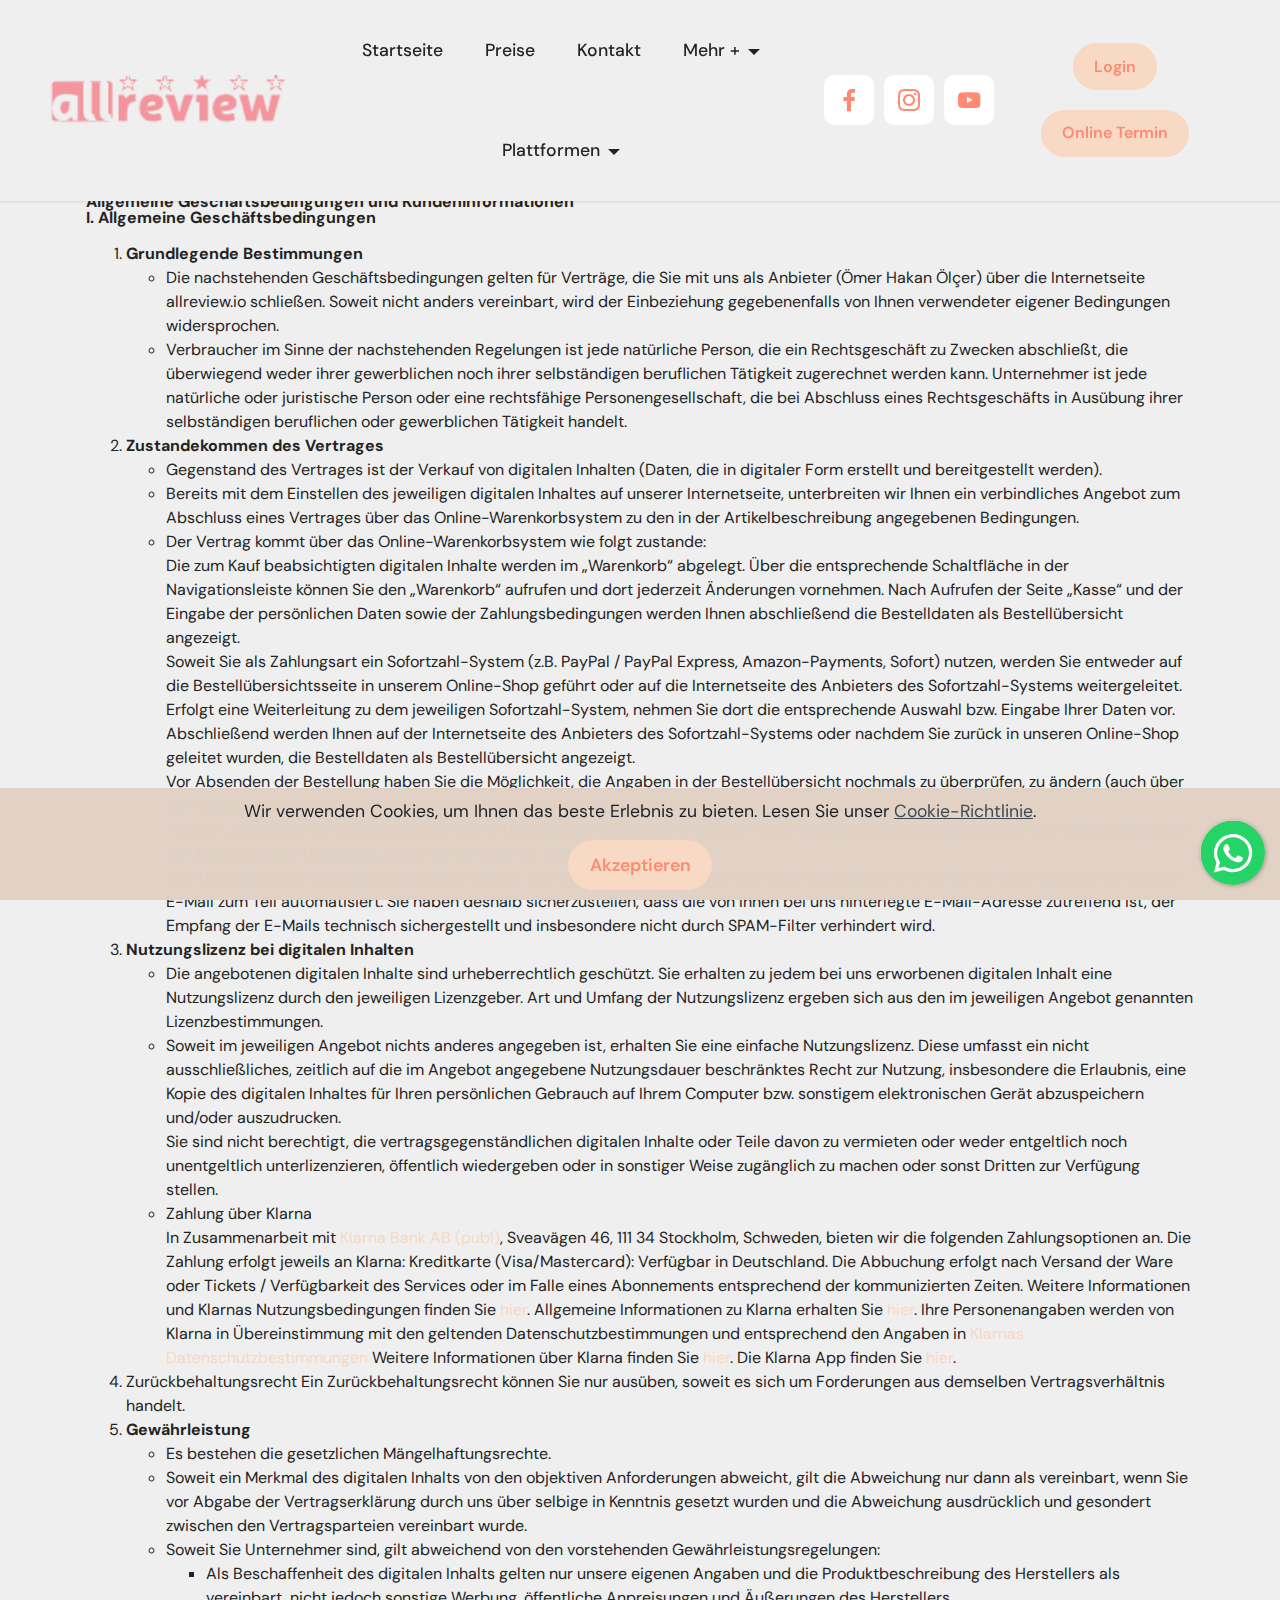
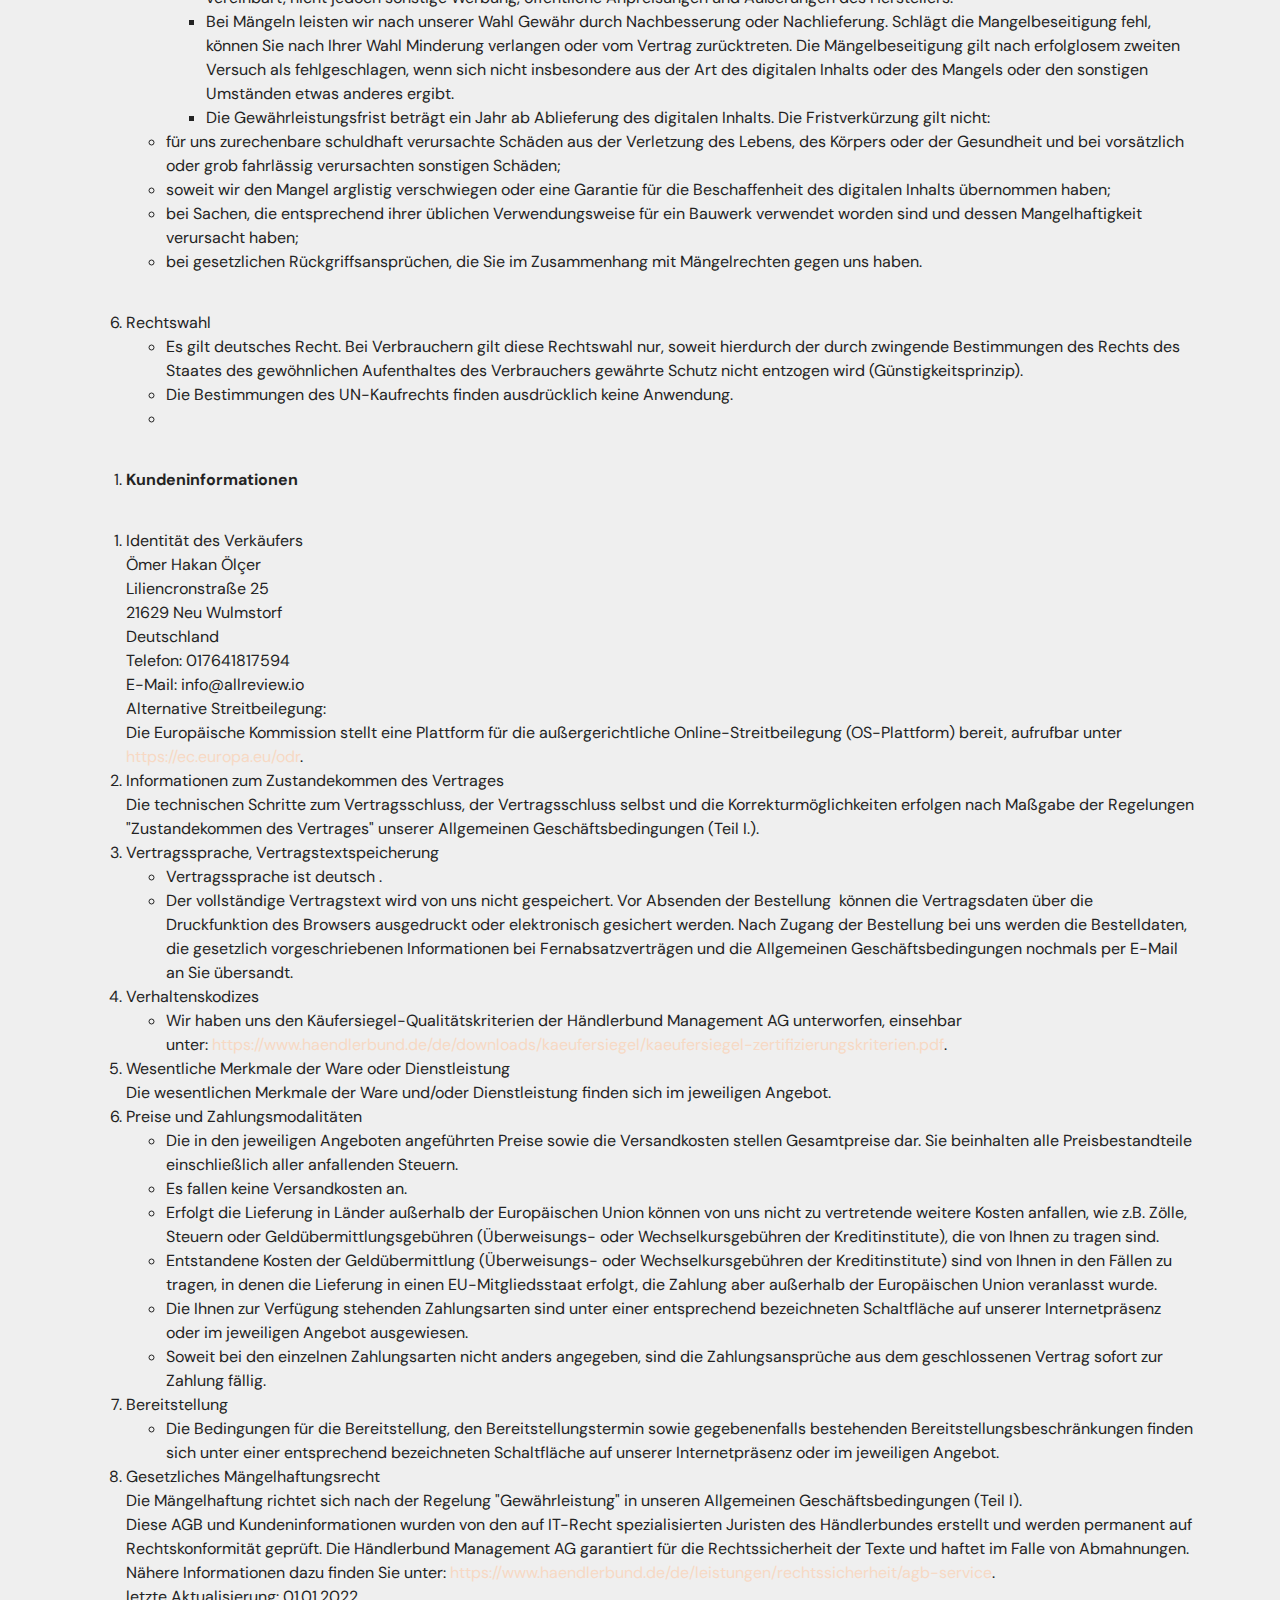
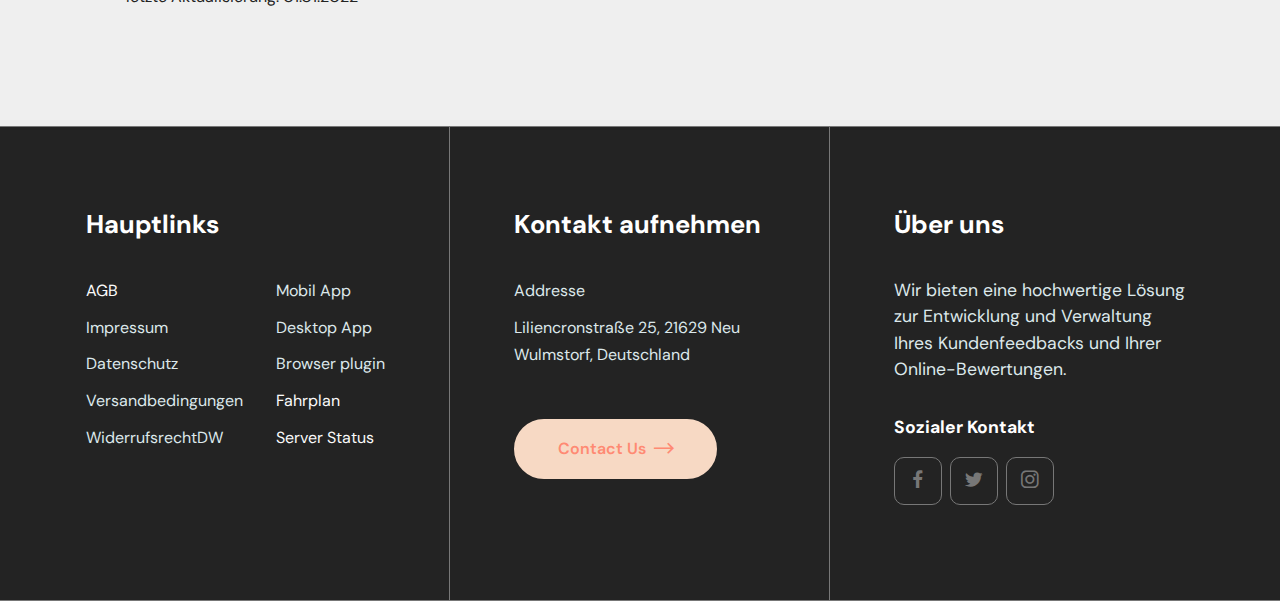
==== agb.html @ 7623071d "2" ====
<!DOCTYPE html>
<html  lang="de">
<head>
  
  <meta charset="UTF-8">
  <meta http-equiv="X-UA-Compatible" content="IE=edge">
  
  <meta name="twitter:card" content="summary_large_image"/>
  <meta name="twitter:image:src" content="">
  <meta property="og:image" content="">
  <meta name="twitter:title" content="AGB">
  <meta name="viewport" content="width=device-width, initial-scale=1, minimum-scale=1">
  <link rel="shortcut icon" href="assets/images/logo-128x128.png" type="image/x-icon">
  <meta name="description" content="">
  
  
  <title>AGB</title>
  <link rel="stylesheet" href="assets/web/assets/mobirise-icons2/mobirise2.css">
  <link rel="stylesheet" href="assets/tether/tether.min.css">
  <link rel="stylesheet" href="assets/bootstrap/css/bootstrap.min.css">
  <link rel="stylesheet" href="assets/bootstrap/css/bootstrap-grid.min.css">
  <link rel="stylesheet" href="assets/bootstrap/css/bootstrap-reboot.min.css">
  <link rel="stylesheet" href="assets/web/assets/gdpr-plugin/gdpr-styles.css">
  <link rel="stylesheet" href="assets/chatbutton/floating-wpp.css">
  <link rel="stylesheet" href="assets/dropdown/css/style.css">
  <link rel="stylesheet" href="assets/socicon/css/styles.css">
  <link rel="stylesheet" href="assets/theme/css/style.css">
  <link rel="preload" href="https://fonts.googleapis.com/css?family=DM+Sans:400,400i,500,500i,700,700i&display=swap" as="style" onload="this.onload=null;this.rel='stylesheet'">
  <noscript><link rel="stylesheet" href="https://fonts.googleapis.com/css?family=DM+Sans:400,400i,500,500i,700,700i&display=swap"></noscript>
  <link rel="preload" as="style" href="assets/mobirise/css/mbr-additional.css"><link rel="stylesheet" href="assets/mobirise/css/mbr-additional.css" type="text/css">
  
  
  <script src="https://cdn.gravitec.net/storage/577060b74be6c25f3ea1b6c2cb32efcf/client.js" async></script>
  
</head>
<body>
  
  <section class="menu menu1 cid-tbPLp9if0p" once="menu" id="menu01-10">
    
    <nav class="navbar navbar-dropdown navbar-fixed-top navbar-expand-lg">
        <div class="container-fluid">
            <div class="navbar-brand">
                <span class="navbar-logo">
                    <a href="index.html#header01-0">
                        <img src="[data-uri]" alt="Allreview.io" style="height: 3rem;" loading="lazy" class="lazyload" data-src="assets/images/logo-1.png">
                    </a>
                </span>
                
            </div>
            <button class="navbar-toggler" type="button" data-toggle="collapse" data-target="#navbarSupportedContent" aria-controls="navbarNavAltMarkup" aria-expanded="false" aria-label="Toggle navigation">
                <div class="hamburger">
                    <span></span>
                    <span></span>
                    <span></span>
                    <span></span>
                </div>
            </button>
            <div class="collapse navbar-collapse" id="navbarSupportedContent">
                <ul class="navbar-nav nav-dropdown" data-app-modern-menu="true"><li class="nav-item"><a class="nav-link link text-black text-primary display-7" href="index.html#header01-0" aria-expanded="false">Startseite</a></li>
                    <li class="nav-item"><a class="nav-link link text-black text-primary display-7" href="index.html#article8-6" aria-expanded="false">Preise</a></li>
                    <li class="nav-item"><a class="nav-link link text-black text-primary display-7" href="kontakt.html#contact4-e">Kontakt</a></li><li class="nav-item dropdown"><a class="nav-link link text-black dropdown-toggle display-7" href="#" data-toggle="dropdown-submenu" aria-expanded="false">Mehr +</a><div class="dropdown-menu"><a class="text-black dropdown-item text-primary display-7" href="uber-uns.html#top">Über uns</a><a class="text-black dropdown-item text-primary display-7" href="mannsshaft.html#team01-h" aria-expanded="false">Mannschaft</a><a class="text-black dropdown-item text-primary display-7" href="https://app.loopedin.io/allreview#/roadmap" aria-expanded="false" target="_blank">Fahrplan</a><a class="text-black dropdown-item text-primary display-7" href="https://stats.uptimerobot.com/9y4GzhzDp0" aria-expanded="false" target="_blank">Server Status</a></div></li><li class="nav-item dropdown"><a class="nav-link link text-black dropdown-toggle display-7" href="#" data-toggle="dropdown-submenu" aria-expanded="false">Plattformen</a><div class="dropdown-menu"><a class="text-black dropdown-item text-primary display-7" href="mobil-app.html#article8-u">Mobil App</a><a class="text-black dropdown-item text-primary display-7" href="desktop-app.html#article8-t" aria-expanded="false">Desktop App</a><a class="text-black dropdown-item text-primary display-7" href="browser-plugin.html#article8-s" aria-expanded="false">Browser Plugin</a></div></li></ul>
                <div class="icons-menu">
                    <a class="iconfont-wrapper" href="#" target="_blank">
                        <span class="p-2 mbr-iconfont socicon-facebook socicon" style="color: rgb(255, 138, 115); fill: rgb(255, 138, 115);"></span>
                    </a>
                    <a class="iconfont-wrapper" href="#" target="_blank">
                        <span class="p-2 mbr-iconfont socicon-instagram socicon" style="color: rgb(255, 138, 115); fill: rgb(255, 138, 115);"></span>
                    </a>
                    <a class="iconfont-wrapper" href="#" target="_blank">
                        <span class="p-2 mbr-iconfont socicon-youtube socicon" style="color: rgb(255, 138, 115); fill: rgb(255, 138, 115);"></span>
                    </a>
                    
                </div>
                <div class="navbar-buttons mbr-section-btn"><a class="btn btn-primary display-4" href="#">Login</a> <a class="btn btn-primary display-4" href="#" data-toggle="modal" data-bs-toggle="modal" data-target="#mbr-popup-1o" data-bs-target="#mbr-popup-1o">Online Termin</a></div>
            </div>
        </div>
    </nav>
</section>

<section class="content2 cid-tbPLAe4bmD" id="content02-15">
    
    <div class="container">
        <div class="row justify-content-center">
            <div class="col-md-12 col-lg-12">
                
                <h4 class="mbr-section-subtitle mbr-fonts-style mb-3 display-5"><strong>AGB</strong></h4>
                <p class="mbr-text mbr-fonts-style display-7">
                    </p><p><strong>Allgemeine Geschäftsbedingungen und Kundeninformationen<br>I. Allgemeine Geschäftsbedingungen</strong></p>
<ol>
<li><strong> </strong><strong>Grundlegende Bestimmungen</strong>
<ul>
<li><strong> </strong>Die nachstehenden Geschäftsbedingungen gelten für Verträge, die Sie mit uns als Anbieter (Ömer Hakan Ölçer) über die Internetseite allreview.io schließen. Soweit nicht anders vereinbart, wird der Einbeziehung gegebenenfalls von Ihnen verwendeter eigener Bedingungen widersprochen.</li>
<li><strong> </strong>Verbraucher im Sinne der nachstehenden Regelungen ist jede natürliche Person, die ein Rechtsgeschäft zu Zwecken abschließt, die überwiegend weder ihrer gewerblichen noch ihrer selbständigen beruflichen Tätigkeit zugerechnet werden kann. Unternehmer ist jede natürliche oder juristische Person oder eine rechtsfähige Personengesellschaft, die bei Abschluss eines Rechtsgeschäfts in Ausübung ihrer selbständigen beruflichen oder gewerblichen Tätigkeit handelt.</li>
</ul>
</li>
<li><strong> </strong><strong>Zustandekommen des Vertrages</strong>
<ul>
<li><strong> </strong>Gegenstand des Vertrages ist der Verkauf von&nbsp;digitalen Inhalten (Daten, die in digitaler Form erstellt und bereitgestellt werden).</li>
<li><strong> </strong>Bereits mit dem Einstellen des jeweiligen digitalen Inhaltes auf unserer Internetseite, unterbreiten wir Ihnen ein verbindliches Angebot zum Abschluss eines Vertrages über das Online-Warenkorbsystem zu den in der Artikelbeschreibung angegebenen Bedingungen.</li>
<li><strong> </strong>Der Vertrag kommt über das Online-Warenkorbsystem wie folgt zustande:<br>Die zum Kauf beabsichtigten digitalen Inhalte werden im „Warenkorb“ abgelegt. Über die entsprechende Schaltfläche in der Navigationsleiste können Sie den „Warenkorb“ aufrufen und dort jederzeit Änderungen vornehmen. Nach Aufrufen der Seite „Kasse“ und der Eingabe der persönlichen Daten sowie der Zahlungsbedingungen werden Ihnen abschließend die Bestelldaten als Bestellübersicht angezeigt. <br>Soweit Sie als Zahlungsart ein Sofortzahl-System (z.B. PayPal / PayPal Express, Amazon-Payments, Sofort) nutzen, werden Sie entweder auf die Bestellübersichtsseite&nbsp;in unserem Online-Shop&nbsp;geführt oder auf die Internetseite des Anbieters des Sofortzahl-Systems weitergeleitet.<br>Erfolgt eine Weiterleitung zu dem jeweiligen Sofortzahl-System, nehmen Sie dort die entsprechende Auswahl bzw. Eingabe Ihrer Daten vor. Abschließend werden Ihnen auf der Internetseite des Anbieters des Sofortzahl-Systems oder nachdem Sie zurück in unseren Online-Shop geleitet wurden, die Bestelldaten als Bestellübersicht angezeigt.&nbsp;<br>Vor Absenden der Bestellung haben Sie die Möglichkeit, die Angaben in der Bestellübersicht nochmals zu überprüfen, zu ändern (auch über die Funktion „zurück“ des Internetbrowsers) bzw. die Bestellung abzubrechen.<br>Mit dem Absenden der Bestellung über die entsprechende Schaltfläche ("kaufen" oder ähnliche Bezeichnung) erklären Sie rechtsverbindlich die Annahme des Angebotes, wodurch der Vertrag zustande kommt.</li>
<li><strong> </strong>Die Abwicklung der Bestellung und Übermittlung aller im Zusammenhang mit dem Vertragsschluss erforderlichen Informationen erfolgt per E-Mail zum Teil automatisiert. Sie haben deshalb sicherzustellen, dass die von Ihnen bei uns hinterlegte E-Mail-Adresse zutreffend ist, der Empfang der E-Mails technisch sichergestellt und insbesondere nicht durch SPAM-Filter verhindert wird.</li>
</ul>
</li>
<li><strong> </strong><strong>Nutzungslizenz bei digitalen Inhalten</strong>
<ul>
<li><strong> </strong>Die angebotenen digitalen Inhalte sind urheberrechtlich geschützt. Sie erhalten zu jedem bei uns erworbenen digitalen Inhalt eine Nutzungslizenz durch den jeweiligen Lizenzgeber. Art und Umfang der Nutzungslizenz ergeben sich aus den im jeweiligen Angebot genannten Lizenzbestimmungen.</li>
<li><strong> </strong>Soweit im jeweiligen Angebot nichts anderes angegeben ist, erhalten Sie eine einfache Nutzungslizenz. Diese umfasst ein nicht ausschließliches, zeitlich auf die im Angebot angegebene Nutzungsdauer beschränktes Recht zur Nutzung, insbesondere die Erlaubnis, eine Kopie des digitalen Inhaltes für Ihren persönlichen Gebrauch auf Ihrem Computer bzw. sonstigem elektronischen Gerät abzuspeichern und/oder auszudrucken.&nbsp;<br>Sie sind nicht berechtigt, die vertragsgegenständlichen digitalen Inhalte oder Teile davon zu vermieten oder weder entgeltlich noch unentgeltlich unterlizenzieren, öffentlich wiedergeben oder in sonstiger Weise zugänglich zu machen oder sonst Dritten zur Verfügung stellen.</li>
<li><strong> </strong>Zahlung über Klarna<br>In Zusammenarbeit mit <a href="https://www.klarna.com/de/">Klarna Bank AB (publ)</a>, Sveavägen 46, 111 34 Stockholm, Schweden, bieten wir die folgenden Zahlungsoptionen an. Die Zahlung erfolgt jeweils an Klarna: Kreditkarte (Visa/Mastercard): Verfügbar in Deutschland. Die Abbuchung erfolgt nach Versand der Ware oder Tickets / Verfügbarkeit des Services oder im Falle eines Abonnements entsprechend der kommunizierten Zeiten. Weitere Informationen und Klarnas Nutzungsbedingungen finden Sie <a href="https://cdn.klarna.com/1.0/shared/content/legal/terms/0/de_de/user">hier</a>. Allgemeine Informationen zu Klarna erhalten Sie <a href="https://www.klarna.com/de/">hier</a>. Ihre Personenangaben werden von Klarna in Übereinstimmung mit den geltenden Datenschutzbestimmungen und entsprechend den Angaben in <a href="https://cdn.klarna.com/1.0/shared/content/legal/terms/0/de_de/privacy">Klarnas Datenschutzbestimmungen</a> Weitere Informationen über Klarna finden Sie <a href="https://www.klarna.com/de/smoooth-mehrzuklarna/">hier</a>. Die Klarna App finden Sie <a href="https://www.klarna.com/de/klarna-app/">hier</a>.</li>
</ul>
</li>
<li><strong> </strong>Zurückbehaltungsrecht Ein Zurückbehaltungsrecht können Sie nur ausüben, soweit es sich um Forderungen aus demselben Vertragsverhältnis handelt.</li>
<li><strong> </strong><strong>Gewährleistung</strong>
<ul>
<li><strong> </strong>Es bestehen die gesetzlichen Mängelhaftungsrechte.</li>
<li><strong> </strong>Soweit ein Merkmal des digitalen Inhalts von den objektiven Anforderungen abweicht, gilt die Abweichung nur dann als vereinbart, wenn Sie vor Abgabe der Vertragserklärung durch uns über selbige in Kenntnis gesetzt wurden und die Abweichung ausdrücklich und gesondert zwischen den Vertragsparteien vereinbart wurde.</li>
<li><strong> </strong>Soweit Sie Unternehmer sind, gilt abweichend von den vorstehenden Gewährleistungsregelungen:
<ul>
<li><strong> </strong>Als Beschaffenheit des digitalen Inhalts gelten nur unsere eigenen Angaben und die Produktbeschreibung des Herstellers als vereinbart, nicht jedoch sonstige Werbung, öffentliche Anpreisungen und Äußerungen des Herstellers.</li>
<li><strong> </strong>Bei Mängeln leisten wir nach unserer Wahl Gewähr durch Nachbesserung oder Nachlieferung. Schlägt die Mangelbeseitigung fehl, können Sie nach Ihrer Wahl Minderung verlangen oder vom Vertrag zurücktreten. Die Mängelbeseitigung gilt nach erfolglosem zweiten Versuch als fehlgeschlagen, wenn sich nicht insbesondere aus der Art des digitalen Inhalts oder des Mangels oder den sonstigen Umständen etwas anderes ergibt.</li>
<li><strong> </strong>Die Gewährleistungsfrist beträgt ein Jahr ab Ablieferung des digitalen Inhalts. Die Fristverkürzung gilt nicht:</li>
</ul>
</li>
<li>für uns zurechenbare schuldhaft verursachte Schäden aus der Verletzung des Lebens, des Körpers oder der Gesundheit und bei vorsätzlich oder grob fahrlässig verursachten sonstigen Schäden;</li>
<li>soweit wir den Mangel arglistig verschwiegen oder eine Garantie für die Beschaffenheit des digitalen Inhalts übernommen haben;</li>
<li>bei Sachen, die entsprechend ihrer üblichen Verwendungsweise für ein Bauwerk verwendet worden sind und dessen Mangelhaftigkeit verursacht haben;</li>
<li>bei gesetzlichen Rückgriffsansprüchen, die Sie im Zusammenhang mit Mängelrechten gegen uns haben.</li>
</ul>
</li>
</ol>
<ol start="6">
<li><strong> </strong>Rechtswahl
<ul>
<li><strong> </strong>Es gilt deutsches Recht. Bei Verbrauchern gilt diese Rechtswahl nur, soweit hierdurch der durch zwingende Bestimmungen des Rechts des Staates des gewöhnlichen Aufenthaltes des Verbrauchers gewährte Schutz nicht entzogen wird (Günstigkeitsprinzip).</li>
<li><strong> </strong>Die Bestimmungen des UN-Kaufrechts finden ausdrücklich keine Anwendung.</li>
<li>&nbsp;</li>
</ul>
</li>
</ol>
<ol>
<li><strong> Kundeninformationen</strong></li>
</ol>
<ol>
<li><strong> </strong>Identität des Verkäufers<br>Ömer Hakan Ölçer<br>Liliencronstraße 25<br>21629 Neu Wulmstorf<br>Deutschland<br>Telefon: 017641817594<br>E-Mail: info@allreview.io<br>Alternative Streitbeilegung:<br>Die Europäische Kommission stellt eine Plattform für die außergerichtliche Online-Streitbeilegung (OS-Plattform) bereit, aufrufbar unter <a href="https://ec.europa.eu/odr">https://ec.europa.eu/odr</a>.</li>
<li><strong> </strong>Informationen zum Zustandekommen des Vertrages<br>Die technischen Schritte zum Vertragsschluss, der Vertragsschluss selbst und die Korrekturmöglichkeiten erfolgen nach Maßgabe der Regelungen "Zustandekommen des Vertrages" unserer Allgemeinen Geschäftsbedingungen (Teil I.).</li>
<li><strong> </strong>Vertragssprache, Vertragstextspeicherung
<ul>
<li><strong> </strong>Vertragssprache ist deutsch&nbsp;.</li>
<li><strong> </strong>Der vollständige Vertragstext wird von uns nicht gespeichert. Vor Absenden der Bestellung &nbsp;können die Vertragsdaten über die Druckfunktion des Browsers ausgedruckt oder elektronisch gesichert werden. Nach Zugang der Bestellung bei uns werden die Bestelldaten, die gesetzlich vorgeschriebenen Informationen bei Fernabsatzverträgen und die Allgemeinen Geschäftsbedingungen nochmals per E-Mail an Sie übersandt.</li>
</ul>
</li>
<li><strong> </strong>Verhaltenskodizes
<ul>
<li><strong> </strong>Wir haben uns den Käufersiegel-Qualitätskriterien der Händlerbund Management AG unterworfen, einsehbar unter:&nbsp;<a href="https://www.haendlerbund.de/de/downloads/kaeufersiegel/kaeufersiegel-zertifizierungskriterien.pdf">https://www.haendlerbund.de/de/downloads/kaeufersiegel/kaeufersiegel-zertifizierungskriterien.pdf</a>.</li>
</ul>
</li>
<li><strong> </strong>Wesentliche Merkmale der Ware oder Dienstleistung<br>Die wesentlichen Merkmale der Ware und/oder Dienstleistung finden sich im jeweiligen Angebot.</li>
<li><strong> </strong>Preise und Zahlungsmodalitäten
<ul>
<li><strong> </strong>Die in den jeweiligen Angeboten angeführten Preise sowie die Versandkosten stellen Gesamtpreise dar. Sie beinhalten alle Preisbestandteile einschließlich aller anfallenden Steuern.</li>
<li><strong> </strong>Es fallen keine Versandkosten an.</li>
<li><strong> </strong>Erfolgt die Lieferung in Länder außerhalb der Europäischen Union können von uns nicht zu vertretende weitere Kosten anfallen, wie z.B. Zölle, Steuern oder Geldübermittlungsgebühren (Überweisungs- oder Wechselkursgebühren der Kreditinstitute), die von Ihnen zu tragen sind.&nbsp;</li>
<li><strong> </strong>Entstandene Kosten der Geldübermittlung&nbsp;(Überweisungs- oder Wechselkursgebühren der Kreditinstitute)&nbsp;sind von Ihnen&nbsp;in den Fällen zu tragen, in denen die Lieferung in einen EU-Mitgliedsstaat erfolgt, die Zahlung aber außerhalb der Europäischen Union veranlasst wurde.</li>
<li><strong> </strong>Die Ihnen zur Verfügung stehenden Zahlungsarten sind unter einer entsprechend bezeichneten Schaltfläche auf unserer Internetpräsenz oder im jeweiligen Angebot ausgewiesen.</li>
<li><strong> </strong>Soweit bei den einzelnen Zahlungsarten nicht anders angegeben, sind die Zahlungsansprüche aus dem geschlossenen Vertrag sofort zur Zahlung fällig.</li>
</ul>
</li>
<li><strong> </strong>Bereitstellung
<ul>
<li><strong> </strong>Die Bedingungen für die Bereitstellung, den Bereitstellungstermin sowie gegebenenfalls bestehenden Bereitstellungsbeschränkungen finden sich unter einer entsprechend bezeichneten Schaltfläche auf unserer Internetpräsenz oder im jeweiligen Angebot.</li>
</ul>
</li>
<li><strong> </strong>Gesetzliches Mängelhaftungsrecht <br>Die Mängelhaftung richtet sich nach der Regelung "Gewährleistung" in unseren Allgemeinen Geschäftsbedingungen (Teil I). <br>Diese AGB und Kundeninformationen wurden von den auf IT-Recht spezialisierten Juristen des Händlerbundes erstellt und werden permanent auf Rechtskonformität geprüft. Die Händlerbund Management AG garantiert für die Rechtssicherheit der Texte und haftet im Falle von Abmahnungen. Nähere Informationen dazu finden Sie unter:&nbsp;<a href="https://www.haendlerbund.de/de/leistungen/rechtssicherheit/agb-service">https://www.haendlerbund.de/de/leistungen/rechtssicherheit/agb-service</a>.<br>letzte Aktualisierung: 01.01.2022</li>
</ol>
            </div>
        </div>
    </div>
</section>

<section class="footer2 cid-tbPLpcjijs" once="footers" id="footer02-14">
    
    
    <div class="container">
        <div class="row mbr-white">
            <div class="col-12 col-md-6 col-lg-4 padding border-col">
                <h5 class="mbr-section-subtitle mbr-fonts-style mb-4 display-5"><strong>Hauptlinks</strong></h5>
                <div class="row">
                    <div class="col-lg-6">
                        <ul class="list mbr-fonts-style m-0 display-4">
                            <li class="mbr-text list item-wrap"><a href="agb.html#content02-15" class="text-white">AGB</a></li>
                            <li class="mbr-text list item-wrap"><a href="impressum.html#content02-1a" class="text-info text-primary">Impressum</a></li>
                            <li class="mbr-text list item-wrap"><a href="datenschutz.html#content02-17" class="text-info text-primary">Datenschutz</a></li>
                            <li class="mbr-text list item-wrap"><a href="zahlung-und-versand.html#content02-1d" class="text-info text-primary" target="_blank">Versandbedingungen</a></li>
                            <li class="mbr-text list item-wrap"><a href="widerrufsrecht-fur-Verbraucher.html#content02-1g" class="text-info text-primary" target="_blank">WiderrufsrechtDW</a></li>
                            
                        </ul>
                    </div>
                    <div class="col-lg-6">
                        <ul class="list mbr-fonts-style m-0 display-4">
                            <li class="mbr-text item-wrap"><a href="mobil-app.html#article8-u" class="text-info text-primary">Mobil App</a></li>
                            <li class="mbr-text item-wrap"><a href="desktop-app.html#article8-t" class="text-info text-primary">Desktop App</a></li>
                            <li class="mbr-text item-wrap"><a href="browser-plugin.html#article8-s" class="text-info text-primary">Browser plugin</a></li>
                            <li class="mbr-text item-wrap"><a href="https://app.loopedin.io/allreview#/roadmap" class="text-white" target="_blank">Fahrplan</a></li>
                            <li class="mbr-text item-wrap"><a href="https://stats.uptimerobot.com/9y4GzhzDp0" class="text-white" target="_blank">Server Status</a></li>
                           
                        </ul>
                    </div>
                </div>
            </div>
            <div class="col-12 col-md-6 col-lg-4 padding padding-col border-col">
                <h5 class="mbr-section-subtitle mbr-fonts-style mb-4 display-5"><strong>Kontakt aufnehmen</strong></h5>
                <ul class="list mbr-fonts-style mb-4 display-4">
                    <li class="mbr-text item-wrap"><a href="#" class="text-info">Address</a>e</li>
                    <li class="mbr-text item-wrap">Liliencronstraße 25, 21629 Neu Wulmstorf, Deutschland</li>
                </ul>

                <div class="mbr-section-btn"><a class="btn btn-primary btn-lg display-4" href="tel:+017641817594"><span class="mobi-mbri mobi-mbri-right mbr-iconfont mbr-iconfont-btn"></span>Contact Us</a></div>

            </div>
            <div class="col-12 col-md-6 col-lg-4 padding-col padding">
                <h5 class="mbr-section-subtitle mbr-fonts-style mb-4 display-5">
                    <strong>Über uns</strong></h5>
                <p class="mbr-text mbr-fonts-style mb-4 display-7">
                    Wir bieten eine hochwertige Lösung zur Entwicklung und Verwaltung Ihres Kundenfeedbacks und Ihrer Online-Bewertungen.</p>
                <h5 class="mbr-section-subtitle mbr-fonts-style mb-3 display-7"><strong>Sozialer Kontakt</strong></h5>
                <div class="social-row display-7">
                    <div class="soc-item">
                        <a href="https://twitter.com/mobirise" target="_blank">
                            <span class="mbr-iconfont socicon socicon-facebook"></span>
                        </a>
                    </div>
                    <div class="soc-item">
                        <a href="https://twitter.com/mobirise" target="_blank">
                            <span class="mbr-iconfont socicon socicon-twitter"></span>
                        </a>
                    </div>
                    <div class="soc-item">
                        <a href="https://twitter.com/mobirise" target="_blank">
                            <span class="mbr-iconfont socicon socicon-instagram"></span>
                        </a>
                    </div>
                    
                </div>
            </div>
        </div>
    </div>
</section>

<div class="modal mbr-popup cid-tcp46pRm6q fade" tabindex="-1" role="dialog" data-overlay-color="#000000" data-overlay-opacity="0.8" id="mbr-popup-1o" aria-hidden="true">
        <div class="modal-dialog modal-dialog-centered" role="document">
            <div class="modal-content">
                <div class="container position-static margin-center-pos">
                    <div class="modal-header pb-0">
                        <h5 class="modal-title mbr-fonts-style display-5">Online Termin</h5>
                        <button type="button" class="close d-flex" data-dismiss="modal" data-bs-dismiss="modal" aria-label="Close">
                            <svg version="1.1" xmlns="http://www.w3.org/2000/svg" width="23" height="23" viewBox="0 0 23 23" fill="currentColor">
                                <path d="M13.4 12l10.3 10.3-1.4 1.4L12 13.4 1.7 23.7.3 22.3 10.6 12 .3 1.7 1.7.3 12 10.6 22.3.3l1.4 1.4L13.4 12z">
                                </path>
                            </svg>
                        </button>
                    </div>

                    <div class="modal-body">
                          <script type="text/javascript" src="https://form.jotform.com/jsform/221953844950362"></script>
                    </div>
                </div>
            </div>
        </div>
    </div>


<script src="assets/web/assets/jquery/jquery.min.js"></script>
  <script src="assets/popper/popper.min.js"></script>
  <script src="assets/tether/tether.min.js"></script>
  <script src="assets/bootstrap/js/bootstrap.min.js"></script>
  <script src="assets/web/assets/cookies-alert-plugin/cookies-alert-core.js"></script>
  <script src="assets/web/assets/cookies-alert-plugin/cookies-alert-script.js"></script>
  <script src="assets/smoothscroll/smooth-scroll.js"></script>
  <script src="assets/chatbutton/floating-wpp.js"></script>
  <script src="assets/chatbutton/script.js"></script>
  <script src="assets/dropdown/js/nav-dropdown.js"></script>
  <script src="assets/dropdown/js/navbar-dropdown.js"></script>
  <script src="assets/touchswipe/jquery.touch-swipe.min.js"></script>
  <script src="assets/popup-plugin/script.js"></script>
  <script src="assets/popup-overlay-plugin/script.js"></script>
  <script src="assets/theme/js/script.js"></script>
  
  
  
<input name="cookieData" type="hidden" data-cookie-customdialogselector="null" data-cookie-colortext="#1b2026" data-cookie-colorbg="rgba(226, 209, 197, 0.99)" data-cookie-textbutton="Akzeptieren" data-cookie-colorbutton="" data-cookie-colorlink="#424a4d" data-cookie-underlinelink="true" data-cookie-text="Wir verwenden Cookies, um Ihnen das beste Erlebnis zu bieten. Lesen Sie unser <a href='https://hafsa1319.github.io/allreview_/datenschutz.html#content02-17'>Cookie-Richtlinie</a>.">
  <div id="chatbutton-wa" data-phone="+017641817594" data-headertitle="👋 Chat with us on WhatsApp!" data-popupmessage="Hi!👋

Type a message here. It will go straight to our phone! 🔥

Mobirise Team" data-placeholder="Type here" data-position="left" data-headercolor="#39847a" data-backgroundcolor="#e5ddd5" data-autoopentimeout="5" data-size="65px"><div class="floating-wpp-button" style="width: 65px; height: 65px;"><div class="floating-wpp-button-image"><!--?xml version="1.0" encoding="UTF-8" standalone="no"?--><svg xmlns="http://www.w3.org/2000/svg" xmlns:xlink="http://www.w3.org/1999/xlink" style="isolation:isolate" viewBox="0 0 800 800" width="65" height="65"><defs><clipPath id="_clipPath_A3g8G5hPEGG2L0B6hFCxamU4cc8rfqzQ"><rect width="800" height="800"></rect></clipPath></defs><g clip-path="url(#_clipPath_A3g8G5hPEGG2L0B6hFCxamU4cc8rfqzQ)"><g><path d=" M 787.59 800 L 12.41 800 C 5.556 800 0 793.332 0 785.108 L 0 14.892 C 0 6.667 5.556 0 12.41 0 L 787.59 0 C 794.444 0 800 6.667 800 14.892 L 800 785.108 C 800 793.332 794.444 800 787.59 800 Z " fill="rgb(37,211,102)"></path></g><g><path d=" M 508.558 450.429 C 502.67 447.483 473.723 433.24 468.325 431.273 C 462.929 429.308 459.003 428.328 455.078 434.22 C 451.153 440.114 439.869 453.377 436.434 457.307 C 433 461.236 429.565 461.729 423.677 458.78 C 417.79 455.834 398.818 449.617 376.328 429.556 C 358.825 413.943 347.008 394.663 343.574 388.768 C 340.139 382.873 343.207 379.687 346.155 376.752 C 348.804 374.113 352.044 369.874 354.987 366.436 C 357.931 362.999 358.912 360.541 360.875 356.614 C 362.837 352.683 361.857 349.246 360.383 346.299 C 358.912 343.352 347.136 314.369 342.231 302.579 C 337.451 291.099 332.597 292.654 328.983 292.472 C 325.552 292.301 321.622 292.265 317.698 292.265 C 313.773 292.265 307.394 293.739 301.996 299.632 C 296.6 305.527 281.389 319.772 281.389 348.752 C 281.389 377.735 302.487 405.731 305.431 409.661 C 308.376 413.592 346.949 473.062 406.015 498.566 C 420.062 504.634 431.03 508.256 439.581 510.969 C 453.685 515.451 466.521 514.818 476.666 513.302 C 487.978 511.613 511.502 499.06 516.409 485.307 C 521.315 471.55 521.315 459.762 519.842 457.307 C 518.371 454.851 514.446 453.377 508.558 450.429 Z  M 401.126 597.117 L 401.047 597.117 C 365.902 597.104 331.431 587.661 301.36 569.817 L 294.208 565.572 L 220.08 585.017 L 239.866 512.743 L 235.21 505.332 C 215.604 474.149 205.248 438.108 205.264 401.1 C 205.307 293.113 293.17 205.257 401.204 205.257 C 453.518 205.275 502.693 225.674 539.673 262.696 C 576.651 299.716 597.004 348.925 596.983 401.258 C 596.939 509.254 509.078 597.117 401.126 597.117 Z  M 567.816 234.565 C 523.327 190.024 464.161 165.484 401.124 165.458 C 271.24 165.458 165.529 271.161 165.477 401.085 C 165.46 442.617 176.311 483.154 196.932 518.892 L 163.502 641 L 288.421 608.232 C 322.839 627.005 361.591 636.901 401.03 636.913 L 401.126 636.913 L 401.127 636.913 C 530.998 636.913 636.717 531.2 636.77 401.274 C 636.794 338.309 612.306 279.105 567.816 234.565" fill-rule="evenodd" fill="rgb(255,255,255)"></path></g></g></svg></div></div></div>
 <script>"use strict";if("loading"in HTMLImageElement.prototype){document.querySelectorAll('img[loading="lazy"],iframe[loading="lazy"]').forEach(e=>{e.src=e.dataset.src,e.style.paddingTop=100*e.getAttribute("data-aspectratio")+"%",e.style.height=0,e.onload=function(){e.removeAttribute("style")}})}else{const e=document.createElement("script");e.src="https://cdnjs.cloudflare.com/ajax/libs/lazysizes/5.1.2/lazysizes.min.js",document.body.appendChild(e)}</script>
</body>
</html>
---- assets/web/assets/mobirise-icons2/mobirise2.css ----
@font-face {
  font-family: 'Moririse2';
  font-display: swap;
  src:  url('mobirise2.eot?f2bix4');
  src:  url('mobirise2.eot?f2bix4#iefix') format('embedded-opentype'),
    url('mobirise2.ttf?f2bix4') format('truetype'),
    url('mobirise2.woff?f2bix4') format('woff'),
    url('mobirise2.svg?f2bix4#mobirise2') format('svg');
  font-weight: normal;
  font-style: normal;
}

[class^="mobi-"], [class*=" mobi-"] {
  /* use !important to prevent issues with browser extensions that change fonts */
  font-family: 'Moririse2' !important;
  speak: none;
  font-style: normal;
  font-weight: normal;
  font-variant: normal;
  text-transform: none;
  line-height: 1;

  /* Better Font Rendering =========== */
  -webkit-font-smoothing: antialiased;
  -moz-osx-font-smoothing: grayscale;
}

.mobi-mbri-add-submenu:before {
  content: "\e900";
}
.mobi-mbri-alert:before {
  content: "\e901";
}
.mobi-mbri-align-center:before {
  content: "\e902";
}
.mobi-mbri-align-justify:before {
  content: "\e903";
}
.mobi-mbri-align-left:before {
  content: "\e904";
}
.mobi-mbri-align-right:before {
  content: "\e905";
}
.mobi-mbri-android:before {
  content: "\e906";
}
.mobi-mbri-apple:before {
  content: "\e907";
}
.mobi-mbri-arrow-down:before {
  content: "\e908";
}
.mobi-mbri-arrow-next:before {
  content: "\e909";
}
.mobi-mbri-arrow-prev:before {
  content: "\e90a";
}
.mobi-mbri-arrow-up:before {
  content: "\e90b";
}
.mobi-mbri-bold:before {
  content: "\e90c";
}
.mobi-mbri-bookmark:before {
  content: "\e90d";
}
.mobi-mbri-bootstrap:before {
  content: "\e90e";
}
.mobi-mbri-briefcase:before {
  content: "\e90f";
}
.mobi-mbri-browse:before {
  content: "\e910";
}
.mobi-mbri-bulleted-list:before {
  content: "\e911";
}
.mobi-mbri-calendar:before {
  content: "\e912";
}
.mobi-mbri-camera:before {
  content: "\e913";
}
.mobi-mbri-cart-add:before {
  content: "\e914";
}
.mobi-mbri-cart-full:before {
  content: "\e915";
}
.mobi-mbri-cash:before {
  content: "\e916";
}
.mobi-mbri-change-style:before {
  content: "\e917";
}
.mobi-mbri-chat:before {
  content: "\e918";
}
.mobi-mbri-clock:before {
  content: "\e919";
}
.mobi-mbri-close:before {
  content: "\e91a";
}
.mobi-mbri-cloud:before {
  content: "\e91b";
}
.mobi-mbri-code:before {
  content: "\e91c";
}
.mobi-mbri-contact-form:before {
  content: "\e91d";
}
.mobi-mbri-credit-card:before {
  content: "\e91e";
}
.mobi-mbri-cursor-click:before {
  content: "\e91f";
}
.mobi-mbri-cust-feedback:before {
  content: "\e920";
}
.mobi-mbri-database:before {
  content: "\e921";
}
.mobi-mbri-delivery:before {
  content: "\e922";
}
.mobi-mbri-desktop:before {
  content: "\e923";
}
.mobi-mbri-devices:before {
  content: "\e924";
}
.mobi-mbri-down:before {
  content: "\e925";
}
.mobi-mbri-download-2:before {
  content: "\e926";
}
.mobi-mbri-download:before {
  content: "\e927";
}
.mobi-mbri-drag-n-drop-2:before {
  content: "\e928";
}
.mobi-mbri-drag-n-drop:before {
  content: "\e929";
}
.mobi-mbri-edit-2:before {
  content: "\e92a";
}
.mobi-mbri-edit:before {
  content: "\e92b";
}
.mobi-mbri-error:before {
  content: "\e92c";
}
.mobi-mbri-extension:before {
  content: "\e92d";
}
.mobi-mbri-features:before {
  content: "\e92e";
}
.mobi-mbri-file:before {
  content: "\e92f";
}
.mobi-mbri-flag:before {
  content: "\e930";
}
.mobi-mbri-folder:before {
  content: "\e931";
}
.mobi-mbri-gift:before {
  content: "\e932";
}
.mobi-mbri-github:before {
  content: "\e933";
}
.mobi-mbri-globe-2:before {
  content: "\e934";
}
.mobi-mbri-globe:before {
  content: "\e935";
}
.mobi-mbri-growing-chart:before {
  content: "\e936";
}
.mobi-mbri-hearth:before {
  content: "\e937";
}
.mobi-mbri-help:before {
  content: "\e938";
}
.mobi-mbri-home:before {
  content: "\e939";
}
.mobi-mbri-hot-cup:before {
  content: "\e93a";
}
.mobi-mbri-idea:before {
  content: "\e93b";
}
.mobi-mbri-image-gallery:before {
  content: "\e93c";
}
.mobi-mbri-image-slider:before {
  content: "\e93d";
}
.mobi-mbri-info:before {
  content: "\e93e";
}
.mobi-mbri-italic:before {
  content: "\e93f";
}
.mobi-mbri-key:before {
  content: "\e940";
}
.mobi-mbri-laptop:before {
  content: "\e941";
}
.mobi-mbri-layers:before {
  content: "\e942";
}
.mobi-mbri-left-right:before {
  content: "\e943";
}
.mobi-mbri-left:before {
  content: "\e944";
}
.mobi-mbri-letter:before {
  content: "\e945";
}
.mobi-mbri-like:before {
  content: "\e946";
}
.mobi-mbri-link:before {
  content: "\e947";
}
.mobi-mbri-lock:before {
  content: "\e948";
}
.mobi-mbri-login:before {
  content: "\e949";
}
.mobi-mbri-logout:before {
  content: "\e94a";
}
.mobi-mbri-magic-stick:before {
  content: "\e94b";
}
.mobi-mbri-map-pin:before {
  content: "\e94c";
}
.mobi-mbri-menu:before {
  content: "\e94d";
}
.mobi-mbri-mobile-2:before {
  content: "\e94e";
}
.mobi-mbri-mobile-horizontal:before {
  content: "\e94f";
}
.mobi-mbri-mobile:before {
  content: "\e950";
}
.mobi-mbri-mobirise:before {
  content: "\e951";
}
.mobi-mbri-more-horizontal:before {
  content: "\e952";
}
.mobi-mbri-more-vertical:before {
  content: "\e953";
}
.mobi-mbri-music:before {
  content: "\e954";
}
.mobi-mbri-new-file:before {
  content: "\e955";
}
.mobi-mbri-numbered-list:before {
  content: "\e956";
}
.mobi-mbri-opened-folder:before {
  content: "\e957";
}
.mobi-mbri-pages:before {
  content: "\e958";
}
.mobi-mbri-paper-plane:before {
  content: "\e959";
}
.mobi-mbri-paperclip:before {
  content: "\e95a";
}
.mobi-mbri-phone:before {
  content: "\e95b";
}
.mobi-mbri-photo:before {
  content: "\e95c";
}
.mobi-mbri-photos:before {
  content: "\e95d";
}
.mobi-mbri-pin:before {
  content: "\e95e";
}
.mobi-mbri-play:before {
  content: "\e95f";
}
.mobi-mbri-plus:before {
  content: "\e960";
}
.mobi-mbri-preview:before {
  content: "\e961";
}
.mobi-mbri-print:before {
  content: "\e962";
}
.mobi-mbri-protect:before {
  content: "\e963";
}
.mobi-mbri-question:before {
  content: "\e964";
}
.mobi-mbri-quote-left:before {
  content: "\e965";
}
.mobi-mbri-quote-right:before {
  content: "\e966";
}
.mobi-mbri-redo:before {
  content: "\e967";
}
.mobi-mbri-refresh:before {
  content: "\e968";
}
.mobi-mbri-responsive-2:before {
  content: "\e969";
}
.mobi-mbri-responsive:before {
  content: "\e96a";
}
.mobi-mbri-right:before {
  content: "\e96b";
}
.mobi-mbri-rocket:before {
  content: "\e96c";
}
.mobi-mbri-sad-face:before {
  content: "\e96d";
}
.mobi-mbri-sale:before {
  content: "\e96e";
}
.mobi-mbri-save:before {
  content: "\e96f";
}
.mobi-mbri-search:before {
  content: "\e970";
}
.mobi-mbri-setting-2:before {
  content: "\e971";
}
.mobi-mbri-setting-3:before {
  content: "\e972";
}
.mobi-mbri-setting:before {
  content: "\e973";
}
.mobi-mbri-share:before {
  content: "\e974";
}
.mobi-mbri-shopping-bag:before {
  content: "\e975";
}
.mobi-mbri-shopping-basket:before {
  content: "\e976";
}
.mobi-mbri-shopping-cart:before {
  content: "\e977";
}
.mobi-mbri-sites:before {
  content: "\e978";
}
.mobi-mbri-smile-face:before {
  content: "\e979";
}
.mobi-mbri-speed:before {
  content: "\e97a";
}
.mobi-mbri-star:before {
  content: "\e97b";
}
.mobi-mbri-success:before {
  content: "\e97c";
}
.mobi-mbri-sun:before {
  content: "\e97d";
}
.mobi-mbri-sun2:before {
  content: "\e97e";
}
.mobi-mbri-tablet-vertical:before {
  content: "\e97f";
}
.mobi-mbri-tablet:before {
  content: "\e980";
}
.mobi-mbri-target:before {
  content: "\e981";
}
.mobi-mbri-timer:before {
  content: "\e982";
}
.mobi-mbri-to-ftp:before {
  content: "\e983";
}
.mobi-mbri-to-local-drive:before {
  content: "\e984";
}
.mobi-mbri-touch-swipe:before {
  content: "\e985";
}
.mobi-mbri-touch:before {
  content: "\e986";
}
.mobi-mbri-trash:before {
  content: "\e987";
}
.mobi-mbri-underline:before {
  content: "\e988";
}
.mobi-mbri-undo:before {
  content: "\e989";
}
.mobi-mbri-unlink:before {
  content: "\e98a";
}
.mobi-mbri-unlock:before {
  content: "\e98b";
}
.mobi-mbri-up-down:before {
  content: "\e98c";
}
.mobi-mbri-up:before {
  content: "\e98d";
}
.mobi-mbri-update:before {
  content: "\e98e";
}
.mobi-mbri-upload-2:before {
  content: "\e98f";
}
.mobi-mbri-upload:before {
  content: "\e990";
}
.mobi-mbri-user-2:before {
  content: "\e991";
}
.mobi-mbri-user:before {
  content: "\e992";
}
.mobi-mbri-users:before {
  content: "\e993";
}
.mobi-mbri-video-play:before {
  content: "\e994";
}
.mobi-mbri-video:before {
  content: "\e995";
}
.mobi-mbri-watch:before {
  content: "\e996";
}
.mobi-mbri-website-theme-2:before {
  content: "\e997";
}
.mobi-mbri-website-theme:before {
  content: "\e998";
}
.mobi-mbri-wifi:before {
  content: "\e999";
}
.mobi-mbri-windows:before {
  content: "\e99a";
}
.mobi-mbri-zoom-in:before {
  content: "\e99b";
}
.mobi-mbri-zoom-out:before {
  content: "\e99c";
}
---- assets/web/assets/gdpr-plugin/gdpr-styles.css ----
.gdpr-block {
    padding: 10px;
    font-size: 14px;
    display: block;
    width: 100%;
    text-align: center;
}
.gdpr-block.covert {
	display: none;
}
.textGDPR {
    position: relative;
}
.gdpr-block label span.textGDPR input[name='gdpr']{
    width: 15px;
    height: 15px;
    margin: 0;
    position: absolute;
    top: 3px;
    left: -20px;
}
.gdpr-block label {
    color: #a7a7a7;
    vertical-align: middle;
    user-select: none;
    margin-bottom: 0;
}
---- assets/chatbutton/floating-wpp.css ----
.floating-wpp {
    position: fixed;
    bottom: 15px;
    left: 15px;
    font-size: 14px;
    transition: bottom 0.2s;
    z-index: 1021;
}

.floating-wpp .floating-wpp-button {
    position: relative;
    border-radius: 50%;
    box-shadow: 1px 1px 4px rgba(60, 60, 60, 0.4);
    transition: box-shadow 0.2s;
    cursor: pointer;
    overflow: hidden;
}

.floating-wpp .floating-wpp-button img,
.floating-wpp .floating-wpp-button svg {
    position: absolute;
    width: 100%;
    height: auto;
    object-fit: cover;
    top: 50%;
    left: 50%;
    transform: translate3d(-50%, -50%, 0);
    border-radius: 50%;
}

.floating-wpp:hover .floating-wpp-button {
    box-shadow: 1px 2px 8px rgba(60, 60, 60, 0.4);
}

.floating-wpp .floating-wpp-popup {
    /*border: 2px solid white;*/
    border-radius: 8px;
    background-color: #e5ddd5;
    position: absolute;
    overflow: hidden;
    padding: 0;
    box-shadow: 1px 2px 8px rgba(60, 60, 60, 0.25);
    width: 0px;
    height: 0px;
    bottom: 0;
    opacity: 0;
    transition: bottom 0.1s ease-out, opacity 0.2s ease-out;
    transform-origin: bottom;
}

.floating-wpp .floating-wpp-popup.active {
    padding: 0 15px 12px 15px;
    width: 280px;
    height: auto;
    bottom: 82px;
    opacity: 1;
}

.floating-wpp .floating-wpp-popup .floating-wpp-message {
    background-color: white;
    padding: 8px;
    border-radius: 7.5px 7.5px 7.5px 7.5px;
    box-shadow: 1px 1px 5px rgba(0, 0, 0, 0.15);
    opacity: 0;
    transition: opacity 0.2s;
    max-width: 100%;
}

.floating-wpp .floating-wpp-popup.active .floating-wpp-message {
    opacity: 1;
    transition-delay: 0.2s;
}

.floating-wpp .floating-wpp-popup .floating-wpp-head {
    text-align: left;
    color: white;
    margin: 0 -15px 15px -15px;
    padding: 15px 15px;
    display: flex;
    flex-direction: column;
    justify-content: space-between;
    cursor: pointer;
}

.floating-wpp-headName {
    margin: 0;
}

.floating-wpp .floating-wpp-popup .floating-wpp-head .close {
    position: absolute;
    top: 14px;
    right: 8px;
    color: #ffffff;
    text-shadow: none;
    opacity: 1;
    font-size: inherit;
}

.floating-wpp .floating-wpp-input-message {
    background-color: #e5ddd5;
    margin: 5px -15px -15px -15px;
    padding: 0 15px;
    display: flex;
    align-items: center;
}

.floating-wpp .floating-wpp-input-message textarea {
    border: 1px solid #ffffff;
    border-radius: 21px;
    box-shadow: none;
    padding: 8px 12px;
    margin: 10px 0 15px 0;
    width: 100%;
    max-width: 100%;
    font-family: inherit;
    font-size: inherit;
    resize: none;
    outline: none;
    color: #4a4a4a;
    box-shadow: 1px 2px 8px rgba(60, 60, 60, 0.25);
    visibility: visible !important;
    animation-delay: 0s;
    animation-duration: 0s;
}

.floating-wpp .floating-wpp-btn-send {
    margin: 10px 0 15px 12px;
    font-size: 0;
    cursor: pointer;
    box-shadow: 1px 2px 8px rgba(60, 60, 60, 0.25);
    border-radius: 50%;
}
---- assets/dropdown/css/style.css ----
.navbar-dropdown {
  left: 0;
  padding: 0;
  position: absolute;
  right: 0;
  top: 0;
  transition: all 0.45s ease;
  z-index: 1030;
  background: #282828; }
  .navbar-dropdown .navbar-logo {
    margin-right: 0.8rem;
    transition: margin 0.3s ease-in-out;
    vertical-align: middle; }
    .navbar-dropdown .navbar-logo img {
      height: 3.125rem;
      transition: all 0.3s ease-in-out; }
    .navbar-dropdown .navbar-logo.mbr-iconfont {
      font-size: 3.125rem;
      line-height: 3.125rem; }
  .navbar-dropdown .navbar-caption {
    font-weight: 700;
    white-space: normal;
    vertical-align: -4px;
    line-height: 3.125rem !important; }
    .navbar-dropdown .navbar-caption, .navbar-dropdown .navbar-caption:hover {
      color: inherit;
      text-decoration: none; }
  .navbar-dropdown .mbr-iconfont + .navbar-caption {
    vertical-align: -1px; }
  .navbar-dropdown.navbar-fixed-top {
    position: fixed; }
  .navbar-dropdown .navbar-brand span {
    vertical-align: -4px; }
  .navbar-dropdown.bg-color.transparent {
    background: none; }
  .navbar-dropdown.navbar-short .navbar-brand {
    padding: 0.625rem 0; }
    .navbar-dropdown.navbar-short .navbar-brand span {
      vertical-align: -1px; }
  .navbar-dropdown.navbar-short .navbar-caption {
    line-height: 2.375rem !important;
    vertical-align: -2px; }
  .navbar-dropdown.navbar-short .navbar-logo {
    margin-right: 0.5rem; }
    .navbar-dropdown.navbar-short .navbar-logo img {
      height: 2.375rem; }
    .navbar-dropdown.navbar-short .navbar-logo.mbr-iconfont {
      font-size: 2.375rem;
      line-height: 2.375rem; }
  .navbar-dropdown.navbar-short .mbr-table-cell {
    height: 3.625rem; }
  .navbar-dropdown .navbar-close {
    left: 0.6875rem;
    position: fixed;
    top: 0.75rem;
    z-index: 1000; }
  .navbar-dropdown .hamburger-icon {
    content: "";
    display: inline-block;
    vertical-align: middle;
    width: 16px;
    -webkit-box-shadow: 0 -6px 0 1px #282828,0 0 0 1px #282828,0 6px 0 1px #282828;
    -moz-box-shadow: 0 -6px 0 1px #282828,0 0 0 1px #282828,0 6px 0 1px #282828;
    box-shadow: 0 -6px 0 1px #282828,0 0 0 1px #282828,0 6px 0 1px #282828; }

.dropdown-menu .dropdown-toggle[data-toggle="dropdown-submenu"]::after {
  border-bottom: 0.35em solid transparent;
  border-left: 0.35em solid;
  border-right: 0;
  border-top: 0.35em solid transparent;
  margin-left: 0.3rem; }

.dropdown-menu .dropdown-item:focus {
  outline: 0; }

.nav-dropdown {
  font-size: 0.75rem;
  font-weight: 500;
  height: auto !important; }
  .nav-dropdown .nav-btn {
    padding-left: 1rem; }
  .nav-dropdown .link {
    margin: .667em 1.667em;
    font-weight: 500;
    padding: 0;
    transition: color .2s ease-in-out; }
    .nav-dropdown .link.dropdown-toggle {
      margin-right: 2.583em; }
      .nav-dropdown .link.dropdown-toggle::after {
        margin-left: .25rem;
        border-top: 0.35em solid;
        border-right: 0.35em solid transparent;
        border-left: 0.35em solid transparent;
        border-bottom: 0; }
      .nav-dropdown .link.dropdown-toggle[aria-expanded="true"] {
        margin: 0;
        padding: 0.667em 3.263em  0.667em 1.667em; }
  .nav-dropdown .link::after,
  .nav-dropdown .dropdown-item::after {
    color: inherit; }
  .nav-dropdown .btn {
    font-size: 0.75rem;
    font-weight: 700;
    letter-spacing: 0;
    margin-bottom: 0;
    padding-left: 1.25rem;
    padding-right: 1.25rem; }
  .nav-dropdown .dropdown-menu {
    border-radius: 0;
    border: 0;
    left: 0;
    margin: 0;
    padding-bottom: 1.25rem;
    padding-top: 1.25rem;
    position: relative; }
  .nav-dropdown .dropdown-submenu {
    margin-left: 0.125rem;
    top: 0; }
  .nav-dropdown .dropdown-item {
    font-weight: 500;
    line-height: 2;
    padding: 0.3846em 4.615em 0.3846em 1.5385em;
    position: relative;
    transition: color .2s ease-in-out, background-color .2s ease-in-out; }
    .nav-dropdown .dropdown-item::after {
      margin-top: -0.3077em;
      position: absolute;
      right: 1.1538em;
      top: 50%; }
    .nav-dropdown .dropdown-item:focus, .nav-dropdown .dropdown-item:hover {
      background: none; }

@media (max-width: 767px) {
  .nav-dropdown.navbar-toggleable-sm {
    bottom: 0;
    display: none;
    left: 0;
    overflow-x: hidden;
    position: fixed;
    top: 0;
    transform: translateX(-100%);
    -ms-transform: translateX(-100%);
    -webkit-transform: translateX(-100%);
    width: 18.75rem;
    z-index: 999; } }
.nav-dropdown.navbar-toggleable-xl {
  bottom: 0;
  display: none;
  left: 0;
  overflow-x: hidden;
  position: fixed;
  top: 0;
  transform: translateX(-100%);
  -ms-transform: translateX(-100%);
  -webkit-transform: translateX(-100%);
  width: 18.75rem;
  z-index: 999; }

.nav-dropdown-sm {
  display: block !important;
  overflow-x: hidden;
  overflow: auto;
  padding-top: 3.875rem; }
  .nav-dropdown-sm::after {
    content: "";
    display: block;
    height: 3rem;
    width: 100%; }
  .nav-dropdown-sm.collapse.in ~ .navbar-close {
    display: block !important; }
  .nav-dropdown-sm.collapsing, .nav-dropdown-sm.collapse.in {
    transform: translateX(0);
    -ms-transform: translateX(0);
    -webkit-transform: translateX(0);
    transition: all 0.25s ease-out;
    -webkit-transition: all 0.25s ease-out;
    background: #282828; }
  .nav-dropdown-sm.collapsing[aria-expanded="false"] {
    transform: translateX(-100%);
    -ms-transform: translateX(-100%);
    -webkit-transform: translateX(-100%); }
  .nav-dropdown-sm .nav-item {
    display: block;
    margin-left: 0 !important;
    padding-left: 0; }
  .nav-dropdown-sm .link,
  .nav-dropdown-sm .dropdown-item {
    border-top: 1px dotted rgba(255, 255, 255, 0.1);
    font-size: 0.8125rem;
    line-height: 1.6;
    margin: 0 !important;
    padding: 0.875rem 2.4rem 0.875rem 1.5625rem !important;
    position: relative;
    white-space: normal; }
    .nav-dropdown-sm .link:focus, .nav-dropdown-sm .link:hover,
    .nav-dropdown-sm .dropdown-item:focus,
    .nav-dropdown-sm .dropdown-item:hover {
      background: rgba(0, 0, 0, 0.2) !important;
      color: #c0a375; }
  .nav-dropdown-sm .nav-btn {
    position: relative;
    padding: 1.5625rem 1.5625rem 0 1.5625rem; }
    .nav-dropdown-sm .nav-btn::before {
      border-top: 1px dotted rgba(255, 255, 255, 0.1);
      content: "";
      left: 0;
      position: absolute;
      top: 0;
      width: 100%; }
    .nav-dropdown-sm .nav-btn + .nav-btn {
      padding-top: 0.625rem; }
      .nav-dropdown-sm .nav-btn + .nav-btn::before {
        display: none; }
  .nav-dropdown-sm .btn {
    padding: 0.625rem 0; }
  .nav-dropdown-sm .dropdown-toggle[data-toggle="dropdown-submenu"]::after {
    margin-left: .25rem;
    border-top: 0.35em solid;
    border-right: 0.35em solid transparent;
    border-left: 0.35em solid transparent;
    border-bottom: 0; }
  .nav-dropdown-sm .dropdown-toggle[data-toggle="dropdown-submenu"][aria-expanded="true"]::after {
    border-top: 0;
    border-right: 0.35em solid transparent;
    border-left: 0.35em solid transparent;
    border-bottom: 0.35em solid; }
  .nav-dropdown-sm .dropdown-menu {
    margin: 0;
    padding: 0;
    position: relative;
    top: 0;
    left: 0;
    width: 100%;
    border: 0;
    float: none;
    border-radius: 0;
    background: none; }
  .nav-dropdown-sm .dropdown-submenu {
    left: 100%;
    margin-left: 0.125rem;
    margin-top: -1.25rem;
    top: 0; }

.navbar-toggleable-sm .nav-dropdown .dropdown-menu {
  position: absolute; }

.navbar-toggleable-sm .nav-dropdown .dropdown-submenu {
  left: 100%;
  margin-left: 0.125rem;
  margin-top: -1.25rem;
  top: 0; }

.navbar-toggleable-sm.opened .nav-dropdown .dropdown-menu {
  position: relative; }

.navbar-toggleable-sm.opened .nav-dropdown .dropdown-submenu {
  left: 0;
  margin-left: 00rem;
  margin-top: 0rem;
  top: 0; }

.is-builder .nav-dropdown.collapsing {
  transition: none !important; }

/*# sourceMappingURL=style.css.map */
---- assets/socicon/css/styles.css ----
@charset "UTF-8";

@font-face {
  font-family: 'Socicon';
  src:  url('../fonts/socicon.eot');
  src:  url('../fonts/socicon.eot?#iefix') format('embedded-opentype'),
    url('../fonts/socicon.woff2') format('woff2'),
    url('../fonts/socicon.ttf') format('truetype'),
    url('../fonts/socicon.woff') format('woff'),
    url('../fonts/socicon.svg#socicon') format('svg');
  font-weight: normal;
  font-style: normal;
  font-display: swap;
}

[data-icon]:before {
  font-family: "socicon" !important;
  content: attr(data-icon);
  font-style: normal !important;
  font-weight: normal !important;
  font-variant: normal !important;
  text-transform: none !important;
  speak: none;
  line-height: 1;
  -webkit-font-smoothing: antialiased;
  -moz-osx-font-smoothing: grayscale;
}

[class^="socicon-"], [class*=" socicon-"] {
  /* use !important to prevent issues with browser extensions that change fonts */
  font-family: 'Socicon' !important;
  speak: none;
  font-style: normal;
  font-weight: normal;
  font-variant: normal;
  text-transform: none;
  line-height: 1;

  /* Better Font Rendering =========== */
  -webkit-font-smoothing: antialiased;
  -moz-osx-font-smoothing: grayscale;
}

.socicon-eitaa:before {
  content: "\e97c";
}
.socicon-soroush:before {
  content: "\e97d";
}
.socicon-bale:before {
  content: "\e97e";
}
.socicon-zazzle:before {
  content: "\e97b";
}
.socicon-society6:before {
  content: "\e97a";
}
.socicon-redbubble:before {
  content: "\e979";
}
.socicon-avvo:before {
  content: "\e978";
}
.socicon-stitcher:before {
  content: "\e977";
}
.socicon-googlehangouts:before {
  content: "\e974";
}
.socicon-dlive:before {
  content: "\e975";
}
.socicon-vsco:before {
  content: "\e976";
}
.socicon-flipboard:before {
  content: "\e973";
}
.socicon-ubuntu:before {
  content: "\e958";
}
.socicon-artstation:before {
  content: "\e959";
}
.socicon-invision:before {
  content: "\e95a";
}
.socicon-torial:before {
  content: "\e95b";
}
.socicon-collectorz:before {
  content: "\e95c";
}
.socicon-seenthis:before {
  content: "\e95d";
}
.socicon-googleplaymusic:before {
  content: "\e95e";
}
.socicon-debian:before {
  content: "\e95f";
}
.socicon-filmfreeway:before {
  content: "\e960";
}
.socicon-gnome:before {
  content: "\e961";
}
.socicon-itchio:before {
  content: "\e962";
}
.socicon-jamendo:before {
  content: "\e963";
}
.socicon-mix:before {
  content: "\e964";
}
.socicon-sharepoint:before {
  content: "\e965";
}
.socicon-tinder:before {
  content: "\e966";
}
.socicon-windguru:before {
  content: "\e967";
}
.socicon-cdbaby:before {
  content: "\e968";
}
.socicon-elementaryos:before {
  content: "\e969";
}
.socicon-stage32:before {
  content: "\e96a";
}
.socicon-tiktok:before {
  content: "\e96b";
}
.socicon-gitter:before {
  content: "\e96c";
}
.socicon-letterboxd:before {
  content: "\e96d";
}
.socicon-threema:before {
  content: "\e96e";
}
.socicon-splice:before {
  content: "\e96f";
}
.socicon-metapop:before {
  content: "\e970";
}
.socicon-naver:before {
  content: "\e971";
}
.socicon-remote:before {
  content: "\e972";
}
.socicon-internet:before {
  content: "\e957";
}
.socicon-moddb:before {
  content: "\e94b";
}
.socicon-indiedb:before {
  content: "\e94c";
}
.socicon-traxsource:before {
  content: "\e94d";
}
.socicon-gamefor:before {
  content: "\e94e";
}
.socicon-pixiv:before {
  content: "\e94f";
}
.socicon-myanimelist:before {
  content: "\e950";
}
.socicon-blackberry:before {
  content: "\e951";
}
.socicon-wickr:before {
  content: "\e952";
}
.socicon-spip:before {
  content: "\e953";
}
.socicon-napster:before {
  content: "\e954";
}
.socicon-beatport:before {
  content: "\e955";
}
.socicon-hackerone:before {
  content: "\e956";
}
.socicon-hackernews:before {
  content: "\e946";
}
.socicon-smashwords:before {
  content: "\e947";
}
.socicon-kobo:before {
  content: "\e948";
}
.socicon-bookbub:before {
  content: "\e949";
}
.socicon-mailru:before {
  content: "\e94a";
}
.socicon-gitlab:before {
  content: "\e945";
}
.socicon-instructables:before {
  content: "\e944";
}
.socicon-portfolio:before {
  content: "\e943";
}
.socicon-codered:before {
  content: "\e940";
}
.socicon-origin:before {
  content: "\e941";
}
.socicon-nextdoor:before {
  content: "\e942";
}
.socicon-udemy:before {
  content: "\e93f";
}
.socicon-livemaster:before {
  content: "\e93e";
}
.socicon-crunchbase:before {
  content: "\e93b";
}
.socicon-homefy:before {
  content: "\e93c";
}
.socicon-calendly:before {
  content: "\e93d";
}
.socicon-realtor:before {
  content: "\e90f";
}
.socicon-tidal:before {
  content: "\e910";
}
.socicon-qobuz:before {
  content: "\e911";
}
.socicon-natgeo:before {
  content: "\e912";
}
.socicon-mastodon:before {
  content: "\e913";
}
.socicon-unsplash:before {
  content: "\e914";
}
.socicon-homeadvisor:before {
  content: "\e915";
}
.socicon-angieslist:before {
  content: "\e916";
}
.socicon-codepen:before {
  content: "\e917";
}
.socicon-slack:before {
  content: "\e918";
}
.socicon-openaigym:before {
  content: "\e919";
}
.socicon-logmein:before {
  content: "\e91a";
}
.socicon-fiverr:before {
  content: "\e91b";
}
.socicon-gotomeeting:before {
  content: "\e91c";
}
.socicon-aliexpress:before {
  content: "\e91d";
}
.socicon-guru:before {
  content: "\e91e";
}
.socicon-appstore:before {
  content: "\e91f";
}
.socicon-homes:before {
  content: "\e920";
}
.socicon-zoom:before {
  content: "\e921";
}
.socicon-alibaba:before {
  content: "\e922";
}
.socicon-craigslist:before {
  content: "\e923";
}
.socicon-wix:before {
  content: "\e924";
}
.socicon-redfin:before {
  content: "\e925";
}
.socicon-googlecalendar:before {
  content: "\e926";
}
.socicon-shopify:before {
  content: "\e927";
}
.socicon-freelancer:before {
  content: "\e928";
}
.socicon-seedrs:before {
  content: "\e929";
}
.socicon-bing:before {
  content: "\e92a";
}
.socicon-doodle:before {
  content: "\e92b";
}
.socicon-bonanza:before {
  content: "\e92c";
}
.socicon-squarespace:before {
  content: "\e92d";
}
.socicon-toptal:before {
  content: "\e92e";
}
.socicon-gust:before {
  content: "\e92f";
}
.socicon-ask:before {
  content: "\e930";
}
.socicon-trulia:before {
  content: "\e931";
}
.socicon-loomly:before {
  content: "\e932";
}
.socicon-ghost:before {
  content: "\e933";
}
.socicon-upwork:before {
  content: "\e934";
}
.socicon-fundable:before {
  content: "\e935";
}
.socicon-booking:before {
  content: "\e936";
}
.socicon-googlemaps:before {
  content: "\e937";
}
.socicon-zillow:before {
  content: "\e938";
}
.socicon-niconico:before {
  content: "\e939";
}
.socicon-toneden:before {
  content: "\e93a";
}
.socicon-augment:before {
  content: "\e908";
}
.socicon-bitbucket:before {
  content: "\e909";
}
.socicon-fyuse:before {
  content: "\e90a";
}
.socicon-yt-gaming:before {
  content: "\e90b";
}
.socicon-sketchfab:before {
  content: "\e90c";
}
.socicon-mobcrush:before {
  content: "\e90d";
}
.socicon-microsoft:before {
  content: "\e90e";
}
.socicon-pandora:before {
  content: "\e907";
}
.socicon-messenger:before {
  content: "\e906";
}
.socicon-gamewisp:before {
  content: "\e905";
}
.socicon-bloglovin:before {
  content: "\e904";
}
.socicon-tunein:before {
  content: "\e903";
}
.socicon-gamejolt:before {
  content: "\e901";
}
.socicon-trello:before {
  content: "\e902";
}
.socicon-spreadshirt:before {
  content: "\e900";
}
.socicon-500px:before {
  content: "\e000";
}
.socicon-8tracks:before {
  content: "\e001";
}
.socicon-airbnb:before {
  content: "\e002";
}
.socicon-alliance:before {
  content: "\e003";
}
.socicon-amazon:before {
  content: "\e004";
}
.socicon-amplement:before {
  content: "\e005";
}
.socicon-android:before {
  content: "\e006";
}
.socicon-angellist:before {
  content: "\e007";
}
.socicon-apple:before {
  content: "\e008";
}
.socicon-appnet:before {
  content: "\e009";
}
.socicon-baidu:before {
  content: "\e00a";
}
.socicon-bandcamp:before {
  content: "\e00b";
}
.socicon-battlenet:before {
  content: "\e00c";
}
.socicon-mixer:before {
  content: "\e00d";
}
.socicon-bebee:before {
  content: "\e00e";
}
.socicon-bebo:before {
  content: "\e00f";
}
.socicon-behance:before {
  content: "\e010";
}
.socicon-blizzard:before {
  content: "\e011";
}
.socicon-blogger:before {
  content: "\e012";
}
.socicon-buffer:before {
  content: "\e013";
}
.socicon-chrome:before {
  content: "\e014";
}
.socicon-coderwall:before {
  content: "\e015";
}
.socicon-curse:before {
  content: "\e016";
}
.socicon-dailymotion:before {
  content: "\e017";
}
.socicon-deezer:before {
  content: "\e018";
}
.socicon-delicious:before {
  content: "\e019";
}
.socicon-deviantart:before {
  content: "\e01a";
}
.socicon-diablo:before {
  content: "\e01b";
}
.socicon-digg:before {
  content: "\e01c";
}
.socicon-discord:before {
  content: "\e01d";
}
.socicon-disqus:before {
  content: "\e01e";
}
.socicon-douban:before {
  content: "\e01f";
}
.socicon-draugiem:before {
  content: "\e020";
}
.socicon-dribbble:before {
  content: "\e021";
}
.socicon-drupal:before {
  content: "\e022";
}
.socicon-ebay:before {
  content: "\e023";
}
.socicon-ello:before {
  content: "\e024";
}
.socicon-endomodo:before {
  content: "\e025";
}
.socicon-envato:before {
  content: "\e026";
}
.socicon-etsy:before {
  content: "\e027";
}
.socicon-facebook:before {
  content: "\e028";
}
.socicon-feedburner:before {
  content: "\e029";
}
.socicon-filmweb:before {
  content: "\e02a";
}
.socicon-firefox:before {
  content: "\e02b";
}
.socicon-flattr:before {
  content: "\e02c";
}
.socicon-flickr:before {
  content: "\e02d";
}
.socicon-formulr:before {
  content: "\e02e";
}
.socicon-forrst:before {
  content: "\e02f";
}
.socicon-foursquare:before {
  content: "\e030";
}
.socicon-friendfeed:before {
  content: "\e031";
}
.socicon-github:before {
  content: "\e032";
}
.socicon-goodreads:before {
  content: "\e033";
}
.socicon-google:before {
  content: "\e034";
}
.socicon-googlescholar:before {
  content: "\e035";
}
.socicon-googlegroups:before {
  content: "\e036";
}
.socicon-googlephotos:before {
  content: "\e037";
}
.socicon-googleplus:before {
  content: "\e038";
}
.socicon-grooveshark:before {
  content: "\e039";
}
.socicon-hackerrank:before {
  content: "\e03a";
}
.socicon-hearthstone:before {
  content: "\e03b";
}
.socicon-hellocoton:before {
  content: "\e03c";
}
.socicon-heroes:before {
  content: "\e03d";
}
.socicon-smashcast:before {
  content: "\e03e";
}
.socicon-horde:before {
  content: "\e03f";
}
.socicon-houzz:before {
  content: "\e040";
}
.socicon-icq:before {
  content: "\e041";
}
.socicon-identica:before {
  content: "\e042";
}
.socicon-imdb:before {
  content: "\e043";
}
.socicon-instagram:before {
  content: "\e044";
}
.socicon-issuu:before {
  content: "\e045";
}
.socicon-istock:before {
  content: "\e046";
}
.socicon-itunes:before {
  content: "\e047";
}
.socicon-keybase:before {
  content: "\e048";
}
.socicon-lanyrd:before {
  content: "\e049";
}
.socicon-lastfm:before {
  content: "\e04a";
}
.socicon-line:before {
  content: "\e04b";
}
.socicon-linkedin:before {
  content: "\e04c";
}
.socicon-livejournal:before {
  content: "\e04d";
}
.socicon-lyft:before {
  content: "\e04e";
}
.socicon-macos:before {
  content: "\e04f";
}
.socicon-mail:before {
  content: "\e050";
}
.socicon-medium:before {
  content: "\e051";
}
.socicon-meetup:before {
  content: "\e052";
}
.socicon-mixcloud:before {
  content: "\e053";
}
.socicon-modelmayhem:before {
  content: "\e054";
}
.socicon-mumble:before {
  content: "\e055";
}
.socicon-myspace:before {
  content: "\e056";
}
.socicon-newsvine:before {
  content: "\e057";
}
.socicon-nintendo:before {
  content: "\e058";
}
.socicon-npm:before {
  content: "\e059";
}
.socicon-odnoklassniki:before {
  content: "\e05a";
}
.socicon-openid:before {
  content: "\e05b";
}
.socicon-opera:before {
  content: "\e05c";
}
.socicon-outlook:before {
  content: "\e05d";
}
.socicon-overwatch:before {
  content: "\e05e";
}
.socicon-patreon:before {
  content: "\e05f";
}
.socicon-paypal:before {
  content: "\e060";
}
.socicon-periscope:before {
  content: "\e061";
}
.socicon-persona:before {
  content: "\e062";
}
.socicon-pinterest:before {
  content: "\e063";
}
.socicon-play:before {
  content: "\e064";
}
.socicon-player:before {
  content: "\e065";
}
.socicon-playstation:before {
  content: "\e066";
}
.socicon-pocket:before {
  content: "\e067";
}
.socicon-qq:before {
  content: "\e068";
}
.socicon-quora:before {
  content: "\e069";
}
.socicon-raidcall:before {
  content: "\e06a";
}
.socicon-ravelry:before {
  content: "\e06b";
}
.socicon-reddit:before {
  content: "\e06c";
}
.socicon-renren:before {
  content: "\e06d";
}
.socicon-researchgate:before {
  content: "\e06e";
}
.socicon-residentadvisor:before {
  content: "\e06f";
}
.socicon-reverbnation:before {
  content: "\e070";
}
.socicon-rss:before {
  content: "\e071";
}
.socicon-sharethis:before {
  content: "\e072";
}
.socicon-skype:before {
  content: "\e073";
}
.socicon-slideshare:before {
  content: "\e074";
}
.socicon-smugmug:before {
  content: "\e075";
}
.socicon-snapchat:before {
  content: "\e076";
}
.socicon-songkick:before {
  content: "\e077";
}
.socicon-soundcloud:before {
  content: "\e078";
}
.socicon-spotify:before {
  content: "\e079";
}
.socicon-stackexchange:before {
  content: "\e07a";
}
.socicon-stackoverflow:before {
  content: "\e07b";
}
.socicon-starcraft:before {
  content: "\e07c";
}
.socicon-stayfriends:before {
  content: "\e07d";
}
.socicon-steam:before {
  content: "\e07e";
}
.socicon-storehouse:before {
  content: "\e07f";
}
.socicon-strava:before {
  content: "\e080";
}
.socicon-streamjar:before {
  content: "\e081";
}
.socicon-stumbleupon:before {
  content: "\e082";
}
.socicon-swarm:before {
  content: "\e083";
}
.socicon-teamspeak:before {
  content: "\e084";
}
.socicon-teamviewer:before {
  content: "\e085";
}
.socicon-technorati:before {
  content: "\e086";
}
.socicon-telegram:before {
  content: "\e087";
}
.socicon-tripadvisor:before {
  content: "\e088";
}
.socicon-tripit:before {
  content: "\e089";
}
.socicon-triplej:before {
  content: "\e08a";
}
.socicon-tumblr:before {
  content: "\e08b";
}
.socicon-twitch:before {
  content: "\e08c";
}
.socicon-twitter:before {
  content: "\e08d";
}
.socicon-uber:before {
  content: "\e08e";
}
.socicon-ventrilo:before {
  content: "\e08f";
}
.socicon-viadeo:before {
  content: "\e090";
}
.socicon-viber:before {
  content: "\e091";
}
.socicon-viewbug:before {
  content: "\e092";
}
.socicon-vimeo:before {
  content: "\e093";
}
.socicon-vine:before {
  content: "\e094";
}
.socicon-vkontakte:before {
  content: "\e095";
}
.socicon-warcraft:before {
  content: "\e096";
}
.socicon-wechat:before {
  content: "\e097";
}
.socicon-weibo:before {
  content: "\e098";
}
.socicon-whatsapp:before {
  content: "\e099";
}
.socicon-wikipedia:before {
  content: "\e09a";
}
.socicon-windows:before {
  content: "\e09b";
}
.socicon-wordpress:before {
  content: "\e09c";
}
.socicon-wykop:before {
  content: "\e09d";
}
.socicon-xbox:before {
  content: "\e09e";
}
.socicon-xing:before {
  content: "\e09f";
}
.socicon-yahoo:before {
  content: "\e0a0";
}
.socicon-yammer:before {
  content: "\e0a1";
}
.socicon-yandex:before {
  content: "\e0a2";
}
.socicon-yelp:before {
  content: "\e0a3";
}
.socicon-younow:before {
  content: "\e0a4";
}
.socicon-youtube:before {
  content: "\e0a5";
}
.socicon-zapier:before {
  content: "\e0a6";
}
.socicon-zerply:before {
  content: "\e0a7";
}
.socicon-zomato:before {
  content: "\e0a8";
}
.socicon-zynga:before {
  content: "\e0a9";
}
---- assets/theme/css/style.css ----
@charset "UTF-8";
section {
  background-color: #ffffff;
}

body {
  font-style: normal;
  line-height: 1.5;
  font-weight: 400;
  color: #232323;
  position: relative;
}

section,
.container,
.container-fluid {
  position: relative;
  word-wrap: break-word;
}

a.mbr-iconfont:hover {
  text-decoration: none;
}

.article .lead p,
.article .lead ul,
.article .lead ol,
.article .lead pre,
.article .lead blockquote {
  margin-bottom: 0;
}

a {
  font-style: normal;
  font-weight: 400;
  cursor: pointer;
}
a, a:hover {
  text-decoration: none;
}

.mbr-section-title {
  font-style: normal;
  line-height: 1.3;
}

.mbr-section-subtitle {
  line-height: 1.3;
}

.mbr-text {
  font-style: normal;
  line-height: 1.7;
}

h1,
h2,
h3,
h4,
h5,
h6,
.display-1,
.display-2,
.display-4,
.display-5,
.display-7,
span,
p,
a {
  line-height: 1;
  word-break: break-word;
  word-wrap: break-word;
  font-weight: 400;
}

b,
strong {
  font-weight: bold;
}

input:-webkit-autofill, input:-webkit-autofill:hover, input:-webkit-autofill:focus, input:-webkit-autofill:active {
  transition-delay: 9999s;
  -webkit-transition-property: background-color, color;
  transition-property: background-color, color;
}

textarea[type=hidden] {
  display: none;
}

section {
  background-position: 50% 50%;
  background-repeat: no-repeat;
  background-size: cover;
}
section .mbr-background-video,
section .mbr-background-video-preview {
  position: absolute;
  bottom: 0;
  left: 0;
  right: 0;
  top: 0;
}

.hidden {
  visibility: hidden;
}

.mbr-z-index20 {
  z-index: 20;
}

/*! Base colors */
.mbr-white {
  color: #ffffff;
}

.mbr-black {
  color: #111111;
}

.mbr-bg-white {
  background-color: #ffffff;
}

.mbr-bg-black {
  background-color: #000000;
}

/*! Text-aligns */
.align-left {
  text-align: left;
}

.align-center {
  text-align: center;
}

.align-right {
  text-align: right;
}

@media (max-width: 767px) {
  .align-right, .align-left {
    text-align: center;
  }
}

/*! Font-weight  */
.mbr-light {
  font-weight: 300;
}

.mbr-regular {
  font-weight: 400;
}

.mbr-semibold {
  font-weight: 500;
}

.mbr-bold {
  font-weight: 700;
}

/*! Media  */
.media-content {
  flex-basis: 100%;
}

.media-container-row {
  display: flex;
  flex-direction: row;
  flex-wrap: wrap;
  justify-content: center;
  align-content: center;
  align-items: start;
}
.media-container-row .media-size-item {
  width: 400px;
}

.media-container-column {
  display: flex;
  flex-direction: column;
  flex-wrap: wrap;
  justify-content: center;
  align-content: center;
  align-items: stretch;
}
.media-container-column > * {
  width: 100%;
}

@media (min-width: 992px) {
  .media-container-row {
    flex-wrap: nowrap;
  }
}
figure {
  margin-bottom: 0;
  overflow: hidden;
}

figure[mbr-media-size] {
  transition: width 0.1s;
}

img,
iframe {
  display: block;
  width: 100%;
}

.card {
  background-color: transparent;
  border: none;
}

.card-box {
  width: 100%;
}

.card-img {
  text-align: center;
  flex-shrink: 0;
  -webkit-flex-shrink: 0;
}

.media {
  max-width: 100%;
  margin: 0 auto;
}

.mbr-figure {
  align-self: center;
}

.media-container > div {
  max-width: 100%;
}

.mbr-figure img,
.card-img img {
  width: 100%;
}

@media (max-width: 991px) {
  .media-size-item {
    width: auto !important;
  }

  .media {
    width: auto;
  }

  .mbr-figure {
    width: 100% !important;
  }
}
/*! Buttons */
.mbr-section-btn {
  margin-left: -0.6rem;
  margin-right: -0.6rem;
  font-size: 0;
}

.btn {
  font-weight: 600;
  border-width: 1px;
  font-style: normal;
  margin: 0.6rem 0.6rem;
  white-space: normal;
  transition: all 0.2s ease-in-out;
  display: inline-flex;
  align-items: center;
  justify-content: center;
  word-break: break-word;
}

.btn-sm {
  font-weight: 600;
  letter-spacing: 0px;
  transition: all 0.3s ease-in-out;
}

.btn-md {
  font-weight: 600;
  letter-spacing: 0px;
  transition: all 0.3s ease-in-out;
}

.btn-lg {
  font-weight: 600;
  letter-spacing: 0px;
  transition: all 0.3s ease-in-out;
}

.btn-form {
  margin: 0;
}
.btn-form:hover {
  cursor: pointer;
}

nav .mbr-section-btn {
  margin-left: 0rem;
  margin-right: 0rem;
}

/*! Btn icon margin */
.btn .mbr-iconfont,
.btn.btn-sm .mbr-iconfont {
  order: 1;
  cursor: pointer;
  margin-left: 0.5rem;
  vertical-align: sub;
}

.btn.btn-md .mbr-iconfont,
.btn.btn-md .mbr-iconfont {
  margin-left: 0.8rem;
}

.mbr-regular {
  font-weight: 400;
}

.mbr-semibold {
  font-weight: 500;
}

.mbr-bold {
  font-weight: 700;
}

[type=submit] {
  -webkit-appearance: none;
}

/*! Full-screen */
.mbr-fullscreen .mbr-overlay {
  min-height: 100vh;
}

.mbr-fullscreen {
  display: flex;
  display: -moz-flex;
  display: -ms-flex;
  display: -o-flex;
  align-items: center;
  min-height: 100vh;
  padding-top: 3rem;
  padding-bottom: 3rem;
}

/*! Map */
.map {
  height: 25rem;
  position: relative;
}
.map iframe {
  width: 100%;
  height: 100%;
}

/*! Scroll to top arrow */
.mbr-arrow-up {
  bottom: 25px;
  right: 90px;
  position: fixed;
  text-align: right;
  z-index: 5000;
  color: #ffffff;
  font-size: 22px;
}

.mbr-arrow-up a {
  background: rgba(0, 0, 0, 0.2);
  border-radius: 50%;
  color: #fff;
  display: inline-block;
  height: 60px;
  width: 60px;
  border: 2px solid #fff;
  outline-style: none !important;
  position: relative;
  text-decoration: none;
  transition: all 0.3s ease-in-out;
  cursor: pointer;
  text-align: center;
}
.mbr-arrow-up a:hover {
  background-color: rgba(0, 0, 0, 0.4);
}
.mbr-arrow-up a i {
  line-height: 60px;
}

.mbr-arrow-up-icon {
  display: block;
  color: #fff;
}

.mbr-arrow-up-icon::before {
  content: "›";
  display: inline-block;
  font-family: serif;
  font-size: 22px;
  line-height: 1;
  font-style: normal;
  position: relative;
  top: 6px;
  left: -4px;
  transform: rotate(-90deg);
}

/*! Arrow Down */
.mbr-arrow {
  position: absolute;
  bottom: 45px;
  left: 50%;
  width: 60px;
  height: 60px;
  cursor: pointer;
  background-color: rgba(80, 80, 80, 0.5);
  border-radius: 50%;
  transform: translateX(-50%);
}
@media (max-width: 767px) {
  .mbr-arrow {
    display: none;
  }
}
.mbr-arrow > a {
  display: inline-block;
  text-decoration: none;
  outline-style: none;
  -webkit-animation: arrowdown 1.7s ease-in-out infinite;
          animation: arrowdown 1.7s ease-in-out infinite;
  color: #ffffff;
}
.mbr-arrow > a > i {
  position: absolute;
  top: -2px;
  left: 15px;
  font-size: 2rem;
}

#scrollToTop a i::before {
  content: "";
  position: absolute;
  display: block;
  border-bottom: 2.5px solid #fff;
  border-left: 2.5px solid #fff;
  width: 27.8%;
  height: 27.8%;
  left: 50%;
  top: 51%;
  transform: translateY(-30%) translateX(-50%) rotate(135deg);
}

@keyframes arrowdown {
  0% {
    transform: translateY(0px);
  }
  50% {
    transform: translateY(-5px);
  }
  100% {
    transform: translateY(0px);
  }
}
@-webkit-keyframes arrowdown {
  0% {
    transform: translateY(0px);
  }
  50% {
    transform: translateY(-5px);
  }
  100% {
    transform: translateY(0px);
  }
}
@media (max-width: 500px) {
  .mbr-arrow-up {
    left: 0;
    right: 0;
    text-align: center;
  }
}
/*Gradients animation*/
@keyframes gradient-animation {
  from {
    background-position: 0% 100%;
    -webkit-animation-timing-function: ease-in-out;
            animation-timing-function: ease-in-out;
  }
  to {
    background-position: 100% 0%;
    -webkit-animation-timing-function: ease-in-out;
            animation-timing-function: ease-in-out;
  }
}
@-webkit-keyframes gradient-animation {
  from {
    background-position: 0% 100%;
    -webkit-animation-timing-function: ease-in-out;
            animation-timing-function: ease-in-out;
  }
  to {
    background-position: 100% 0%;
    -webkit-animation-timing-function: ease-in-out;
            animation-timing-function: ease-in-out;
  }
}
.bg-gradient {
  background-size: 200% 200%;
  animation: gradient-animation 5s infinite alternate;
  -webkit-animation: gradient-animation 5s infinite alternate;
}

.menu .navbar-brand {
  display: -webkit-flex;
}
.menu .navbar-brand span {
  display: flex;
  display: -webkit-flex;
}
.menu .navbar-brand .navbar-caption-wrap {
  display: -webkit-flex;
}
.menu .navbar-brand .navbar-logo img {
  display: -webkit-flex;
  width: auto;
}
@media (min-width: 768px) and (max-width: 991px) {
  .menu .navbar-toggleable-sm .navbar-nav {
    display: -ms-flexbox;
  }
}
@media (max-width: 991px) {
  .menu .navbar-collapse {
    max-height: 93.5vh;
  }
  .menu .navbar-collapse.show {
    overflow: auto;
  }
}
@media (min-width: 992px) {
  .menu .navbar-nav.nav-dropdown {
    display: -webkit-flex;
  }
  .menu .navbar-toggleable-sm .navbar-collapse {
    display: -webkit-flex !important;
  }
  .menu .collapsed .navbar-collapse {
    max-height: 93.5vh;
  }
  .menu .collapsed .navbar-collapse.show {
    overflow: auto;
  }
}
@media (max-width: 767px) {
  .menu .navbar-collapse {
    max-height: 80vh;
  }
}

.nav-link .mbr-iconfont {
  margin-right: 0.5rem;
}

.navbar {
  display: -webkit-flex;
  -webkit-flex-wrap: wrap;
  -webkit-align-items: center;
  -webkit-justify-content: space-between;
}

.navbar-collapse {
  -webkit-flex-basis: 100%;
  -webkit-flex-grow: 1;
  -webkit-align-items: center;
}

.nav-dropdown .link {
  padding: 0.667em 1.667em !important;
  margin: 0 !important;
}

.nav {
  display: -webkit-flex;
  -webkit-flex-wrap: wrap;
}

.row {
  display: -webkit-flex;
  -webkit-flex-wrap: wrap;
}

.justify-content-center {
  -webkit-justify-content: center;
}

.form-inline {
  display: -webkit-flex;
}

.card-wrapper {
  -webkit-flex: 1;
}

.carousel-control {
  z-index: 10;
  display: -webkit-flex;
}

.carousel-controls {
  display: -webkit-flex;
}

.media {
  display: -webkit-flex;
}

.form-group:focus {
  outline: none;
}

.jq-selectbox__select {
  padding: 7px 0;
  position: relative;
}

.jq-selectbox__dropdown {
  overflow: hidden;
  border-radius: 10px;
  position: absolute;
  top: 100%;
  left: 0 !important;
  width: 100% !important;
}

.jq-selectbox__trigger-arrow {
  right: 0;
  transform: translateY(-50%);
}

.jq-selectbox li {
  padding: 1.07em 0.5em;
}

input[type=range] {
  padding-left: 0 !important;
  padding-right: 0 !important;
}

.modal-dialog,
.modal-content {
  height: 100%;
}

.modal-dialog .carousel-inner {
  height: calc(100vh - 1.75rem);
}
@media (max-width: 575px) {
  .modal-dialog .carousel-inner {
    height: calc(100vh - 1rem);
  }
}

.carousel-item {
  text-align: center;
}

.carousel-item img {
  margin: auto;
}

.navbar-toggler {
  align-self: flex-start;
  padding: 0.25rem 0.75rem;
  font-size: 1.25rem;
  line-height: 1;
  background: transparent;
  border: 1px solid transparent;
  border-radius: 0.25rem;
}

.navbar-toggler:focus,
.navbar-toggler:hover {
  text-decoration: none;
}

.navbar-toggler-icon {
  display: inline-block;
  width: 1.5em;
  height: 1.5em;
  vertical-align: middle;
  content: "";
  background: no-repeat center center;
  background-size: 100% 100%;
}

.navbar-toggler-left {
  position: absolute;
  left: 1rem;
}

.navbar-toggler-right {
  position: absolute;
  right: 1rem;
}

.card-img {
  width: auto;
}

.menu .navbar.collapsed:not(.beta-menu) {
  flex-direction: column;
}

.carousel-item.active,
.carousel-item-next,
.carousel-item-prev {
  display: flex;
}

.note-air-layout .dropup .dropdown-menu,
.note-air-layout .navbar-fixed-bottom .dropdown .dropdown-menu {
  bottom: initial !important;
}

html,
body {
  height: auto;
  min-height: 100vh;
}

.dropup .dropdown-toggle::after {
  display: none;
}

.form-asterisk {
  font-family: initial;
  position: absolute;
  top: -2px;
  font-weight: normal;
}

.form-control-label {
  position: relative;
  cursor: pointer;
  margin-bottom: 0.357em;
  padding: 0;
}

.alert {
  color: #ffffff;
  border-radius: 0;
  border: 0;
  font-size: 1.1rem;
  line-height: 1.5;
  margin-bottom: 1.875rem;
  padding: 1.25rem;
  position: relative;
  text-align: center;
}
.alert.alert-form::after {
  background-color: inherit;
  bottom: -7px;
  content: "";
  display: block;
  height: 14px;
  left: 50%;
  margin-left: -7px;
  position: absolute;
  transform: rotate(45deg);
  width: 14px;
}

.form-control {
  background-color: #ffffff;
  background-clip: border-box;
  color: #232323;
  line-height: 1rem !important;
  height: auto;
  padding: 0.6rem 1.2rem;
  transition: border-color 0.25s ease 0s;
  border: 1px solid transparent !important;
  border-radius: 4px;
  box-shadow: rgba(0, 0, 0, 0.07) 0px 1px 1px 0px, rgba(0, 0, 0, 0.07) 0px 1px 3px 0px, rgba(0, 0, 0, 0.03) 0px 0px 0px 1px;
}
.form-active .form-control:invalid {
  border-color: red;
}

form .row {
  margin-left: -0.6rem;
  margin-right: -0.6rem;
}
form .row [class*=col] {
  padding-left: 0.6rem;
  padding-right: 0.6rem;
}

form .mbr-section-btn {
  margin: 0;
  padding-left: 0.6rem;
  padding-right: 0.6rem;
}

form .btn {
  display: flex;
  padding: 0.6rem 1.2rem;
  margin: 0;
}

form .form-check-input {
  margin-top: 0.5;
}

textarea.form-control {
  line-height: 1.5rem !important;
}

.form-group {
  margin-bottom: 1.2rem;
}

.form-control,
form .btn {
  min-height: 48px;
}

.gdpr-block label span.textGDPR input[name=gdpr] {
  top: 7px;
}

.form-control:focus {
  box-shadow: none;
}

:focus {
  outline: none;
}

.mbr-overlay {
  background-color: #000;
  bottom: 0;
  left: 0;
  opacity: 0.5;
  position: absolute;
  right: 0;
  top: 0;
  z-index: 0;
  pointer-events: none;
}

blockquote {
  font-style: italic;
  padding: 3rem;
  font-size: 1.09rem;
  position: relative;
  border-left: 3px solid;
}

ul,
ol,
pre,
blockquote {
  margin-bottom: 2.3125rem;
}

.mt-4 {
  margin-top: 2rem !important;
}

.mb-4 {
  margin-bottom: 2rem !important;
}

@media (max-width: 992px) {
  .md-pb {
      margin-bottom: 2rem;
  }
  }

@media (min-width: 992px) {
  .container {
    padding-left: 16px;
    padding-right: 16px;
  }

  .row {
    margin-left: -16px;
    margin-right: -16px;
  }
  .row > [class*=col] {
    padding-left: 16px;
    padding-right: 16px;
  }
}
@media (min-width: 768px) {
  .container-fluid {
    padding-left: 32px;
    padding-right: 32px;
  }
}
@media (min-width: 768px) and (max-width: 991px) {
  .mbr-container {
    padding-left: 32px;
    padding-right: 32px;
  }
}
@media (max-width: 767px) {
  .mbr-container {
    padding-left: 16px;
    padding-right: 16px;
  }
}
.card-wrapper,
.item-wrapper {
  overflow: hidden;
}

.app-video-wrapper > img {
  opacity: 1;
}
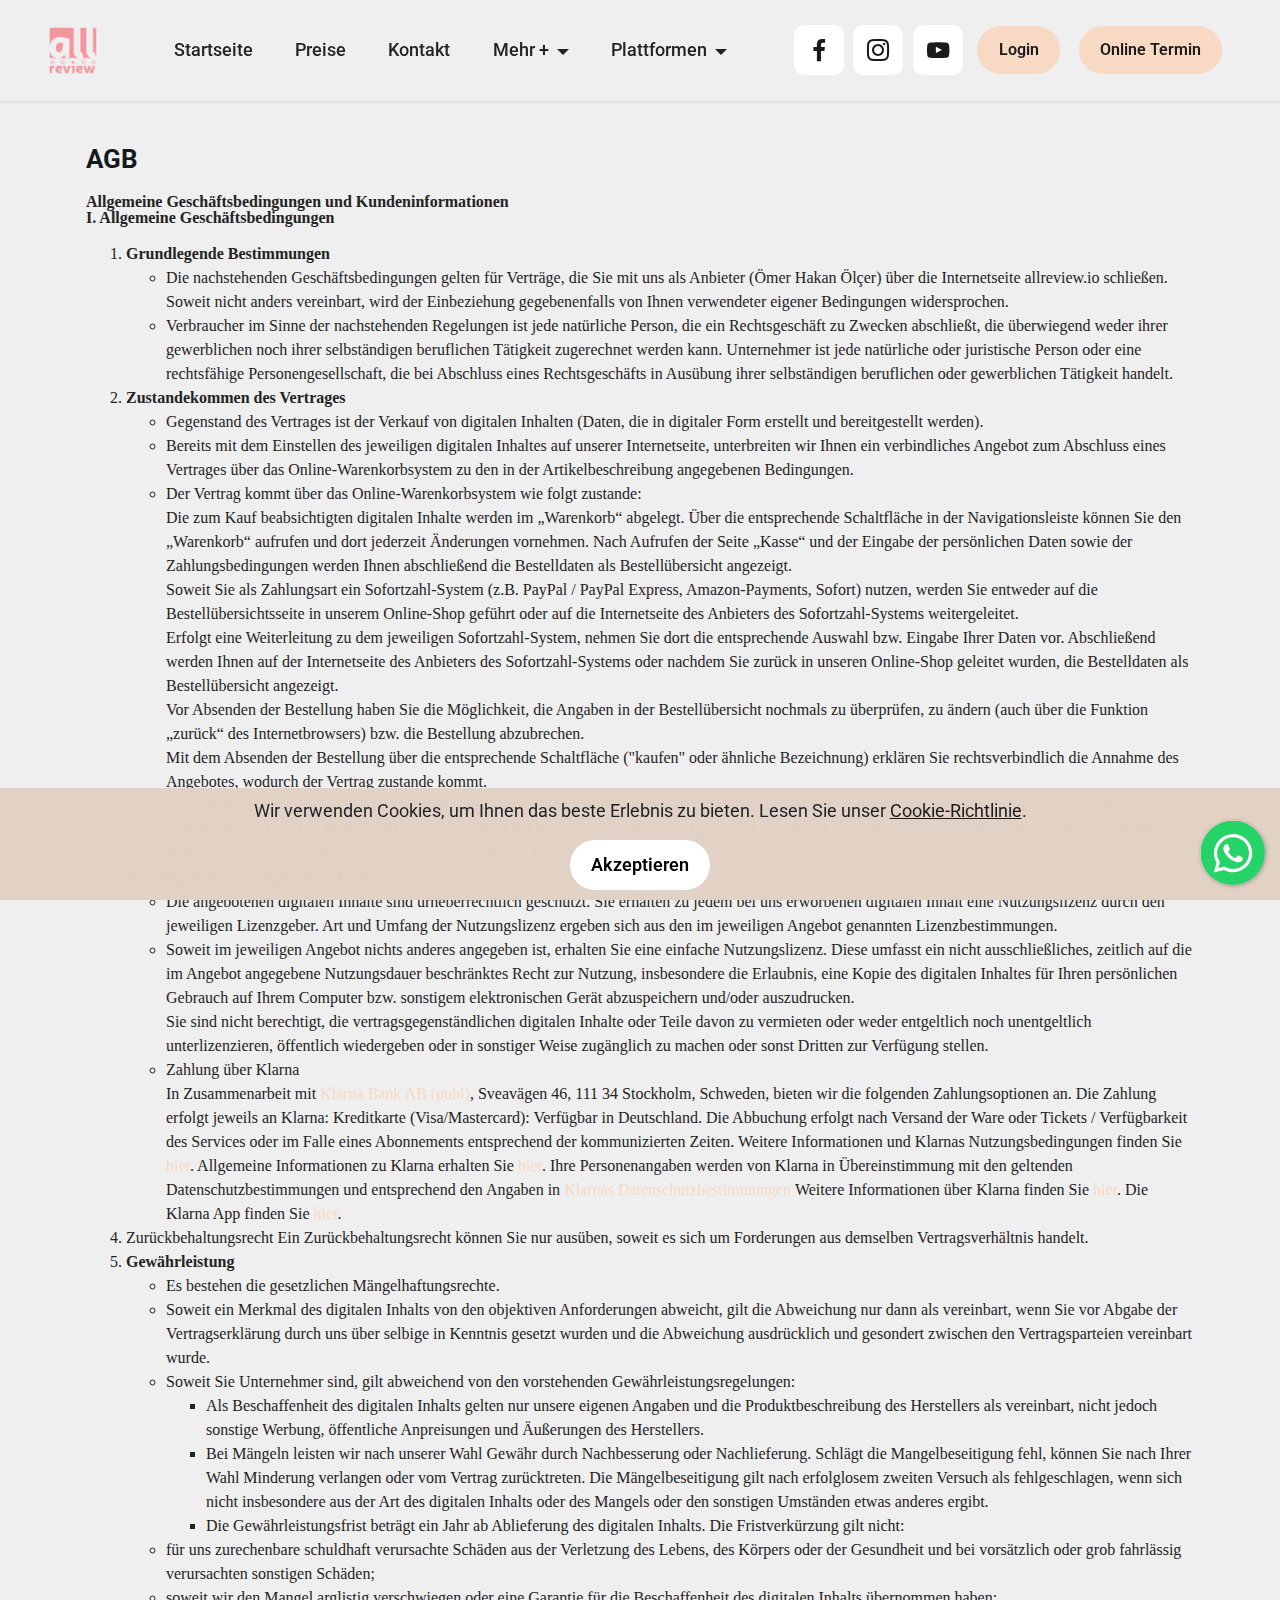
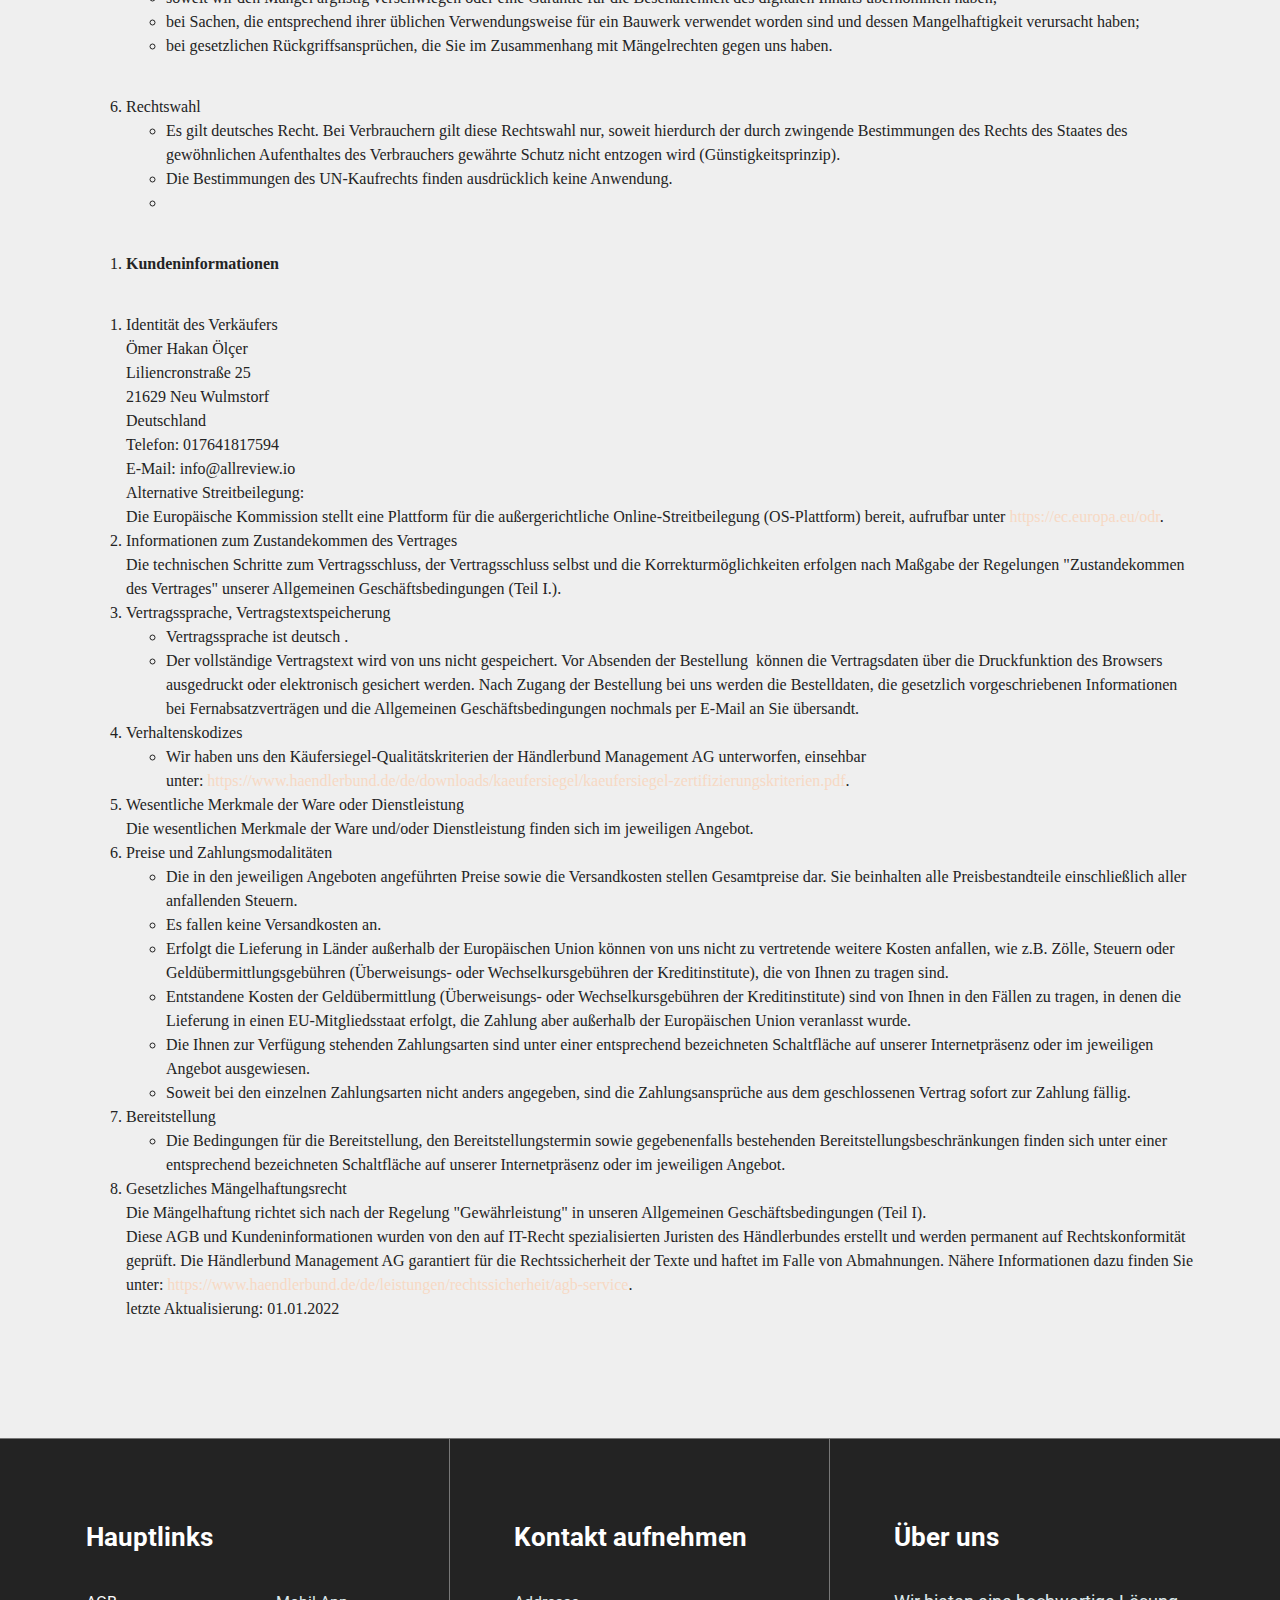
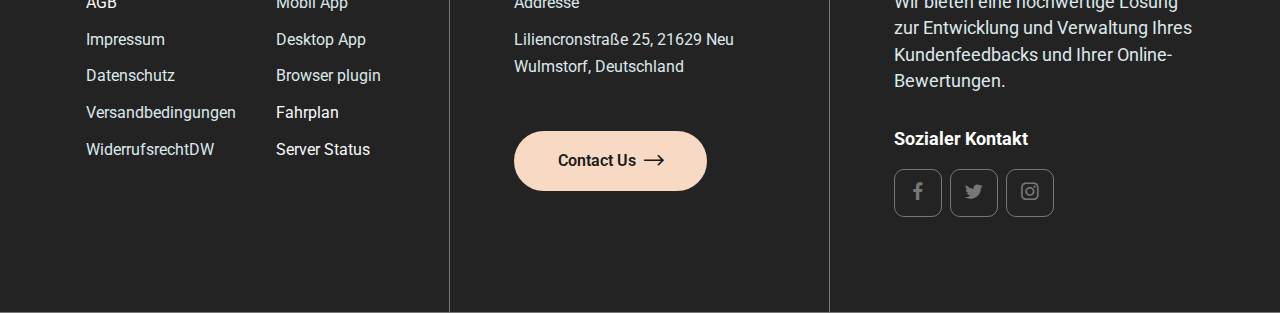
==== commit 1a80b1eb: "2" ====
--- a/agb.html
+++ b/agb.html
@@ -25,8 +25,8 @@
   <link rel="stylesheet" href="assets/dropdown/css/style.css">
   <link rel="stylesheet" href="assets/socicon/css/styles.css">
   <link rel="stylesheet" href="assets/theme/css/style.css">
-  <link rel="preload" href="https://fonts.googleapis.com/css?family=DM+Sans:400,400i,500,500i,700,700i&display=swap" as="style" onload="this.onload=null;this.rel='stylesheet'">
-  <noscript><link rel="stylesheet" href="https://fonts.googleapis.com/css?family=DM+Sans:400,400i,500,500i,700,700i&display=swap"></noscript>
+  <link rel="preload" href="https://fonts.googleapis.com/css?family=Roboto:100,100i,300,300i,400,400i,500,500i,700,700i,900,900i&display=swap" as="style" onload="this.onload=null;this.rel='stylesheet'">
+  <noscript><link rel="stylesheet" href="https://fonts.googleapis.com/css?family=Roboto:100,100i,300,300i,400,400i,500,500i,700,700i,900,900i&display=swap"></noscript>
   <link rel="preload" as="style" href="assets/mobirise/css/mbr-additional.css"><link rel="stylesheet" href="assets/mobirise/css/mbr-additional.css" type="text/css">
   
   
@@ -42,7 +42,7 @@
             <div class="navbar-brand">
                 <span class="navbar-logo">
                     <a href="index.html#header01-0">
-                        <img src="[data-uri]" alt="Allreview.io" style="height: 3rem;" loading="lazy" class="lazyload" data-src="assets/images/logo-1.png">
+                        <img src="[data-uri]" alt="Allreview.io" style="height: 5.5rem;" loading="lazy" class="lazyload" data-src="assets/images/favicon.png">
                     </a>
                 </span>
                 
@@ -57,17 +57,17 @@
             </button>
             <div class="collapse navbar-collapse" id="navbarSupportedContent">
                 <ul class="navbar-nav nav-dropdown" data-app-modern-menu="true"><li class="nav-item"><a class="nav-link link text-black text-primary display-7" href="index.html#header01-0" aria-expanded="false">Startseite</a></li>
-                    <li class="nav-item"><a class="nav-link link text-black text-primary display-7" href="index.html#article8-6" aria-expanded="false">Preise</a></li>
-                    <li class="nav-item"><a class="nav-link link text-black text-primary display-7" href="kontakt.html#contact4-e">Kontakt</a></li><li class="nav-item dropdown"><a class="nav-link link text-black dropdown-toggle display-7" href="#" data-toggle="dropdown-submenu" aria-expanded="false">Mehr +</a><div class="dropdown-menu"><a class="text-black dropdown-item text-primary display-7" href="uber-uns.html#top">Über uns</a><a class="text-black dropdown-item text-primary display-7" href="mannsshaft.html#team01-h" aria-expanded="false">Mannschaft</a><a class="text-black dropdown-item text-primary display-7" href="https://app.loopedin.io/allreview#/roadmap" aria-expanded="false" target="_blank">Fahrplan</a><a class="text-black dropdown-item text-primary display-7" href="https://stats.uptimerobot.com/9y4GzhzDp0" aria-expanded="false" target="_blank">Server Status</a></div></li><li class="nav-item dropdown"><a class="nav-link link text-black dropdown-toggle display-7" href="#" data-toggle="dropdown-submenu" aria-expanded="false">Plattformen</a><div class="dropdown-menu"><a class="text-black dropdown-item text-primary display-7" href="mobil-app.html#article8-u">Mobil App</a><a class="text-black dropdown-item text-primary display-7" href="desktop-app.html#article8-t" aria-expanded="false">Desktop App</a><a class="text-black dropdown-item text-primary display-7" href="browser-plugin.html#article8-s" aria-expanded="false">Browser Plugin</a></div></li></ul>
+                    <li class="nav-item"><a class="nav-link link text-black text-primary display-7" href="index.html#content02-1z" aria-expanded="false">Preise</a></li>
+                    <li class="nav-item"><a class="nav-link link text-black text-primary display-7" href="kontakt.html#contact4-e">Kontakt</a></li><li class="nav-item dropdown"><a class="nav-link link text-black dropdown-toggle display-7" href="#" data-toggle="dropdown-submenu" aria-expanded="false">Mehr +</a><div class="dropdown-menu"><a class="text-black dropdown-item text-primary display-7" href="uber-uns.html#article4-23">Über uns</a><a class="text-black dropdown-item text-primary display-7" href="mannsshaft.html#content02-26" aria-expanded="false">Mannschaft</a><a class="text-black dropdown-item text-primary display-7" href="https://app.loopedin.io/allreview#/roadmap" aria-expanded="false" target="_blank">Fahrplan</a><a class="text-black dropdown-item text-primary display-7" href="https://stats.uptimerobot.com/9y4GzhzDp0" aria-expanded="false" target="_blank">Server Status</a></div></li><li class="nav-item dropdown open"><a class="nav-link link text-black dropdown-toggle display-7" href="#" data-toggle="dropdown-submenu" aria-expanded="true">Plattformen</a><div class="dropdown-menu"><a class="text-black dropdown-item text-primary display-7" href="mobil-app.html#article8-u">Mobil App</a><a class="text-black dropdown-item text-primary display-7" href="desktop-app.html#article8-t" aria-expanded="false">Desktop App</a><a class="text-black dropdown-item text-primary display-7" href="browser-plugin.html#article8-s" aria-expanded="false">Browser Plugin</a></div></li></ul>
                 <div class="icons-menu">
                     <a class="iconfont-wrapper" href="#" target="_blank">
-                        <span class="p-2 mbr-iconfont socicon-facebook socicon" style="color: rgb(255, 138, 115); fill: rgb(255, 138, 115);"></span>
+                        <span class="p-2 mbr-iconfont socicon-facebook socicon" style="color: rgb(26, 26, 26); fill: rgb(26, 26, 26);"></span>
                     </a>
                     <a class="iconfont-wrapper" href="#" target="_blank">
-                        <span class="p-2 mbr-iconfont socicon-instagram socicon" style="color: rgb(255, 138, 115); fill: rgb(255, 138, 115);"></span>
+                        <span class="p-2 mbr-iconfont socicon-instagram socicon" style="color: rgb(26, 26, 26); fill: rgb(26, 26, 26);"></span>
                     </a>
                     <a class="iconfont-wrapper" href="#" target="_blank">
-                        <span class="p-2 mbr-iconfont socicon-youtube socicon" style="color: rgb(255, 138, 115); fill: rgb(255, 138, 115);"></span>
+                        <span class="p-2 mbr-iconfont socicon-youtube socicon" style="color: rgb(26, 26, 26); fill: rgb(26, 26, 26);"></span>
                     </a>
                     
                 </div>
@@ -196,9 +196,9 @@
                     </div>
                     <div class="col-lg-6">
                         <ul class="list mbr-fonts-style m-0 display-4">
-                            <li class="mbr-text item-wrap"><a href="mobil-app.html#article8-u" class="text-info text-primary">Mobil App</a></li>
-                            <li class="mbr-text item-wrap"><a href="desktop-app.html#article8-t" class="text-info text-primary">Desktop App</a></li>
-                            <li class="mbr-text item-wrap"><a href="browser-plugin.html#article8-s" class="text-info text-primary">Browser plugin</a></li>
+                            <li class="mbr-text item-wrap"><a href="mobil-app.html#features014-2d" class="text-info text-primary">Mobil App</a></li>
+                            <li class="mbr-text item-wrap"><a href="desktop-app.html#features014-2e" class="text-info text-primary">Desktop App</a></li>
+                            <li class="mbr-text item-wrap"><a href="browser-plugin.html#features014-2f" class="text-info text-primary">Browser plugin</a></li>
                             <li class="mbr-text item-wrap"><a href="https://app.loopedin.io/allreview#/roadmap" class="text-white" target="_blank">Fahrplan</a></li>
                             <li class="mbr-text item-wrap"><a href="https://stats.uptimerobot.com/9y4GzhzDp0" class="text-white" target="_blank">Server Status</a></li>
                            
@@ -286,7 +286,7 @@
   
   
   
-<input name="cookieData" type="hidden" data-cookie-customdialogselector="null" data-cookie-colortext="#1b2026" data-cookie-colorbg="rgba(226, 209, 197, 0.99)" data-cookie-textbutton="Akzeptieren" data-cookie-colorbutton="" data-cookie-colorlink="#424a4d" data-cookie-underlinelink="true" data-cookie-text="Wir verwenden Cookies, um Ihnen das beste Erlebnis zu bieten. Lesen Sie unser <a href='https://hafsa1319.github.io/allreview_/datenschutz.html#content02-17'>Cookie-Richtlinie</a>.">
+<input name="cookieData" type="hidden" data-cookie-customdialogselector="null" data-cookie-colortext="#1b2026" data-cookie-colorbg="rgba(226, 209, 197, 0.99)" data-cookie-textbutton="Akzeptieren" data-cookie-colorbutton="#ffffff" data-cookie-colorlink="#1a1a1a" data-cookie-underlinelink="true" data-cookie-text="Wir verwenden Cookies, um Ihnen das beste Erlebnis zu bieten. Lesen Sie unser <a href='https://hafsa1319.github.io/allreview_/datenschutz.html#content02-17'>Cookie-Richtlinie</a>.">
   <div id="chatbutton-wa" data-phone="+017641817594" data-headertitle="👋 Chat with us on WhatsApp!" data-popupmessage="Hi!👋
 
 Type a message here. It will go straight to our phone! 🔥
--- a/assets/mobirise/css/mbr-additional.css
+++ b/assets/mobirise/css/mbr-additional.css
@@ -5,7 +5,7 @@
   font-family: DM Sans;
 }
 .display-1 {
-  font-family: 'DM Sans', sans-serif;
+  font-family: 'Roboto', sans-serif;
   font-size: 3.8rem;
   line-height: 1.1;
 }
@@ -13,7 +13,7 @@
   font-size: 4.75rem;
 }
 .display-2 {
-  font-family: 'DM Sans', sans-serif;
+  font-family: 'Roboto', sans-serif;
   font-size: 3.1rem;
   line-height: 1.1;
 }
@@ -21,7 +21,7 @@
   font-size: 3.875rem;
 }
 .display-4 {
-  font-family: 'DM Sans', sans-serif;
+  font-family: 'Roboto', sans-serif;
   font-size: 1rem;
   line-height: 1.5;
 }
@@ -29,7 +29,7 @@
   font-size: 1.25rem;
 }
 .display-5 {
-  font-family: 'DM Sans', sans-serif;
+  font-family: 'Roboto', sans-serif;
   font-size: 1.6rem;
   line-height: 1.5;
 }
@@ -37,7 +37,7 @@
   font-size: 2rem;
 }
 .display-7 {
-  font-family: 'DM Sans', sans-serif;
+  font-family: 'Roboto', sans-serif;
   font-size: 1.1rem;
   line-height: 1.5;
 }
@@ -84,13 +84,13 @@
 /* Buttons */
 .btn-primary,
 .btn-primary:active {
-  color: #ff8a73 !important;
+  color: #1a1a1a !important;
   background-color: #f7d9c4 !important;
   border-color: #f7d9c4 !important;
 }
 .btn-primary:active,
 .btn-primary:active:active {
-  color: #ff8a73 !important;
+  color: #1a1a1a !important;
 }
 .btn-primary:hover,
 .btn-primary:active:hover,
@@ -98,13 +98,13 @@
 .btn-primary:active:focus {
   background: white!important;
   border-color: white!important;
-  color: #ff8a73 !important;
+  color: #1a1a1a !important;
 }
 .btn-secondary,
 .btn-secondary:active {
   color: white!important;
-  background-color: #ff8a73 !important;
-  border-color: #ff8a73 !important;
+  background-color: #1a1a1a !important;
+  border-color: #1a1a1a !important;
 }
 .btn-secondary:hover,
 .btn-secondary:active:hover,
@@ -112,11 +112,11 @@
 .btn-secondary:active:focus {
   background: #f7d9c4 !important;
   border-color: #f7d9c4 !important;
-  color: #ff8a73 !important;
+  color: #1a1a1a !important;
 }
 .btn-info,
 .btn-info:active {
-  color: #ff8a73 !important;
+  color: #1a1a1a !important;
   background-color: #dce8eb !important;
   border-color: #dce8eb !important;
 }
@@ -124,8 +124,8 @@
 .btn-info:active:hover,
 .btn-info:focus,
 .btn-info:active:focus {
-  background-color: #ff8a73 !important;
-  border-color: #ff8a73 !important;
+  background-color: #1a1a1a !important;
+  border-color: #1a1a1a !important;
   color: white!important;
 }
 .btn {
@@ -189,8 +189,8 @@
 }
 .btn-secondary,
 .btn-secondary:active {
-  background-color: #ff8a73 !important;
-  border-color: #ff8a73 !important;
+  background-color: #1a1a1a !important;
+  border-color: #1a1a1a !important;
   color: #ffffff;
   box-shadow: 0 2px 2px 0 rgba(0, 0, 0, 0.2);
 }
@@ -199,15 +199,15 @@
 .btn-secondary.focus,
 .btn-secondary.active {
   color: #ffffff;
-  background-color: #ff421c;
-  border-color: #ff421c;
+  background-color: #000000;
+  border-color: #000000;
   box-shadow: 0 2px 5px 0 rgba(0, 0, 0, 0.2);
 }
 .btn-secondary.disabled,
 .btn-secondary:disabled {
   color: #ffffff !important;
-  background-color: #ff421c !important;
-  border-color: #ff421c !important;
+  background-color: #000000 !important;
+  border-color: #000000 !important;
 }
 .btn-info {
   box-shadow: none!important;
@@ -390,40 +390,40 @@
 .btn-primary-outline:focus {
   border-color: #f7d9c4 !important;
   background: #f7d9c4 !important;
-  color: #ff8a73 !important;
+  color: #1a1a1a !important;
 }
 .btn-secondary-outline {
-  color: #ff8a73 !important;
+  color: #1a1a1a !important;
 }
 .btn-secondary-outline,
 .btn-secondary-outline:active {
   background-color: transparent !important;
-  border-color: #ff8a73;
-  color: #ff8a73;
+  border-color: #1a1a1a;
+  color: #1a1a1a;
 }
 .btn-secondary-outline:hover,
 .btn-secondary-outline:focus,
 .btn-secondary-outline.focus,
 .btn-secondary-outline.active {
-  color: #ff421c !important;
+  color: #000000 !important;
   background-color: transparent!important;
-  border-color: #ff421c !important;
+  border-color: #000000 !important;
   box-shadow: none!important;
 }
 .btn-secondary-outline.disabled,
 .btn-secondary-outline:disabled {
   color: #ffffff !important;
-  background-color: #ff8a73 !important;
-  border-color: #ff8a73 !important;
+  background-color: #1a1a1a !important;
+  border-color: #1a1a1a !important;
 }
 .btn-secondary-outline:active {
-  color: #ff8a73 !important;
+  color: #1a1a1a !important;
 }
 .btn-secondary-outline:hover,
 .btn-secondary-outline:focus {
   border-color: #f7d9c4 !important;
   background: #f7d9c4 !important;
-  color: #ff8a73 !important;
+  color: #1a1a1a !important;
 }
 .btn-info-outline {
   color: #dce8eb !important;
@@ -456,7 +456,7 @@
 .btn-info-outline:focus {
   border-color: #f7d9c4 !important;
   background: #f7d9c4 !important;
-  color: #ff8a73 !important;
+  color: #1a1a1a !important;
 }
 .btn-success-outline {
   color: #464646 !important;
@@ -489,7 +489,7 @@
 .btn-success-outline:focus {
   border-color: #f7d9c4 !important;
   background: #f7d9c4 !important;
-  color: #ff8a73 !important;
+  color: #1a1a1a !important;
 }
 .btn-warning-outline {
   color: #e2d1c5 !important;
@@ -522,7 +522,7 @@
 .btn-warning-outline:focus {
   border-color: #f7d9c4 !important;
   background: #f7d9c4 !important;
-  color: #ff8a73 !important;
+  color: #1a1a1a !important;
 }
 .btn-danger-outline {
   color: #ff8484 !important;
@@ -555,7 +555,7 @@
 .btn-danger-outline:focus {
   border-color: #f7d9c4 !important;
   background: #f7d9c4 !important;
-  color: #ff8a73 !important;
+  color: #1a1a1a !important;
 }
 .btn-black-outline {
   color: #232323 !important;
@@ -588,7 +588,7 @@
 .btn-black-outline:focus {
   border-color: #f7d9c4 !important;
   background: #f7d9c4 !important;
-  color: #ff8a73 !important;
+  color: #1a1a1a !important;
 }
 .btn-white-outline {
   color: #fafafa !important;
@@ -621,13 +621,13 @@
 .btn-white-outline:focus {
   border-color: #f7d9c4 !important;
   background: #f7d9c4 !important;
-  color: #ff8a73 !important;
+  color: #1a1a1a !important;
 }
 .text-primary {
   color: #f7d9c4 !important;
 }
 .text-secondary {
-  color: #ff8a73 !important;
+  color: #1a1a1a !important;
 }
 .text-success {
   color: #464646 !important;
@@ -655,7 +655,7 @@
 a.text-secondary:hover,
 a.text-secondary:focus,
 a.text-secondary.active {
-  color: #ffdfd9 !important;
+  color: #4d4d4d !important;
 }
 a.text-success:hover,
 a.text-success:focus,
@@ -764,7 +764,7 @@
   display: none;
 }
 .form-control {
-  font-family: 'DM Sans', sans-serif;
+  font-family: 'Roboto', sans-serif;
   font-size: 1rem;
   line-height: 1.5;
   font-weight: 400;
@@ -778,7 +778,7 @@
   border-color: #f7d9c4 !important;
 }
 .form-control:-webkit-input-placeholder {
-  font-family: 'DM Sans', sans-serif;
+  font-family: 'Roboto', sans-serif;
   font-size: 1rem;
   line-height: 1.5;
   font-weight: 400;
@@ -836,8 +836,8 @@
 }
 .xdsoft_datetimepicker .xdsoft_calendar td:hover,
 .xdsoft_datetimepicker .xdsoft_timepicker .xdsoft_time_box > div > div:hover {
-  color: #000000 !important;
-  background: #ff8a73 !important;
+  color: #ffffff !important;
+  background: #1a1a1a !important;
   box-shadow: none !important;
 }
 .lazy-bg {
@@ -1034,7 +1034,7 @@
 }
 @media (min-width: 992px) {
   .cid-st2eExKwNs .navbar.collapsed.opened:not(.navbar-short) .navbar-collapse {
-    max-height: calc(98.5vh - 3rem);
+    max-height: calc(98.5vh - 8rem);
   }
 }
 .cid-st2eExKwNs .navbar.collapsed .dropdown-menu .dropdown-submenu {
@@ -1259,7 +1259,7 @@
 }
 .cid-st2eElkdSs .mbr-text,
 .cid-st2eElkdSs .mbr-section-btn {
-  color: #000000;
+  color: #777777;
 }
 .cid-st2eElkdSs .mbr-section-title {
   color: #000000;
@@ -1336,10 +1336,14 @@
 }
 .cid-tbMT5rLU5O .card-text {
   color: #777777;
-  text-align: center;
+  text-align: left;
+}
+.cid-tbMT5rLU5O .card-title,
+.cid-tbMT5rLU5O .iconfont-wrapper {
+  text-align: left;
 }
 .cid-tcoLlOIFrO {
-  padding-top: 0rem;
+  padding-top: 3rem;
   padding-bottom: 0rem;
   background-color: #ffffff;
 }
@@ -1433,13 +1437,13 @@
   border-radius: 1rem;
 }
 .cid-tcoLlOIFrO .col-video .mbr-media img {
-  height: 720px;
+  height: 600px;
   flex-grow: 1;
   border-radius: 1rem;
 }
 @media (min-width: 992px) {
   .cid-tcoLlOIFrO .col-video .mbr-media img {
-    height: 600px;
+    height: 500px;
   }
 }
 @media (max-width: 767px) {
@@ -1516,38 +1520,85 @@
 .cid-tcoLlOIFrO .mbr-list {
   color: #1a1a1a;
 }
-.cid-tbMX8sPQgR {
-  padding-top: 6rem;
-  padding-bottom: 3rem;
-  background-color: #efefef;
-}
-.cid-tbMX8sPQgR .card-wrapper {
-  display: flex;
-  justify-content: center;
-}
-.cid-tbMX8sPQgR .mbr-iconfont {
-  font-size: 2rem;
+.cid-tcsjCLaqTn {
+  padding-top: 0px;
+  padding-bottom: 0px;
+  background-color: #ffffff;
+}
+.cid-tcsjCLaqTn .stats-item {
+  padding: 80px 10px;
+  background-color: #ffffff;
+  display: flex;
+  justify-content: center;
+}
+.cid-tcsjCLaqTn .stats-item:hover .mbr-iconfont::before {
+  -webkit-animation: updown 0.45s ease-in-out 0.1s;
+  animation: updown 0.45s ease-in-out 0.1s;
+  display: block;
+}
+.cid-tcsjCLaqTn .stats-item > span {
+  transition: all 0.3s ease-in-out;
+}
+.cid-tcsjCLaqTn .heading {
   color: #ffffff;
 }
-.cid-tbMX8sPQgR .icon-wrapper {
-  background: #ff8a8a;
+.cid-tcsjCLaqTn .counter {
+  text-align: center;
+  color: #ffffff;
+}
+.cid-tcsjCLaqTn .mbr-iconfont {
+  font-size: 45px;
+  align-self: center;
+  margin-bottom: 22px;
+  border: 2px dashed #f7d9c4;
   border-radius: 50%;
-  min-width: 70px;
-  height: 70px;
-  display: flex;
-  justify-content: center;
-  align-items: center;
-}
-.cid-tbMX8sPQgR .card-box {
-  padding-left: 1.5rem;
-  width: fit-content;
-  min-width: 170px;
-}
-.cid-tbMX8sPQgR .card-text {
-  color: #777777;
+  padding: 35.5px;
+}
+.cid-tcsjCLaqTn .mbr-card-title,
+.cid-tcsjCLaqTn .mbr-iconfont {
+  text-align: center;
+  color: #ffffff;
+  display: block;
+}
+.cid-tcsjCLaqTn .mbr-card-title {
+  opacity: 0.5;
+}
+@media (max-width: 768px) {
+  .cid-tcsjCLaqTn .stats-item {
+    padding: 30px 25px;
+  }
+}
+@-webkit-keyframes updown {
+  0% {
+    transform: translateY(0);
+  }
+  40% {
+    transform: translateY(-5px);
+  }
+  100% {
+    transform: translateY(0);
+  }
+}
+@keyframes updown {
+  0% {
+    transform: translateY(0);
+  }
+  40% {
+    transform: translateY(-5px);
+  }
+  100% {
+    transform: translateY(0);
+  }
+}
+.cid-tcsjCLaqTn .stats-item .common-wrap .fld-wrap .counter {
+  color: #000000;
+}
+.cid-tcsjCLaqTn .stats-item .common-wrap .fld-wrap .mbr-card-title,
+.cid-tcsjCLaqTn .mbr-iconfont {
+  color: #000000;
 }
 .cid-tcoNsYW1YW {
-  padding-top: 0rem;
+  padding-top: 1rem;
   padding-bottom: 0rem;
   background-color: #ffffff;
 }
@@ -1638,13 +1689,13 @@
   border-radius: 1rem;
 }
 .cid-tcoNsYW1YW .col-video .mbr-media img {
-  height: 720px;
+  height: 360px;
   flex-grow: 1;
   border-radius: 1rem;
 }
 @media (min-width: 992px) {
   .cid-tcoNsYW1YW .col-video .mbr-media img {
-    height: 600px;
+    height: 300px;
   }
 }
 @media (max-width: 767px) {
@@ -1719,7 +1770,7 @@
   color: #1a1a1a;
 }
 .cid-tcoOeYn5zS {
-  padding-top: 0rem;
+  padding-top: 5rem;
   padding-bottom: 0rem;
   background-color: #efefef;
 }
@@ -1813,13 +1864,13 @@
   border-radius: 1rem;
 }
 .cid-tcoOeYn5zS .col-video .mbr-media img {
-  height: 720px;
+  height: 600px;
   flex-grow: 1;
   border-radius: 1rem;
 }
 @media (min-width: 992px) {
   .cid-tcoOeYn5zS .col-video .mbr-media img {
-    height: 600px;
+    height: 500px;
   }
 }
 @media (max-width: 767px) {
@@ -1893,14 +1944,17 @@
 .cid-tcoOeYn5zS .mbr-section-btn {
   color: #1a1a1a;
 }
-.cid-tbN1Lk0G2H {
+.cid-tcrY5Z5Ztw {
+  padding-top: 5rem;
+  padding-bottom: 0rem;
   background-color: #ffffff;
-  padding-top: 7rem;
-  padding-bottom: 1rem;
-}
-.cid-tbN1Lk0G2H .mbr-section-subtitle {
-  color: #012b3a;
-  font-size: 60px;
+}
+.cid-tcrY5Z5Ztw .mbr-section-subtitle {
+  color: #14191e;
+}
+.cid-tcrY5Z5Ztw .mbr-text {
+  color: #1b2026;
+  text-align: center;
 }
 .cid-tbN7xHlGVc {
   padding-top: 15px;
@@ -2042,12 +2096,49 @@
   color: #3d626c;
   text-align: left;
 }
-.cid-tcoUwc6tIC {
+.cid-tcs3qf2hef {
+  padding-top: 5rem;
+  padding-bottom: 0rem;
+  background-color: #ffffff;
+}
+.cid-tcs3qf2hef .mbr-section-subtitle {
+  color: #14191e;
+}
+.cid-tcs3qf2hef .mbr-text {
+  color: #1b2026;
+  text-align: center;
+}
+.cid-tcs32s54t9 {
+  padding-top: 0rem;
+  padding-bottom: 3rem;
+  background-color: #ffffff;
+}
+.cid-tcs32s54t9 .it {
+  margin-top: 30px;
+}
+.cid-tcs32s54t9 .it:nth-child(0) {
+  margin-top: 0px;
+}
+@media (max-width: 576px) {
+  .cid-tcs32s54t9 .it {
+    margin-top: 30px;
+  }
+  .cid-tcs32s54t9 .it:nth-child(2) {
+    margin-top: 0px;
+  }
+  .cid-tcs32s54t9 .it:nth-child(3) {
+    margin-top: 0px;
+  }
+  .cid-tcs32s54t9 .it:nth-child(4) {
+    margin-top: 0px;
+  }
+}
+.cid-tcs3Ey9bnw {
   padding-top: 4rem;
   padding-bottom: 4rem;
   background-color: #ffffff;
 }
-.cid-tcoUwc6tIC .item-wrapper {
+.cid-tcs3Ey9bnw .item-wrapper {
   position: relative;
   border-radius: 10px;
   height: fit-content;
@@ -2056,7 +2147,7 @@
   flex-flow: column nowrap;
   box-shadow: 0px 16px 32px 0px #0000000a;
 }
-.cid-tcoUwc6tIC .item-content {
+.cid-tcs3Ey9bnw .item-content {
   background: #ffffff;
   transition: all 0.3s;
   border-top: 0px;
@@ -2065,11 +2156,11 @@
   padding: 1rem 1rem;
 }
 @media (max-width: 767px) {
-  .cid-tcoUwc6tIC .item-content {
+  .cid-tcs3Ey9bnw .item-content {
     padding: 1rem 1.5rem;
   }
 }
-.cid-tcoUwc6tIC .mbr-iconfont {
+.cid-tcs3Ey9bnw .mbr-iconfont {
   position: absolute;
   bottom: -1.9rem;
   font-size: 10px;
@@ -2081,51 +2172,51 @@
   color: #1b2026;
 }
 @media (max-width: 767px) {
-  .cid-tcoUwc6tIC .mbr-iconfont {
+  .cid-tcs3Ey9bnw .mbr-iconfont {
     right: 1rem;
   }
 }
-.cid-tcoUwc6tIC img,
-.cid-tcoUwc6tIC .item-img {
+.cid-tcs3Ey9bnw img,
+.cid-tcs3Ey9bnw .item-img {
   position: relative;
   width: 100%;
   height: 150px;
   object-fit: cover;
 }
-.cid-tcoUwc6tIC .item:focus,
-.cid-tcoUwc6tIC span:focus {
+.cid-tcs3Ey9bnw .item:focus,
+.cid-tcs3Ey9bnw span:focus {
   outline: none;
 }
-.cid-tcoUwc6tIC .item {
+.cid-tcs3Ey9bnw .item {
   cursor: pointer;
   margin-bottom: 2rem;
 }
-.cid-tcoUwc6tIC .mbr-section-title {
+.cid-tcs3Ey9bnw .mbr-section-title {
   color: #232323;
 }
-.cid-tcoUwc6tIC .mbr-text,
-.cid-tcoUwc6tIC .mbr-section-btn {
+.cid-tcs3Ey9bnw .mbr-text,
+.cid-tcs3Ey9bnw .mbr-section-btn {
   text-align: left;
   color: #777777;
 }
-.cid-tcoUwc6tIC .item-title {
+.cid-tcs3Ey9bnw .item-title {
   text-align: center;
   color: #1b2026;
 }
-.cid-tcoUwc6tIC .item-subtitle {
+.cid-tcs3Ey9bnw .item-subtitle {
   text-align: left;
   color: #777777;
 }
-.cid-tcoUwc6tIC .mbr-section-subtitle {
+.cid-tcs3Ey9bnw .mbr-section-subtitle {
   color: #777777;
 }
-.cid-tcoUwc6tIC h5 {
+.cid-tcs3Ey9bnw h5 {
   padding: 0;
   font-size: 12px;
 }
 .cid-st2KYI2kYn {
-  padding-top: 30px;
-  padding-bottom: 30px;
+  padding-top: 2rem;
+  padding-bottom: 2rem;
   background-color: #efefef;
 }
 .cid-st2KYI2kYn .mbr-overlay {
@@ -2269,6 +2360,165 @@
   text-align: center;
   margin-top: 0px;
   font-size: 25px;
+}
+.cid-st2KYI2kYn .row {
+  padding-bottom: 20px;
+}
+@media (min-width: 992px) {
+  .cid-st2KYI2kYn .row {
+    padding-bottom: 40px;
+  }
+}
+.cid-st2KYI2kYn .mbr-section-head {
+  display: flex;
+}
+.cid-st2KYI2kYn .text-container {
+  display: flex;
+  flex-direction: column;
+  justify-content: center;
+  padding: 30px;
+  background-color: rgba(255, 255, 255, 0.08);
+  text-align: left;
+  width: 100%;
+  height: 100%;
+  border-radius: 1rem;
+}
+@media (min-width: 992px) {
+  .cid-st2KYI2kYn .text-container {
+    padding: 40px;
+  }
+}
+@media (min-width: 1200px) {
+  .cid-st2KYI2kYn .text-container {
+    padding: 60px;
+  }
+}
+@media (max-width: 575px) {
+  .cid-st2KYI2kYn .text-container {
+    text-align: center!important;
+  }
+}
+.cid-st2KYI2kYn .mbr-section-title {
+  color: #1a1a1a;
+  text-align: center;
+  margin-top: 120px;
+  font-size: 65px;
+}
+.cid-st2KYI2kYn .mbr-section-subtitle {
+  margin-top: 0px;
+  color: #ffffff;
+  opacity: 0.5;
+  text-align: center;
+}
+.cid-st2KYI2kYn .mbr-section-btn {
+  margin-top: 20px;
+}
+@media (max-width: 575px) {
+  .cid-st2KYI2kYn .mbr-section-btn {
+    display: flex;
+    flex-wrap: wrap;
+  }
+  .cid-st2KYI2kYn .mbr-section-btn .btn {
+    width: 100%;
+  }
+}
+.cid-st2KYI2kYn .col-video {
+  height: auto;
+  display: flex;
+  margin-top: 20px;
+}
+@media (min-width: 992px) {
+  .cid-st2KYI2kYn .col-video {
+    margin-top: 0;
+  }
+}
+.cid-st2KYI2kYn .col-video .box {
+  display: flex;
+  height: 100%;
+  width: 100%;
+  border-radius: 1rem;
+}
+.cid-st2KYI2kYn .col-video .mbr-media {
+  display: flex;
+  height: 100%;
+  width: 100%;
+  flex-direction: column;
+  border-radius: 1rem;
+}
+.cid-st2KYI2kYn .col-video .mbr-media img {
+  flex-grow: 1;
+  border-radius: 1rem;
+}
+@media (max-width: 767px) {
+  .cid-st2KYI2kYn .col-video .mbr-media img {
+    height: auto;
+  }
+}
+.cid-st2KYI2kYn .col-video .mbr-media a:hover {
+  background-image: none !important;
+}
+.cid-st2KYI2kYn .mbr-media {
+  position: relative;
+}
+.cid-st2KYI2kYn .mbr-media img {
+  width: 100%;
+  object-fit: cover;
+}
+.cid-st2KYI2kYn .icon-wrap {
+  left: 50%;
+  top: 50%;
+  transform: translate(-50%, -50%);
+  position: absolute;
+}
+.cid-st2KYI2kYn .mbr-media span {
+  font-size: 4rem;
+  transition: all 0.2s;
+}
+.cid-st2KYI2kYn .modalWindow {
+  position: fixed;
+  z-index: 5000;
+  left: 0;
+  top: 0;
+  background-color: rgba(61, 61, 61, 0.65);
+  width: 100%;
+  height: 100%;
+}
+.cid-st2KYI2kYn .modalWindow .modalWindow-container {
+  display: table-cell;
+  vertical-align: middle;
+}
+.cid-st2KYI2kYn .modalWindow .modalWindow-video {
+  height: calc(44.9943757vw);
+  width: 80vw;
+  margin: 0 auto;
+}
+.cid-st2KYI2kYn .close {
+  position: fixed;
+  opacity: 0.5;
+  font-size: 22px;
+  font-weight: 300;
+  width: 60px;
+  height: 60px;
+  border-radius: 50%;
+  color: #fff;
+  top: 2.5rem;
+  right: 2.5rem;
+  border: 2px solid #fff;
+  text-shadow: none;
+  z-index: 5;
+  transition: opacity 0.3s ease;
+  align-items: center;
+  justify-content: center;
+  display: flex;
+}
+.cid-st2KYI2kYn .close:hover {
+  opacity: 1;
+  background: #000;
+  color: #fff;
+}
+.cid-st2KYI2kYn .mbr-section-subtitle,
+.cid-st2KYI2kYn .mbr-section-btn {
+  color: #1a1a1a;
 }
 .cid-st2KZwV6ZE {
   padding-top: 2rem;
@@ -2859,7 +3109,7 @@
 }
 @media (min-width: 992px) {
   .cid-tbNwiehf0W .navbar.collapsed.opened:not(.navbar-short) .navbar-collapse {
-    max-height: calc(98.5vh - 3rem);
+    max-height: calc(98.5vh - 8rem);
   }
 }
 .cid-tbNwiehf0W .navbar.collapsed .dropdown-menu .dropdown-submenu {
@@ -3077,81 +3327,55 @@
     left: -1rem;
   }
 }
-.cid-tbNwm3xeEU {
-  padding-top: 7rem;
-  padding-bottom: 5rem;
-  background: #efefef;
-}
-.cid-tbNwm3xeEU .team-card {
+.cid-tcscTiOQns {
+  padding-top: 10rem;
+  padding-bottom: 0rem;
+  background-color: #ffffff;
+}
+.cid-tcscTiOQns .mbr-section-subtitle {
+  color: #14191e;
+}
+.cid-tcscTiOQns .mbr-text {
+  color: #1b2026;
+  text-align: center;
+}
+.cid-tcscf7hKkC {
+  padding-top: 2rem;
+  padding-bottom: 1rem;
+  background-color: #ffffff;
+}
+.cid-tcscf7hKkC .mbr-iconfont {
+  display: block;
+  font-size: 5rem;
+  color: #1b2026;
   margin-bottom: 2rem;
+}
+.cid-tcscf7hKkC .card-wrapper {
+  min-height: 110px;
   transition: all 0.3s;
-}
-.cid-tbNwm3xeEU .team-card:hover {
-  transform: translateY(-10px);
-}
-.cid-tbNwm3xeEU .card-wrap {
+  border-radius: 10px;
+  padding: 1rem;
   background: #ffffff;
-  border-radius: 10px;
-  padding-top: 3rem;
-}
-@media (max-width: 991px) {
-  .cid-tbNwm3xeEU .card-wrap {
-    margin-bottom: 2rem;
-  }
-}
-.cid-tbNwm3xeEU .card-wrap .image-wrap img {
-  width: 150px;
-  height: 150px;
-  object-fit: cover;
-  margin: auto;
-  border-radius: 50%;
-}
-@media (min-width: 768px) {
-  .cid-tbNwm3xeEU .card-wrap .content-wrap {
-    padding: 2rem;
-    padding-bottom: 0;
-  }
-}
-@media (max-width: 767px) {
-  .cid-tbNwm3xeEU .card-wrap .content-wrap {
-    padding: 1rem;
-    padding-bottom: 0;
-  }
-}
-.cid-tbNwm3xeEU .social-row {
-  text-align: center;
-  padding-top: 2rem;
-}
-.cid-tbNwm3xeEU .social-row .soc-item {
-  display: inline-block;
-  text-align: center;
-  border-top-right-radius: 30%;
-  border-top-left-radius: 30%;
-  margin-right: 0.6rem;
-  padding: 0.8rem;
-  background: #efefef;
-  transition: all 0.3s;
-}
-.cid-tbNwm3xeEU .social-row .soc-item .mbr-iconfont {
-  transition: all 0.3s;
-  display: flex;
-  justify-content: center;
-  align-content: center;
-  color: #14191e;
-  font-size: 1rem;
-}
-.cid-tbNwm3xeEU .social-row .soc-item:hover {
-  background-color: #f7d9c4;
-}
-.cid-tbNwm3xeEU .social-row .soc-item:hover .mbr-iconfont {
-  color: white;
-}
-.cid-tbNwm3xeEU .mbr-role,
-.cid-tbNwm3xeEU .social-row {
+  display: flex;
+  justify-content: center;
+  align-items: center;
+}
+.cid-tcscf7hKkC .card-title,
+.cid-tcscf7hKkC .card-box {
   color: #777777;
 }
-.cid-tbNwm3xeEU .mbr-section-subtitle {
-  color: #777777;
+.cid-tcscf7hKkC H3 {
+  color: #000000;
+}
+.cid-tcscf7hKkC .isim {
+  font-size: 18px;
+  font-weight: bold;
+  color: #000000;
+}
+.cid-tcscf7hKkC .gorev {
+  font-size: 16px;
+  font-weight: 500px;
+  color: #000000;
 }
 .cid-tbNwmZs301 {
   padding-top: 0rem;
@@ -3550,6 +3774,513 @@
 }
 .cid-tcp46pQ5Sf .mbr-section-btn .btn {
   margin: 0;
+}
+.cid-tcsonKX6JL {
+  z-index: 1000;
+  width: 100%;
+  position: relative;
+  min-height: 60px;
+}
+.cid-tcsonKX6JL .navbar-collapse {
+  transition: none;
+  min-height: 100px;
+}
+.cid-tcsonKX6JL nav.navbar {
+  position: fixed;
+}
+.cid-tcsonKX6JL .nav-item {
+  height: 100px;
+  display: flex;
+  flex-direction: column;
+  align-items: center;
+  justify-content: center;
+}
+.cid-tcsonKX6JL .nav-item:hover {
+  background: white;
+}
+@media (max-width: 992px) {
+  .cid-tcsonKX6JL .nav-item {
+    height: auto;
+  }
+}
+.cid-tcsonKX6JL .navbar-nav {
+  margin: auto;
+  height: 100%!important;
+  display: flex;
+  justify-content: center;
+  align-items: center;
+}
+.cid-tcsonKX6JL .dropdown-item:before {
+  font-family: Moririse2 !important;
+  content: "\e966";
+  display: inline-block;
+  width: 0;
+  position: absolute;
+  left: 1rem;
+  top: 0.5rem;
+  margin-right: 0.5rem;
+  line-height: 1;
+  font-size: inherit;
+  vertical-align: middle;
+  text-align: center;
+  overflow: hidden;
+  transform: scale(0, 1);
+  transition: all 0.25s ease-in-out;
+}
+.cid-tcsonKX6JL .dropdown-menu {
+  padding: 0;
+  box-shadow: 0 1px 3px 0 rgba(0, 0, 0, 0.1);
+}
+.cid-tcsonKX6JL .dropdown-item {
+  border-bottom: 1px solid #e6e6e6;
+}
+.cid-tcsonKX6JL .dropdown-item:hover,
+.cid-tcsonKX6JL .dropdown-item:focus {
+  background: white !important;
+}
+.cid-tcsonKX6JL .dropdown-item:first-child {
+  border-top-left-radius: 4px;
+  border-top-right-radius: 4px;
+}
+.cid-tcsonKX6JL .dropdown-item:last-child {
+  border-bottom: none;
+  border-bottom-left-radius: 4px;
+  border-bottom-right-radius: 4px;
+}
+.cid-tcsonKX6JL .nav-dropdown .link {
+  padding: 0.6em .6em !important;
+  margin: 0 0.6em !important;
+}
+.cid-tcsonKX6JL .nav-dropdown .link.dropdown-toggle::after {
+  margin-left: 0.5rem;
+  margin-top: 0.2rem;
+}
+.cid-tcsonKX6JL .nav-link {
+  position: relative;
+}
+.cid-tcsonKX6JL .container {
+  display: flex;
+  margin: auto;
+}
+.cid-tcsonKX6JL .iconfont-wrapper {
+  color: #000000 !important;
+  font-size: 1.4rem;
+  display: flex;
+  justify-content: center;
+  align-items: center;
+  height: 50px;
+  width: 50px;
+  background: white;
+  margin: 0 0.3rem;
+  border-radius: 10px;
+}
+.cid-tcsonKX6JL .dropdown-menu,
+.cid-tcsonKX6JL .navbar.opened {
+  background: #efefef !important;
+}
+.cid-tcsonKX6JL .nav-item:focus,
+.cid-tcsonKX6JL .nav-link:focus {
+  outline: none;
+}
+.cid-tcsonKX6JL .dropdown .dropdown-menu .dropdown-item {
+  width: auto;
+  transition: all 0.25s ease-in-out;
+}
+.cid-tcsonKX6JL .dropdown .dropdown-menu .dropdown-item::after {
+  right: 0.5rem;
+}
+.cid-tcsonKX6JL .dropdown .dropdown-menu .dropdown-item .mbr-iconfont {
+  vertical-align: sub;
+}
+.cid-tcsonKX6JL .dropdown .dropdown-menu .dropdown-item .mbr-iconfont:before {
+  display: inline-block;
+  transform: scale(1, 1);
+  transition: all 0.25s ease-in-out;
+}
+.cid-tcsonKX6JL .collapsed .dropdown-menu .dropdown-item:before {
+  display: none;
+}
+.cid-tcsonKX6JL .collapsed .dropdown .dropdown-menu .dropdown-item {
+  padding: 0.235em 1.5em 0.235em 1.5em !important;
+  transition: none;
+  margin: 0 !important;
+}
+.cid-tcsonKX6JL .navbar {
+  min-height: 100px;
+  transition: all 0.3s;
+  border-bottom: 1px solid transparent;
+  box-shadow: 0 1px 3px 0 rgba(0, 0, 0, 0.1);
+  background: #efefef;
+}
+.cid-tcsonKX6JL .navbar.opened {
+  transition: all 0.3s;
+}
+.cid-tcsonKX6JL .navbar .dropdown-item {
+  padding: 0.5rem 1.8rem;
+}
+.cid-tcsonKX6JL .navbar .navbar-logo img {
+  width: auto;
+}
+.cid-tcsonKX6JL .navbar .navbar-collapse {
+  justify-content: flex-end;
+  z-index: 1;
+}
+.cid-tcsonKX6JL .navbar.collapsed {
+  justify-content: center;
+}
+.cid-tcsonKX6JL .navbar.collapsed .nav-item .nav-link::before {
+  display: none;
+}
+.cid-tcsonKX6JL .navbar.collapsed.opened .dropdown-menu {
+  top: 0;
+}
+@media (min-width: 992px) {
+  .cid-tcsonKX6JL .navbar.collapsed.opened:not(.navbar-short) .navbar-collapse {
+    max-height: calc(98.5vh - 8rem);
+  }
+}
+.cid-tcsonKX6JL .navbar.collapsed .dropdown-menu .dropdown-submenu {
+  left: 0 !important;
+}
+.cid-tcsonKX6JL .navbar.collapsed .dropdown-menu .dropdown-item:after {
+  right: auto;
+}
+.cid-tcsonKX6JL .navbar.collapsed .dropdown-menu .dropdown-toggle[data-toggle="dropdown-submenu"]:after {
+  margin-left: 0.5rem;
+  margin-top: 0.2rem;
+  border-top: 0.35em solid;
+  border-right: 0.35em solid transparent;
+  border-left: 0.35em solid transparent;
+  border-bottom: 0;
+  top: 41%;
+}
+.cid-tcsonKX6JL .navbar.collapsed ul.navbar-nav li {
+  margin: auto;
+}
+.cid-tcsonKX6JL .navbar.collapsed .dropdown-menu .dropdown-item {
+  padding: 0.25rem 1.5rem;
+  text-align: center;
+}
+.cid-tcsonKX6JL .navbar.collapsed .icons-menu {
+  padding-left: 0;
+  padding-right: 0;
+  padding-top: 0.5rem;
+  padding-bottom: 0.5rem;
+}
+@media (max-width: 991px) {
+  .cid-tcsonKX6JL .navbar .nav-item .nav-link::before {
+    display: none;
+  }
+  .cid-tcsonKX6JL .navbar.opened .dropdown-menu {
+    top: 0;
+  }
+  .cid-tcsonKX6JL .navbar .dropdown-menu .dropdown-submenu {
+    left: 0 !important;
+  }
+  .cid-tcsonKX6JL .navbar .dropdown-menu .dropdown-item:after {
+    right: auto;
+  }
+  .cid-tcsonKX6JL .navbar .dropdown-menu .dropdown-toggle[data-toggle="dropdown-submenu"]:after {
+    margin-left: 0.5rem;
+    margin-top: 0.2rem;
+    border-top: 0.35em solid;
+    border-right: 0.35em solid transparent;
+    border-left: 0.35em solid transparent;
+    border-bottom: 0;
+    top: 40%;
+  }
+  .cid-tcsonKX6JL .navbar .navbar-logo img {
+    height: 3rem !important;
+  }
+  .cid-tcsonKX6JL .navbar ul.navbar-nav li {
+    margin: auto;
+  }
+  .cid-tcsonKX6JL .navbar .dropdown-menu .dropdown-item {
+    padding: 0.25rem 1.5rem !important;
+    text-align: center;
+  }
+  .cid-tcsonKX6JL .navbar .navbar-brand {
+    flex-shrink: initial;
+    flex-basis: auto;
+    word-break: break-word;
+    padding-right: 2rem;
+  }
+  .cid-tcsonKX6JL .navbar .navbar-toggler {
+    flex-basis: auto;
+  }
+  .cid-tcsonKX6JL .navbar .icons-menu {
+    padding-left: 0;
+    padding-top: 0.5rem;
+    padding-bottom: 0.5rem;
+  }
+}
+.cid-tcsonKX6JL .navbar.navbar-short {
+  min-height: 60px;
+}
+.cid-tcsonKX6JL .navbar.navbar-short .navbar-logo img {
+  height: 2.5rem !important;
+}
+.cid-tcsonKX6JL .navbar.navbar-short .navbar-brand {
+  min-height: 60px;
+  padding: 0;
+}
+.cid-tcsonKX6JL .navbar-brand {
+  min-height: 70px;
+  flex-shrink: 0;
+  align-items: center;
+  margin-right: 0;
+  padding: 10px 0;
+  transition: all 0.3s;
+  word-break: break-word;
+  z-index: 1;
+}
+.cid-tcsonKX6JL .navbar-brand .navbar-caption {
+  line-height: inherit !important;
+}
+.cid-tcsonKX6JL .navbar-brand .navbar-logo a {
+  outline: none;
+}
+.cid-tcsonKX6JL .dropdown-item.active,
+.cid-tcsonKX6JL .dropdown-item:active {
+  background-color: transparent;
+}
+.cid-tcsonKX6JL .navbar-expand-lg .navbar-nav .nav-link {
+  padding: 0;
+}
+.cid-tcsonKX6JL .nav-dropdown .link.dropdown-toggle {
+  margin-right: 1.667em;
+}
+.cid-tcsonKX6JL .nav-dropdown .link.dropdown-toggle[aria-expanded="true"] {
+  margin-right: 0;
+  padding: 0.667em 1.667em;
+}
+.cid-tcsonKX6JL .navbar.navbar-expand-lg .dropdown .dropdown-menu {
+  background: #efefef;
+}
+.cid-tcsonKX6JL .navbar.navbar-expand-lg .dropdown .dropdown-menu .dropdown-submenu {
+  margin: 0;
+  left: 100%;
+}
+.cid-tcsonKX6JL .navbar .dropdown.open > .dropdown-menu {
+  display: block;
+}
+.cid-tcsonKX6JL ul.navbar-nav {
+  flex-wrap: wrap;
+}
+.cid-tcsonKX6JL .navbar-buttons {
+  text-align: center;
+  min-width: 170px;
+}
+.cid-tcsonKX6JL button.navbar-toggler {
+  outline: none;
+  width: 31px;
+  height: 20px;
+  cursor: pointer;
+  transition: all 0.2s;
+  position: relative;
+  align-self: center;
+}
+.cid-tcsonKX6JL button.navbar-toggler .hamburger span {
+  position: absolute;
+  right: 0;
+  width: 30px;
+  height: 2px;
+  border-right: 5px;
+  background-color: #000000;
+}
+.cid-tcsonKX6JL button.navbar-toggler .hamburger span:nth-child(1) {
+  top: 0;
+  transition: all 0.2s;
+}
+.cid-tcsonKX6JL button.navbar-toggler .hamburger span:nth-child(2) {
+  top: 8px;
+  transition: all 0.15s;
+}
+.cid-tcsonKX6JL button.navbar-toggler .hamburger span:nth-child(3) {
+  top: 8px;
+  transition: all 0.15s;
+}
+.cid-tcsonKX6JL button.navbar-toggler .hamburger span:nth-child(4) {
+  top: 16px;
+  transition: all 0.2s;
+}
+.cid-tcsonKX6JL nav.opened .hamburger span:nth-child(1) {
+  top: 8px;
+  width: 0;
+  opacity: 0;
+  right: 50%;
+  transition: all 0.2s;
+}
+.cid-tcsonKX6JL nav.opened .hamburger span:nth-child(2) {
+  transform: rotate(45deg);
+  transition: all 0.25s;
+}
+.cid-tcsonKX6JL nav.opened .hamburger span:nth-child(3) {
+  transform: rotate(-45deg);
+  transition: all 0.25s;
+}
+.cid-tcsonKX6JL nav.opened .hamburger span:nth-child(4) {
+  top: 8px;
+  width: 0;
+  opacity: 0;
+  right: 50%;
+  transition: all 0.2s;
+}
+.cid-tcsonKX6JL .navbar-dropdown {
+  padding: 0 1rem;
+  position: fixed;
+}
+.cid-tcsonKX6JL a.nav-link {
+  display: flex;
+  align-items: center;
+  justify-content: center;
+}
+.cid-tcsonKX6JL .icons-menu {
+  flex-wrap: nowrap;
+  display: flex;
+  justify-content: center;
+  text-align: center;
+}
+@media screen and (-ms-high-contrast: active), (-ms-high-contrast: none) {
+  .cid-tcsonKX6JL .navbar {
+    height: 70px;
+  }
+  .cid-tcsonKX6JL .navbar.opened {
+    height: auto;
+  }
+  .cid-tcsonKX6JL .nav-item .nav-link:hover::before {
+    width: 175%;
+    max-width: calc(100% + 2rem);
+    left: -1rem;
+  }
+}
+.cid-tcsumPcf8E {
+  padding-top: 10rem;
+  padding-bottom: 0rem;
+  background-color: #ffffff;
+}
+.cid-tcsumPcf8E .mbr-section-subtitle {
+  color: #14191e;
+}
+.cid-tcsumPcf8E .mbr-text {
+  color: #1b2026;
+  text-align: center;
+}
+.cid-tcsayK2kRv {
+  padding-top: 0rem;
+  padding-bottom: 5rem;
+  background-color: #ffffff;
+}
+.cid-tcsayK2kRv .article-wrapper {
+  border-top: 2px solid #191919;
+}
+.cid-tcsayK2kRv .article-wrapper {
+  padding-bottom: 200px;
+  padding-top: 25px;
+}
+.cid-tcsayK2kRv .mbr-text {
+  margin-bottom: 40px;
+}
+@media (max-width: 768px) {
+  .cid-tcsayK2kRv .article-wrapper {
+    padding-bottom: 100px;
+  }
+}
+@media (max-width: 425px) {
+  .cid-tcsayK2kRv .article-wrapper {
+    padding-bottom: 60px;
+  }
+}
+@media (max-width: 320px) {
+  .cid-tcsayK2kRv .article-wrapper {
+    padding-bottom: 40px;
+  }
+}
+.cid-tcsayK2kRv .mbr-text,
+.cid-tcsayK2kRv .mbr-section-btn {
+  color: #626462;
+  text-align: left;
+}
+.cid-tcsayK2kRv .mbr-section-title {
+  text-align: center;
+}
+.cid-tcsc3foFqS {
+  padding-top: 30px;
+  padding-bottom: 30px;
+  background-color: #000000;
+}
+.cid-tcsc3foFqS .row-links {
+  width: 100%;
+  -webkit-justify-content: center;
+  justify-content: center;
+}
+.cid-tcsc3foFqS .social-row {
+  width: 100%;
+  -webkit-justify-content: center;
+  justify-content: center;
+}
+.cid-tcsc3foFqS .media-container-row {
+  -webkit-flex-direction: column;
+  flex-direction: column;
+  -webkit-justify-content: center;
+  justify-content: center;
+  -webkit-align-items: center;
+  align-items: center;
+}
+.cid-tcsc3foFqS .media-container-row .foot-menu {
+  list-style: none;
+  display: flex;
+  -webkit-justify-content: center;
+  justify-content: center;
+  -webkit-flex-wrap: wrap;
+  flex-wrap: wrap;
+  padding: 0;
+  margin-bottom: 0;
+}
+.cid-tcsc3foFqS .media-container-row .foot-menu li {
+  padding: 0 1rem 1rem 1rem;
+}
+.cid-tcsc3foFqS .media-container-row .foot-menu li p {
+  margin: 0;
+}
+.cid-tcsc3foFqS .media-container-row .social-list {
+  padding-left: 0;
+  margin-bottom: 0;
+  list-style: none;
+  display: flex;
+  -webkit-flex-wrap: wrap;
+  flex-wrap: wrap;
+  -webkit-justify-content: flex-end;
+  justify-content: flex-end;
+}
+.cid-tcsc3foFqS .media-container-row .social-list .mbr-iconfont-social {
+  font-size: 1.5rem;
+  color: #ffffff;
+}
+.cid-tcsc3foFqS .media-container-row .social-list .soc-item {
+  margin: 0 0.5rem;
+}
+.cid-tcsc3foFqS .media-container-row .social-list a {
+  margin: 0;
+  opacity: 0.5;
+  -webkit-transition: 0.2s linear;
+  transition: 0.2s linear;
+}
+.cid-tcsc3foFqS .media-container-row .social-list a:hover {
+  opacity: 1;
+}
+@media (max-width: 767px) {
+  .cid-tcsc3foFqS .media-container-row .social-list {
+    -webkit-justify-content: center;
+    justify-content: center;
+  }
+}
+.cid-tcsc3foFqS .media-container-row .row-copirayt {
+  word-break: break-word;
+  width: 100%;
+}
+.cid-tcsc3foFqS .media-container-row .row-copirayt p {
+  width: 100%;
 }
 .cid-tbNKHbpbXJ {
   z-index: 1000;
@@ -3712,7 +4443,7 @@
 }
 @media (min-width: 992px) {
   .cid-tbNKHbpbXJ .navbar.collapsed.opened:not(.navbar-short) .navbar-collapse {
-    max-height: calc(98.5vh - 3rem);
+    max-height: calc(98.5vh - 8rem);
   }
 }
 .cid-tbNKHbpbXJ .navbar.collapsed .dropdown-menu .dropdown-submenu {
@@ -3930,88 +4661,88 @@
     left: -1rem;
   }
 }
-.cid-tbNIQJW3Dn {
+.cid-tcsptLXp6m {
+  padding-top: 10rem;
+  padding-bottom: 4rem;
   background-color: #ffffff;
-  padding-top: 6rem;
-  padding-bottom: 0rem;
-}
-.cid-tbNIQJW3Dn .mbr-section-subtitle {
-  color: #012b3a;
-  font-size: 60px;
-}
-.cid-tbNBTSB1WT {
-  padding-top: 0rem;
-  padding-bottom: 0rem;
-  background-color: #ffffff;
-}
-.cid-tbNBTSB1WT .image_wrapper {
+}
+.cid-tcsptLXp6m .item-wrapper {
+  position: relative;
+  border-radius: 10px;
+  height: fit-content;
+  display: flex;
+  overflow: hidden;
+  flex-flow: column nowrap;
+}
+.cid-tcsptLXp6m .item-content {
+  background: #ffffff;
+  transition: all 0.3s;
+  border-top: 0px;
+  border-bottom-right-radius: 10px;
+  border-bottom-left-radius: 10px;
+  padding: 1rem 1rem;
+}
+@media (max-width: 767px) {
+  .cid-tcsptLXp6m .item-content {
+    padding: 1rem 1.5rem;
+  }
+}
+.cid-tcsptLXp6m .mbr-iconfont {
+  position: absolute;
+  bottom: -1.9rem;
+  font-size: 10px;
+  right: 2rem;
+  padding: 1.2rem 1.2rem;
+  box-shadow: 0px 16px 32px 0px #0000000a;
+  background: #ffffff;
+  border-radius: 10px;
+  color: #1b2026;
+}
+@media (max-width: 767px) {
+  .cid-tcsptLXp6m .mbr-iconfont {
+    right: 1rem;
+  }
+}
+.cid-tcsptLXp6m img,
+.cid-tcsptLXp6m .item-img {
+  position: relative;
+  width: 100%;
+  height: 150px;
+  object-fit: cover;
+}
+.cid-tcsptLXp6m .item:focus,
+.cid-tcsptLXp6m span:focus {
+  outline: none;
+}
+.cid-tcsptLXp6m .item {
+  cursor: pointer;
+  margin-bottom: 2rem;
+}
+.cid-tcsptLXp6m .mbr-section-title {
+  color: #232323;
+}
+.cid-tcsptLXp6m .mbr-text,
+.cid-tcsptLXp6m .mbr-section-btn {
+  text-align: left;
+  color: #777777;
+}
+.cid-tcsptLXp6m .item-title {
   text-align: center;
-  width: 100%;
-  height: 100%;
-  display: block;
-}
-.cid-tbNBTSB1WT .item-img {
-  width: 150px;
-  margin-bottom: 21px;
-  height: 100%;
-  display: inline-block;
-}
-.cid-tbNBTSB1WT img {
-  object-fit: contain;
-  height: 100%;
-  width: 100%;
-}
-.cid-tbNBTSB1WT .item {
-  margin-bottom: 70px;
-}
-.cid-tbNBTSB1WT .item-title {
-  margin-bottom: 11px;
-  color: #202020;
-}
-.cid-tbNBTSB1WT .item-wrapper {
-  height: 100%;
-  display: flex;
-  flex-flow: column nowrap;
-  overflow: visible;
-}
-.cid-tbNBTSB1WT .mbr-text {
-  margin-bottom: 18px;
-}
-.cid-tbNBTSB1WT .linkBtn a {
-  position: relative;
-  display: inline-block;
-  padding: 1px 7px;
-  vertical-align: middle;
-  overflow: hidden;
-  line-height: 2em;
-  font-weight: 600;
-  text-decoration: none;
-  letter-spacing: .2em;
-}
-.cid-tbNBTSB1WT .linkBtn a:after,
-.cid-tbNBTSB1WT .linkBtn a:before {
-  content: '';
-  display: block;
-  width: 100%;
-  height: 1px;
-  position: absolute;
-  bottom: 0;
-  background-color: currentColor;
-  transition: transform 0.4s cubic-bezier(0.31, 0.29, 0.05, 0.96);
-}
-.cid-tbNBTSB1WT .linkBtn a:before {
-  left: 0;
-}
-.cid-tbNBTSB1WT .linkBtn a:after {
-  left: -100%;
-  transition-delay: .3s;
-}
-.cid-tbNBTSB1WT .linkBtn a:hover:before,
-.cid-tbNBTSB1WT .linkBtn a:hover:after {
-  transform: translateX(100%);
+  color: #1b2026;
+}
+.cid-tcsptLXp6m .item-subtitle {
+  text-align: left;
+  color: #777777;
+}
+.cid-tcsptLXp6m .mbr-section-subtitle {
+  color: #777777;
+}
+.cid-tcsptLXp6m h5 {
+  padding: 0;
+  font-size: 12px;
 }
 .cid-tbNErZSljM {
-  padding-top: 0rem;
+  padding-top: 1rem;
   padding-bottom: 4rem;
   background-color: #ffffff;
 }
@@ -4659,7 +5390,7 @@
 }
 @media (min-width: 992px) {
   .cid-tbNJOwnNsF .navbar.collapsed.opened:not(.navbar-short) .navbar-collapse {
-    max-height: calc(98.5vh - 3rem);
+    max-height: calc(98.5vh - 8rem);
   }
 }
 .cid-tbNJOwnNsF .navbar.collapsed .dropdown-menu .dropdown-submenu {
@@ -4877,85 +5608,85 @@
     left: -1rem;
   }
 }
-.cid-tbNIKmWDya {
-  background-color: #ffffff;
-  padding-top: 8rem;
-  padding-bottom: 0rem;
-}
-.cid-tbNIKmWDya .mbr-section-subtitle {
-  color: #012b3a;
-  font-size: 60px;
-}
-.cid-tbNEZd57fe {
-  padding-top: 0rem;
+.cid-tcsrbcaRIK {
+  padding-top: 10rem;
   padding-bottom: 0rem;
   background-color: #ffffff;
 }
-.cid-tbNEZd57fe .image_wrapper {
+.cid-tcsrbcaRIK .item-wrapper {
+  position: relative;
+  border-radius: 10px;
+  height: fit-content;
+  display: flex;
+  overflow: hidden;
+  flex-flow: column nowrap;
+}
+.cid-tcsrbcaRIK .item-content {
+  background: #ffffff;
+  transition: all 0.3s;
+  border-top: 0px;
+  border-bottom-right-radius: 10px;
+  border-bottom-left-radius: 10px;
+  padding: 1rem 1rem;
+}
+@media (max-width: 767px) {
+  .cid-tcsrbcaRIK .item-content {
+    padding: 1rem 1.5rem;
+  }
+}
+.cid-tcsrbcaRIK .mbr-iconfont {
+  position: absolute;
+  bottom: -1.9rem;
+  font-size: 10px;
+  right: 2rem;
+  padding: 1.2rem 1.2rem;
+  box-shadow: 0px 16px 32px 0px #0000000a;
+  background: #ffffff;
+  border-radius: 10px;
+  color: #1b2026;
+}
+@media (max-width: 767px) {
+  .cid-tcsrbcaRIK .mbr-iconfont {
+    right: 1rem;
+  }
+}
+.cid-tcsrbcaRIK img,
+.cid-tcsrbcaRIK .item-img {
+  position: relative;
+  width: 100%;
+  height: 150px;
+  object-fit: cover;
+}
+.cid-tcsrbcaRIK .item:focus,
+.cid-tcsrbcaRIK span:focus {
+  outline: none;
+}
+.cid-tcsrbcaRIK .item {
+  cursor: pointer;
+  margin-bottom: 2rem;
+}
+.cid-tcsrbcaRIK .mbr-section-title {
+  color: #232323;
+}
+.cid-tcsrbcaRIK .mbr-text,
+.cid-tcsrbcaRIK .mbr-section-btn {
+  text-align: left;
+  color: #777777;
+}
+.cid-tcsrbcaRIK .item-title {
   text-align: center;
-  width: 100%;
-  height: 100%;
-  display: block;
-}
-.cid-tbNEZd57fe .item-img {
-  width: 150px;
-  margin-bottom: 21px;
-  height: 100%;
-  display: inline-block;
-}
-.cid-tbNEZd57fe img {
-  object-fit: contain;
-  height: 100%;
-  width: 100%;
-}
-.cid-tbNEZd57fe .item {
-  margin-bottom: 70px;
-}
-.cid-tbNEZd57fe .item-title {
-  margin-bottom: 11px;
-  color: #202020;
-}
-.cid-tbNEZd57fe .item-wrapper {
-  height: 100%;
-  display: flex;
-  flex-flow: column nowrap;
-  overflow: visible;
-}
-.cid-tbNEZd57fe .mbr-text {
-  margin-bottom: 18px;
-}
-.cid-tbNEZd57fe .linkBtn a {
-  position: relative;
-  display: inline-block;
-  padding: 1px 7px;
-  vertical-align: middle;
-  overflow: hidden;
-  line-height: 2em;
-  font-weight: 600;
-  text-decoration: none;
-  letter-spacing: .2em;
-}
-.cid-tbNEZd57fe .linkBtn a:after,
-.cid-tbNEZd57fe .linkBtn a:before {
-  content: '';
-  display: block;
-  width: 100%;
-  height: 1px;
-  position: absolute;
-  bottom: 0;
-  background-color: currentColor;
-  transition: transform 0.4s cubic-bezier(0.31, 0.29, 0.05, 0.96);
-}
-.cid-tbNEZd57fe .linkBtn a:before {
-  left: 0;
-}
-.cid-tbNEZd57fe .linkBtn a:after {
-  left: -100%;
-  transition-delay: .3s;
-}
-.cid-tbNEZd57fe .linkBtn a:hover:before,
-.cid-tbNEZd57fe .linkBtn a:hover:after {
-  transform: translateX(100%);
+  color: #1b2026;
+}
+.cid-tcsrbcaRIK .item-subtitle {
+  text-align: left;
+  color: #777777;
+}
+.cid-tcsrbcaRIK .mbr-section-subtitle {
+  color: #777777;
+}
+.cid-tcsrbcaRIK h5 {
+  padding: 0;
+  font-size: 12px;
 }
 .cid-tbNF54p5bU {
   padding-top: 0rem;
@@ -5606,7 +6337,7 @@
 }
 @media (min-width: 992px) {
   .cid-tbNKNyyyK4 .navbar.collapsed.opened:not(.navbar-short) .navbar-collapse {
-    max-height: calc(98.5vh - 3rem);
+    max-height: calc(98.5vh - 8rem);
   }
 }
 .cid-tbNKNyyyK4 .navbar.collapsed .dropdown-menu .dropdown-submenu {
@@ -5824,85 +6555,85 @@
     left: -1rem;
   }
 }
-.cid-tbNICDyUq8 {
+.cid-tcst8AmrPR {
+  padding-top: 9rem;
+  padding-bottom: 4rem;
   background-color: #ffffff;
-  padding-top: 6rem;
-  padding-bottom: 0rem;
-}
-.cid-tbNICDyUq8 .mbr-section-subtitle {
-  color: #012b3a;
-  font-size: 60px;
-}
-.cid-tbNH4NesqP {
-  padding-top: 0rem;
-  padding-bottom: 0rem;
-  background-color: #ffffff;
-}
-.cid-tbNH4NesqP .image_wrapper {
+}
+.cid-tcst8AmrPR .item-wrapper {
+  position: relative;
+  border-radius: 10px;
+  height: fit-content;
+  display: flex;
+  overflow: hidden;
+  flex-flow: column nowrap;
+}
+.cid-tcst8AmrPR .item-content {
+  background: #ffffff;
+  transition: all 0.3s;
+  border-top: 0px;
+  border-bottom-right-radius: 10px;
+  border-bottom-left-radius: 10px;
+  padding: 1rem 1rem;
+}
+@media (max-width: 767px) {
+  .cid-tcst8AmrPR .item-content {
+    padding: 1rem 1.5rem;
+  }
+}
+.cid-tcst8AmrPR .mbr-iconfont {
+  position: absolute;
+  bottom: -1.9rem;
+  font-size: 10px;
+  right: 2rem;
+  padding: 1.2rem 1.2rem;
+  box-shadow: 0px 16px 32px 0px #0000000a;
+  background: #ffffff;
+  border-radius: 10px;
+  color: #1b2026;
+}
+@media (max-width: 767px) {
+  .cid-tcst8AmrPR .mbr-iconfont {
+    right: 1rem;
+  }
+}
+.cid-tcst8AmrPR img,
+.cid-tcst8AmrPR .item-img {
+  position: relative;
+  width: 100%;
+  height: 150px;
+  object-fit: cover;
+}
+.cid-tcst8AmrPR .item:focus,
+.cid-tcst8AmrPR span:focus {
+  outline: none;
+}
+.cid-tcst8AmrPR .item {
+  cursor: pointer;
+  margin-bottom: 2rem;
+}
+.cid-tcst8AmrPR .mbr-section-title {
+  color: #232323;
+}
+.cid-tcst8AmrPR .mbr-text,
+.cid-tcst8AmrPR .mbr-section-btn {
+  text-align: left;
+  color: #777777;
+}
+.cid-tcst8AmrPR .item-title {
   text-align: center;
-  width: 100%;
-  height: 100%;
-  display: block;
-}
-.cid-tbNH4NesqP .item-img {
-  width: 200px;
-  margin-bottom: 21px;
-  height: 100%;
-  display: inline-block;
-}
-.cid-tbNH4NesqP img {
-  object-fit: contain;
-  height: 100%;
-  width: 100%;
-}
-.cid-tbNH4NesqP .item {
-  margin-bottom: 70px;
-}
-.cid-tbNH4NesqP .item-title {
-  margin-bottom: 11px;
-  color: #202020;
-}
-.cid-tbNH4NesqP .item-wrapper {
-  height: 100%;
-  display: flex;
-  flex-flow: column nowrap;
-  overflow: visible;
-}
-.cid-tbNH4NesqP .mbr-text {
-  margin-bottom: 18px;
-}
-.cid-tbNH4NesqP .linkBtn a {
-  position: relative;
-  display: inline-block;
-  padding: 1px 7px;
-  vertical-align: middle;
-  overflow: hidden;
-  line-height: 2em;
-  font-weight: 600;
-  text-decoration: none;
-  letter-spacing: .2em;
-}
-.cid-tbNH4NesqP .linkBtn a:after,
-.cid-tbNH4NesqP .linkBtn a:before {
-  content: '';
-  display: block;
-  width: 100%;
-  height: 1px;
-  position: absolute;
-  bottom: 0;
-  background-color: currentColor;
-  transition: transform 0.4s cubic-bezier(0.31, 0.29, 0.05, 0.96);
-}
-.cid-tbNH4NesqP .linkBtn a:before {
-  left: 0;
-}
-.cid-tbNH4NesqP .linkBtn a:after {
-  left: -100%;
-  transition-delay: .3s;
-}
-.cid-tbNH4NesqP .linkBtn a:hover:before,
-.cid-tbNH4NesqP .linkBtn a:hover:after {
-  transform: translateX(100%);
+  color: #1b2026;
+}
+.cid-tcst8AmrPR .item-subtitle {
+  text-align: left;
+  color: #777777;
+}
+.cid-tcst8AmrPR .mbr-section-subtitle {
+  color: #777777;
+}
+.cid-tcst8AmrPR h5 {
+  padding: 0;
+  font-size: 12px;
 }
 .cid-tbNIaoE3Od {
   padding-top: 0rem;
@@ -6553,7 +7284,7 @@
 }
 @media (min-width: 992px) {
   .cid-tbNqsk07qT .navbar.collapsed.opened:not(.navbar-short) .navbar-collapse {
-    max-height: calc(98.5vh - 3rem);
+    max-height: calc(98.5vh - 8rem);
   }
 }
 .cid-tbNqsk07qT .navbar.collapsed .dropdown-menu .dropdown-submenu {
@@ -6808,10 +7539,10 @@
   flex-grow: 0;
   text-align: center;
   padding: 2rem 1rem;
-  background-color: #f3edf7;
+  background-color: #f7d9c4;
   border-width: 1px;
   border-style: dashed;
-  border-color: #cd8ad1;
+  border-color: #ffffff;
   border-radius: 30px;
   justify-content: center;
 }
@@ -6861,6 +7592,18 @@
 .cid-tbNr7jUR2I textarea:-moz-placeholder {
   color: #dce8eb !important;
   opacity: 0.5;
+}
+.cid-tbNr7jUR2I .form-control {
+  border-color: #e3d9ca !important;
+  color: #1a1a1a !important;
+}
+.cid-tbNr7jUR2I input::-webkit-input-placeholder,
+.cid-tbNr7jUR2I textarea::-webkit-input-placeholder {
+  color: #777777 !important;
+}
+.cid-tbNr7jUR2I input:-moz-placeholder,
+.cid-tbNr7jUR2I textarea:-moz-placeholder {
+  color: #777777 !important;
 }
 .cid-tbNr7jUR2I .mbr-section-btn {
   margin-top: 10.8px;
@@ -7437,7 +8180,7 @@
 }
 @media (min-width: 992px) {
   .cid-tbPLp9if0p .navbar.collapsed.opened:not(.navbar-short) .navbar-collapse {
-    max-height: calc(98.5vh - 3rem);
+    max-height: calc(98.5vh - 8rem);
   }
 }
 .cid-tbPLp9if0p .navbar.collapsed .dropdown-menu .dropdown-submenu {
@@ -8225,7 +8968,7 @@
 }
 @media (min-width: 992px) {
   .cid-tbPTGrZ3wd .navbar.collapsed.opened:not(.navbar-short) .navbar-collapse {
-    max-height: calc(98.5vh - 3rem);
+    max-height: calc(98.5vh - 8rem);
   }
 }
 .cid-tbPTGrZ3wd .navbar.collapsed .dropdown-menu .dropdown-submenu {
@@ -9013,7 +9756,7 @@
 }
 @media (min-width: 992px) {
   .cid-tbPVnKsqhs .navbar.collapsed.opened:not(.navbar-short) .navbar-collapse {
-    max-height: calc(98.5vh - 3rem);
+    max-height: calc(98.5vh - 8rem);
   }
 }
 .cid-tbPVnKsqhs .navbar.collapsed .dropdown-menu .dropdown-submenu {
@@ -9801,7 +10544,7 @@
 }
 @media (min-width: 992px) {
   .cid-tbPWOvoJqH .navbar.collapsed.opened:not(.navbar-short) .navbar-collapse {
-    max-height: calc(98.5vh - 3rem);
+    max-height: calc(98.5vh - 8rem);
   }
 }
 .cid-tbPWOvoJqH .navbar.collapsed .dropdown-menu .dropdown-submenu {
@@ -10589,7 +11332,7 @@
 }
 @media (min-width: 992px) {
   .cid-tbPXgYGm63 .navbar.collapsed.opened:not(.navbar-short) .navbar-collapse {
-    max-height: calc(98.5vh - 3rem);
+    max-height: calc(98.5vh - 8rem);
   }
 }
 .cid-tbPXgYGm63 .navbar.collapsed .dropdown-menu .dropdown-submenu {
--- a/assets/mobirise/css/mbr-additional.css
+++ b/assets/mobirise/css/mbr-additional.css
@@ -5,7 +5,7 @@
   font-family: DM Sans;
 }
 .display-1 {
-  font-family: 'DM Sans', sans-serif;
+  font-family: 'Roboto', sans-serif;
   font-size: 3.8rem;
   line-height: 1.1;
 }
@@ -13,7 +13,7 @@
   font-size: 4.75rem;
 }
 .display-2 {
-  font-family: 'DM Sans', sans-serif;
+  font-family: 'Roboto', sans-serif;
   font-size: 3.1rem;
   line-height: 1.1;
 }
@@ -21,7 +21,7 @@
   font-size: 3.875rem;
 }
 .display-4 {
-  font-family: 'DM Sans', sans-serif;
+  font-family: 'Roboto', sans-serif;
   font-size: 1rem;
   line-height: 1.5;
 }
@@ -29,7 +29,7 @@
   font-size: 1.25rem;
 }
 .display-5 {
-  font-family: 'DM Sans', sans-serif;
+  font-family: 'Roboto', sans-serif;
   font-size: 1.6rem;
   line-height: 1.5;
 }
@@ -37,7 +37,7 @@
   font-size: 2rem;
 }
 .display-7 {
-  font-family: 'DM Sans', sans-serif;
+  font-family: 'Roboto', sans-serif;
   font-size: 1.1rem;
   line-height: 1.5;
 }
@@ -84,13 +84,13 @@
 /* Buttons */
 .btn-primary,
 .btn-primary:active {
-  color: #ff8a73 !important;
+  color: #1a1a1a !important;
   background-color: #f7d9c4 !important;
   border-color: #f7d9c4 !important;
 }
 .btn-primary:active,
 .btn-primary:active:active {
-  color: #ff8a73 !important;
+  color: #1a1a1a !important;
 }
 .btn-primary:hover,
 .btn-primary:active:hover,
@@ -98,13 +98,13 @@
 .btn-primary:active:focus {
   background: white!important;
   border-color: white!important;
-  color: #ff8a73 !important;
+  color: #1a1a1a !important;
 }
 .btn-secondary,
 .btn-secondary:active {
   color: white!important;
-  background-color: #ff8a73 !important;
-  border-color: #ff8a73 !important;
+  background-color: #1a1a1a !important;
+  border-color: #1a1a1a !important;
 }
 .btn-secondary:hover,
 .btn-secondary:active:hover,
@@ -112,11 +112,11 @@
 .btn-secondary:active:focus {
   background: #f7d9c4 !important;
   border-color: #f7d9c4 !important;
-  color: #ff8a73 !important;
+  color: #1a1a1a !important;
 }
 .btn-info,
 .btn-info:active {
-  color: #ff8a73 !important;
+  color: #1a1a1a !important;
   background-color: #dce8eb !important;
   border-color: #dce8eb !important;
 }
@@ -124,8 +124,8 @@
 .btn-info:active:hover,
 .btn-info:focus,
 .btn-info:active:focus {
-  background-color: #ff8a73 !important;
-  border-color: #ff8a73 !important;
+  background-color: #1a1a1a !important;
+  border-color: #1a1a1a !important;
   color: white!important;
 }
 .btn {
@@ -189,8 +189,8 @@
 }
 .btn-secondary,
 .btn-secondary:active {
-  background-color: #ff8a73 !important;
-  border-color: #ff8a73 !important;
+  background-color: #1a1a1a !important;
+  border-color: #1a1a1a !important;
   color: #ffffff;
   box-shadow: 0 2px 2px 0 rgba(0, 0, 0, 0.2);
 }
@@ -199,15 +199,15 @@
 .btn-secondary.focus,
 .btn-secondary.active {
   color: #ffffff;
-  background-color: #ff421c;
-  border-color: #ff421c;
+  background-color: #000000;
+  border-color: #000000;
   box-shadow: 0 2px 5px 0 rgba(0, 0, 0, 0.2);
 }
 .btn-secondary.disabled,
 .btn-secondary:disabled {
   color: #ffffff !important;
-  background-color: #ff421c !important;
-  border-color: #ff421c !important;
+  background-color: #000000 !important;
+  border-color: #000000 !important;
 }
 .btn-info {
   box-shadow: none!important;
@@ -390,40 +390,40 @@
 .btn-primary-outline:focus {
   border-color: #f7d9c4 !important;
   background: #f7d9c4 !important;
-  color: #ff8a73 !important;
+  color: #1a1a1a !important;
 }
 .btn-secondary-outline {
-  color: #ff8a73 !important;
+  color: #1a1a1a !important;
 }
 .btn-secondary-outline,
 .btn-secondary-outline:active {
   background-color: transparent !important;
-  border-color: #ff8a73;
-  color: #ff8a73;
+  border-color: #1a1a1a;
+  color: #1a1a1a;
 }
 .btn-secondary-outline:hover,
 .btn-secondary-outline:focus,
 .btn-secondary-outline.focus,
 .btn-secondary-outline.active {
-  color: #ff421c !important;
+  color: #000000 !important;
   background-color: transparent!important;
-  border-color: #ff421c !important;
+  border-color: #000000 !important;
   box-shadow: none!important;
 }
 .btn-secondary-outline.disabled,
 .btn-secondary-outline:disabled {
   color: #ffffff !important;
-  background-color: #ff8a73 !important;
-  border-color: #ff8a73 !important;
+  background-color: #1a1a1a !important;
+  border-color: #1a1a1a !important;
 }
 .btn-secondary-outline:active {
-  color: #ff8a73 !important;
+  color: #1a1a1a !important;
 }
 .btn-secondary-outline:hover,
 .btn-secondary-outline:focus {
   border-color: #f7d9c4 !important;
   background: #f7d9c4 !important;
-  color: #ff8a73 !important;
+  color: #1a1a1a !important;
 }
 .btn-info-outline {
   color: #dce8eb !important;
@@ -456,7 +456,7 @@
 .btn-info-outline:focus {
   border-color: #f7d9c4 !important;
   background: #f7d9c4 !important;
-  color: #ff8a73 !important;
+  color: #1a1a1a !important;
 }
 .btn-success-outline {
   color: #464646 !important;
@@ -489,7 +489,7 @@
 .btn-success-outline:focus {
   border-color: #f7d9c4 !important;
   background: #f7d9c4 !important;
-  color: #ff8a73 !important;
+  color: #1a1a1a !important;
 }
 .btn-warning-outline {
   color: #e2d1c5 !important;
@@ -522,7 +522,7 @@
 .btn-warning-outline:focus {
   border-color: #f7d9c4 !important;
   background: #f7d9c4 !important;
-  color: #ff8a73 !important;
+  color: #1a1a1a !important;
 }
 .btn-danger-outline {
   color: #ff8484 !important;
@@ -555,7 +555,7 @@
 .btn-danger-outline:focus {
   border-color: #f7d9c4 !important;
   background: #f7d9c4 !important;
-  color: #ff8a73 !important;
+  color: #1a1a1a !important;
 }
 .btn-black-outline {
   color: #232323 !important;
@@ -588,7 +588,7 @@
 .btn-black-outline:focus {
   border-color: #f7d9c4 !important;
   background: #f7d9c4 !important;
-  color: #ff8a73 !important;
+  color: #1a1a1a !important;
 }
 .btn-white-outline {
   color: #fafafa !important;
@@ -621,13 +621,13 @@
 .btn-white-outline:focus {
   border-color: #f7d9c4 !important;
   background: #f7d9c4 !important;
-  color: #ff8a73 !important;
+  color: #1a1a1a !important;
 }
 .text-primary {
   color: #f7d9c4 !important;
 }
 .text-secondary {
-  color: #ff8a73 !important;
+  color: #1a1a1a !important;
 }
 .text-success {
   color: #464646 !important;
@@ -655,7 +655,7 @@
 a.text-secondary:hover,
 a.text-secondary:focus,
 a.text-secondary.active {
-  color: #ffdfd9 !important;
+  color: #4d4d4d !important;
 }
 a.text-success:hover,
 a.text-success:focus,
@@ -764,7 +764,7 @@
   display: none;
 }
 .form-control {
-  font-family: 'DM Sans', sans-serif;
+  font-family: 'Roboto', sans-serif;
   font-size: 1rem;
   line-height: 1.5;
   font-weight: 400;
@@ -778,7 +778,7 @@
   border-color: #f7d9c4 !important;
 }
 .form-control:-webkit-input-placeholder {
-  font-family: 'DM Sans', sans-serif;
+  font-family: 'Roboto', sans-serif;
   font-size: 1rem;
   line-height: 1.5;
   font-weight: 400;
@@ -836,8 +836,8 @@
 }
 .xdsoft_datetimepicker .xdsoft_calendar td:hover,
 .xdsoft_datetimepicker .xdsoft_timepicker .xdsoft_time_box > div > div:hover {
-  color: #000000 !important;
-  background: #ff8a73 !important;
+  color: #ffffff !important;
+  background: #1a1a1a !important;
   box-shadow: none !important;
 }
 .lazy-bg {
@@ -1034,7 +1034,7 @@
 }
 @media (min-width: 992px) {
   .cid-st2eExKwNs .navbar.collapsed.opened:not(.navbar-short) .navbar-collapse {
-    max-height: calc(98.5vh - 3rem);
+    max-height: calc(98.5vh - 8rem);
   }
 }
 .cid-st2eExKwNs .navbar.collapsed .dropdown-menu .dropdown-submenu {
@@ -1259,7 +1259,7 @@
 }
 .cid-st2eElkdSs .mbr-text,
 .cid-st2eElkdSs .mbr-section-btn {
-  color: #000000;
+  color: #777777;
 }
 .cid-st2eElkdSs .mbr-section-title {
   color: #000000;
@@ -1336,10 +1336,14 @@
 }
 .cid-tbMT5rLU5O .card-text {
   color: #777777;
-  text-align: center;
+  text-align: left;
+}
+.cid-tbMT5rLU5O .card-title,
+.cid-tbMT5rLU5O .iconfont-wrapper {
+  text-align: left;
 }
 .cid-tcoLlOIFrO {
-  padding-top: 0rem;
+  padding-top: 3rem;
   padding-bottom: 0rem;
   background-color: #ffffff;
 }
@@ -1433,13 +1437,13 @@
   border-radius: 1rem;
 }
 .cid-tcoLlOIFrO .col-video .mbr-media img {
-  height: 720px;
+  height: 600px;
   flex-grow: 1;
   border-radius: 1rem;
 }
 @media (min-width: 992px) {
   .cid-tcoLlOIFrO .col-video .mbr-media img {
-    height: 600px;
+    height: 500px;
   }
 }
 @media (max-width: 767px) {
@@ -1516,38 +1520,85 @@
 .cid-tcoLlOIFrO .mbr-list {
   color: #1a1a1a;
 }
-.cid-tbMX8sPQgR {
-  padding-top: 6rem;
-  padding-bottom: 3rem;
-  background-color: #efefef;
-}
-.cid-tbMX8sPQgR .card-wrapper {
-  display: flex;
-  justify-content: center;
-}
-.cid-tbMX8sPQgR .mbr-iconfont {
-  font-size: 2rem;
+.cid-tcsjCLaqTn {
+  padding-top: 0px;
+  padding-bottom: 0px;
+  background-color: #ffffff;
+}
+.cid-tcsjCLaqTn .stats-item {
+  padding: 80px 10px;
+  background-color: #ffffff;
+  display: flex;
+  justify-content: center;
+}
+.cid-tcsjCLaqTn .stats-item:hover .mbr-iconfont::before {
+  -webkit-animation: updown 0.45s ease-in-out 0.1s;
+  animation: updown 0.45s ease-in-out 0.1s;
+  display: block;
+}
+.cid-tcsjCLaqTn .stats-item > span {
+  transition: all 0.3s ease-in-out;
+}
+.cid-tcsjCLaqTn .heading {
   color: #ffffff;
 }
-.cid-tbMX8sPQgR .icon-wrapper {
-  background: #ff8a8a;
+.cid-tcsjCLaqTn .counter {
+  text-align: center;
+  color: #ffffff;
+}
+.cid-tcsjCLaqTn .mbr-iconfont {
+  font-size: 45px;
+  align-self: center;
+  margin-bottom: 22px;
+  border: 2px dashed #f7d9c4;
   border-radius: 50%;
-  min-width: 70px;
-  height: 70px;
-  display: flex;
-  justify-content: center;
-  align-items: center;
-}
-.cid-tbMX8sPQgR .card-box {
-  padding-left: 1.5rem;
-  width: fit-content;
-  min-width: 170px;
-}
-.cid-tbMX8sPQgR .card-text {
-  color: #777777;
+  padding: 35.5px;
+}
+.cid-tcsjCLaqTn .mbr-card-title,
+.cid-tcsjCLaqTn .mbr-iconfont {
+  text-align: center;
+  color: #ffffff;
+  display: block;
+}
+.cid-tcsjCLaqTn .mbr-card-title {
+  opacity: 0.5;
+}
+@media (max-width: 768px) {
+  .cid-tcsjCLaqTn .stats-item {
+    padding: 30px 25px;
+  }
+}
+@-webkit-keyframes updown {
+  0% {
+    transform: translateY(0);
+  }
+  40% {
+    transform: translateY(-5px);
+  }
+  100% {
+    transform: translateY(0);
+  }
+}
+@keyframes updown {
+  0% {
+    transform: translateY(0);
+  }
+  40% {
+    transform: translateY(-5px);
+  }
+  100% {
+    transform: translateY(0);
+  }
+}
+.cid-tcsjCLaqTn .stats-item .common-wrap .fld-wrap .counter {
+  color: #000000;
+}
+.cid-tcsjCLaqTn .stats-item .common-wrap .fld-wrap .mbr-card-title,
+.cid-tcsjCLaqTn .mbr-iconfont {
+  color: #000000;
 }
 .cid-tcoNsYW1YW {
-  padding-top: 0rem;
+  padding-top: 1rem;
   padding-bottom: 0rem;
   background-color: #ffffff;
 }
@@ -1638,13 +1689,13 @@
   border-radius: 1rem;
 }
 .cid-tcoNsYW1YW .col-video .mbr-media img {
-  height: 720px;
+  height: 360px;
   flex-grow: 1;
   border-radius: 1rem;
 }
 @media (min-width: 992px) {
   .cid-tcoNsYW1YW .col-video .mbr-media img {
-    height: 600px;
+    height: 300px;
   }
 }
 @media (max-width: 767px) {
@@ -1719,7 +1770,7 @@
   color: #1a1a1a;
 }
 .cid-tcoOeYn5zS {
-  padding-top: 0rem;
+  padding-top: 5rem;
   padding-bottom: 0rem;
   background-color: #efefef;
 }
@@ -1813,13 +1864,13 @@
   border-radius: 1rem;
 }
 .cid-tcoOeYn5zS .col-video .mbr-media img {
-  height: 720px;
+  height: 600px;
   flex-grow: 1;
   border-radius: 1rem;
 }
 @media (min-width: 992px) {
   .cid-tcoOeYn5zS .col-video .mbr-media img {
-    height: 600px;
+    height: 500px;
   }
 }
 @media (max-width: 767px) {
@@ -1893,14 +1944,17 @@
 .cid-tcoOeYn5zS .mbr-section-btn {
   color: #1a1a1a;
 }
-.cid-tbN1Lk0G2H {
+.cid-tcrY5Z5Ztw {
+  padding-top: 5rem;
+  padding-bottom: 0rem;
   background-color: #ffffff;
-  padding-top: 7rem;
-  padding-bottom: 1rem;
-}
-.cid-tbN1Lk0G2H .mbr-section-subtitle {
-  color: #012b3a;
-  font-size: 60px;
+}
+.cid-tcrY5Z5Ztw .mbr-section-subtitle {
+  color: #14191e;
+}
+.cid-tcrY5Z5Ztw .mbr-text {
+  color: #1b2026;
+  text-align: center;
 }
 .cid-tbN7xHlGVc {
   padding-top: 15px;
@@ -2042,12 +2096,49 @@
   color: #3d626c;
   text-align: left;
 }
-.cid-tcoUwc6tIC {
+.cid-tcs3qf2hef {
+  padding-top: 5rem;
+  padding-bottom: 0rem;
+  background-color: #ffffff;
+}
+.cid-tcs3qf2hef .mbr-section-subtitle {
+  color: #14191e;
+}
+.cid-tcs3qf2hef .mbr-text {
+  color: #1b2026;
+  text-align: center;
+}
+.cid-tcs32s54t9 {
+  padding-top: 0rem;
+  padding-bottom: 3rem;
+  background-color: #ffffff;
+}
+.cid-tcs32s54t9 .it {
+  margin-top: 30px;
+}
+.cid-tcs32s54t9 .it:nth-child(0) {
+  margin-top: 0px;
+}
+@media (max-width: 576px) {
+  .cid-tcs32s54t9 .it {
+    margin-top: 30px;
+  }
+  .cid-tcs32s54t9 .it:nth-child(2) {
+    margin-top: 0px;
+  }
+  .cid-tcs32s54t9 .it:nth-child(3) {
+    margin-top: 0px;
+  }
+  .cid-tcs32s54t9 .it:nth-child(4) {
+    margin-top: 0px;
+  }
+}
+.cid-tcs3Ey9bnw {
   padding-top: 4rem;
   padding-bottom: 4rem;
   background-color: #ffffff;
 }
-.cid-tcoUwc6tIC .item-wrapper {
+.cid-tcs3Ey9bnw .item-wrapper {
   position: relative;
   border-radius: 10px;
   height: fit-content;
@@ -2056,7 +2147,7 @@
   flex-flow: column nowrap;
   box-shadow: 0px 16px 32px 0px #0000000a;
 }
-.cid-tcoUwc6tIC .item-content {
+.cid-tcs3Ey9bnw .item-content {
   background: #ffffff;
   transition: all 0.3s;
   border-top: 0px;
@@ -2065,11 +2156,11 @@
   padding: 1rem 1rem;
 }
 @media (max-width: 767px) {
-  .cid-tcoUwc6tIC .item-content {
+  .cid-tcs3Ey9bnw .item-content {
     padding: 1rem 1.5rem;
   }
 }
-.cid-tcoUwc6tIC .mbr-iconfont {
+.cid-tcs3Ey9bnw .mbr-iconfont {
   position: absolute;
   bottom: -1.9rem;
   font-size: 10px;
@@ -2081,51 +2172,51 @@
   color: #1b2026;
 }
 @media (max-width: 767px) {
-  .cid-tcoUwc6tIC .mbr-iconfont {
+  .cid-tcs3Ey9bnw .mbr-iconfont {
     right: 1rem;
   }
 }
-.cid-tcoUwc6tIC img,
-.cid-tcoUwc6tIC .item-img {
+.cid-tcs3Ey9bnw img,
+.cid-tcs3Ey9bnw .item-img {
   position: relative;
   width: 100%;
   height: 150px;
   object-fit: cover;
 }
-.cid-tcoUwc6tIC .item:focus,
-.cid-tcoUwc6tIC span:focus {
+.cid-tcs3Ey9bnw .item:focus,
+.cid-tcs3Ey9bnw span:focus {
   outline: none;
 }
-.cid-tcoUwc6tIC .item {
+.cid-tcs3Ey9bnw .item {
   cursor: pointer;
   margin-bottom: 2rem;
 }
-.cid-tcoUwc6tIC .mbr-section-title {
+.cid-tcs3Ey9bnw .mbr-section-title {
   color: #232323;
 }
-.cid-tcoUwc6tIC .mbr-text,
-.cid-tcoUwc6tIC .mbr-section-btn {
+.cid-tcs3Ey9bnw .mbr-text,
+.cid-tcs3Ey9bnw .mbr-section-btn {
   text-align: left;
   color: #777777;
 }
-.cid-tcoUwc6tIC .item-title {
+.cid-tcs3Ey9bnw .item-title {
   text-align: center;
   color: #1b2026;
 }
-.cid-tcoUwc6tIC .item-subtitle {
+.cid-tcs3Ey9bnw .item-subtitle {
   text-align: left;
   color: #777777;
 }
-.cid-tcoUwc6tIC .mbr-section-subtitle {
+.cid-tcs3Ey9bnw .mbr-section-subtitle {
   color: #777777;
 }
-.cid-tcoUwc6tIC h5 {
+.cid-tcs3Ey9bnw h5 {
   padding: 0;
   font-size: 12px;
 }
 .cid-st2KYI2kYn {
-  padding-top: 30px;
-  padding-bottom: 30px;
+  padding-top: 2rem;
+  padding-bottom: 2rem;
   background-color: #efefef;
 }
 .cid-st2KYI2kYn .mbr-overlay {
@@ -2269,6 +2360,165 @@
   text-align: center;
   margin-top: 0px;
   font-size: 25px;
+}
+.cid-st2KYI2kYn .row {
+  padding-bottom: 20px;
+}
+@media (min-width: 992px) {
+  .cid-st2KYI2kYn .row {
+    padding-bottom: 40px;
+  }
+}
+.cid-st2KYI2kYn .mbr-section-head {
+  display: flex;
+}
+.cid-st2KYI2kYn .text-container {
+  display: flex;
+  flex-direction: column;
+  justify-content: center;
+  padding: 30px;
+  background-color: rgba(255, 255, 255, 0.08);
+  text-align: left;
+  width: 100%;
+  height: 100%;
+  border-radius: 1rem;
+}
+@media (min-width: 992px) {
+  .cid-st2KYI2kYn .text-container {
+    padding: 40px;
+  }
+}
+@media (min-width: 1200px) {
+  .cid-st2KYI2kYn .text-container {
+    padding: 60px;
+  }
+}
+@media (max-width: 575px) {
+  .cid-st2KYI2kYn .text-container {
+    text-align: center!important;
+  }
+}
+.cid-st2KYI2kYn .mbr-section-title {
+  color: #1a1a1a;
+  text-align: center;
+  margin-top: 120px;
+  font-size: 65px;
+}
+.cid-st2KYI2kYn .mbr-section-subtitle {
+  margin-top: 0px;
+  color: #ffffff;
+  opacity: 0.5;
+  text-align: center;
+}
+.cid-st2KYI2kYn .mbr-section-btn {
+  margin-top: 20px;
+}
+@media (max-width: 575px) {
+  .cid-st2KYI2kYn .mbr-section-btn {
+    display: flex;
+    flex-wrap: wrap;
+  }
+  .cid-st2KYI2kYn .mbr-section-btn .btn {
+    width: 100%;
+  }
+}
+.cid-st2KYI2kYn .col-video {
+  height: auto;
+  display: flex;
+  margin-top: 20px;
+}
+@media (min-width: 992px) {
+  .cid-st2KYI2kYn .col-video {
+    margin-top: 0;
+  }
+}
+.cid-st2KYI2kYn .col-video .box {
+  display: flex;
+  height: 100%;
+  width: 100%;
+  border-radius: 1rem;
+}
+.cid-st2KYI2kYn .col-video .mbr-media {
+  display: flex;
+  height: 100%;
+  width: 100%;
+  flex-direction: column;
+  border-radius: 1rem;
+}
+.cid-st2KYI2kYn .col-video .mbr-media img {
+  flex-grow: 1;
+  border-radius: 1rem;
+}
+@media (max-width: 767px) {
+  .cid-st2KYI2kYn .col-video .mbr-media img {
+    height: auto;
+  }
+}
+.cid-st2KYI2kYn .col-video .mbr-media a:hover {
+  background-image: none !important;
+}
+.cid-st2KYI2kYn .mbr-media {
+  position: relative;
+}
+.cid-st2KYI2kYn .mbr-media img {
+  width: 100%;
+  object-fit: cover;
+}
+.cid-st2KYI2kYn .icon-wrap {
+  left: 50%;
+  top: 50%;
+  transform: translate(-50%, -50%);
+  position: absolute;
+}
+.cid-st2KYI2kYn .mbr-media span {
+  font-size: 4rem;
+  transition: all 0.2s;
+}
+.cid-st2KYI2kYn .modalWindow {
+  position: fixed;
+  z-index: 5000;
+  left: 0;
+  top: 0;
+  background-color: rgba(61, 61, 61, 0.65);
+  width: 100%;
+  height: 100%;
+}
+.cid-st2KYI2kYn .modalWindow .modalWindow-container {
+  display: table-cell;
+  vertical-align: middle;
+}
+.cid-st2KYI2kYn .modalWindow .modalWindow-video {
+  height: calc(44.9943757vw);
+  width: 80vw;
+  margin: 0 auto;
+}
+.cid-st2KYI2kYn .close {
+  position: fixed;
+  opacity: 0.5;
+  font-size: 22px;
+  font-weight: 300;
+  width: 60px;
+  height: 60px;
+  border-radius: 50%;
+  color: #fff;
+  top: 2.5rem;
+  right: 2.5rem;
+  border: 2px solid #fff;
+  text-shadow: none;
+  z-index: 5;
+  transition: opacity 0.3s ease;
+  align-items: center;
+  justify-content: center;
+  display: flex;
+}
+.cid-st2KYI2kYn .close:hover {
+  opacity: 1;
+  background: #000;
+  color: #fff;
+}
+.cid-st2KYI2kYn .mbr-section-subtitle,
+.cid-st2KYI2kYn .mbr-section-btn {
+  color: #1a1a1a;
 }
 .cid-st2KZwV6ZE {
   padding-top: 2rem;
@@ -2859,7 +3109,7 @@
 }
 @media (min-width: 992px) {
   .cid-tbNwiehf0W .navbar.collapsed.opened:not(.navbar-short) .navbar-collapse {
-    max-height: calc(98.5vh - 3rem);
+    max-height: calc(98.5vh - 8rem);
   }
 }
 .cid-tbNwiehf0W .navbar.collapsed .dropdown-menu .dropdown-submenu {
@@ -3077,81 +3327,55 @@
     left: -1rem;
   }
 }
-.cid-tbNwm3xeEU {
-  padding-top: 7rem;
-  padding-bottom: 5rem;
-  background: #efefef;
-}
-.cid-tbNwm3xeEU .team-card {
+.cid-tcscTiOQns {
+  padding-top: 10rem;
+  padding-bottom: 0rem;
+  background-color: #ffffff;
+}
+.cid-tcscTiOQns .mbr-section-subtitle {
+  color: #14191e;
+}
+.cid-tcscTiOQns .mbr-text {
+  color: #1b2026;
+  text-align: center;
+}
+.cid-tcscf7hKkC {
+  padding-top: 2rem;
+  padding-bottom: 1rem;
+  background-color: #ffffff;
+}
+.cid-tcscf7hKkC .mbr-iconfont {
+  display: block;
+  font-size: 5rem;
+  color: #1b2026;
   margin-bottom: 2rem;
+}
+.cid-tcscf7hKkC .card-wrapper {
+  min-height: 110px;
   transition: all 0.3s;
-}
-.cid-tbNwm3xeEU .team-card:hover {
-  transform: translateY(-10px);
-}
-.cid-tbNwm3xeEU .card-wrap {
+  border-radius: 10px;
+  padding: 1rem;
   background: #ffffff;
-  border-radius: 10px;
-  padding-top: 3rem;
-}
-@media (max-width: 991px) {
-  .cid-tbNwm3xeEU .card-wrap {
-    margin-bottom: 2rem;
-  }
-}
-.cid-tbNwm3xeEU .card-wrap .image-wrap img {
-  width: 150px;
-  height: 150px;
-  object-fit: cover;
-  margin: auto;
-  border-radius: 50%;
-}
-@media (min-width: 768px) {
-  .cid-tbNwm3xeEU .card-wrap .content-wrap {
-    padding: 2rem;
-    padding-bottom: 0;
-  }
-}
-@media (max-width: 767px) {
-  .cid-tbNwm3xeEU .card-wrap .content-wrap {
-    padding: 1rem;
-    padding-bottom: 0;
-  }
-}
-.cid-tbNwm3xeEU .social-row {
-  text-align: center;
-  padding-top: 2rem;
-}
-.cid-tbNwm3xeEU .social-row .soc-item {
-  display: inline-block;
-  text-align: center;
-  border-top-right-radius: 30%;
-  border-top-left-radius: 30%;
-  margin-right: 0.6rem;
-  padding: 0.8rem;
-  background: #efefef;
-  transition: all 0.3s;
-}
-.cid-tbNwm3xeEU .social-row .soc-item .mbr-iconfont {
-  transition: all 0.3s;
-  display: flex;
-  justify-content: center;
-  align-content: center;
-  color: #14191e;
-  font-size: 1rem;
-}
-.cid-tbNwm3xeEU .social-row .soc-item:hover {
-  background-color: #f7d9c4;
-}
-.cid-tbNwm3xeEU .social-row .soc-item:hover .mbr-iconfont {
-  color: white;
-}
-.cid-tbNwm3xeEU .mbr-role,
-.cid-tbNwm3xeEU .social-row {
+  display: flex;
+  justify-content: center;
+  align-items: center;
+}
+.cid-tcscf7hKkC .card-title,
+.cid-tcscf7hKkC .card-box {
   color: #777777;
 }
-.cid-tbNwm3xeEU .mbr-section-subtitle {
-  color: #777777;
+.cid-tcscf7hKkC H3 {
+  color: #000000;
+}
+.cid-tcscf7hKkC .isim {
+  font-size: 18px;
+  font-weight: bold;
+  color: #000000;
+}
+.cid-tcscf7hKkC .gorev {
+  font-size: 16px;
+  font-weight: 500px;
+  color: #000000;
 }
 .cid-tbNwmZs301 {
   padding-top: 0rem;
@@ -3550,6 +3774,513 @@
 }
 .cid-tcp46pQ5Sf .mbr-section-btn .btn {
   margin: 0;
+}
+.cid-tcsonKX6JL {
+  z-index: 1000;
+  width: 100%;
+  position: relative;
+  min-height: 60px;
+}
+.cid-tcsonKX6JL .navbar-collapse {
+  transition: none;
+  min-height: 100px;
+}
+.cid-tcsonKX6JL nav.navbar {
+  position: fixed;
+}
+.cid-tcsonKX6JL .nav-item {
+  height: 100px;
+  display: flex;
+  flex-direction: column;
+  align-items: center;
+  justify-content: center;
+}
+.cid-tcsonKX6JL .nav-item:hover {
+  background: white;
+}
+@media (max-width: 992px) {
+  .cid-tcsonKX6JL .nav-item {
+    height: auto;
+  }
+}
+.cid-tcsonKX6JL .navbar-nav {
+  margin: auto;
+  height: 100%!important;
+  display: flex;
+  justify-content: center;
+  align-items: center;
+}
+.cid-tcsonKX6JL .dropdown-item:before {
+  font-family: Moririse2 !important;
+  content: "\e966";
+  display: inline-block;
+  width: 0;
+  position: absolute;
+  left: 1rem;
+  top: 0.5rem;
+  margin-right: 0.5rem;
+  line-height: 1;
+  font-size: inherit;
+  vertical-align: middle;
+  text-align: center;
+  overflow: hidden;
+  transform: scale(0, 1);
+  transition: all 0.25s ease-in-out;
+}
+.cid-tcsonKX6JL .dropdown-menu {
+  padding: 0;
+  box-shadow: 0 1px 3px 0 rgba(0, 0, 0, 0.1);
+}
+.cid-tcsonKX6JL .dropdown-item {
+  border-bottom: 1px solid #e6e6e6;
+}
+.cid-tcsonKX6JL .dropdown-item:hover,
+.cid-tcsonKX6JL .dropdown-item:focus {
+  background: white !important;
+}
+.cid-tcsonKX6JL .dropdown-item:first-child {
+  border-top-left-radius: 4px;
+  border-top-right-radius: 4px;
+}
+.cid-tcsonKX6JL .dropdown-item:last-child {
+  border-bottom: none;
+  border-bottom-left-radius: 4px;
+  border-bottom-right-radius: 4px;
+}
+.cid-tcsonKX6JL .nav-dropdown .link {
+  padding: 0.6em .6em !important;
+  margin: 0 0.6em !important;
+}
+.cid-tcsonKX6JL .nav-dropdown .link.dropdown-toggle::after {
+  margin-left: 0.5rem;
+  margin-top: 0.2rem;
+}
+.cid-tcsonKX6JL .nav-link {
+  position: relative;
+}
+.cid-tcsonKX6JL .container {
+  display: flex;
+  margin: auto;
+}
+.cid-tcsonKX6JL .iconfont-wrapper {
+  color: #000000 !important;
+  font-size: 1.4rem;
+  display: flex;
+  justify-content: center;
+  align-items: center;
+  height: 50px;
+  width: 50px;
+  background: white;
+  margin: 0 0.3rem;
+  border-radius: 10px;
+}
+.cid-tcsonKX6JL .dropdown-menu,
+.cid-tcsonKX6JL .navbar.opened {
+  background: #efefef !important;
+}
+.cid-tcsonKX6JL .nav-item:focus,
+.cid-tcsonKX6JL .nav-link:focus {
+  outline: none;
+}
+.cid-tcsonKX6JL .dropdown .dropdown-menu .dropdown-item {
+  width: auto;
+  transition: all 0.25s ease-in-out;
+}
+.cid-tcsonKX6JL .dropdown .dropdown-menu .dropdown-item::after {
+  right: 0.5rem;
+}
+.cid-tcsonKX6JL .dropdown .dropdown-menu .dropdown-item .mbr-iconfont {
+  vertical-align: sub;
+}
+.cid-tcsonKX6JL .dropdown .dropdown-menu .dropdown-item .mbr-iconfont:before {
+  display: inline-block;
+  transform: scale(1, 1);
+  transition: all 0.25s ease-in-out;
+}
+.cid-tcsonKX6JL .collapsed .dropdown-menu .dropdown-item:before {
+  display: none;
+}
+.cid-tcsonKX6JL .collapsed .dropdown .dropdown-menu .dropdown-item {
+  padding: 0.235em 1.5em 0.235em 1.5em !important;
+  transition: none;
+  margin: 0 !important;
+}
+.cid-tcsonKX6JL .navbar {
+  min-height: 100px;
+  transition: all 0.3s;
+  border-bottom: 1px solid transparent;
+  box-shadow: 0 1px 3px 0 rgba(0, 0, 0, 0.1);
+  background: #efefef;
+}
+.cid-tcsonKX6JL .navbar.opened {
+  transition: all 0.3s;
+}
+.cid-tcsonKX6JL .navbar .dropdown-item {
+  padding: 0.5rem 1.8rem;
+}
+.cid-tcsonKX6JL .navbar .navbar-logo img {
+  width: auto;
+}
+.cid-tcsonKX6JL .navbar .navbar-collapse {
+  justify-content: flex-end;
+  z-index: 1;
+}
+.cid-tcsonKX6JL .navbar.collapsed {
+  justify-content: center;
+}
+.cid-tcsonKX6JL .navbar.collapsed .nav-item .nav-link::before {
+  display: none;
+}
+.cid-tcsonKX6JL .navbar.collapsed.opened .dropdown-menu {
+  top: 0;
+}
+@media (min-width: 992px) {
+  .cid-tcsonKX6JL .navbar.collapsed.opened:not(.navbar-short) .navbar-collapse {
+    max-height: calc(98.5vh - 8rem);
+  }
+}
+.cid-tcsonKX6JL .navbar.collapsed .dropdown-menu .dropdown-submenu {
+  left: 0 !important;
+}
+.cid-tcsonKX6JL .navbar.collapsed .dropdown-menu .dropdown-item:after {
+  right: auto;
+}
+.cid-tcsonKX6JL .navbar.collapsed .dropdown-menu .dropdown-toggle[data-toggle="dropdown-submenu"]:after {
+  margin-left: 0.5rem;
+  margin-top: 0.2rem;
+  border-top: 0.35em solid;
+  border-right: 0.35em solid transparent;
+  border-left: 0.35em solid transparent;
+  border-bottom: 0;
+  top: 41%;
+}
+.cid-tcsonKX6JL .navbar.collapsed ul.navbar-nav li {
+  margin: auto;
+}
+.cid-tcsonKX6JL .navbar.collapsed .dropdown-menu .dropdown-item {
+  padding: 0.25rem 1.5rem;
+  text-align: center;
+}
+.cid-tcsonKX6JL .navbar.collapsed .icons-menu {
+  padding-left: 0;
+  padding-right: 0;
+  padding-top: 0.5rem;
+  padding-bottom: 0.5rem;
+}
+@media (max-width: 991px) {
+  .cid-tcsonKX6JL .navbar .nav-item .nav-link::before {
+    display: none;
+  }
+  .cid-tcsonKX6JL .navbar.opened .dropdown-menu {
+    top: 0;
+  }
+  .cid-tcsonKX6JL .navbar .dropdown-menu .dropdown-submenu {
+    left: 0 !important;
+  }
+  .cid-tcsonKX6JL .navbar .dropdown-menu .dropdown-item:after {
+    right: auto;
+  }
+  .cid-tcsonKX6JL .navbar .dropdown-menu .dropdown-toggle[data-toggle="dropdown-submenu"]:after {
+    margin-left: 0.5rem;
+    margin-top: 0.2rem;
+    border-top: 0.35em solid;
+    border-right: 0.35em solid transparent;
+    border-left: 0.35em solid transparent;
+    border-bottom: 0;
+    top: 40%;
+  }
+  .cid-tcsonKX6JL .navbar .navbar-logo img {
+    height: 3rem !important;
+  }
+  .cid-tcsonKX6JL .navbar ul.navbar-nav li {
+    margin: auto;
+  }
+  .cid-tcsonKX6JL .navbar .dropdown-menu .dropdown-item {
+    padding: 0.25rem 1.5rem !important;
+    text-align: center;
+  }
+  .cid-tcsonKX6JL .navbar .navbar-brand {
+    flex-shrink: initial;
+    flex-basis: auto;
+    word-break: break-word;
+    padding-right: 2rem;
+  }
+  .cid-tcsonKX6JL .navbar .navbar-toggler {
+    flex-basis: auto;
+  }
+  .cid-tcsonKX6JL .navbar .icons-menu {
+    padding-left: 0;
+    padding-top: 0.5rem;
+    padding-bottom: 0.5rem;
+  }
+}
+.cid-tcsonKX6JL .navbar.navbar-short {
+  min-height: 60px;
+}
+.cid-tcsonKX6JL .navbar.navbar-short .navbar-logo img {
+  height: 2.5rem !important;
+}
+.cid-tcsonKX6JL .navbar.navbar-short .navbar-brand {
+  min-height: 60px;
+  padding: 0;
+}
+.cid-tcsonKX6JL .navbar-brand {
+  min-height: 70px;
+  flex-shrink: 0;
+  align-items: center;
+  margin-right: 0;
+  padding: 10px 0;
+  transition: all 0.3s;
+  word-break: break-word;
+  z-index: 1;
+}
+.cid-tcsonKX6JL .navbar-brand .navbar-caption {
+  line-height: inherit !important;
+}
+.cid-tcsonKX6JL .navbar-brand .navbar-logo a {
+  outline: none;
+}
+.cid-tcsonKX6JL .dropdown-item.active,
+.cid-tcsonKX6JL .dropdown-item:active {
+  background-color: transparent;
+}
+.cid-tcsonKX6JL .navbar-expand-lg .navbar-nav .nav-link {
+  padding: 0;
+}
+.cid-tcsonKX6JL .nav-dropdown .link.dropdown-toggle {
+  margin-right: 1.667em;
+}
+.cid-tcsonKX6JL .nav-dropdown .link.dropdown-toggle[aria-expanded="true"] {
+  margin-right: 0;
+  padding: 0.667em 1.667em;
+}
+.cid-tcsonKX6JL .navbar.navbar-expand-lg .dropdown .dropdown-menu {
+  background: #efefef;
+}
+.cid-tcsonKX6JL .navbar.navbar-expand-lg .dropdown .dropdown-menu .dropdown-submenu {
+  margin: 0;
+  left: 100%;
+}
+.cid-tcsonKX6JL .navbar .dropdown.open > .dropdown-menu {
+  display: block;
+}
+.cid-tcsonKX6JL ul.navbar-nav {
+  flex-wrap: wrap;
+}
+.cid-tcsonKX6JL .navbar-buttons {
+  text-align: center;
+  min-width: 170px;
+}
+.cid-tcsonKX6JL button.navbar-toggler {
+  outline: none;
+  width: 31px;
+  height: 20px;
+  cursor: pointer;
+  transition: all 0.2s;
+  position: relative;
+  align-self: center;
+}
+.cid-tcsonKX6JL button.navbar-toggler .hamburger span {
+  position: absolute;
+  right: 0;
+  width: 30px;
+  height: 2px;
+  border-right: 5px;
+  background-color: #000000;
+}
+.cid-tcsonKX6JL button.navbar-toggler .hamburger span:nth-child(1) {
+  top: 0;
+  transition: all 0.2s;
+}
+.cid-tcsonKX6JL button.navbar-toggler .hamburger span:nth-child(2) {
+  top: 8px;
+  transition: all 0.15s;
+}
+.cid-tcsonKX6JL button.navbar-toggler .hamburger span:nth-child(3) {
+  top: 8px;
+  transition: all 0.15s;
+}
+.cid-tcsonKX6JL button.navbar-toggler .hamburger span:nth-child(4) {
+  top: 16px;
+  transition: all 0.2s;
+}
+.cid-tcsonKX6JL nav.opened .hamburger span:nth-child(1) {
+  top: 8px;
+  width: 0;
+  opacity: 0;
+  right: 50%;
+  transition: all 0.2s;
+}
+.cid-tcsonKX6JL nav.opened .hamburger span:nth-child(2) {
+  transform: rotate(45deg);
+  transition: all 0.25s;
+}
+.cid-tcsonKX6JL nav.opened .hamburger span:nth-child(3) {
+  transform: rotate(-45deg);
+  transition: all 0.25s;
+}
+.cid-tcsonKX6JL nav.opened .hamburger span:nth-child(4) {
+  top: 8px;
+  width: 0;
+  opacity: 0;
+  right: 50%;
+  transition: all 0.2s;
+}
+.cid-tcsonKX6JL .navbar-dropdown {
+  padding: 0 1rem;
+  position: fixed;
+}
+.cid-tcsonKX6JL a.nav-link {
+  display: flex;
+  align-items: center;
+  justify-content: center;
+}
+.cid-tcsonKX6JL .icons-menu {
+  flex-wrap: nowrap;
+  display: flex;
+  justify-content: center;
+  text-align: center;
+}
+@media screen and (-ms-high-contrast: active), (-ms-high-contrast: none) {
+  .cid-tcsonKX6JL .navbar {
+    height: 70px;
+  }
+  .cid-tcsonKX6JL .navbar.opened {
+    height: auto;
+  }
+  .cid-tcsonKX6JL .nav-item .nav-link:hover::before {
+    width: 175%;
+    max-width: calc(100% + 2rem);
+    left: -1rem;
+  }
+}
+.cid-tcsumPcf8E {
+  padding-top: 10rem;
+  padding-bottom: 0rem;
+  background-color: #ffffff;
+}
+.cid-tcsumPcf8E .mbr-section-subtitle {
+  color: #14191e;
+}
+.cid-tcsumPcf8E .mbr-text {
+  color: #1b2026;
+  text-align: center;
+}
+.cid-tcsayK2kRv {
+  padding-top: 0rem;
+  padding-bottom: 5rem;
+  background-color: #ffffff;
+}
+.cid-tcsayK2kRv .article-wrapper {
+  border-top: 2px solid #191919;
+}
+.cid-tcsayK2kRv .article-wrapper {
+  padding-bottom: 200px;
+  padding-top: 25px;
+}
+.cid-tcsayK2kRv .mbr-text {
+  margin-bottom: 40px;
+}
+@media (max-width: 768px) {
+  .cid-tcsayK2kRv .article-wrapper {
+    padding-bottom: 100px;
+  }
+}
+@media (max-width: 425px) {
+  .cid-tcsayK2kRv .article-wrapper {
+    padding-bottom: 60px;
+  }
+}
+@media (max-width: 320px) {
+  .cid-tcsayK2kRv .article-wrapper {
+    padding-bottom: 40px;
+  }
+}
+.cid-tcsayK2kRv .mbr-text,
+.cid-tcsayK2kRv .mbr-section-btn {
+  color: #626462;
+  text-align: left;
+}
+.cid-tcsayK2kRv .mbr-section-title {
+  text-align: center;
+}
+.cid-tcsc3foFqS {
+  padding-top: 30px;
+  padding-bottom: 30px;
+  background-color: #000000;
+}
+.cid-tcsc3foFqS .row-links {
+  width: 100%;
+  -webkit-justify-content: center;
+  justify-content: center;
+}
+.cid-tcsc3foFqS .social-row {
+  width: 100%;
+  -webkit-justify-content: center;
+  justify-content: center;
+}
+.cid-tcsc3foFqS .media-container-row {
+  -webkit-flex-direction: column;
+  flex-direction: column;
+  -webkit-justify-content: center;
+  justify-content: center;
+  -webkit-align-items: center;
+  align-items: center;
+}
+.cid-tcsc3foFqS .media-container-row .foot-menu {
+  list-style: none;
+  display: flex;
+  -webkit-justify-content: center;
+  justify-content: center;
+  -webkit-flex-wrap: wrap;
+  flex-wrap: wrap;
+  padding: 0;
+  margin-bottom: 0;
+}
+.cid-tcsc3foFqS .media-container-row .foot-menu li {
+  padding: 0 1rem 1rem 1rem;
+}
+.cid-tcsc3foFqS .media-container-row .foot-menu li p {
+  margin: 0;
+}
+.cid-tcsc3foFqS .media-container-row .social-list {
+  padding-left: 0;
+  margin-bottom: 0;
+  list-style: none;
+  display: flex;
+  -webkit-flex-wrap: wrap;
+  flex-wrap: wrap;
+  -webkit-justify-content: flex-end;
+  justify-content: flex-end;
+}
+.cid-tcsc3foFqS .media-container-row .social-list .mbr-iconfont-social {
+  font-size: 1.5rem;
+  color: #ffffff;
+}
+.cid-tcsc3foFqS .media-container-row .social-list .soc-item {
+  margin: 0 0.5rem;
+}
+.cid-tcsc3foFqS .media-container-row .social-list a {
+  margin: 0;
+  opacity: 0.5;
+  -webkit-transition: 0.2s linear;
+  transition: 0.2s linear;
+}
+.cid-tcsc3foFqS .media-container-row .social-list a:hover {
+  opacity: 1;
+}
+@media (max-width: 767px) {
+  .cid-tcsc3foFqS .media-container-row .social-list {
+    -webkit-justify-content: center;
+    justify-content: center;
+  }
+}
+.cid-tcsc3foFqS .media-container-row .row-copirayt {
+  word-break: break-word;
+  width: 100%;
+}
+.cid-tcsc3foFqS .media-container-row .row-copirayt p {
+  width: 100%;
 }
 .cid-tbNKHbpbXJ {
   z-index: 1000;
@@ -3712,7 +4443,7 @@
 }
 @media (min-width: 992px) {
   .cid-tbNKHbpbXJ .navbar.collapsed.opened:not(.navbar-short) .navbar-collapse {
-    max-height: calc(98.5vh - 3rem);
+    max-height: calc(98.5vh - 8rem);
   }
 }
 .cid-tbNKHbpbXJ .navbar.collapsed .dropdown-menu .dropdown-submenu {
@@ -3930,88 +4661,88 @@
     left: -1rem;
   }
 }
-.cid-tbNIQJW3Dn {
+.cid-tcsptLXp6m {
+  padding-top: 10rem;
+  padding-bottom: 4rem;
   background-color: #ffffff;
-  padding-top: 6rem;
-  padding-bottom: 0rem;
-}
-.cid-tbNIQJW3Dn .mbr-section-subtitle {
-  color: #012b3a;
-  font-size: 60px;
-}
-.cid-tbNBTSB1WT {
-  padding-top: 0rem;
-  padding-bottom: 0rem;
-  background-color: #ffffff;
-}
-.cid-tbNBTSB1WT .image_wrapper {
+}
+.cid-tcsptLXp6m .item-wrapper {
+  position: relative;
+  border-radius: 10px;
+  height: fit-content;
+  display: flex;
+  overflow: hidden;
+  flex-flow: column nowrap;
+}
+.cid-tcsptLXp6m .item-content {
+  background: #ffffff;
+  transition: all 0.3s;
+  border-top: 0px;
+  border-bottom-right-radius: 10px;
+  border-bottom-left-radius: 10px;
+  padding: 1rem 1rem;
+}
+@media (max-width: 767px) {
+  .cid-tcsptLXp6m .item-content {
+    padding: 1rem 1.5rem;
+  }
+}
+.cid-tcsptLXp6m .mbr-iconfont {
+  position: absolute;
+  bottom: -1.9rem;
+  font-size: 10px;
+  right: 2rem;
+  padding: 1.2rem 1.2rem;
+  box-shadow: 0px 16px 32px 0px #0000000a;
+  background: #ffffff;
+  border-radius: 10px;
+  color: #1b2026;
+}
+@media (max-width: 767px) {
+  .cid-tcsptLXp6m .mbr-iconfont {
+    right: 1rem;
+  }
+}
+.cid-tcsptLXp6m img,
+.cid-tcsptLXp6m .item-img {
+  position: relative;
+  width: 100%;
+  height: 150px;
+  object-fit: cover;
+}
+.cid-tcsptLXp6m .item:focus,
+.cid-tcsptLXp6m span:focus {
+  outline: none;
+}
+.cid-tcsptLXp6m .item {
+  cursor: pointer;
+  margin-bottom: 2rem;
+}
+.cid-tcsptLXp6m .mbr-section-title {
+  color: #232323;
+}
+.cid-tcsptLXp6m .mbr-text,
+.cid-tcsptLXp6m .mbr-section-btn {
+  text-align: left;
+  color: #777777;
+}
+.cid-tcsptLXp6m .item-title {
   text-align: center;
-  width: 100%;
-  height: 100%;
-  display: block;
-}
-.cid-tbNBTSB1WT .item-img {
-  width: 150px;
-  margin-bottom: 21px;
-  height: 100%;
-  display: inline-block;
-}
-.cid-tbNBTSB1WT img {
-  object-fit: contain;
-  height: 100%;
-  width: 100%;
-}
-.cid-tbNBTSB1WT .item {
-  margin-bottom: 70px;
-}
-.cid-tbNBTSB1WT .item-title {
-  margin-bottom: 11px;
-  color: #202020;
-}
-.cid-tbNBTSB1WT .item-wrapper {
-  height: 100%;
-  display: flex;
-  flex-flow: column nowrap;
-  overflow: visible;
-}
-.cid-tbNBTSB1WT .mbr-text {
-  margin-bottom: 18px;
-}
-.cid-tbNBTSB1WT .linkBtn a {
-  position: relative;
-  display: inline-block;
-  padding: 1px 7px;
-  vertical-align: middle;
-  overflow: hidden;
-  line-height: 2em;
-  font-weight: 600;
-  text-decoration: none;
-  letter-spacing: .2em;
-}
-.cid-tbNBTSB1WT .linkBtn a:after,
-.cid-tbNBTSB1WT .linkBtn a:before {
-  content: '';
-  display: block;
-  width: 100%;
-  height: 1px;
-  position: absolute;
-  bottom: 0;
-  background-color: currentColor;
-  transition: transform 0.4s cubic-bezier(0.31, 0.29, 0.05, 0.96);
-}
-.cid-tbNBTSB1WT .linkBtn a:before {
-  left: 0;
-}
-.cid-tbNBTSB1WT .linkBtn a:after {
-  left: -100%;
-  transition-delay: .3s;
-}
-.cid-tbNBTSB1WT .linkBtn a:hover:before,
-.cid-tbNBTSB1WT .linkBtn a:hover:after {
-  transform: translateX(100%);
+  color: #1b2026;
+}
+.cid-tcsptLXp6m .item-subtitle {
+  text-align: left;
+  color: #777777;
+}
+.cid-tcsptLXp6m .mbr-section-subtitle {
+  color: #777777;
+}
+.cid-tcsptLXp6m h5 {
+  padding: 0;
+  font-size: 12px;
 }
 .cid-tbNErZSljM {
-  padding-top: 0rem;
+  padding-top: 1rem;
   padding-bottom: 4rem;
   background-color: #ffffff;
 }
@@ -4659,7 +5390,7 @@
 }
 @media (min-width: 992px) {
   .cid-tbNJOwnNsF .navbar.collapsed.opened:not(.navbar-short) .navbar-collapse {
-    max-height: calc(98.5vh - 3rem);
+    max-height: calc(98.5vh - 8rem);
   }
 }
 .cid-tbNJOwnNsF .navbar.collapsed .dropdown-menu .dropdown-submenu {
@@ -4877,85 +5608,85 @@
     left: -1rem;
   }
 }
-.cid-tbNIKmWDya {
-  background-color: #ffffff;
-  padding-top: 8rem;
-  padding-bottom: 0rem;
-}
-.cid-tbNIKmWDya .mbr-section-subtitle {
-  color: #012b3a;
-  font-size: 60px;
-}
-.cid-tbNEZd57fe {
-  padding-top: 0rem;
+.cid-tcsrbcaRIK {
+  padding-top: 10rem;
   padding-bottom: 0rem;
   background-color: #ffffff;
 }
-.cid-tbNEZd57fe .image_wrapper {
+.cid-tcsrbcaRIK .item-wrapper {
+  position: relative;
+  border-radius: 10px;
+  height: fit-content;
+  display: flex;
+  overflow: hidden;
+  flex-flow: column nowrap;
+}
+.cid-tcsrbcaRIK .item-content {
+  background: #ffffff;
+  transition: all 0.3s;
+  border-top: 0px;
+  border-bottom-right-radius: 10px;
+  border-bottom-left-radius: 10px;
+  padding: 1rem 1rem;
+}
+@media (max-width: 767px) {
+  .cid-tcsrbcaRIK .item-content {
+    padding: 1rem 1.5rem;
+  }
+}
+.cid-tcsrbcaRIK .mbr-iconfont {
+  position: absolute;
+  bottom: -1.9rem;
+  font-size: 10px;
+  right: 2rem;
+  padding: 1.2rem 1.2rem;
+  box-shadow: 0px 16px 32px 0px #0000000a;
+  background: #ffffff;
+  border-radius: 10px;
+  color: #1b2026;
+}
+@media (max-width: 767px) {
+  .cid-tcsrbcaRIK .mbr-iconfont {
+    right: 1rem;
+  }
+}
+.cid-tcsrbcaRIK img,
+.cid-tcsrbcaRIK .item-img {
+  position: relative;
+  width: 100%;
+  height: 150px;
+  object-fit: cover;
+}
+.cid-tcsrbcaRIK .item:focus,
+.cid-tcsrbcaRIK span:focus {
+  outline: none;
+}
+.cid-tcsrbcaRIK .item {
+  cursor: pointer;
+  margin-bottom: 2rem;
+}
+.cid-tcsrbcaRIK .mbr-section-title {
+  color: #232323;
+}
+.cid-tcsrbcaRIK .mbr-text,
+.cid-tcsrbcaRIK .mbr-section-btn {
+  text-align: left;
+  color: #777777;
+}
+.cid-tcsrbcaRIK .item-title {
   text-align: center;
-  width: 100%;
-  height: 100%;
-  display: block;
-}
-.cid-tbNEZd57fe .item-img {
-  width: 150px;
-  margin-bottom: 21px;
-  height: 100%;
-  display: inline-block;
-}
-.cid-tbNEZd57fe img {
-  object-fit: contain;
-  height: 100%;
-  width: 100%;
-}
-.cid-tbNEZd57fe .item {
-  margin-bottom: 70px;
-}
-.cid-tbNEZd57fe .item-title {
-  margin-bottom: 11px;
-  color: #202020;
-}
-.cid-tbNEZd57fe .item-wrapper {
-  height: 100%;
-  display: flex;
-  flex-flow: column nowrap;
-  overflow: visible;
-}
-.cid-tbNEZd57fe .mbr-text {
-  margin-bottom: 18px;
-}
-.cid-tbNEZd57fe .linkBtn a {
-  position: relative;
-  display: inline-block;
-  padding: 1px 7px;
-  vertical-align: middle;
-  overflow: hidden;
-  line-height: 2em;
-  font-weight: 600;
-  text-decoration: none;
-  letter-spacing: .2em;
-}
-.cid-tbNEZd57fe .linkBtn a:after,
-.cid-tbNEZd57fe .linkBtn a:before {
-  content: '';
-  display: block;
-  width: 100%;
-  height: 1px;
-  position: absolute;
-  bottom: 0;
-  background-color: currentColor;
-  transition: transform 0.4s cubic-bezier(0.31, 0.29, 0.05, 0.96);
-}
-.cid-tbNEZd57fe .linkBtn a:before {
-  left: 0;
-}
-.cid-tbNEZd57fe .linkBtn a:after {
-  left: -100%;
-  transition-delay: .3s;
-}
-.cid-tbNEZd57fe .linkBtn a:hover:before,
-.cid-tbNEZd57fe .linkBtn a:hover:after {
-  transform: translateX(100%);
+  color: #1b2026;
+}
+.cid-tcsrbcaRIK .item-subtitle {
+  text-align: left;
+  color: #777777;
+}
+.cid-tcsrbcaRIK .mbr-section-subtitle {
+  color: #777777;
+}
+.cid-tcsrbcaRIK h5 {
+  padding: 0;
+  font-size: 12px;
 }
 .cid-tbNF54p5bU {
   padding-top: 0rem;
@@ -5606,7 +6337,7 @@
 }
 @media (min-width: 992px) {
   .cid-tbNKNyyyK4 .navbar.collapsed.opened:not(.navbar-short) .navbar-collapse {
-    max-height: calc(98.5vh - 3rem);
+    max-height: calc(98.5vh - 8rem);
   }
 }
 .cid-tbNKNyyyK4 .navbar.collapsed .dropdown-menu .dropdown-submenu {
@@ -5824,85 +6555,85 @@
     left: -1rem;
   }
 }
-.cid-tbNICDyUq8 {
+.cid-tcst8AmrPR {
+  padding-top: 9rem;
+  padding-bottom: 4rem;
   background-color: #ffffff;
-  padding-top: 6rem;
-  padding-bottom: 0rem;
-}
-.cid-tbNICDyUq8 .mbr-section-subtitle {
-  color: #012b3a;
-  font-size: 60px;
-}
-.cid-tbNH4NesqP {
-  padding-top: 0rem;
-  padding-bottom: 0rem;
-  background-color: #ffffff;
-}
-.cid-tbNH4NesqP .image_wrapper {
+}
+.cid-tcst8AmrPR .item-wrapper {
+  position: relative;
+  border-radius: 10px;
+  height: fit-content;
+  display: flex;
+  overflow: hidden;
+  flex-flow: column nowrap;
+}
+.cid-tcst8AmrPR .item-content {
+  background: #ffffff;
+  transition: all 0.3s;
+  border-top: 0px;
+  border-bottom-right-radius: 10px;
+  border-bottom-left-radius: 10px;
+  padding: 1rem 1rem;
+}
+@media (max-width: 767px) {
+  .cid-tcst8AmrPR .item-content {
+    padding: 1rem 1.5rem;
+  }
+}
+.cid-tcst8AmrPR .mbr-iconfont {
+  position: absolute;
+  bottom: -1.9rem;
+  font-size: 10px;
+  right: 2rem;
+  padding: 1.2rem 1.2rem;
+  box-shadow: 0px 16px 32px 0px #0000000a;
+  background: #ffffff;
+  border-radius: 10px;
+  color: #1b2026;
+}
+@media (max-width: 767px) {
+  .cid-tcst8AmrPR .mbr-iconfont {
+    right: 1rem;
+  }
+}
+.cid-tcst8AmrPR img,
+.cid-tcst8AmrPR .item-img {
+  position: relative;
+  width: 100%;
+  height: 150px;
+  object-fit: cover;
+}
+.cid-tcst8AmrPR .item:focus,
+.cid-tcst8AmrPR span:focus {
+  outline: none;
+}
+.cid-tcst8AmrPR .item {
+  cursor: pointer;
+  margin-bottom: 2rem;
+}
+.cid-tcst8AmrPR .mbr-section-title {
+  color: #232323;
+}
+.cid-tcst8AmrPR .mbr-text,
+.cid-tcst8AmrPR .mbr-section-btn {
+  text-align: left;
+  color: #777777;
+}
+.cid-tcst8AmrPR .item-title {
   text-align: center;
-  width: 100%;
-  height: 100%;
-  display: block;
-}
-.cid-tbNH4NesqP .item-img {
-  width: 200px;
-  margin-bottom: 21px;
-  height: 100%;
-  display: inline-block;
-}
-.cid-tbNH4NesqP img {
-  object-fit: contain;
-  height: 100%;
-  width: 100%;
-}
-.cid-tbNH4NesqP .item {
-  margin-bottom: 70px;
-}
-.cid-tbNH4NesqP .item-title {
-  margin-bottom: 11px;
-  color: #202020;
-}
-.cid-tbNH4NesqP .item-wrapper {
-  height: 100%;
-  display: flex;
-  flex-flow: column nowrap;
-  overflow: visible;
-}
-.cid-tbNH4NesqP .mbr-text {
-  margin-bottom: 18px;
-}
-.cid-tbNH4NesqP .linkBtn a {
-  position: relative;
-  display: inline-block;
-  padding: 1px 7px;
-  vertical-align: middle;
-  overflow: hidden;
-  line-height: 2em;
-  font-weight: 600;
-  text-decoration: none;
-  letter-spacing: .2em;
-}
-.cid-tbNH4NesqP .linkBtn a:after,
-.cid-tbNH4NesqP .linkBtn a:before {
-  content: '';
-  display: block;
-  width: 100%;
-  height: 1px;
-  position: absolute;
-  bottom: 0;
-  background-color: currentColor;
-  transition: transform 0.4s cubic-bezier(0.31, 0.29, 0.05, 0.96);
-}
-.cid-tbNH4NesqP .linkBtn a:before {
-  left: 0;
-}
-.cid-tbNH4NesqP .linkBtn a:after {
-  left: -100%;
-  transition-delay: .3s;
-}
-.cid-tbNH4NesqP .linkBtn a:hover:before,
-.cid-tbNH4NesqP .linkBtn a:hover:after {
-  transform: translateX(100%);
+  color: #1b2026;
+}
+.cid-tcst8AmrPR .item-subtitle {
+  text-align: left;
+  color: #777777;
+}
+.cid-tcst8AmrPR .mbr-section-subtitle {
+  color: #777777;
+}
+.cid-tcst8AmrPR h5 {
+  padding: 0;
+  font-size: 12px;
 }
 .cid-tbNIaoE3Od {
   padding-top: 0rem;
@@ -6553,7 +7284,7 @@
 }
 @media (min-width: 992px) {
   .cid-tbNqsk07qT .navbar.collapsed.opened:not(.navbar-short) .navbar-collapse {
-    max-height: calc(98.5vh - 3rem);
+    max-height: calc(98.5vh - 8rem);
   }
 }
 .cid-tbNqsk07qT .navbar.collapsed .dropdown-menu .dropdown-submenu {
@@ -6808,10 +7539,10 @@
   flex-grow: 0;
   text-align: center;
   padding: 2rem 1rem;
-  background-color: #f3edf7;
+  background-color: #f7d9c4;
   border-width: 1px;
   border-style: dashed;
-  border-color: #cd8ad1;
+  border-color: #ffffff;
   border-radius: 30px;
   justify-content: center;
 }
@@ -6861,6 +7592,18 @@
 .cid-tbNr7jUR2I textarea:-moz-placeholder {
   color: #dce8eb !important;
   opacity: 0.5;
+}
+.cid-tbNr7jUR2I .form-control {
+  border-color: #e3d9ca !important;
+  color: #1a1a1a !important;
+}
+.cid-tbNr7jUR2I input::-webkit-input-placeholder,
+.cid-tbNr7jUR2I textarea::-webkit-input-placeholder {
+  color: #777777 !important;
+}
+.cid-tbNr7jUR2I input:-moz-placeholder,
+.cid-tbNr7jUR2I textarea:-moz-placeholder {
+  color: #777777 !important;
 }
 .cid-tbNr7jUR2I .mbr-section-btn {
   margin-top: 10.8px;
@@ -7437,7 +8180,7 @@
 }
 @media (min-width: 992px) {
   .cid-tbPLp9if0p .navbar.collapsed.opened:not(.navbar-short) .navbar-collapse {
-    max-height: calc(98.5vh - 3rem);
+    max-height: calc(98.5vh - 8rem);
   }
 }
 .cid-tbPLp9if0p .navbar.collapsed .dropdown-menu .dropdown-submenu {
@@ -8225,7 +8968,7 @@
 }
 @media (min-width: 992px) {
   .cid-tbPTGrZ3wd .navbar.collapsed.opened:not(.navbar-short) .navbar-collapse {
-    max-height: calc(98.5vh - 3rem);
+    max-height: calc(98.5vh - 8rem);
   }
 }
 .cid-tbPTGrZ3wd .navbar.collapsed .dropdown-menu .dropdown-submenu {
@@ -9013,7 +9756,7 @@
 }
 @media (min-width: 992px) {
   .cid-tbPVnKsqhs .navbar.collapsed.opened:not(.navbar-short) .navbar-collapse {
-    max-height: calc(98.5vh - 3rem);
+    max-height: calc(98.5vh - 8rem);
   }
 }
 .cid-tbPVnKsqhs .navbar.collapsed .dropdown-menu .dropdown-submenu {
@@ -9801,7 +10544,7 @@
 }
 @media (min-width: 992px) {
   .cid-tbPWOvoJqH .navbar.collapsed.opened:not(.navbar-short) .navbar-collapse {
-    max-height: calc(98.5vh - 3rem);
+    max-height: calc(98.5vh - 8rem);
   }
 }
 .cid-tbPWOvoJqH .navbar.collapsed .dropdown-menu .dropdown-submenu {
@@ -10589,7 +11332,7 @@
 }
 @media (min-width: 992px) {
   .cid-tbPXgYGm63 .navbar.collapsed.opened:not(.navbar-short) .navbar-collapse {
-    max-height: calc(98.5vh - 3rem);
+    max-height: calc(98.5vh - 8rem);
   }
 }
 .cid-tbPXgYGm63 .navbar.collapsed .dropdown-menu .dropdown-submenu {
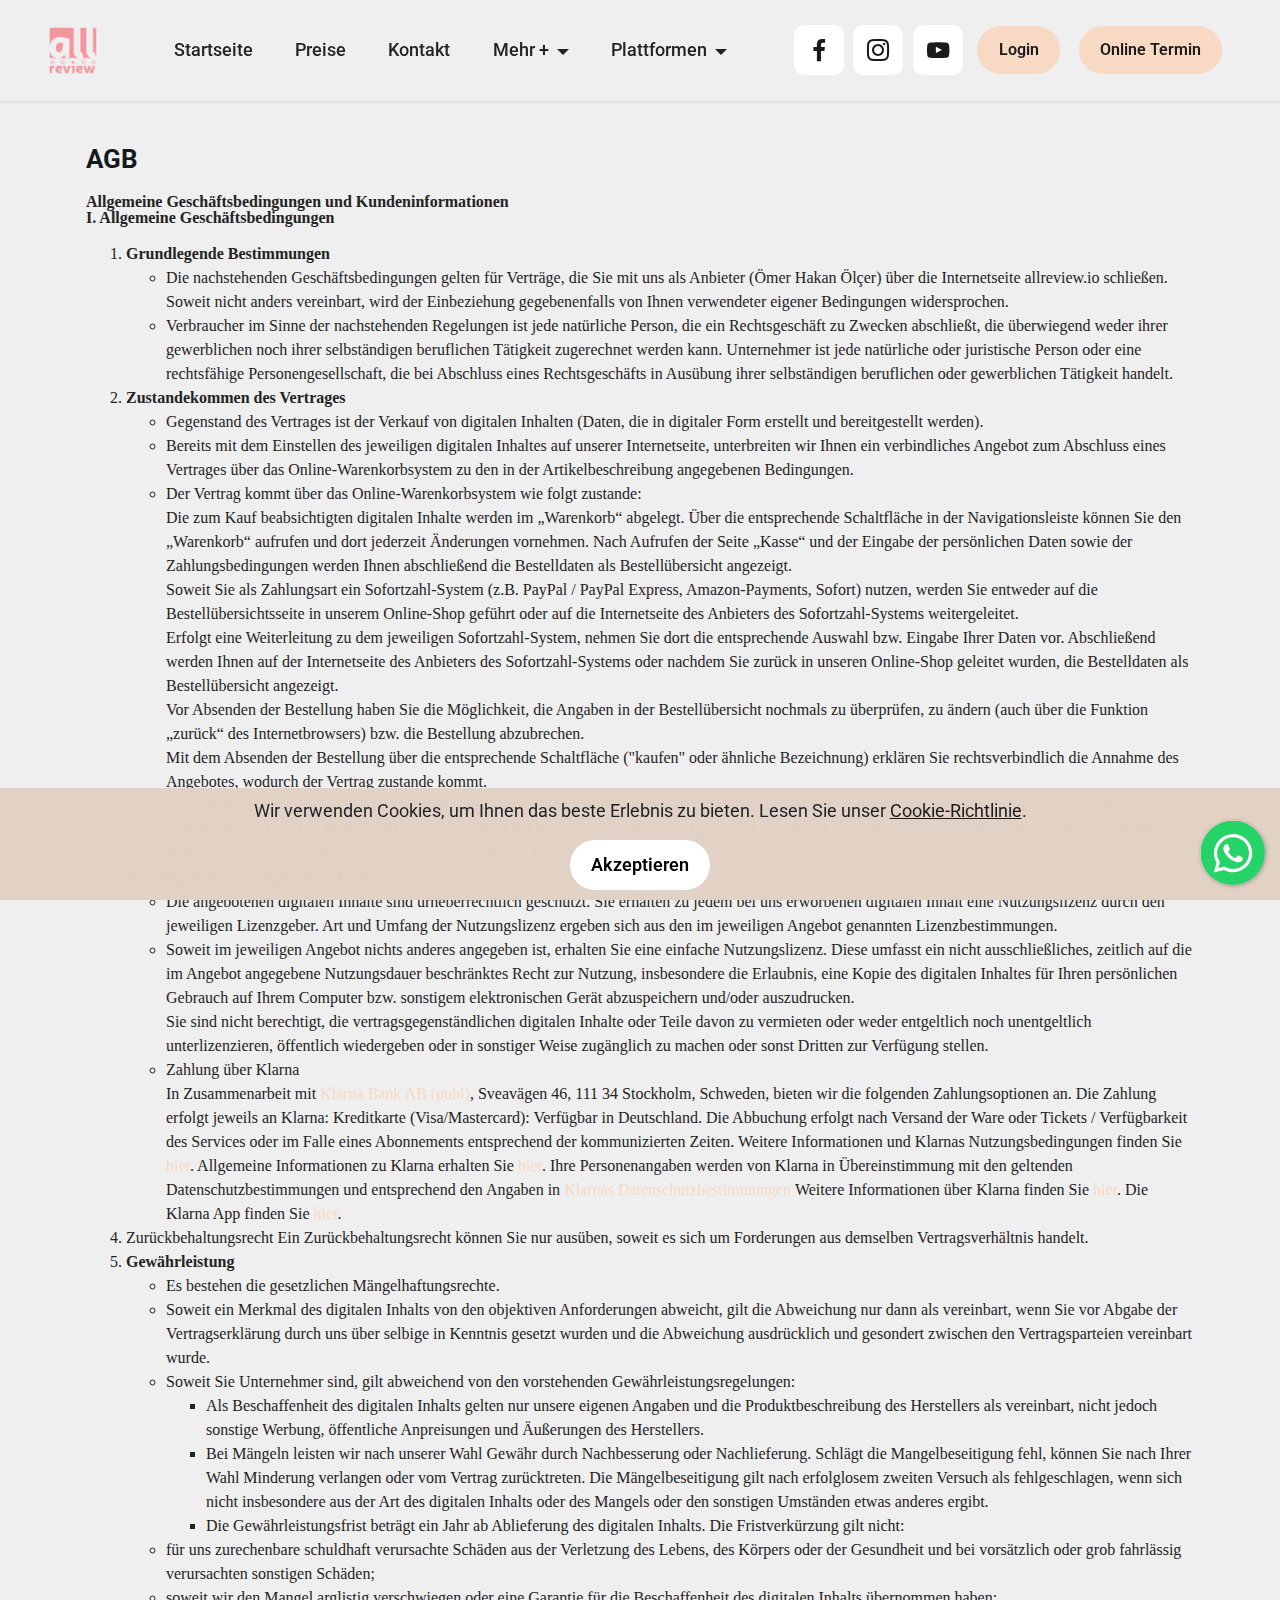
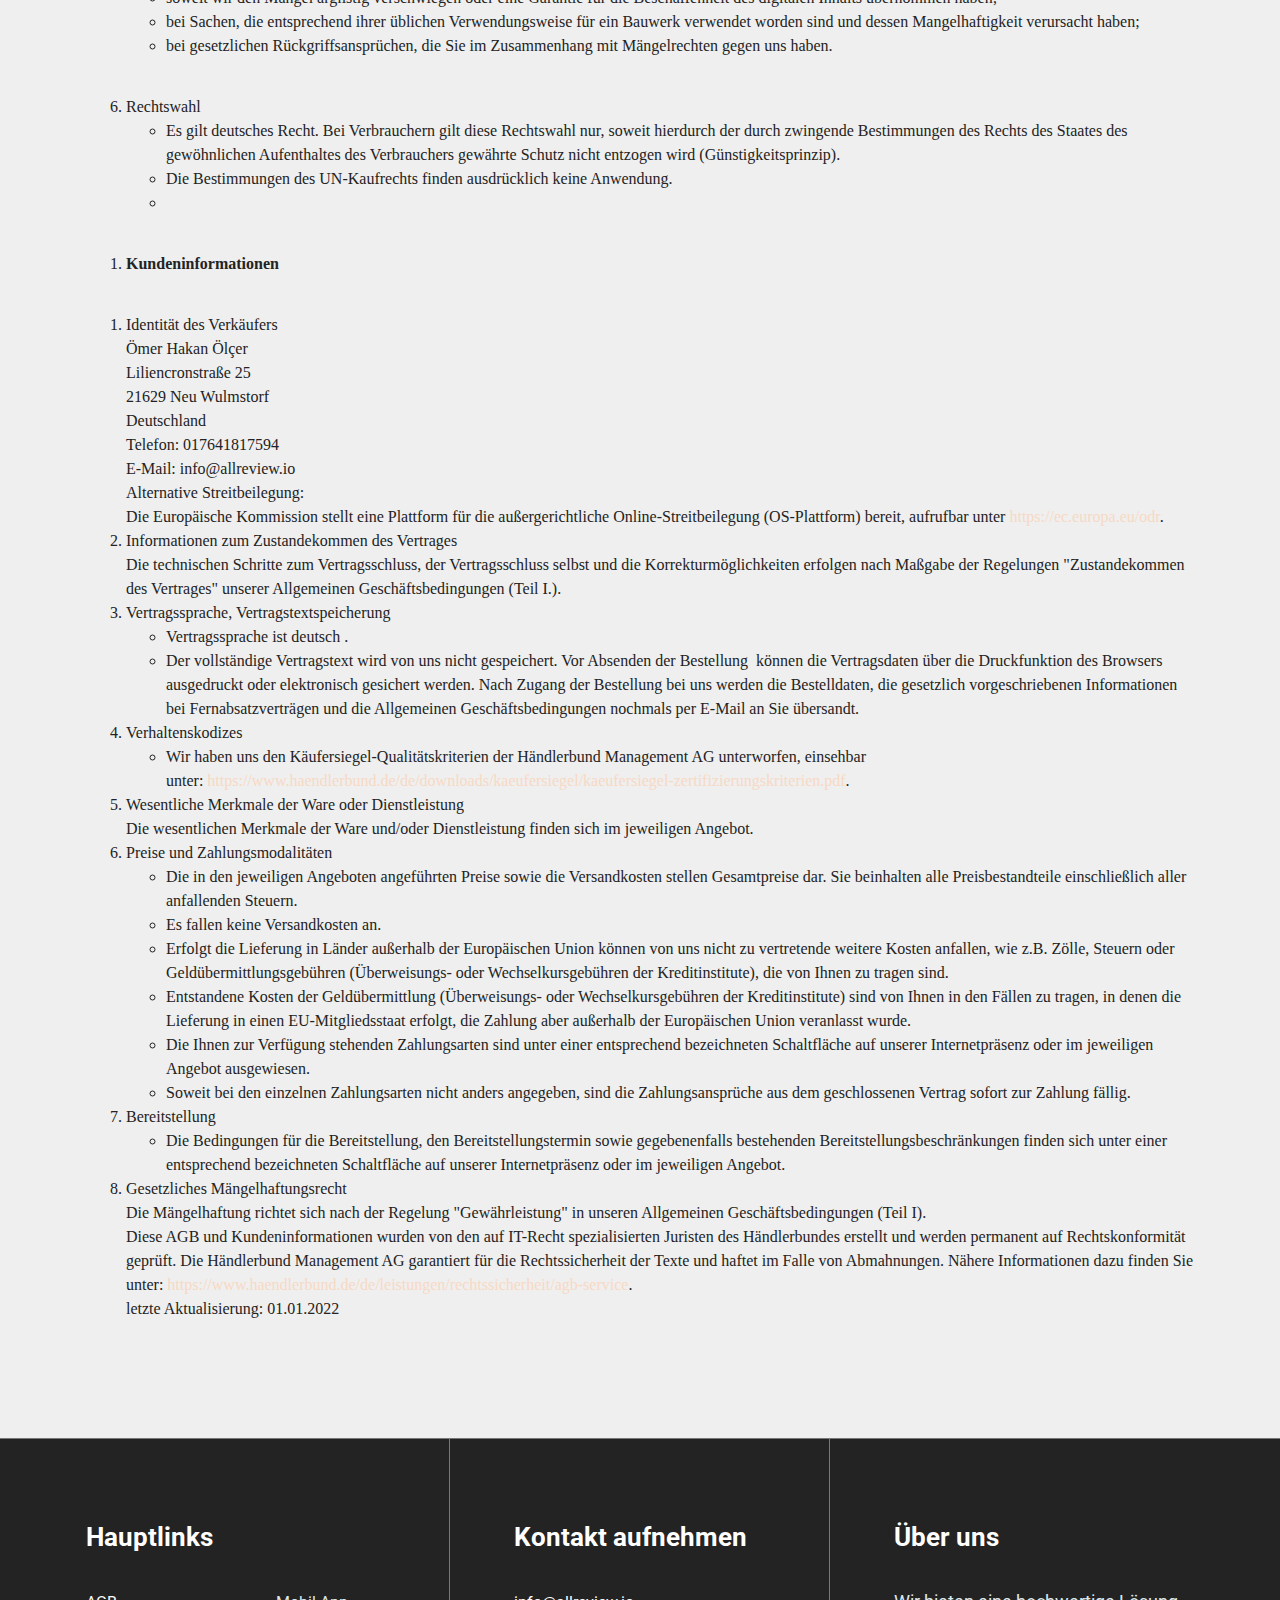
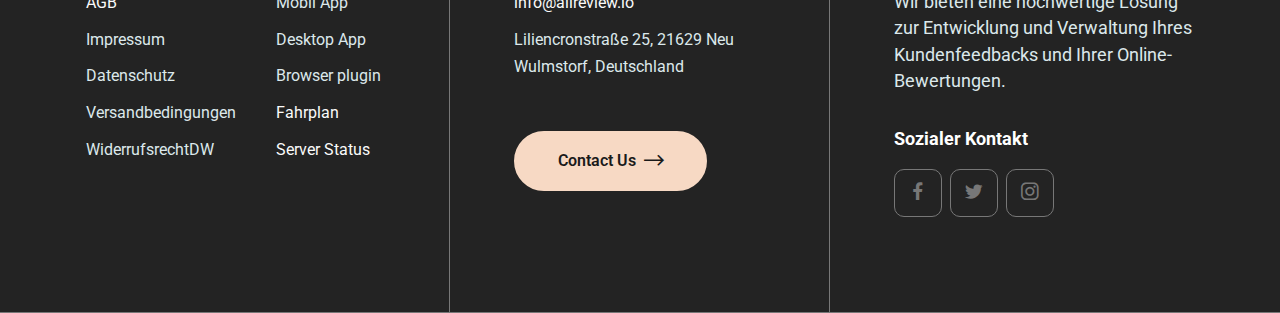
==== commit 074fd221: "1" ====
--- a/agb.html
+++ b/agb.html
@@ -58,7 +58,7 @@
             <div class="collapse navbar-collapse" id="navbarSupportedContent">
                 <ul class="navbar-nav nav-dropdown" data-app-modern-menu="true"><li class="nav-item"><a class="nav-link link text-black text-primary display-7" href="index.html#header01-0" aria-expanded="false">Startseite</a></li>
                     <li class="nav-item"><a class="nav-link link text-black text-primary display-7" href="index.html#content02-1z" aria-expanded="false">Preise</a></li>
-                    <li class="nav-item"><a class="nav-link link text-black text-primary display-7" href="kontakt.html#contact4-e">Kontakt</a></li><li class="nav-item dropdown"><a class="nav-link link text-black dropdown-toggle display-7" href="#" data-toggle="dropdown-submenu" aria-expanded="false">Mehr +</a><div class="dropdown-menu"><a class="text-black dropdown-item text-primary display-7" href="uber-uns.html#article4-23">Über uns</a><a class="text-black dropdown-item text-primary display-7" href="mannsshaft.html#content02-26" aria-expanded="false">Mannschaft</a><a class="text-black dropdown-item text-primary display-7" href="https://app.loopedin.io/allreview#/roadmap" aria-expanded="false" target="_blank">Fahrplan</a><a class="text-black dropdown-item text-primary display-7" href="https://stats.uptimerobot.com/9y4GzhzDp0" aria-expanded="false" target="_blank">Server Status</a></div></li><li class="nav-item dropdown open"><a class="nav-link link text-black dropdown-toggle display-7" href="#" data-toggle="dropdown-submenu" aria-expanded="true">Plattformen</a><div class="dropdown-menu"><a class="text-black dropdown-item text-primary display-7" href="mobil-app.html#article8-u">Mobil App</a><a class="text-black dropdown-item text-primary display-7" href="desktop-app.html#article8-t" aria-expanded="false">Desktop App</a><a class="text-black dropdown-item text-primary display-7" href="browser-plugin.html#article8-s" aria-expanded="false">Browser Plugin</a></div></li></ul>
+                    <li class="nav-item"><a class="nav-link link text-black text-primary display-7" href="kontakt.html#contact4-e">Kontakt</a></li><li class="nav-item dropdown"><a class="nav-link link text-black dropdown-toggle display-7" href="#" data-toggle="dropdown-submenu" aria-expanded="false">Mehr +</a><div class="dropdown-menu"><a class="text-black dropdown-item text-primary display-7" href="uber-uns.html#content02-2g">Über uns</a><a class="text-black dropdown-item text-primary display-7" href="mannsshaft.html#content02-26" aria-expanded="false">Mannschaft</a><a class="text-black dropdown-item text-primary display-7" href="https://app.loopedin.io/allreview#/roadmap" aria-expanded="false" target="_blank">Fahrplan</a><a class="text-black dropdown-item text-primary display-7" href="https://stats.uptimerobot.com/9y4GzhzDp0" aria-expanded="false" target="_blank">Server Status</a></div></li><li class="nav-item dropdown"><a class="nav-link link text-black dropdown-toggle display-7" href="#" data-toggle="dropdown-submenu" aria-expanded="false">Plattformen</a><div class="dropdown-menu"><a class="text-black dropdown-item text-primary display-7" href="mobil-app.html#article8-u">Mobil App</a><a class="text-black dropdown-item text-primary display-7" href="desktop-app.html#article8-t" aria-expanded="false">Desktop App</a><a class="text-black dropdown-item text-primary display-7" href="browser-plugin.html#article8-s" aria-expanded="false">Browser Plugin</a></div></li></ul>
                 <div class="icons-menu">
                     <a class="iconfont-wrapper" href="#" target="_blank">
                         <span class="p-2 mbr-iconfont socicon-facebook socicon" style="color: rgb(26, 26, 26); fill: rgb(26, 26, 26);"></span>
@@ -209,7 +209,7 @@
             <div class="col-12 col-md-6 col-lg-4 padding padding-col border-col">
                 <h5 class="mbr-section-subtitle mbr-fonts-style mb-4 display-5"><strong>Kontakt aufnehmen</strong></h5>
                 <ul class="list mbr-fonts-style mb-4 display-4">
-                    <li class="mbr-text item-wrap"><a href="#" class="text-info">Address</a>e</li>
+                    <li class="mbr-text item-wrap"><a href="mailto:info@allreview.io" class="text-white">info@allreview.io</a></li>
                     <li class="mbr-text item-wrap">Liliencronstraße 25, 21629 Neu Wulmstorf, Deutschland</li>
                 </ul>
 
--- a/assets/mobirise/css/mbr-additional.css
+++ b/assets/mobirise/css/mbr-additional.css
@@ -1034,7 +1034,7 @@
 }
 @media (min-width: 992px) {
   .cid-st2eExKwNs .navbar.collapsed.opened:not(.navbar-short) .navbar-collapse {
-    max-height: calc(98.5vh - 8rem);
+    max-height: calc(98.5vh - 5.5rem);
   }
 }
 .cid-st2eExKwNs .navbar.collapsed .dropdown-menu .dropdown-submenu {
@@ -3109,7 +3109,7 @@
 }
 @media (min-width: 992px) {
   .cid-tbNwiehf0W .navbar.collapsed.opened:not(.navbar-short) .navbar-collapse {
-    max-height: calc(98.5vh - 8rem);
+    max-height: calc(98.5vh - 5.5rem);
   }
 }
 .cid-tbNwiehf0W .navbar.collapsed .dropdown-menu .dropdown-submenu {
@@ -3936,7 +3936,7 @@
 }
 @media (min-width: 992px) {
   .cid-tcsonKX6JL .navbar.collapsed.opened:not(.navbar-short) .navbar-collapse {
-    max-height: calc(98.5vh - 8rem);
+    max-height: calc(98.5vh - 5.5rem);
   }
 }
 .cid-tcsonKX6JL .navbar.collapsed .dropdown-menu .dropdown-submenu {
@@ -4155,7 +4155,7 @@
   }
 }
 .cid-tcsumPcf8E {
-  padding-top: 10rem;
+  padding-top: 8rem;
   padding-bottom: 0rem;
   background-color: #ffffff;
 }
@@ -4167,7 +4167,7 @@
   text-align: center;
 }
 .cid-tcsayK2kRv {
-  padding-top: 0rem;
+  padding-top: 3rem;
   padding-bottom: 5rem;
   background-color: #ffffff;
 }
@@ -4204,83 +4204,105 @@
 .cid-tcsayK2kRv .mbr-section-title {
   text-align: center;
 }
-.cid-tcsc3foFqS {
-  padding-top: 30px;
-  padding-bottom: 30px;
-  background-color: #000000;
-}
-.cid-tcsc3foFqS .row-links {
-  width: 100%;
-  -webkit-justify-content: center;
+.cid-tcuON7YhQs {
+  padding-top: 0rem;
+  padding-bottom: 0rem;
+  background-color: #232323;
+  overflow: hidden;
+}
+.cid-tcuON7YhQs .social-row {
+  display: flex;
+  flex-wrap: wrap;
+}
+.cid-tcuON7YhQs li {
+  padding-bottom: 0.6rem;
+}
+.cid-tcuON7YhQs .border-col {
+  border-right: 1px solid #777777;
+  height: 100%;
+}
+@media (max-width: 992px) {
+  .cid-tcuON7YhQs .border-col {
+    border: 0px;
+  }
+}
+.cid-tcuON7YhQs .container {
+  position: relative;
+}
+.cid-tcuON7YhQs .container:before {
+  content: '';
+  top: 0;
+  width: 200%;
+  height: 1px;
+  background: #777777;
+  position: absolute;
+  left: -50%;
+}
+.cid-tcuON7YhQs .container:after {
+  content: '';
+  bottom: 0;
+  width: 200%;
+  height: 1px;
+  background: #777777;
+  position: absolute;
+  left: -50%;
+}
+.cid-tcuON7YhQs .padding-col {
+  padding-left: 4rem;
+}
+@media (max-width: 992px) {
+  .cid-tcuON7YhQs .padding-col {
+    padding: 1rem;
+    padding-top: 2rem;
+  }
+}
+.cid-tcuON7YhQs .padding {
+  padding-top: 5rem;
+  padding-bottom: 5rem;
+  height: inherit;
+}
+@media (max-width: 992px) {
+  .cid-tcuON7YhQs .padding {
+    padding: 1rem;
+    padding-top: 2rem;
+  }
+}
+.cid-tcuON7YhQs .soc-item {
+  display: flex;
+  align-items: center;
   justify-content: center;
-}
-.cid-tcsc3foFqS .social-row {
-  width: 100%;
-  -webkit-justify-content: center;
-  justify-content: center;
-}
-.cid-tcsc3foFqS .media-container-row {
-  -webkit-flex-direction: column;
-  flex-direction: column;
-  -webkit-justify-content: center;
-  justify-content: center;
-  -webkit-align-items: center;
-  align-items: center;
-}
-.cid-tcsc3foFqS .media-container-row .foot-menu {
+  border-radius: 10px;
+  margin-right: 0.5rem;
+  margin-bottom: 1rem;
+  transition: all 0.3s;
+  padding: 0.8rem;
+  height: 3rem;
+  width: 3rem;
+  border: 1px solid #777777;
+}
+.cid-tcuON7YhQs .soc-item:hover {
+  background: #f7d9c4;
+}
+.cid-tcuON7YhQs .soc-item .mbr-iconfont {
+  color: #777777;
+}
+@media (max-width: 767px) {
+  .cid-tcuON7YhQs .row {
+    text-align: center;
+  }
+  .cid-tcuON7YhQs .social-row {
+    justify-content: center;
+  }
+}
+.cid-tcuON7YhQs .list {
   list-style: none;
-  display: flex;
-  -webkit-justify-content: center;
-  justify-content: center;
-  -webkit-flex-wrap: wrap;
-  flex-wrap: wrap;
-  padding: 0;
-  margin-bottom: 0;
-}
-.cid-tcsc3foFqS .media-container-row .foot-menu li {
-  padding: 0 1rem 1rem 1rem;
-}
-.cid-tcsc3foFqS .media-container-row .foot-menu li p {
-  margin: 0;
-}
-.cid-tcsc3foFqS .media-container-row .social-list {
   padding-left: 0;
-  margin-bottom: 0;
-  list-style: none;
-  display: flex;
-  -webkit-flex-wrap: wrap;
-  flex-wrap: wrap;
-  -webkit-justify-content: flex-end;
-  justify-content: flex-end;
-}
-.cid-tcsc3foFqS .media-container-row .social-list .mbr-iconfont-social {
-  font-size: 1.5rem;
+}
+.cid-tcuON7YhQs .mbr-text {
+  color: #dce8eb;
+}
+.cid-tcuON7YhQs H5 {
   color: #ffffff;
-}
-.cid-tcsc3foFqS .media-container-row .social-list .soc-item {
-  margin: 0 0.5rem;
-}
-.cid-tcsc3foFqS .media-container-row .social-list a {
-  margin: 0;
-  opacity: 0.5;
-  -webkit-transition: 0.2s linear;
-  transition: 0.2s linear;
-}
-.cid-tcsc3foFqS .media-container-row .social-list a:hover {
-  opacity: 1;
-}
-@media (max-width: 767px) {
-  .cid-tcsc3foFqS .media-container-row .social-list {
-    -webkit-justify-content: center;
-    justify-content: center;
-  }
-}
-.cid-tcsc3foFqS .media-container-row .row-copirayt {
-  word-break: break-word;
-  width: 100%;
-}
-.cid-tcsc3foFqS .media-container-row .row-copirayt p {
-  width: 100%;
 }
 .cid-tbNKHbpbXJ {
   z-index: 1000;
@@ -4443,7 +4465,7 @@
 }
 @media (min-width: 992px) {
   .cid-tbNKHbpbXJ .navbar.collapsed.opened:not(.navbar-short) .navbar-collapse {
-    max-height: calc(98.5vh - 8rem);
+    max-height: calc(98.5vh - 5.5rem);
   }
 }
 .cid-tbNKHbpbXJ .navbar.collapsed .dropdown-menu .dropdown-submenu {
@@ -5390,7 +5412,7 @@
 }
 @media (min-width: 992px) {
   .cid-tbNJOwnNsF .navbar.collapsed.opened:not(.navbar-short) .navbar-collapse {
-    max-height: calc(98.5vh - 8rem);
+    max-height: calc(98.5vh - 5.5rem);
   }
 }
 .cid-tbNJOwnNsF .navbar.collapsed .dropdown-menu .dropdown-submenu {
@@ -6337,7 +6359,7 @@
 }
 @media (min-width: 992px) {
   .cid-tbNKNyyyK4 .navbar.collapsed.opened:not(.navbar-short) .navbar-collapse {
-    max-height: calc(98.5vh - 8rem);
+    max-height: calc(98.5vh - 5.5rem);
   }
 }
 .cid-tbNKNyyyK4 .navbar.collapsed .dropdown-menu .dropdown-submenu {
@@ -7284,7 +7306,7 @@
 }
 @media (min-width: 992px) {
   .cid-tbNqsk07qT .navbar.collapsed.opened:not(.navbar-short) .navbar-collapse {
-    max-height: calc(98.5vh - 8rem);
+    max-height: calc(98.5vh - 5.5rem);
   }
 }
 .cid-tbNqsk07qT .navbar.collapsed .dropdown-menu .dropdown-submenu {
@@ -7620,6 +7642,57 @@
 .cid-tbNr7jUR2I .mbr-section-btn {
   text-align: left;
   color: #282727;
+}
+.cid-tcuPzwtVH2 {
+  padding-top: 5rem;
+  padding-bottom: 5rem;
+  background: #ffffff;
+}
+.cid-tcuPzwtVH2 .google-map {
+  height: 30rem;
+  position: relative;
+}
+.cid-tcuPzwtVH2 .google-map iframe {
+  height: 100%;
+  width: 100%;
+}
+.cid-tcuPzwtVH2 .google-map [data-state-details] {
+  color: #6b6763;
+  height: 1.5em;
+  margin-top: -0.75em;
+  padding-left: 1.25rem;
+  padding-right: 1.25rem;
+  position: absolute;
+  text-align: center;
+  top: 50%;
+  width: 100%;
+}
+.cid-tcuPzwtVH2 .google-map[data-state] {
+  background: #e9e5dc;
+}
+.cid-tcuPzwtVH2 .google-map[data-state="loading"] [data-state-details] {
+  display: none;
+}
+.cid-tcuPzwtVH2 .mbr-section-title {
+  width: 100%;
+  margin-bottom: 8px;
+}
+.cid-tcuPzwtVH2 .mbr-section-subtitle {
+  color: #555555;
+  width: 100%;
+  margin-bottom: 12px;
+}
+.cid-tcuPzwtVH2 .mbr-fallback-image.disabled {
+  display: none;
+}
+.cid-tcuPzwtVH2 .mbr-fallback-image {
+  display: block;
+  background-size: cover;
+  background-position: center center;
+  width: 100%;
+  height: 100%;
+  position: absolute;
+  top: 0;
 }
 .cid-tbNvEf03JI {
   padding-top: 0rem;
@@ -8180,7 +8253,7 @@
 }
 @media (min-width: 992px) {
   .cid-tbPLp9if0p .navbar.collapsed.opened:not(.navbar-short) .navbar-collapse {
-    max-height: calc(98.5vh - 8rem);
+    max-height: calc(98.5vh - 5.5rem);
   }
 }
 .cid-tbPLp9if0p .navbar.collapsed .dropdown-menu .dropdown-submenu {
@@ -8968,7 +9041,7 @@
 }
 @media (min-width: 992px) {
   .cid-tbPTGrZ3wd .navbar.collapsed.opened:not(.navbar-short) .navbar-collapse {
-    max-height: calc(98.5vh - 8rem);
+    max-height: calc(98.5vh - 5.5rem);
   }
 }
 .cid-tbPTGrZ3wd .navbar.collapsed .dropdown-menu .dropdown-submenu {
@@ -9756,7 +9829,7 @@
 }
 @media (min-width: 992px) {
   .cid-tbPVnKsqhs .navbar.collapsed.opened:not(.navbar-short) .navbar-collapse {
-    max-height: calc(98.5vh - 8rem);
+    max-height: calc(98.5vh - 5.5rem);
   }
 }
 .cid-tbPVnKsqhs .navbar.collapsed .dropdown-menu .dropdown-submenu {
@@ -10544,7 +10617,7 @@
 }
 @media (min-width: 992px) {
   .cid-tbPWOvoJqH .navbar.collapsed.opened:not(.navbar-short) .navbar-collapse {
-    max-height: calc(98.5vh - 8rem);
+    max-height: calc(98.5vh - 5.5rem);
   }
 }
 .cid-tbPWOvoJqH .navbar.collapsed .dropdown-menu .dropdown-submenu {
@@ -11332,7 +11405,7 @@
 }
 @media (min-width: 992px) {
   .cid-tbPXgYGm63 .navbar.collapsed.opened:not(.navbar-short) .navbar-collapse {
-    max-height: calc(98.5vh - 8rem);
+    max-height: calc(98.5vh - 5.5rem);
   }
 }
 .cid-tbPXgYGm63 .navbar.collapsed .dropdown-menu .dropdown-submenu {
--- a/assets/mobirise/css/mbr-additional.css
+++ b/assets/mobirise/css/mbr-additional.css
@@ -1034,7 +1034,7 @@
 }
 @media (min-width: 992px) {
   .cid-st2eExKwNs .navbar.collapsed.opened:not(.navbar-short) .navbar-collapse {
-    max-height: calc(98.5vh - 8rem);
+    max-height: calc(98.5vh - 5.5rem);
   }
 }
 .cid-st2eExKwNs .navbar.collapsed .dropdown-menu .dropdown-submenu {
@@ -3109,7 +3109,7 @@
 }
 @media (min-width: 992px) {
   .cid-tbNwiehf0W .navbar.collapsed.opened:not(.navbar-short) .navbar-collapse {
-    max-height: calc(98.5vh - 8rem);
+    max-height: calc(98.5vh - 5.5rem);
   }
 }
 .cid-tbNwiehf0W .navbar.collapsed .dropdown-menu .dropdown-submenu {
@@ -3936,7 +3936,7 @@
 }
 @media (min-width: 992px) {
   .cid-tcsonKX6JL .navbar.collapsed.opened:not(.navbar-short) .navbar-collapse {
-    max-height: calc(98.5vh - 8rem);
+    max-height: calc(98.5vh - 5.5rem);
   }
 }
 .cid-tcsonKX6JL .navbar.collapsed .dropdown-menu .dropdown-submenu {
@@ -4155,7 +4155,7 @@
   }
 }
 .cid-tcsumPcf8E {
-  padding-top: 10rem;
+  padding-top: 8rem;
   padding-bottom: 0rem;
   background-color: #ffffff;
 }
@@ -4167,7 +4167,7 @@
   text-align: center;
 }
 .cid-tcsayK2kRv {
-  padding-top: 0rem;
+  padding-top: 3rem;
   padding-bottom: 5rem;
   background-color: #ffffff;
 }
@@ -4204,83 +4204,105 @@
 .cid-tcsayK2kRv .mbr-section-title {
   text-align: center;
 }
-.cid-tcsc3foFqS {
-  padding-top: 30px;
-  padding-bottom: 30px;
-  background-color: #000000;
-}
-.cid-tcsc3foFqS .row-links {
-  width: 100%;
-  -webkit-justify-content: center;
+.cid-tcuON7YhQs {
+  padding-top: 0rem;
+  padding-bottom: 0rem;
+  background-color: #232323;
+  overflow: hidden;
+}
+.cid-tcuON7YhQs .social-row {
+  display: flex;
+  flex-wrap: wrap;
+}
+.cid-tcuON7YhQs li {
+  padding-bottom: 0.6rem;
+}
+.cid-tcuON7YhQs .border-col {
+  border-right: 1px solid #777777;
+  height: 100%;
+}
+@media (max-width: 992px) {
+  .cid-tcuON7YhQs .border-col {
+    border: 0px;
+  }
+}
+.cid-tcuON7YhQs .container {
+  position: relative;
+}
+.cid-tcuON7YhQs .container:before {
+  content: '';
+  top: 0;
+  width: 200%;
+  height: 1px;
+  background: #777777;
+  position: absolute;
+  left: -50%;
+}
+.cid-tcuON7YhQs .container:after {
+  content: '';
+  bottom: 0;
+  width: 200%;
+  height: 1px;
+  background: #777777;
+  position: absolute;
+  left: -50%;
+}
+.cid-tcuON7YhQs .padding-col {
+  padding-left: 4rem;
+}
+@media (max-width: 992px) {
+  .cid-tcuON7YhQs .padding-col {
+    padding: 1rem;
+    padding-top: 2rem;
+  }
+}
+.cid-tcuON7YhQs .padding {
+  padding-top: 5rem;
+  padding-bottom: 5rem;
+  height: inherit;
+}
+@media (max-width: 992px) {
+  .cid-tcuON7YhQs .padding {
+    padding: 1rem;
+    padding-top: 2rem;
+  }
+}
+.cid-tcuON7YhQs .soc-item {
+  display: flex;
+  align-items: center;
   justify-content: center;
-}
-.cid-tcsc3foFqS .social-row {
-  width: 100%;
-  -webkit-justify-content: center;
-  justify-content: center;
-}
-.cid-tcsc3foFqS .media-container-row {
-  -webkit-flex-direction: column;
-  flex-direction: column;
-  -webkit-justify-content: center;
-  justify-content: center;
-  -webkit-align-items: center;
-  align-items: center;
-}
-.cid-tcsc3foFqS .media-container-row .foot-menu {
+  border-radius: 10px;
+  margin-right: 0.5rem;
+  margin-bottom: 1rem;
+  transition: all 0.3s;
+  padding: 0.8rem;
+  height: 3rem;
+  width: 3rem;
+  border: 1px solid #777777;
+}
+.cid-tcuON7YhQs .soc-item:hover {
+  background: #f7d9c4;
+}
+.cid-tcuON7YhQs .soc-item .mbr-iconfont {
+  color: #777777;
+}
+@media (max-width: 767px) {
+  .cid-tcuON7YhQs .row {
+    text-align: center;
+  }
+  .cid-tcuON7YhQs .social-row {
+    justify-content: center;
+  }
+}
+.cid-tcuON7YhQs .list {
   list-style: none;
-  display: flex;
-  -webkit-justify-content: center;
-  justify-content: center;
-  -webkit-flex-wrap: wrap;
-  flex-wrap: wrap;
-  padding: 0;
-  margin-bottom: 0;
-}
-.cid-tcsc3foFqS .media-container-row .foot-menu li {
-  padding: 0 1rem 1rem 1rem;
-}
-.cid-tcsc3foFqS .media-container-row .foot-menu li p {
-  margin: 0;
-}
-.cid-tcsc3foFqS .media-container-row .social-list {
   padding-left: 0;
-  margin-bottom: 0;
-  list-style: none;
-  display: flex;
-  -webkit-flex-wrap: wrap;
-  flex-wrap: wrap;
-  -webkit-justify-content: flex-end;
-  justify-content: flex-end;
-}
-.cid-tcsc3foFqS .media-container-row .social-list .mbr-iconfont-social {
-  font-size: 1.5rem;
+}
+.cid-tcuON7YhQs .mbr-text {
+  color: #dce8eb;
+}
+.cid-tcuON7YhQs H5 {
   color: #ffffff;
-}
-.cid-tcsc3foFqS .media-container-row .social-list .soc-item {
-  margin: 0 0.5rem;
-}
-.cid-tcsc3foFqS .media-container-row .social-list a {
-  margin: 0;
-  opacity: 0.5;
-  -webkit-transition: 0.2s linear;
-  transition: 0.2s linear;
-}
-.cid-tcsc3foFqS .media-container-row .social-list a:hover {
-  opacity: 1;
-}
-@media (max-width: 767px) {
-  .cid-tcsc3foFqS .media-container-row .social-list {
-    -webkit-justify-content: center;
-    justify-content: center;
-  }
-}
-.cid-tcsc3foFqS .media-container-row .row-copirayt {
-  word-break: break-word;
-  width: 100%;
-}
-.cid-tcsc3foFqS .media-container-row .row-copirayt p {
-  width: 100%;
 }
 .cid-tbNKHbpbXJ {
   z-index: 1000;
@@ -4443,7 +4465,7 @@
 }
 @media (min-width: 992px) {
   .cid-tbNKHbpbXJ .navbar.collapsed.opened:not(.navbar-short) .navbar-collapse {
-    max-height: calc(98.5vh - 8rem);
+    max-height: calc(98.5vh - 5.5rem);
   }
 }
 .cid-tbNKHbpbXJ .navbar.collapsed .dropdown-menu .dropdown-submenu {
@@ -5390,7 +5412,7 @@
 }
 @media (min-width: 992px) {
   .cid-tbNJOwnNsF .navbar.collapsed.opened:not(.navbar-short) .navbar-collapse {
-    max-height: calc(98.5vh - 8rem);
+    max-height: calc(98.5vh - 5.5rem);
   }
 }
 .cid-tbNJOwnNsF .navbar.collapsed .dropdown-menu .dropdown-submenu {
@@ -6337,7 +6359,7 @@
 }
 @media (min-width: 992px) {
   .cid-tbNKNyyyK4 .navbar.collapsed.opened:not(.navbar-short) .navbar-collapse {
-    max-height: calc(98.5vh - 8rem);
+    max-height: calc(98.5vh - 5.5rem);
   }
 }
 .cid-tbNKNyyyK4 .navbar.collapsed .dropdown-menu .dropdown-submenu {
@@ -7284,7 +7306,7 @@
 }
 @media (min-width: 992px) {
   .cid-tbNqsk07qT .navbar.collapsed.opened:not(.navbar-short) .navbar-collapse {
-    max-height: calc(98.5vh - 8rem);
+    max-height: calc(98.5vh - 5.5rem);
   }
 }
 .cid-tbNqsk07qT .navbar.collapsed .dropdown-menu .dropdown-submenu {
@@ -7620,6 +7642,57 @@
 .cid-tbNr7jUR2I .mbr-section-btn {
   text-align: left;
   color: #282727;
+}
+.cid-tcuPzwtVH2 {
+  padding-top: 5rem;
+  padding-bottom: 5rem;
+  background: #ffffff;
+}
+.cid-tcuPzwtVH2 .google-map {
+  height: 30rem;
+  position: relative;
+}
+.cid-tcuPzwtVH2 .google-map iframe {
+  height: 100%;
+  width: 100%;
+}
+.cid-tcuPzwtVH2 .google-map [data-state-details] {
+  color: #6b6763;
+  height: 1.5em;
+  margin-top: -0.75em;
+  padding-left: 1.25rem;
+  padding-right: 1.25rem;
+  position: absolute;
+  text-align: center;
+  top: 50%;
+  width: 100%;
+}
+.cid-tcuPzwtVH2 .google-map[data-state] {
+  background: #e9e5dc;
+}
+.cid-tcuPzwtVH2 .google-map[data-state="loading"] [data-state-details] {
+  display: none;
+}
+.cid-tcuPzwtVH2 .mbr-section-title {
+  width: 100%;
+  margin-bottom: 8px;
+}
+.cid-tcuPzwtVH2 .mbr-section-subtitle {
+  color: #555555;
+  width: 100%;
+  margin-bottom: 12px;
+}
+.cid-tcuPzwtVH2 .mbr-fallback-image.disabled {
+  display: none;
+}
+.cid-tcuPzwtVH2 .mbr-fallback-image {
+  display: block;
+  background-size: cover;
+  background-position: center center;
+  width: 100%;
+  height: 100%;
+  position: absolute;
+  top: 0;
 }
 .cid-tbNvEf03JI {
   padding-top: 0rem;
@@ -8180,7 +8253,7 @@
 }
 @media (min-width: 992px) {
   .cid-tbPLp9if0p .navbar.collapsed.opened:not(.navbar-short) .navbar-collapse {
-    max-height: calc(98.5vh - 8rem);
+    max-height: calc(98.5vh - 5.5rem);
   }
 }
 .cid-tbPLp9if0p .navbar.collapsed .dropdown-menu .dropdown-submenu {
@@ -8968,7 +9041,7 @@
 }
 @media (min-width: 992px) {
   .cid-tbPTGrZ3wd .navbar.collapsed.opened:not(.navbar-short) .navbar-collapse {
-    max-height: calc(98.5vh - 8rem);
+    max-height: calc(98.5vh - 5.5rem);
   }
 }
 .cid-tbPTGrZ3wd .navbar.collapsed .dropdown-menu .dropdown-submenu {
@@ -9756,7 +9829,7 @@
 }
 @media (min-width: 992px) {
   .cid-tbPVnKsqhs .navbar.collapsed.opened:not(.navbar-short) .navbar-collapse {
-    max-height: calc(98.5vh - 8rem);
+    max-height: calc(98.5vh - 5.5rem);
   }
 }
 .cid-tbPVnKsqhs .navbar.collapsed .dropdown-menu .dropdown-submenu {
@@ -10544,7 +10617,7 @@
 }
 @media (min-width: 992px) {
   .cid-tbPWOvoJqH .navbar.collapsed.opened:not(.navbar-short) .navbar-collapse {
-    max-height: calc(98.5vh - 8rem);
+    max-height: calc(98.5vh - 5.5rem);
   }
 }
 .cid-tbPWOvoJqH .navbar.collapsed .dropdown-menu .dropdown-submenu {
@@ -11332,7 +11405,7 @@
 }
 @media (min-width: 992px) {
   .cid-tbPXgYGm63 .navbar.collapsed.opened:not(.navbar-short) .navbar-collapse {
-    max-height: calc(98.5vh - 8rem);
+    max-height: calc(98.5vh - 5.5rem);
   }
 }
 .cid-tbPXgYGm63 .navbar.collapsed .dropdown-menu .dropdown-submenu {
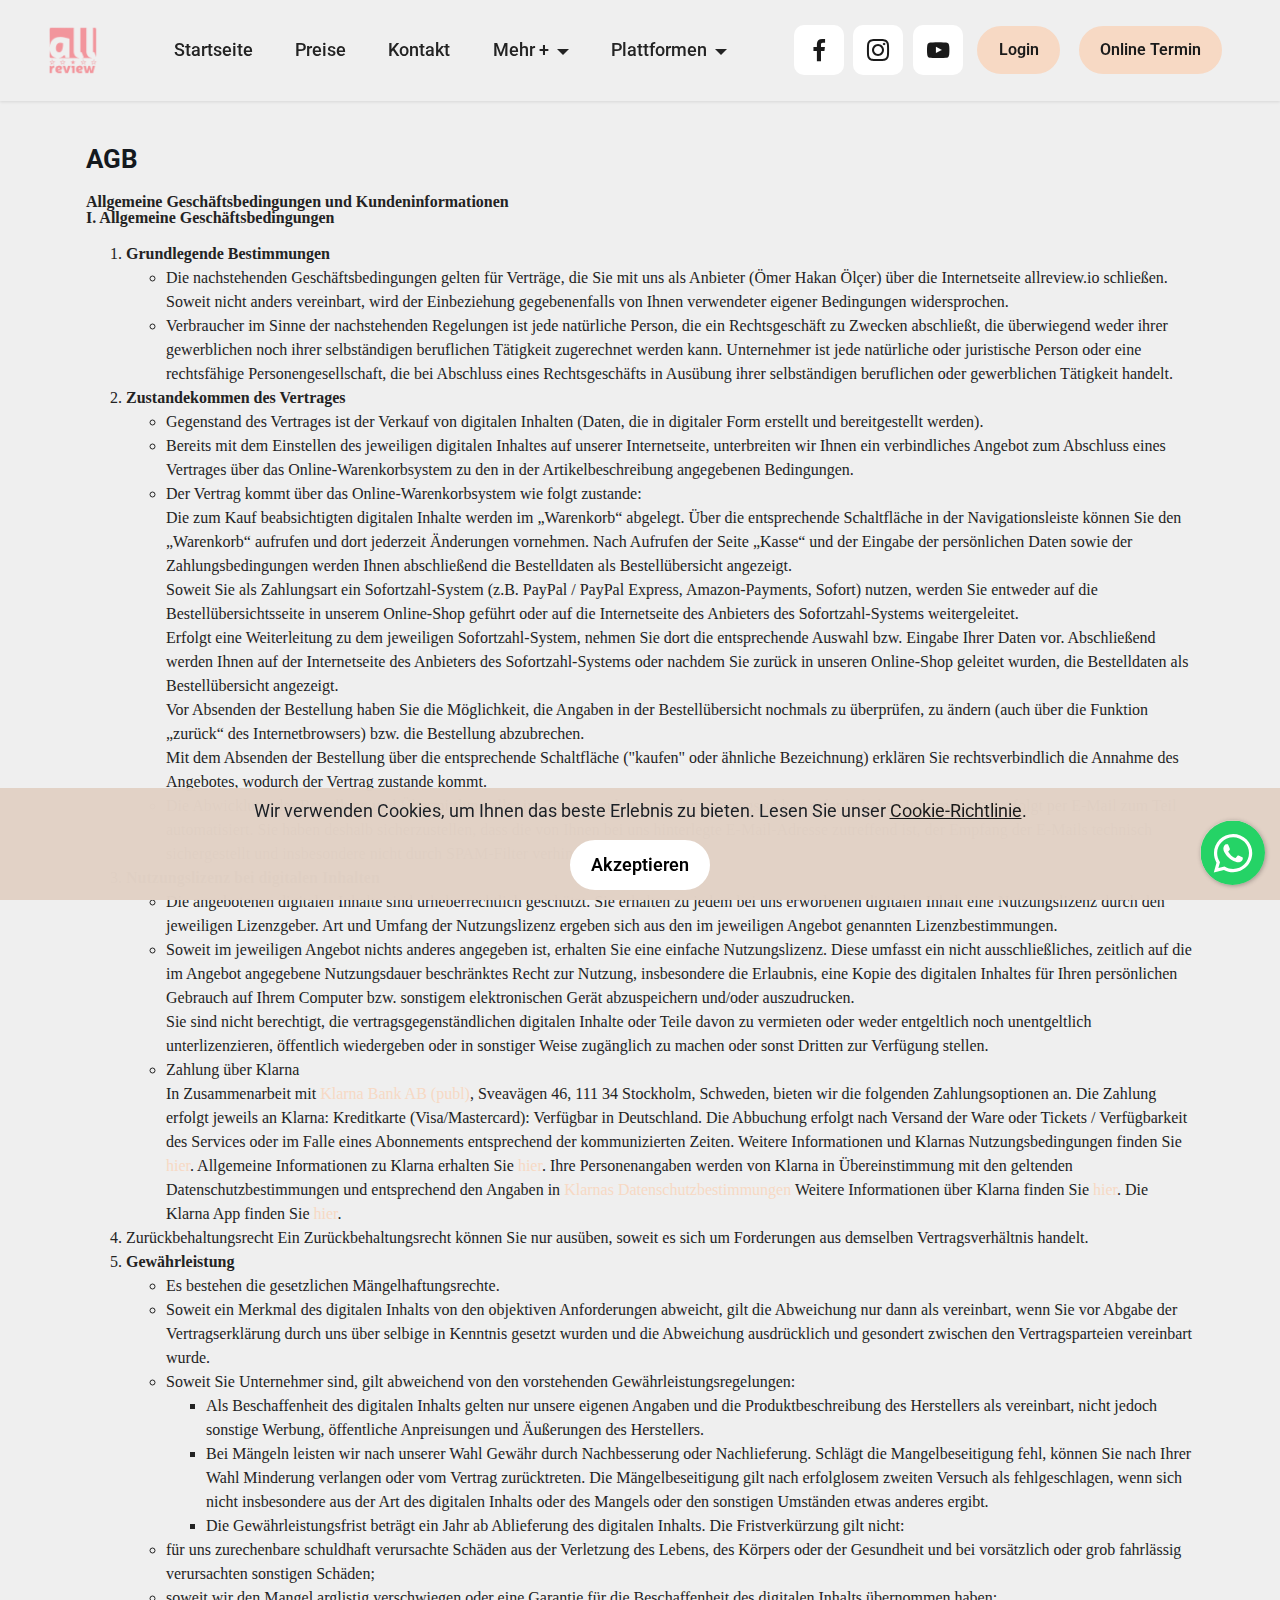
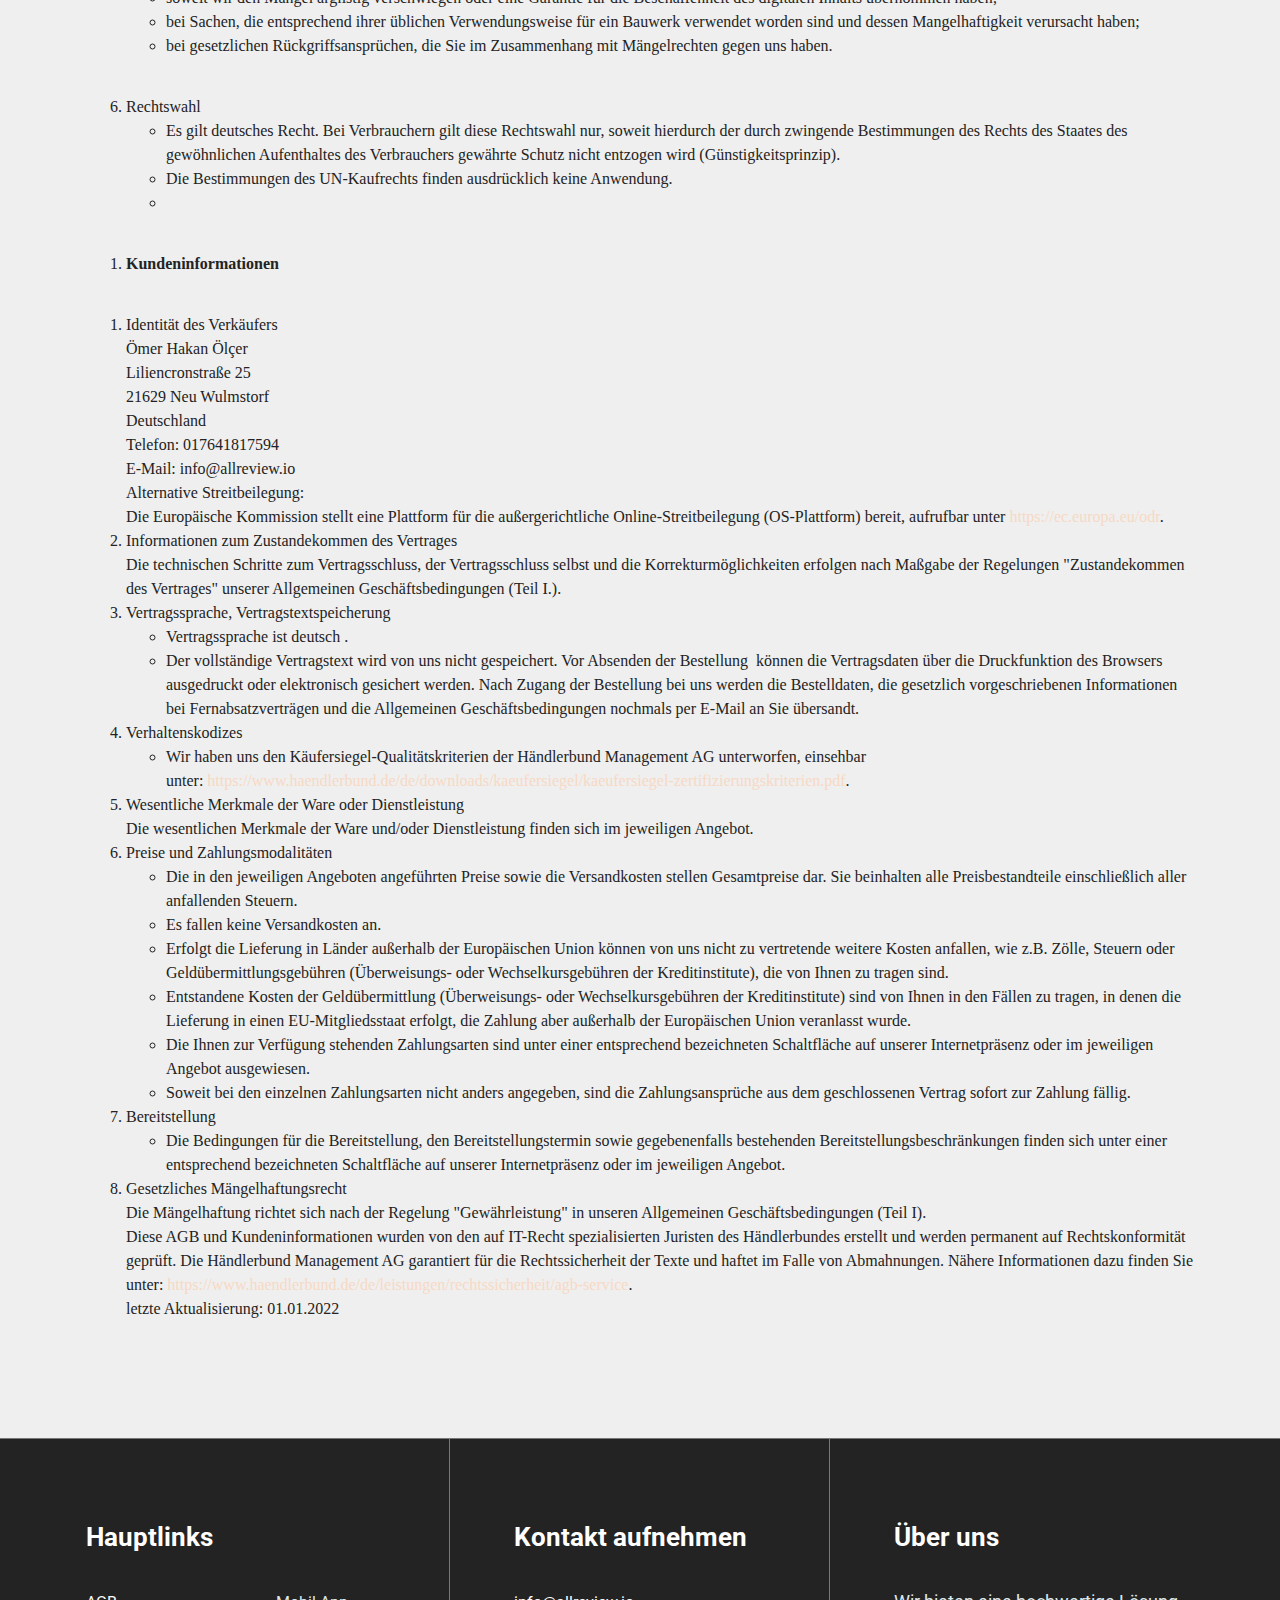
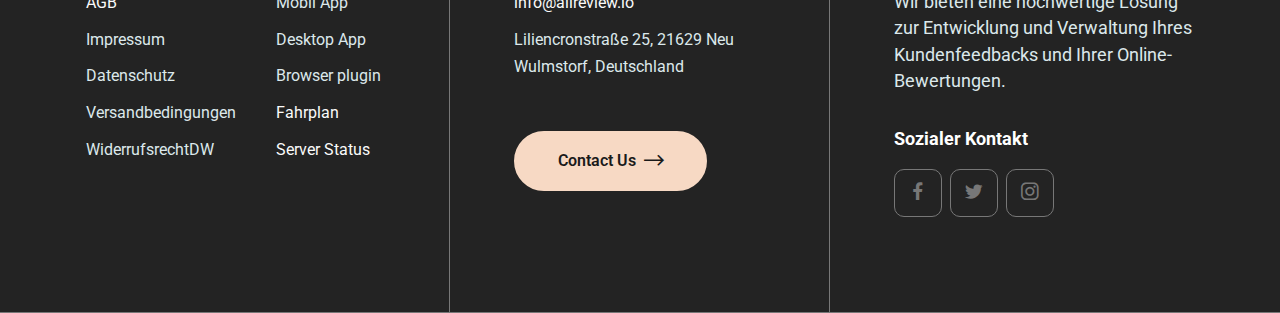
==== commit ae051a18: "78" ====
--- a/agb.html
+++ b/agb.html
@@ -31,6 +31,8 @@
   
   
   <script src="https://cdn.gravitec.net/storage/577060b74be6c25f3ea1b6c2cb32efcf/client.js" async></script>
+
+<script src="https://js.chargebee.com/v2/chargebee.js" data-cb-site="allreview" ></script>
   
 </head>
 <body>
--- a/assets/mobirise/css/mbr-additional.css
+++ b/assets/mobirise/css/mbr-additional.css
@@ -1523,11 +1523,11 @@
 .cid-tcsjCLaqTn {
   padding-top: 0px;
   padding-bottom: 0px;
-  background-color: #ffffff;
+  background-color: #efefef;
 }
 .cid-tcsjCLaqTn .stats-item {
   padding: 80px 10px;
-  background-color: #ffffff;
+  background-color: #efefef;
   display: flex;
   justify-content: center;
 }
@@ -1864,13 +1864,13 @@
   border-radius: 1rem;
 }
 .cid-tcoOeYn5zS .col-video .mbr-media img {
-  height: 600px;
+  height: 360px;
   flex-grow: 1;
   border-radius: 1rem;
 }
 @media (min-width: 992px) {
   .cid-tcoOeYn5zS .col-video .mbr-media img {
-    height: 500px;
+    height: 300px;
   }
 }
 @media (max-width: 767px) {
@@ -2099,7 +2099,7 @@
 .cid-tcs3qf2hef {
   padding-top: 5rem;
   padding-bottom: 0rem;
-  background-color: #ffffff;
+  background-color: #efefef;
 }
 .cid-tcs3qf2hef .mbr-section-subtitle {
   color: #14191e;
@@ -2111,7 +2111,7 @@
 .cid-tcs32s54t9 {
   padding-top: 0rem;
   padding-bottom: 3rem;
-  background-color: #ffffff;
+  background-color: #efefef;
 }
 .cid-tcs32s54t9 .it {
   margin-top: 30px;
@@ -12032,3 +12032,15 @@
 .cid-tcp46pR0hC .mbr-section-btn .btn {
   margin: 0;
 }
+#custom-html-2k {
+  /* Type valid CSS here */
+}
+#custom-html-2k div {
+  padding: 80px 0;
+  color: #777;
+  text-align: center;
+}
+#custom-html-2k p {
+  font-size: 60px;
+  color: #777;
+}
--- a/assets/mobirise/css/mbr-additional.css
+++ b/assets/mobirise/css/mbr-additional.css
@@ -1523,11 +1523,11 @@
 .cid-tcsjCLaqTn {
   padding-top: 0px;
   padding-bottom: 0px;
-  background-color: #ffffff;
+  background-color: #efefef;
 }
 .cid-tcsjCLaqTn .stats-item {
   padding: 80px 10px;
-  background-color: #ffffff;
+  background-color: #efefef;
   display: flex;
   justify-content: center;
 }
@@ -1864,13 +1864,13 @@
   border-radius: 1rem;
 }
 .cid-tcoOeYn5zS .col-video .mbr-media img {
-  height: 600px;
+  height: 360px;
   flex-grow: 1;
   border-radius: 1rem;
 }
 @media (min-width: 992px) {
   .cid-tcoOeYn5zS .col-video .mbr-media img {
-    height: 500px;
+    height: 300px;
   }
 }
 @media (max-width: 767px) {
@@ -2099,7 +2099,7 @@
 .cid-tcs3qf2hef {
   padding-top: 5rem;
   padding-bottom: 0rem;
-  background-color: #ffffff;
+  background-color: #efefef;
 }
 .cid-tcs3qf2hef .mbr-section-subtitle {
   color: #14191e;
@@ -2111,7 +2111,7 @@
 .cid-tcs32s54t9 {
   padding-top: 0rem;
   padding-bottom: 3rem;
-  background-color: #ffffff;
+  background-color: #efefef;
 }
 .cid-tcs32s54t9 .it {
   margin-top: 30px;
@@ -12032,3 +12032,15 @@
 .cid-tcp46pR0hC .mbr-section-btn .btn {
   margin: 0;
 }
+#custom-html-2k {
+  /* Type valid CSS here */
+}
+#custom-html-2k div {
+  padding: 80px 0;
+  color: #777;
+  text-align: center;
+}
+#custom-html-2k p {
+  font-size: 60px;
+  color: #777;
+}
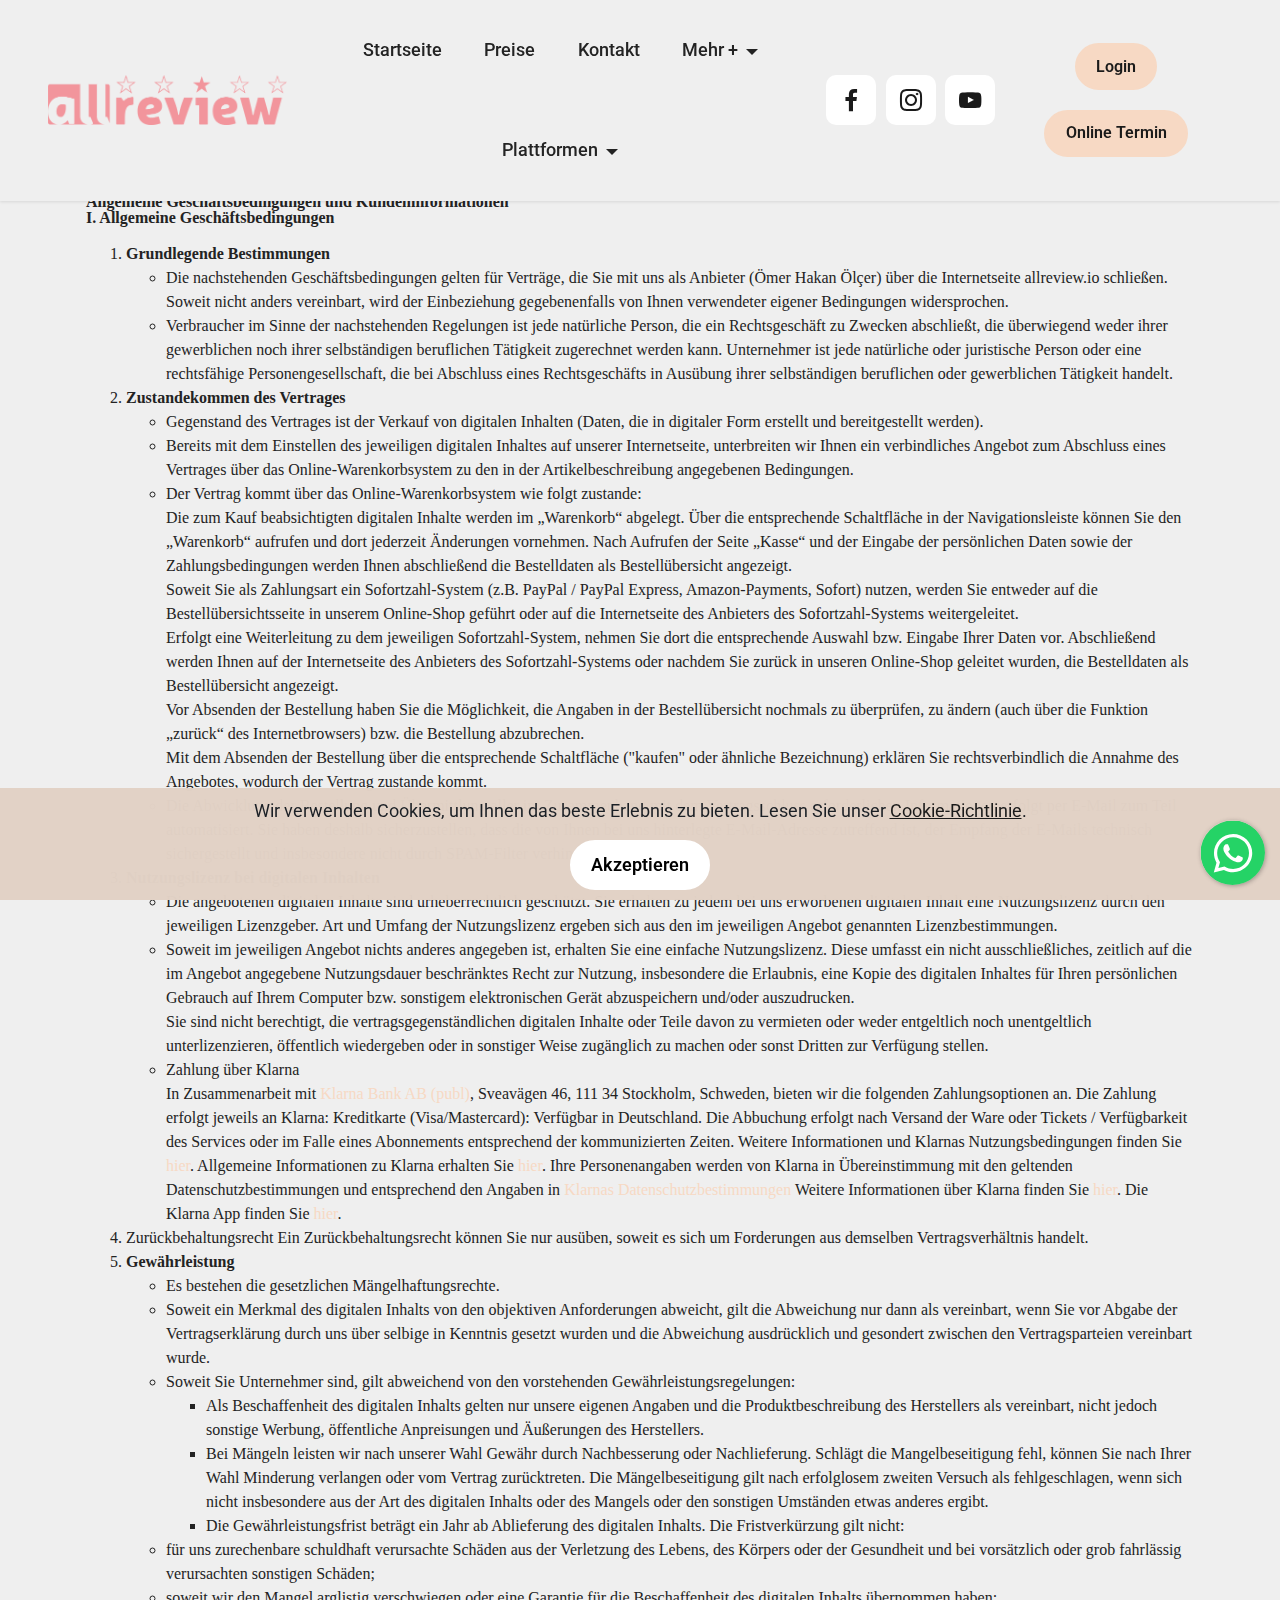
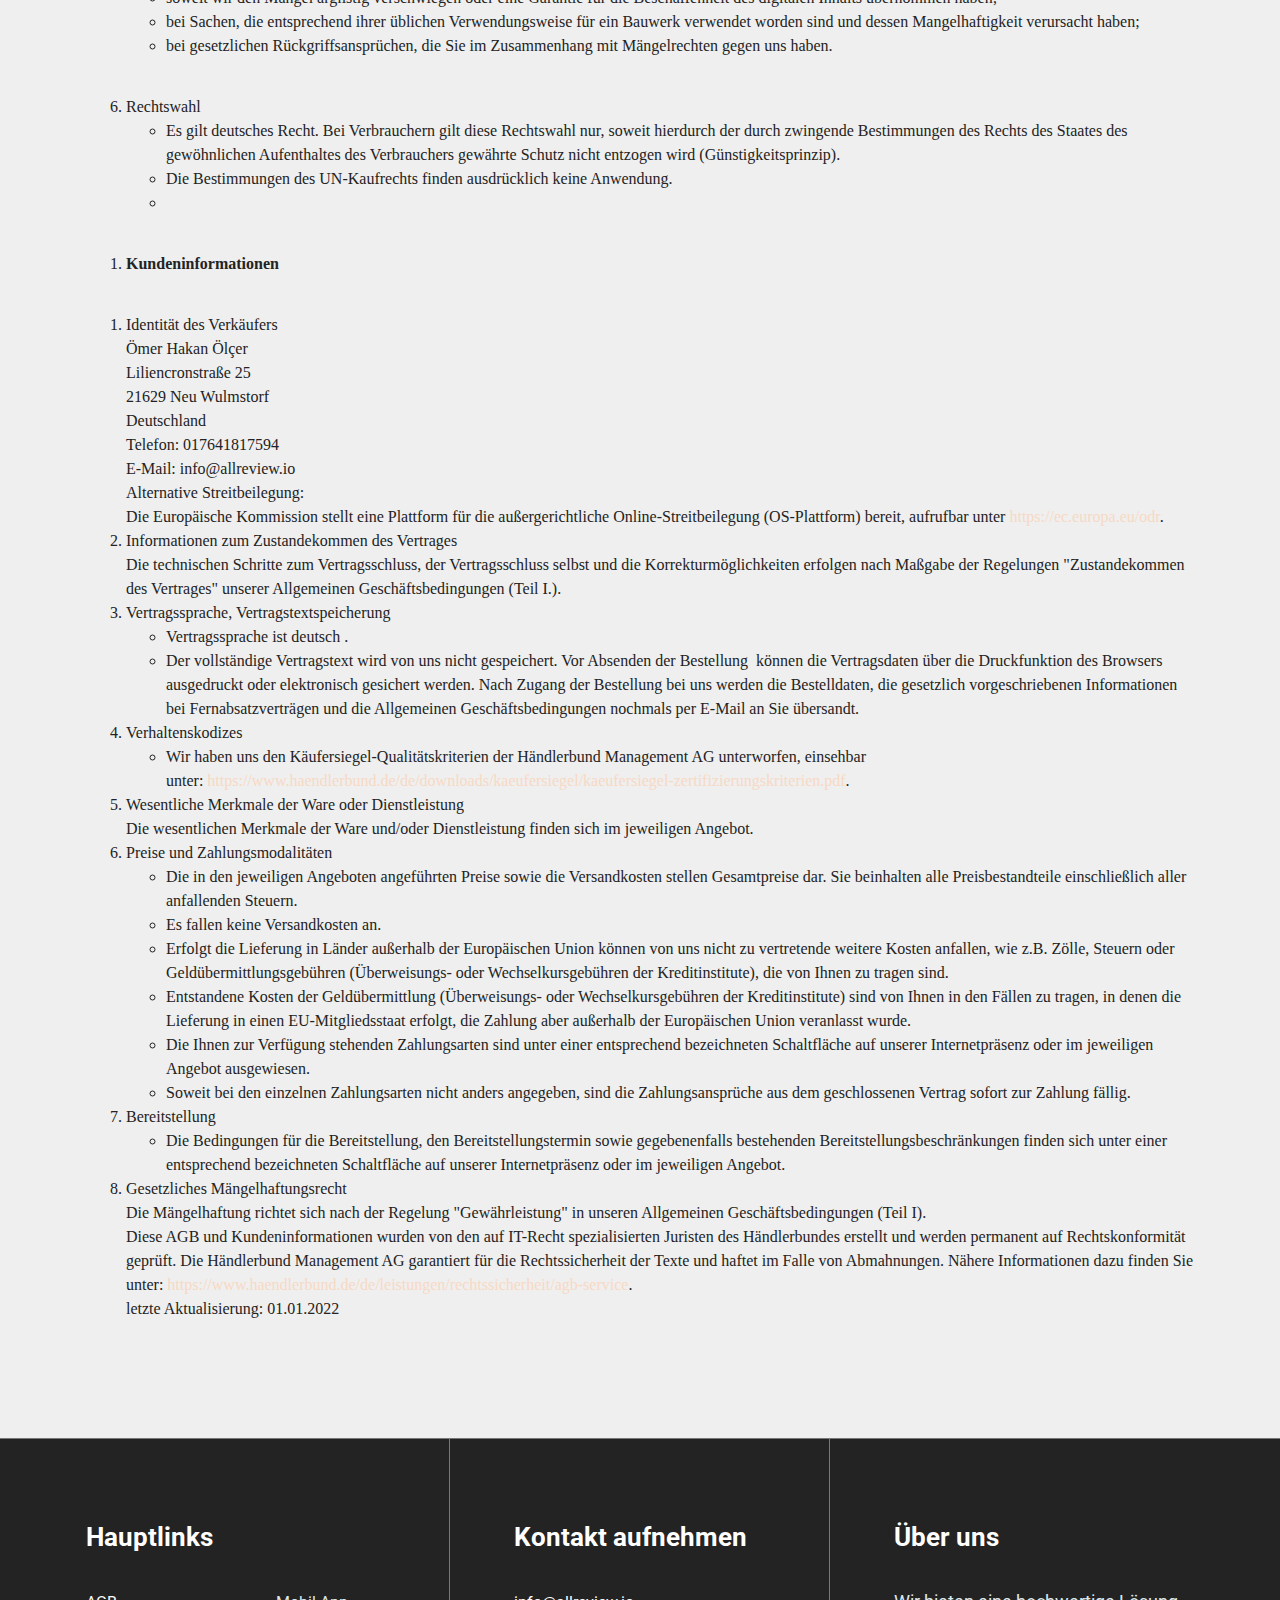
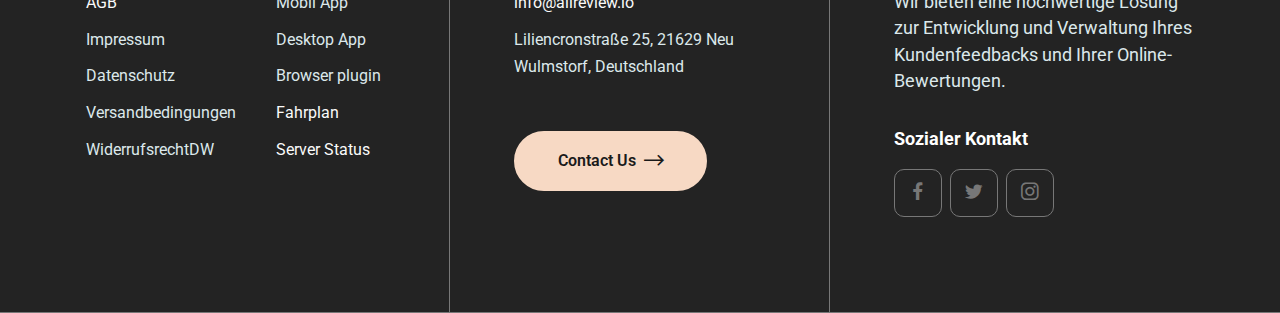
==== commit f811c6d3: "dfcvb" ====
--- a/agb.html
+++ b/agb.html
@@ -22,7 +22,7 @@
   <link rel="stylesheet" href="assets/bootstrap/css/bootstrap-reboot.min.css">
   <link rel="stylesheet" href="assets/web/assets/gdpr-plugin/gdpr-styles.css">
   <link rel="stylesheet" href="assets/chatbutton/floating-wpp.css">
-  <link rel="stylesheet" href="assets/dropdown/css/style.css">
+    <link rel="stylesheet" href="assets/dropdown/css/style.css">
   <link rel="stylesheet" href="assets/socicon/css/styles.css">
   <link rel="stylesheet" href="assets/theme/css/style.css">
   <link rel="preload" href="https://fonts.googleapis.com/css?family=Roboto:100,100i,300,300i,400,400i,500,500i,700,700i,900,900i&display=swap" as="style" onload="this.onload=null;this.rel='stylesheet'">
@@ -34,7 +34,20 @@
 
 <script src="https://js.chargebee.com/v2/chargebee.js" data-cb-site="allreview" ></script>
   
-</head>
+<meta name="theme-color" content="#f7d9c4">
+<link rel="manifest" href="manifest.json">
+<script src="sw-connect.js"></script>
+<meta name="apple-mobile-web-app-capable" content="yes">
+<link rel="apple-touch-startup-image" media="(device-width: 320px) and (device-height: 568px) and (-webkit-device-pixel-ratio: 2) and (orientation: portrait)" href="assets/images/apple-launch-640x1136.png">
+<link rel="apple-touch-startup-image" media="(device-width: 375px) and (device-height: 667px) and (-webkit-device-pixel-ratio: 2) and (orientation: portrait)" href="assets/images/apple-launch-750x1334.png">
+<link rel="apple-touch-startup-image" media="(device-width: 414px) and (device-height: 736px) and (-webkit-device-pixel-ratio: 3) and (orientation: portrait)" href="assets/images/apple-launch-1242x2208.png">
+<link rel="apple-touch-startup-image" media="(device-width: 375px) and (device-height: 812px) and (-webkit-device-pixel-ratio: 3) and (orientation: portrait)" href="assets/images/apple-launch-1125x2436.png">
+<link rel="apple-touch-startup-image" media="(device-width: 768px) and (device-height: 1024px) and (-webkit-device-pixel-ratio: 2) and (orientation: portrait)" href="assets/images/apple-launch-1536x2048.png">
+<link rel="apple-touch-startup-image" media="(device-width: 834px) and (device-height: 1112px) and (-webkit-device-pixel-ratio: 2) and (orientation: portrait)" href="assets/images/apple-launch-1668x2224.png">
+<link rel="apple-touch-startup-image" media="(device-width: 1024px) and (device-height: 1366px) and (-webkit-device-pixel-ratio: 2) and (orientation: portrait)" href="assets/images/apple-launch-2048x2732.png">
+<meta name="apple-mobile-web-app-status-bar-style" content="default">
+<meta name="apple-mobile-web-app-title" content="">
+<link rel="apple-touch-icon" href="apple-touch-icon.png"></head>
 <body>
   
   <section class="menu menu1 cid-tbPLp9if0p" once="menu" id="menu01-10">
@@ -44,7 +57,7 @@
             <div class="navbar-brand">
                 <span class="navbar-logo">
                     <a href="index.html#header01-0">
-                        <img src="[data-uri]" alt="Allreview.io" style="height: 5.5rem;" loading="lazy" class="lazyload" data-src="assets/images/favicon.png">
+                        <img src="[data-uri]" alt="Allreview.io" style="height: 5.5rem;" loading="lazy" class="lazyload" data-src="assets/images/logo-1.svg">
                     </a>
                 </span>
                 
@@ -247,28 +260,6 @@
     </div>
 </section>
 
-<div class="modal mbr-popup cid-tcp46pRm6q fade" tabindex="-1" role="dialog" data-overlay-color="#000000" data-overlay-opacity="0.8" id="mbr-popup-1o" aria-hidden="true">
-        <div class="modal-dialog modal-dialog-centered" role="document">
-            <div class="modal-content">
-                <div class="container position-static margin-center-pos">
-                    <div class="modal-header pb-0">
-                        <h5 class="modal-title mbr-fonts-style display-5">Online Termin</h5>
-                        <button type="button" class="close d-flex" data-dismiss="modal" data-bs-dismiss="modal" aria-label="Close">
-                            <svg version="1.1" xmlns="http://www.w3.org/2000/svg" width="23" height="23" viewBox="0 0 23 23" fill="currentColor">
-                                <path d="M13.4 12l10.3 10.3-1.4 1.4L12 13.4 1.7 23.7.3 22.3 10.6 12 .3 1.7 1.7.3 12 10.6 22.3.3l1.4 1.4L13.4 12z">
-                                </path>
-                            </svg>
-                        </button>
-                    </div>
-
-                    <div class="modal-body">
-                          <script type="text/javascript" src="https://form.jotform.com/jsform/221953844950362"></script>
-                    </div>
-                </div>
-            </div>
-        </div>
-    </div>
-
 
 <script src="assets/web/assets/jquery/jquery.min.js"></script>
   <script src="assets/popper/popper.min.js"></script>
@@ -279,11 +270,9 @@
   <script src="assets/smoothscroll/smooth-scroll.js"></script>
   <script src="assets/chatbutton/floating-wpp.js"></script>
   <script src="assets/chatbutton/script.js"></script>
-  <script src="assets/dropdown/js/nav-dropdown.js"></script>
+      <script src="assets/dropdown/js/nav-dropdown.js"></script>
   <script src="assets/dropdown/js/navbar-dropdown.js"></script>
   <script src="assets/touchswipe/jquery.touch-swipe.min.js"></script>
-  <script src="assets/popup-plugin/script.js"></script>
-  <script src="assets/popup-overlay-plugin/script.js"></script>
   <script src="assets/theme/js/script.js"></script>
   
   
--- a/assets/mobirise/css/mbr-additional.css
+++ b/assets/mobirise/css/mbr-additional.css
@@ -1252,95 +1252,81 @@
     left: -1rem;
   }
 }
-.cid-st2eElkdSs {
-  padding-top: 10rem;
-  padding-bottom: 10rem;
-  background-image: url("../../../assets/images/anasayfa.svg");
-}
-.cid-st2eElkdSs .mbr-text,
-.cid-st2eElkdSs .mbr-section-btn {
-  color: #777777;
-}
-.cid-st2eElkdSs .mbr-section-title {
-  color: #000000;
-}
-.cid-st2eElkdSs .mbr-section-subtitle {
-  color: #000000;
-}
-.cid-st2eElkdSs .mbr-section-btn {
-  display: flex;
-}
-.cid-tbMT5rLU5O {
+.cid-teIdUM6Kfa {
+  padding-top: 6rem;
+  padding-bottom: 6rem;
+  background-color: #fef2ea;
+}
+@media (min-width: 992px) {
+  .cid-teIdUM6Kfa .container-fluid {
+    padding: 0;
+  }
+  .cid-teIdUM6Kfa .text-wrapper {
+    max-width: 700px;
+    padding: 0 6rem;
+  }
+  .cid-teIdUM6Kfa .mbr-section-title {
+    margin-left: 3rem;
+    width: 600px;
+  }
+}
+.cid-teIdUM6Kfa .row {
+  flex-direction: row-reverse;
+}
+.cid-teIdUM6Kfa .row {
+  align-items: center;
+}
+.cid-teIdUM6Kfa .animate__fadeInUp:before {
+  background: #fef2ea;
+}
+.cid-teIdUM6Kfa .mbr-text,
+.cid-teIdUM6Kfa .mbr-section-btn {
+  color: #161734;
+  margin-left: 3rem;
+  width: 650px;
+}
+.cid-teIdUM6Kfa .mbr-section-title {
+  color: #161734;
+}
+.cid-teHD1W8n5y {
   padding-top: 5rem;
-  padding-bottom: 4rem;
-  background-color: #efefef;
-}
-.cid-tbMT5rLU5O .card-wrapper {
+  padding-bottom: 5rem;
+  background-color: #ffffff;
+}
+@media (min-width: 1500px) {
+  .cid-teHD1W8n5y .container {
+    max-width: 1400px;
+  }
+}
+.cid-teHD1W8n5y .card-wrapper {
   background: #ffffff;
-  border: 2px solid #dce8eb;
-  border-radius: 1rem;
-  transition: all 0.3s;
-  padding: 3rem;
-  margin-bottom: 15px;
-}
-.cid-tbMT5rLU5O .card-wrapper:hover {
-  border-color: #ffffff;
-}
-.cid-tbMT5rLU5O .card-wrapper:hover .mbr-iconfont {
-  background: #f7d9c4;
-}
-@media (max-width: 767px) {
-  .cid-tbMT5rLU5O .card-wrapper {
-    padding: 2rem 1rem;
-  }
-}
-.cid-tbMT5rLU5O .mbr-iconfont {
-  display: flex;
-  font-size: 4rem;
-  color: #353535;
-  background: #dce8eb;
-  width: 100px;
-  height: 100px;
-  transition: all 0.3s;
-  border-radius: 50%;
-  align-items: center;
-  justify-content: center;
-}
-.cid-tbMT5rLU5O .row {
-  justify-content: center;
-}
-.cid-tbMT5rLU5O .card-box {
-  display: flex;
-  align-items: center;
-}
-.cid-tbMT5rLU5O .card-box .iconfont-wrapper {
-  margin-right: 1.5rem;
-}
-@media (max-width: 767px) {
-  .cid-tbMT5rLU5O .card-box {
-    flex-direction: column;
-  }
-  .cid-tbMT5rLU5O .card-box .iconfont-wrapper {
-    margin-right: 0rem;
-    margin-bottom: 1.5rem;
-  }
-}
-.cid-tbMT5rLU5O .card-link {
-  text-decoration: underline;
-}
-.cid-tbMT5rLU5O .card-link:hover a {
-  background-image: none!important;
-}
-.cid-tbMT5rLU5O .mbr-section-subtitle {
-  color: #777777;
-}
-.cid-tbMT5rLU5O .card-text {
-  color: #777777;
-  text-align: left;
-}
-.cid-tbMT5rLU5O .card-title,
-.cid-tbMT5rLU5O .iconfont-wrapper {
-  text-align: left;
+  padding: 30px;
+  box-shadow: 0px 0px 30px 0px rgba(0, 0, 0, 0.15);
+  border-radius: 25px;
+  margin: 15px;
+}
+.cid-teHD1W8n5y .card-wrapper .image-wrap img {
+  width: 100%;
+}
+.cid-teHD1W8n5y .mbr-iconfont {
+  display: block;
+  font-size: 5rem;
+  color: #ff2b09;
+  margin-bottom: 2rem;
+}
+.cid-teHD1W8n5y .row {
+  justify-content: center;
+}
+.cid-teHD1W8n5y img {
+  padding-bottom: 20px;
+  height: 70px;
+  width: auto;
+  margin: auto;
+}
+.cid-teHD1W8n5y .mbr-section-title {
+  padding: 0;
+  margin: 0;
+  padding-bottom: 70px;
 }
 .cid-tcoLlOIFrO {
   padding-top: 3rem;
@@ -1520,82 +1506,42 @@
 .cid-tcoLlOIFrO .mbr-list {
   color: #1a1a1a;
 }
-.cid-tcsjCLaqTn {
-  padding-top: 0px;
-  padding-bottom: 0px;
-  background-color: #efefef;
-}
-.cid-tcsjCLaqTn .stats-item {
-  padding: 80px 10px;
-  background-color: #efefef;
-  display: flex;
-  justify-content: center;
-}
-.cid-tcsjCLaqTn .stats-item:hover .mbr-iconfont::before {
-  -webkit-animation: updown 0.45s ease-in-out 0.1s;
-  animation: updown 0.45s ease-in-out 0.1s;
+.cid-teHKOZXjIy {
+  padding-top: 5rem;
+  padding-bottom: 5rem;
+  background-color: #ffffff;
+}
+.cid-teHKOZXjIy .card-wrapper {
+  background: #ffffff;
+  padding: 40px 15px 55px;
+  box-shadow: 0px 0px 30px 0px rgba(0, 0, 0, 0.15);
+  border-radius: 35px;
+  margin: 25px 0 0;
+}
+.cid-teHKOZXjIy .card-wrapper .image-wrap img {
+  width: 100%;
+}
+.cid-teHKOZXjIy .mbr-iconfont {
   display: block;
-}
-.cid-tcsjCLaqTn .stats-item > span {
-  transition: all 0.3s ease-in-out;
-}
-.cid-tcsjCLaqTn .heading {
-  color: #ffffff;
-}
-.cid-tcsjCLaqTn .counter {
-  text-align: center;
-  color: #ffffff;
-}
-.cid-tcsjCLaqTn .mbr-iconfont {
-  font-size: 45px;
-  align-self: center;
-  margin-bottom: 22px;
-  border: 2px dashed #f7d9c4;
-  border-radius: 50%;
-  padding: 35.5px;
-}
-.cid-tcsjCLaqTn .mbr-card-title,
-.cid-tcsjCLaqTn .mbr-iconfont {
-  text-align: center;
-  color: #ffffff;
-  display: block;
-}
-.cid-tcsjCLaqTn .mbr-card-title {
-  opacity: 0.5;
-}
-@media (max-width: 768px) {
-  .cid-tcsjCLaqTn .stats-item {
-    padding: 30px 25px;
-  }
-}
-@-webkit-keyframes updown {
-  0% {
-    transform: translateY(0);
-  }
-  40% {
-    transform: translateY(-5px);
-  }
-  100% {
-    transform: translateY(0);
-  }
-}
-@keyframes updown {
-  0% {
-    transform: translateY(0);
-  }
-  40% {
-    transform: translateY(-5px);
-  }
-  100% {
-    transform: translateY(0);
-  }
-}
-.cid-tcsjCLaqTn .stats-item .common-wrap .fld-wrap .counter {
+  font-size: 5rem;
   color: #000000;
-}
-.cid-tcsjCLaqTn .stats-item .common-wrap .fld-wrap .mbr-card-title,
-.cid-tcsjCLaqTn .mbr-iconfont {
-  color: #000000;
+  margin-bottom: 2rem;
+}
+.cid-teHKOZXjIy .row {
+  justify-content: center;
+}
+.cid-teHKOZXjIy .mbr-section-title {
+  padding: 0;
+  padding-bottom: 85px;
+  margin: 0;
+}
+@media (max-width: 690px) {
+  .cid-teHKOZXjIy .item {
+    padding-bottom: 25px;
+  }
+}
+.cid-teHKOZXjIy h5 {
+  font-size: 40px!important;
 }
 .cid-tcoNsYW1YW {
   padding-top: 1rem;
@@ -2133,392 +2079,125 @@
     margin-top: 0px;
   }
 }
-.cid-tcs3Ey9bnw {
-  padding-top: 4rem;
-  padding-bottom: 4rem;
+.cid-teI87vdQFU {
+  padding-top: 2rem;
+  padding-bottom: 0rem;
   background-color: #ffffff;
 }
-.cid-tcs3Ey9bnw .item-wrapper {
+.cid-teI87vdQFU .mbr-section-subtitle {
+  color: #14191e;
+}
+.cid-teI87vdQFU .mbr-text {
+  color: #777777;
+}
+.cid-teI87vdQFU .mbr-section-title {
+  text-align: center;
+}
+.cid-teI43ZwE3X {
+  padding-top: 0px;
+  padding-bottom: 30px;
+  background-color: #ffffff;
+}
+@media (max-width: 767px) {
+  .cid-teI43ZwE3X .col-sm-6 {
+    flex: 0 0 33.333333%;
+    max-width: 33.333333%;
+  }
+  .cid-teI43ZwE3X .card {
+    margin-bottom: 2rem;
+  }
+}
+@media (min-width: 767px) and (max-width: 992px) {
+  .cid-teI43ZwE3X .card {
+    margin-bottom: 2rem;
+  }
+}
+@media (min-width: 992px) {
+  .cid-teI43ZwE3X .card-wrapper {
+    padding: 0 1.5rem;
+  }
+}
+@media (min-width: 767px) {
+  .cid-teI43ZwE3X .row {
+    margin: 0;
+  }
+}
+.cid-teI43ZwE3X .container {
+  border-top: 1px solid #ebebeb;
+  padding-top: 2rem;
+}
+.cid-teI43ZwE3X .card-img {
+  padding-bottom: 2rem;
+}
+.cid-teIa15Ns8O {
+  padding-top: 75px;
+  padding-bottom: 90px;
+  background-color: #efefef;
+}
+.cid-teIa15Ns8O .input-form {
+  display: flex;
+  -webkit-justify-content: center;
+  justify-content: center;
+}
+.cid-teIa15Ns8O .mbr-form .row {
   position: relative;
-  border-radius: 10px;
-  height: fit-content;
-  display: flex;
-  overflow: hidden;
-  flex-flow: column nowrap;
-  box-shadow: 0px 16px 32px 0px #0000000a;
-}
-.cid-tcs3Ey9bnw .item-content {
-  background: #ffffff;
-  transition: all 0.3s;
-  border-top: 0px;
-  border-bottom-right-radius: 10px;
-  border-bottom-left-radius: 10px;
-  padding: 1rem 1rem;
+  display: inline-block;
+  width: 100%;
+}
+.cid-teIa15Ns8O .form-control {
+  padding: 1.7rem 2rem;
+}
+.cid-teIa15Ns8O .input-group-btn {
+  display: inline-block;
+  position: absolute;
+  top: 15px;
+  right: -4rem;
+}
+.cid-teIa15Ns8O .underline {
+  padding-top: .5rem;
+  padding-bottom: .5rem;
+}
+.cid-teIa15Ns8O .underline .line {
+  width: 5rem;
+  height: 3px;
+  background: linear-gradient(90deg, #f7d9c4, #1a1a1a);
+  display: inline-block;
+}
+.cid-teIa15Ns8O .form1 {
+  width: 100%;
+}
+@media (min-width: 992px) {
+  .cid-teIa15Ns8O .form1 {
+    width: 80%;
+  }
 }
 @media (max-width: 767px) {
-  .cid-tcs3Ey9bnw .item-content {
-    padding: 1rem 1.5rem;
-  }
-}
-.cid-tcs3Ey9bnw .mbr-iconfont {
-  position: absolute;
-  bottom: -1.9rem;
-  font-size: 10px;
-  right: 2rem;
-  padding: 1.2rem 1.2rem;
-  box-shadow: 0px 16px 32px 0px #0000000a;
-  background: #ffffff;
-  border-radius: 10px;
-  color: #1b2026;
-}
-@media (max-width: 767px) {
-  .cid-tcs3Ey9bnw .mbr-iconfont {
-    right: 1rem;
-  }
-}
-.cid-tcs3Ey9bnw img,
-.cid-tcs3Ey9bnw .item-img {
-  position: relative;
-  width: 100%;
-  height: 150px;
-  object-fit: cover;
-}
-.cid-tcs3Ey9bnw .item:focus,
-.cid-tcs3Ey9bnw span:focus {
-  outline: none;
-}
-.cid-tcs3Ey9bnw .item {
-  cursor: pointer;
-  margin-bottom: 2rem;
-}
-.cid-tcs3Ey9bnw .mbr-section-title {
-  color: #232323;
-}
-.cid-tcs3Ey9bnw .mbr-text,
-.cid-tcs3Ey9bnw .mbr-section-btn {
-  text-align: left;
-  color: #777777;
-}
-.cid-tcs3Ey9bnw .item-title {
-  text-align: center;
-  color: #1b2026;
-}
-.cid-tcs3Ey9bnw .item-subtitle {
-  text-align: left;
-  color: #777777;
-}
-.cid-tcs3Ey9bnw .mbr-section-subtitle {
-  color: #777777;
-}
-.cid-tcs3Ey9bnw h5 {
-  padding: 0;
-  font-size: 12px;
-}
-.cid-st2KYI2kYn {
-  padding-top: 2rem;
-  padding-bottom: 2rem;
-  background-color: #efefef;
-}
-.cid-st2KYI2kYn .mbr-overlay {
-  background-color: #ffffff;
-  opacity: 0.4;
-}
-.cid-st2KYI2kYn .img-item,
-.cid-st2KYI2kYn img {
-  height: 100%;
-  object-fit: cover;
-}
-.cid-st2KYI2kYn .container-fluid {
-  padding: 0 1rem;
-}
-.cid-st2KYI2kYn .img-col {
-  padding: 0;
-}
-.cid-st2KYI2kYn .col-auto {
-  width: 100%;
-}
-.cid-st2KYI2kYn .btn {
-  display: inline-block;
-  padding: 0.8rem 1.8rem;
-}
-.cid-st2KYI2kYn .content {
-  max-width: 500px;
-  margin: 5rem auto;
-}
-.cid-st2KYI2kYn .form-control,
-.cid-st2KYI2kYn .field-input {
-  padding: 1rem 1.5rem;
-  border-radius: 10px;
-  background-color: #ffffff;
-  border-color: #ffffff;
-  color: #1b2026;
-  transition: 0.4s;
-  box-shadow: none;
-  outline: none;
-}
-.cid-st2KYI2kYn .form-control::-webkit-input-placeholder,
-.cid-st2KYI2kYn .field-input::-webkit-input-placeholder,
-.cid-st2KYI2kYn .form-control::-webkit-input-placeholder,
-.cid-st2KYI2kYn .field-input::-webkit-input-placeholder {
-  color: #777777;
-}
-.cid-st2KYI2kYn .form-control:-moz-placeholder,
-.cid-st2KYI2kYn .field-input:-moz-placeholder,
-.cid-st2KYI2kYn .form-control:-moz-placeholder,
-.cid-st2KYI2kYn .field-input:-moz-placeholder {
-  color: #777777;
-}
-.cid-st2KYI2kYn .form-control:hover,
-.cid-st2KYI2kYn .field-input:hover,
-.cid-st2KYI2kYn .form-control:focus,
-.cid-st2KYI2kYn .field-input:focus {
-  background-color: #ffffff;
-  border-color: #ffffff !important;
-  color: #1b2026;
-  box-shadow: none;
-  outline: none;
-}
-.cid-st2KYI2kYn .form-control:hover::-webkit-input-placeholder,
-.cid-st2KYI2kYn .field-input:hover::-webkit-input-placeholder,
-.cid-st2KYI2kYn .form-control:focus::-webkit-input-placeholder,
-.cid-st2KYI2kYn .field-input:focus::-webkit-input-placeholder,
-.cid-st2KYI2kYn .form-control:hover::-webkit-input-placeholder,
-.cid-st2KYI2kYn .field-input:hover::-webkit-input-placeholder,
-.cid-st2KYI2kYn .form-control:focus::-webkit-input-placeholder,
-.cid-st2KYI2kYn .field-input:focus::-webkit-input-placeholder {
-  color: #777777;
-}
-.cid-st2KYI2kYn .form-control:hover:-moz-placeholder,
-.cid-st2KYI2kYn .field-input:hover:-moz-placeholder,
-.cid-st2KYI2kYn .form-control:focus:-moz-placeholder,
-.cid-st2KYI2kYn .field-input:focus:-moz-placeholder,
-.cid-st2KYI2kYn .form-control:hover:-moz-placeholder,
-.cid-st2KYI2kYn .field-input:hover:-moz-placeholder,
-.cid-st2KYI2kYn .form-control:focus:-moz-placeholder,
-.cid-st2KYI2kYn .field-input:focus:-moz-placeholder {
-  color: #777777;
-}
-.cid-st2KYI2kYn .jq-number__spin:hover,
-.cid-st2KYI2kYn .jq-number__spin:focus {
-  background-color: #ffffff;
-  border-color: #ffffff;
-  color: #ffffff;
-  box-shadow: none;
-  outline: none;
-}
-.cid-st2KYI2kYn .jq-number__spin {
-  background-color: #ffffff;
-  border-color: #ffffff;
-  color: #1b2026;
-  transition: 0.4s;
-  box-shadow: none;
-  outline: none;
-}
-.cid-st2KYI2kYn .jq-selectbox li,
-.cid-st2KYI2kYn .jq-selectbox li {
-  background-color: #ffffff;
-  color: #000000;
-}
-.cid-st2KYI2kYn .jq-selectbox li:hover,
-.cid-st2KYI2kYn .jq-selectbox li.selected {
-  background-color: #ffffff;
-  color: #000000;
-}
-.cid-st2KYI2kYn .jq-selectbox:hover .jq-selectbox__trigger-arrow,
-.cid-st2KYI2kYn .jq-number__spin.minus:hover:after,
-.cid-st2KYI2kYn .jq-number__spin.plus:hover:after {
-  border-top-color: #ffffff;
-  border-bottom-color: #ffffff;
-}
-.cid-st2KYI2kYn .jq-selectbox .jq-selectbox__trigger-arrow,
-.cid-st2KYI2kYn .jq-number__spin.minus:after,
-.cid-st2KYI2kYn .jq-number__spin.plus:after {
-  border-top-color: #ffffff;
-  border-bottom-color: #ffffff;
-}
-.cid-st2KYI2kYn input::-webkit-clear-button {
-  display: none;
-}
-.cid-st2KYI2kYn input::-webkit-inner-spin-button {
-  display: none;
-}
-.cid-st2KYI2kYn input::-webkit-outer-spin-button {
-  display: none;
-}
-.cid-st2KYI2kYn input::-webkit-calendar-picker-indicator {
-  display: none;
-}
-.cid-st2KYI2kYn H4 {
-  color: #000000;
-}
-.cid-st2KYI2kYn .newsletter {
-  text-align: center;
-  margin-top: 120px;
-  font-size: 65px;
-}
-.cid-st2KYI2kYn .newsletter-text {
-  text-align: center;
-  margin-top: 0px;
-  font-size: 25px;
-}
-.cid-st2KYI2kYn .row {
-  padding-bottom: 20px;
-}
-@media (min-width: 992px) {
-  .cid-st2KYI2kYn .row {
-    padding-bottom: 40px;
-  }
-}
-.cid-st2KYI2kYn .mbr-section-head {
-  display: flex;
-}
-.cid-st2KYI2kYn .text-container {
-  display: flex;
-  flex-direction: column;
-  justify-content: center;
-  padding: 30px;
-  background-color: rgba(255, 255, 255, 0.08);
-  text-align: left;
-  width: 100%;
-  height: 100%;
-  border-radius: 1rem;
-}
-@media (min-width: 992px) {
-  .cid-st2KYI2kYn .text-container {
-    padding: 40px;
-  }
-}
-@media (min-width: 1200px) {
-  .cid-st2KYI2kYn .text-container {
-    padding: 60px;
-  }
-}
-@media (max-width: 575px) {
-  .cid-st2KYI2kYn .text-container {
-    text-align: center!important;
-  }
-}
-.cid-st2KYI2kYn .mbr-section-title {
-  color: #1a1a1a;
-  text-align: center;
-  margin-top: 120px;
-  font-size: 65px;
-}
-.cid-st2KYI2kYn .mbr-section-subtitle {
-  margin-top: 0px;
-  color: #ffffff;
-  opacity: 0.5;
-  text-align: center;
-}
-.cid-st2KYI2kYn .mbr-section-btn {
-  margin-top: 20px;
-}
-@media (max-width: 575px) {
-  .cid-st2KYI2kYn .mbr-section-btn {
-    display: flex;
-    flex-wrap: wrap;
-  }
-  .cid-st2KYI2kYn .mbr-section-btn .btn {
-    width: 100%;
-  }
-}
-.cid-st2KYI2kYn .col-video {
-  height: auto;
-  display: flex;
-  margin-top: 20px;
-}
-@media (min-width: 992px) {
-  .cid-st2KYI2kYn .col-video {
-    margin-top: 0;
-  }
-}
-.cid-st2KYI2kYn .col-video .box {
-  display: flex;
-  height: 100%;
-  width: 100%;
-  border-radius: 1rem;
-}
-.cid-st2KYI2kYn .col-video .mbr-media {
-  display: flex;
-  height: 100%;
-  width: 100%;
-  flex-direction: column;
-  border-radius: 1rem;
-}
-.cid-st2KYI2kYn .col-video .mbr-media img {
-  flex-grow: 1;
-  border-radius: 1rem;
-}
-@media (max-width: 767px) {
-  .cid-st2KYI2kYn .col-video .mbr-media img {
-    height: auto;
-  }
-}
-.cid-st2KYI2kYn .col-video .mbr-media a:hover {
-  background-image: none !important;
-}
-.cid-st2KYI2kYn .mbr-media {
-  position: relative;
-}
-.cid-st2KYI2kYn .mbr-media img {
-  width: 100%;
-  object-fit: cover;
-}
-.cid-st2KYI2kYn .icon-wrap {
-  left: 50%;
-  top: 50%;
-  transform: translate(-50%, -50%);
-  position: absolute;
-}
-.cid-st2KYI2kYn .mbr-media span {
-  font-size: 4rem;
-  transition: all 0.2s;
-}
-.cid-st2KYI2kYn .modalWindow {
-  position: fixed;
-  z-index: 5000;
-  left: 0;
-  top: 0;
-  background-color: rgba(61, 61, 61, 0.65);
-  width: 100%;
-  height: 100%;
-}
-.cid-st2KYI2kYn .modalWindow .modalWindow-container {
-  display: table-cell;
-  vertical-align: middle;
-}
-.cid-st2KYI2kYn .modalWindow .modalWindow-video {
-  height: calc(44.9943757vw);
-  width: 80vw;
-  margin: 0 auto;
-}
-.cid-st2KYI2kYn .close {
-  position: fixed;
-  opacity: 0.5;
-  font-size: 22px;
-  font-weight: 300;
-  width: 60px;
-  height: 60px;
-  border-radius: 50%;
-  color: #fff;
-  top: 2.5rem;
-  right: 2.5rem;
-  border: 2px solid #fff;
-  text-shadow: none;
-  z-index: 5;
-  transition: opacity 0.3s ease;
-  align-items: center;
-  justify-content: center;
-  display: flex;
-}
-.cid-st2KYI2kYn .close:hover {
-  opacity: 1;
-  background: #000;
-  color: #fff;
-}
-.cid-st2KYI2kYn .mbr-section-subtitle,
-.cid-st2KYI2kYn .mbr-section-btn {
-  color: #1a1a1a;
+  .cid-teIa15Ns8O {
+    padding-left: 1rem;
+    padding-right: 1rem;
+  }
+  .cid-teIa15Ns8O .social-media {
+    padding: 0;
+    display: block;
+  }
+  .cid-teIa15Ns8O .subtext-1,
+  .cid-teIa15Ns8O .subtext-2 {
+    text-align: center !important;
+  }
+  .cid-teIa15Ns8O .form-text {
+    text-align: center !important;
+  }
+  .cid-teIa15Ns8O .mbr-form {
+    -webkit-flex-direction: column;
+    flex-direction: column;
+    width: 100% !important;
+  }
+  .cid-teIa15Ns8O .input-group-btn {
+    position: static;
+  }
+  .cid-teIa15Ns8O .input-group-btn .btn {
+    display: block;
+  }
 }
 .cid-st2KZwV6ZE {
   padding-top: 2rem;
@@ -2649,304 +2328,6 @@
 }
 .cid-st2KXorDtr H5 {
   color: #ffffff;
-}
-.cid-tcp42HLRg7.popup-builder {
-  background-color: #ffffff;
-}
-.cid-tcp42HLRg7.popup-builder .modal {
-  position: relative;
-  display: block;
-  z-index: 1;
-}
-.cid-tcp42HLRg7.popup-builder .modal-dialog {
-  margin-top: 60px;
-  margin-bottom: 60px;
-}
-.cid-tcp42HLRg7 .modal-content,
-.cid-tcp42HLRg7 .modal-dialog {
-  height: auto;
-}
-.cid-tcp42HLRg7 .form-wrapper .input-group-btn {
-  margin-right: auto;
-  margin-left: auto;
-}
-.cid-tcp42HLRg7 .form-wrapper .input-group-btn .btn {
-  margin: 0 !important;
-}
-@media (min-width: 769px) {
-  .cid-tcp42HLRg7 .form-wrapper .mbr-form .form-group,
-  .cid-tcp42HLRg7 .form-wrapper .mbr-form .input-group-btn {
-    padding: 0 .5rem;
-  }
-}
-.cid-tcp42HLRg7 .card-img {
-  width: 100%;
-  margin: auto;
-  border-radius: 0;
-}
-.cid-tcp42HLRg7 .mbr-figure img {
-  display: block;
-  width: 100%;
-  -ms-flex-item-align: center;
-  -ms-grid-row-align: center;
-  -webkit-align-self: center;
-  align-self: center;
-}
-.cid-tcp42HLRg7 .mbr-text {
-  text-align: center;
-}
-.cid-tcp42HLRg7 .pt-0 {
-  padding-top: 0 !important;
-}
-.cid-tcp42HLRg7 .pb-0 {
-  padding-bottom: 0 !important;
-}
-.cid-tcp42HLRg7 .form-content {
-  -ms-flex-pack: center;
-  justify-content: center;
-  text-align: center;
-}
-.cid-tcp42HLRg7 .mbr-overlay {
-  bottom: 0;
-  left: 0;
-  position: absolute;
-  right: 0;
-  top: 0;
-  z-index: 0;
-  pointer-events: none;
-}
-.cid-tcp42HLRg7 .modal-open {
-  overflow: hidden;
-}
-.cid-tcp42HLRg7 .modal-open .modal {
-  overflow-x: hidden;
-  overflow-y: auto;
-}
-.cid-tcp42HLRg7 .modal {
-  position: fixed;
-  top: 0;
-  left: 0;
-  z-index: 1050;
-  display: none;
-  width: 100%;
-  height: 100%;
-  overflow: hidden;
-  outline: 0;
-}
-.cid-tcp42HLRg7 .modal-dialog {
-  position: relative;
-  width: auto;
-  margin: .5rem;
-  pointer-events: none;
-}
-.cid-tcp42HLRg7 .modal.fade .modal-dialog {
-  transition: transform 0.3s ease-out, -webkit-transform 0.3s ease-out;
-  -webkit-transform: translate(0, -50px);
-  transform: translate(0, -50px);
-}
-.cid-tcp42HLRg7 .modal.show .modal-dialog {
-  -webkit-transform: none;
-  transform: none;
-}
-.cid-tcp42HLRg7 .modal-dialog-centered {
-  display: flex;
-  -ms-flex-align: center;
-  align-items: center;
-  min-height: calc(100% - (.5rem * 2));
-}
-.cid-tcp42HLRg7 .modal-dialog-centered::before {
-  display: block;
-  height: calc(100vh - (.5rem * 2));
-  content: "";
-}
-.cid-tcp42HLRg7 .modal-content {
-  background: #ffffff;
-  position: relative;
-  display: flex;
-  -ms-flex-direction: column;
-  flex-direction: column;
-  width: 100%;
-  pointer-events: auto;
-  background-clip: padding-box;
-  border: none;
-  outline: 0;
-  -webkit-box-shadow: 0 10px 40px 0 rgba(0, 0, 0, 0.2);
-  box-shadow: 0 10px 40px 0 rgba(0, 0, 0, 0.2);
-}
-.cid-tcp42HLRg7 .margin-center-pos {
-  margin-top: auto;
-  margin-bottom: auto;
-}
-.cid-tcp42HLRg7 .modal-backdrop {
-  position: fixed;
-  top: 0;
-  left: 0;
-  z-index: 1040;
-  width: 100vw;
-  height: 100vh;
-  background-color: #000;
-}
-.cid-tcp42HLRg7 .modal-backdrop.fade {
-  opacity: 0;
-}
-.cid-tcp42HLRg7 .modal-backdrop.show {
-  opacity: .5;
-}
-.cid-tcp42HLRg7 .modal-header {
-  display: flex;
-  -ms-flex-align: start;
-  align-items: flex-start;
-  -ms-flex-pack: justify;
-  justify-content: space-between;
-  border-bottom: none;
-}
-@media (min-width: 992px) {
-  .cid-tcp42HLRg7 .modal-header {
-    padding: 2rem 2rem 1rem;
-  }
-}
-@media (max-width: 991px) {
-  .cid-tcp42HLRg7 .modal-header {
-    padding: 1rem;
-  }
-}
-.cid-tcp42HLRg7 .modal-header .close {
-  position: absolute;
-  top: 1rem;
-  right: 1rem;
-  margin: -1rem -1rem -1rem auto;
-  padding: 1rem;
-  opacity: .75;
-}
-.cid-tcp42HLRg7 .modal-header .close svg {
-  fill: #353535;
-}
-.cid-tcp42HLRg7 .modal-header .close:hover {
-  opacity: 1;
-}
-.cid-tcp42HLRg7 .modal-header .close:focus {
-  outline: none;
-}
-.cid-tcp42HLRg7 .modal-title {
-  line-height: 1.5;
-  width: 100%;
-  margin: 0;
-  text-align: center;
-}
-.cid-tcp42HLRg7 .modal-body {
-  position: relative;
-  -ms-flex: 1 1 auto;
-  flex: 1 1 auto;
-}
-@media (min-width: 992px) {
-  .cid-tcp42HLRg7 .modal-body {
-    padding: 1rem 2rem 2rem;
-  }
-}
-@media (max-width: 991px) {
-  .cid-tcp42HLRg7 .modal-body {
-    padding: 1rem;
-  }
-}
-.cid-tcp42HLRg7 .modal-footer {
-  display: flex;
-  -ms-flex-align: center;
-  align-items: center;
-  -ms-flex-pack: center;
-  justify-content: center;
-  border-top: none;
-  text-align: center;
-}
-@media (min-width: 992px) {
-  .cid-tcp42HLRg7 .modal-footer {
-    padding: 0rem 2rem 2rem;
-  }
-}
-@media (max-width: 991px) {
-  .cid-tcp42HLRg7 .modal-footer {
-    padding: 1rem;
-  }
-}
-.cid-tcp42HLRg7 .modal-scrollbar-measure {
-  position: absolute;
-  top: -9999px;
-  width: 50px;
-  height: 50px;
-  overflow: scroll;
-}
-@media (min-width: 576px) {
-  .cid-tcp42HLRg7 .modal-dialog {
-    max-width: 500px;
-    margin: 1.75rem auto;
-  }
-  .cid-tcp42HLRg7 .modal-dialog-centered {
-    min-height: calc(100% - (1.75rem * 2));
-  }
-  .cid-tcp42HLRg7 .modal-dialog-centered::before {
-    height: calc(100vh - (1.75rem * 2));
-  }
-  .cid-tcp42HLRg7 .modal-sm {
-    max-width: 300px;
-  }
-}
-@media (min-width: 992px) {
-  .cid-tcp42HLRg7 .modal-lg,
-  .cid-tcp42HLRg7 .modal-xl {
-    max-width: 800px;
-  }
-}
-@media (min-width: 1200px) {
-  .cid-tcp42HLRg7 .modal-xl {
-    max-width: 1140px;
-  }
-}
-.cid-tcp42HLRg7 .row {
-  display: flex;
-  -ms-flex-wrap: wrap;
-  flex-wrap: wrap;
-  margin-right: -15px;
-  margin-left: -15px;
-}
-.cid-tcp42HLRg7 .col-md-4 {
-  position: relative;
-  width: 100%;
-  padding-right: 15px;
-  padding-left: 15px;
-  -ms-flex: 0 0 33.333333%;
-  flex: 0 0 33.333333%;
-  max-width: 33.333333%;
-}
-.cid-tcp42HLRg7 .form-group {
-  margin-bottom: 1rem;
-}
-.cid-tcp42HLRg7 .form-control {
-  display: block;
-  width: 100%;
-  font-size: 1rem;
-  font-weight: 400;
-  line-height: 1.5;
-}
-.cid-tcp42HLRg7 .col {
-  -ms-flex-preferred-size: 0;
-  flex-basis: 0;
-  -ms-flex-positive: 1;
-  flex-grow: 1;
-  max-width: 100%;
-}
-.cid-tcp42HLRg7 .col-md-auto {
-  position: relative;
-  padding-right: 15px;
-  padding-left: 15px;
-  -ms-flex: 0 0 auto;
-  flex: 0 0 auto;
-  width: auto;
-  max-width: 100%;
-}
-.cid-tcp42HLRg7 .mbr-section-btn {
-  margin: 0;
-}
-.cid-tcp42HLRg7 .mbr-section-btn .btn {
-  margin: 0;
 }
 .cid-tbNwiehf0W {
   z-index: 1000;
@@ -3477,304 +2858,6 @@
 .cid-tbNwmZs301 H5 {
   color: #ffffff;
 }
-.cid-tcp46pQ5Sf.popup-builder {
-  background-color: #ffffff;
-}
-.cid-tcp46pQ5Sf.popup-builder .modal {
-  position: relative;
-  display: block;
-  z-index: 1;
-}
-.cid-tcp46pQ5Sf.popup-builder .modal-dialog {
-  margin-top: 60px;
-  margin-bottom: 60px;
-}
-.cid-tcp46pQ5Sf .modal-content,
-.cid-tcp46pQ5Sf .modal-dialog {
-  height: auto;
-}
-.cid-tcp46pQ5Sf .form-wrapper .input-group-btn {
-  margin-right: auto;
-  margin-left: auto;
-}
-.cid-tcp46pQ5Sf .form-wrapper .input-group-btn .btn {
-  margin: 0 !important;
-}
-@media (min-width: 769px) {
-  .cid-tcp46pQ5Sf .form-wrapper .mbr-form .form-group,
-  .cid-tcp46pQ5Sf .form-wrapper .mbr-form .input-group-btn {
-    padding: 0 .5rem;
-  }
-}
-.cid-tcp46pQ5Sf .card-img {
-  width: 100%;
-  margin: auto;
-  border-radius: 0;
-}
-.cid-tcp46pQ5Sf .mbr-figure img {
-  display: block;
-  width: 100%;
-  -ms-flex-item-align: center;
-  -ms-grid-row-align: center;
-  -webkit-align-self: center;
-  align-self: center;
-}
-.cid-tcp46pQ5Sf .mbr-text {
-  text-align: center;
-}
-.cid-tcp46pQ5Sf .pt-0 {
-  padding-top: 0 !important;
-}
-.cid-tcp46pQ5Sf .pb-0 {
-  padding-bottom: 0 !important;
-}
-.cid-tcp46pQ5Sf .form-content {
-  -ms-flex-pack: center;
-  justify-content: center;
-  text-align: center;
-}
-.cid-tcp46pQ5Sf .mbr-overlay {
-  bottom: 0;
-  left: 0;
-  position: absolute;
-  right: 0;
-  top: 0;
-  z-index: 0;
-  pointer-events: none;
-}
-.cid-tcp46pQ5Sf .modal-open {
-  overflow: hidden;
-}
-.cid-tcp46pQ5Sf .modal-open .modal {
-  overflow-x: hidden;
-  overflow-y: auto;
-}
-.cid-tcp46pQ5Sf .modal {
-  position: fixed;
-  top: 0;
-  left: 0;
-  z-index: 1050;
-  display: none;
-  width: 100%;
-  height: 100%;
-  overflow: hidden;
-  outline: 0;
-}
-.cid-tcp46pQ5Sf .modal-dialog {
-  position: relative;
-  width: auto;
-  margin: .5rem;
-  pointer-events: none;
-}
-.cid-tcp46pQ5Sf .modal.fade .modal-dialog {
-  transition: transform 0.3s ease-out, -webkit-transform 0.3s ease-out;
-  -webkit-transform: translate(0, -50px);
-  transform: translate(0, -50px);
-}
-.cid-tcp46pQ5Sf .modal.show .modal-dialog {
-  -webkit-transform: none;
-  transform: none;
-}
-.cid-tcp46pQ5Sf .modal-dialog-centered {
-  display: flex;
-  -ms-flex-align: center;
-  align-items: center;
-  min-height: calc(100% - (.5rem * 2));
-}
-.cid-tcp46pQ5Sf .modal-dialog-centered::before {
-  display: block;
-  height: calc(100vh - (.5rem * 2));
-  content: "";
-}
-.cid-tcp46pQ5Sf .modal-content {
-  background: #ffffff;
-  position: relative;
-  display: flex;
-  -ms-flex-direction: column;
-  flex-direction: column;
-  width: 100%;
-  pointer-events: auto;
-  background-clip: padding-box;
-  border: none;
-  outline: 0;
-  -webkit-box-shadow: 0 10px 40px 0 rgba(0, 0, 0, 0.2);
-  box-shadow: 0 10px 40px 0 rgba(0, 0, 0, 0.2);
-}
-.cid-tcp46pQ5Sf .margin-center-pos {
-  margin-top: auto;
-  margin-bottom: auto;
-}
-.cid-tcp46pQ5Sf .modal-backdrop {
-  position: fixed;
-  top: 0;
-  left: 0;
-  z-index: 1040;
-  width: 100vw;
-  height: 100vh;
-  background-color: #000;
-}
-.cid-tcp46pQ5Sf .modal-backdrop.fade {
-  opacity: 0;
-}
-.cid-tcp46pQ5Sf .modal-backdrop.show {
-  opacity: .5;
-}
-.cid-tcp46pQ5Sf .modal-header {
-  display: flex;
-  -ms-flex-align: start;
-  align-items: flex-start;
-  -ms-flex-pack: justify;
-  justify-content: space-between;
-  border-bottom: none;
-}
-@media (min-width: 992px) {
-  .cid-tcp46pQ5Sf .modal-header {
-    padding: 2rem 2rem 1rem;
-  }
-}
-@media (max-width: 991px) {
-  .cid-tcp46pQ5Sf .modal-header {
-    padding: 1rem;
-  }
-}
-.cid-tcp46pQ5Sf .modal-header .close {
-  position: absolute;
-  top: 1rem;
-  right: 1rem;
-  margin: -1rem -1rem -1rem auto;
-  padding: 1rem;
-  opacity: .75;
-}
-.cid-tcp46pQ5Sf .modal-header .close svg {
-  fill: #353535;
-}
-.cid-tcp46pQ5Sf .modal-header .close:hover {
-  opacity: 1;
-}
-.cid-tcp46pQ5Sf .modal-header .close:focus {
-  outline: none;
-}
-.cid-tcp46pQ5Sf .modal-title {
-  line-height: 1.5;
-  width: 100%;
-  margin: 0;
-  text-align: center;
-}
-.cid-tcp46pQ5Sf .modal-body {
-  position: relative;
-  -ms-flex: 1 1 auto;
-  flex: 1 1 auto;
-}
-@media (min-width: 992px) {
-  .cid-tcp46pQ5Sf .modal-body {
-    padding: 1rem 2rem 2rem;
-  }
-}
-@media (max-width: 991px) {
-  .cid-tcp46pQ5Sf .modal-body {
-    padding: 1rem;
-  }
-}
-.cid-tcp46pQ5Sf .modal-footer {
-  display: flex;
-  -ms-flex-align: center;
-  align-items: center;
-  -ms-flex-pack: center;
-  justify-content: center;
-  border-top: none;
-  text-align: center;
-}
-@media (min-width: 992px) {
-  .cid-tcp46pQ5Sf .modal-footer {
-    padding: 0rem 2rem 2rem;
-  }
-}
-@media (max-width: 991px) {
-  .cid-tcp46pQ5Sf .modal-footer {
-    padding: 1rem;
-  }
-}
-.cid-tcp46pQ5Sf .modal-scrollbar-measure {
-  position: absolute;
-  top: -9999px;
-  width: 50px;
-  height: 50px;
-  overflow: scroll;
-}
-@media (min-width: 576px) {
-  .cid-tcp46pQ5Sf .modal-dialog {
-    max-width: 500px;
-    margin: 1.75rem auto;
-  }
-  .cid-tcp46pQ5Sf .modal-dialog-centered {
-    min-height: calc(100% - (1.75rem * 2));
-  }
-  .cid-tcp46pQ5Sf .modal-dialog-centered::before {
-    height: calc(100vh - (1.75rem * 2));
-  }
-  .cid-tcp46pQ5Sf .modal-sm {
-    max-width: 300px;
-  }
-}
-@media (min-width: 992px) {
-  .cid-tcp46pQ5Sf .modal-lg,
-  .cid-tcp46pQ5Sf .modal-xl {
-    max-width: 800px;
-  }
-}
-@media (min-width: 1200px) {
-  .cid-tcp46pQ5Sf .modal-xl {
-    max-width: 1140px;
-  }
-}
-.cid-tcp46pQ5Sf .row {
-  display: flex;
-  -ms-flex-wrap: wrap;
-  flex-wrap: wrap;
-  margin-right: -15px;
-  margin-left: -15px;
-}
-.cid-tcp46pQ5Sf .col-md-4 {
-  position: relative;
-  width: 100%;
-  padding-right: 15px;
-  padding-left: 15px;
-  -ms-flex: 0 0 33.333333%;
-  flex: 0 0 33.333333%;
-  max-width: 33.333333%;
-}
-.cid-tcp46pQ5Sf .form-group {
-  margin-bottom: 1rem;
-}
-.cid-tcp46pQ5Sf .form-control {
-  display: block;
-  width: 100%;
-  font-size: 1rem;
-  font-weight: 400;
-  line-height: 1.5;
-}
-.cid-tcp46pQ5Sf .col {
-  -ms-flex-preferred-size: 0;
-  flex-basis: 0;
-  -ms-flex-positive: 1;
-  flex-grow: 1;
-  max-width: 100%;
-}
-.cid-tcp46pQ5Sf .col-md-auto {
-  position: relative;
-  padding-right: 15px;
-  padding-left: 15px;
-  -ms-flex: 0 0 auto;
-  flex: 0 0 auto;
-  width: auto;
-  max-width: 100%;
-}
-.cid-tcp46pQ5Sf .mbr-section-btn {
-  margin: 0;
-}
-.cid-tcp46pQ5Sf .mbr-section-btn .btn {
-  margin: 0;
-}
 .cid-tcsonKX6JL {
   z-index: 1000;
   width: 100%;
@@ -4683,88 +3766,81 @@
     left: -1rem;
   }
 }
-.cid-tcsptLXp6m {
+.cid-teIpAMKxRR {
   padding-top: 10rem;
-  padding-bottom: 4rem;
+  padding-bottom: 0rem;
   background-color: #ffffff;
 }
-.cid-tcsptLXp6m .item-wrapper {
-  position: relative;
-  border-radius: 10px;
-  height: fit-content;
-  display: flex;
-  overflow: hidden;
-  flex-flow: column nowrap;
-}
-.cid-tcsptLXp6m .item-content {
-  background: #ffffff;
-  transition: all 0.3s;
-  border-top: 0px;
-  border-bottom-right-radius: 10px;
-  border-bottom-left-radius: 10px;
-  padding: 1rem 1rem;
+.cid-teIpAMKxRR .mbr-section-title {
+  color: #010d4c;
+  margin-bottom: 15px;
+}
+.cid-teIpAMKxRR .mbr-section-subtitle {
+  color: #00284E;
+  opacity: 0.8;
+  margin-bottom: 0;
+}
+.cid-teIpAMKxRR .mbr-section-btn {
+  margin-top: 40px;
+}
+@media (max-width: 991px) {
+  .cid-teIpAMKxRR .mbr-section-btn {
+    margin-top: 30px;
+  }
+}
+.cid-teIpAMKxRR .mbr-fallback-image.disabled {
+  display: none;
+}
+.cid-teIpAMKxRR .mbr-fallback-image {
+  display: block;
+  background-size: cover;
+  background-position: center center;
+  width: 100%;
+  height: 100%;
+  position: absolute;
+  top: 0;
+}
+.cid-teIpAMKxRR .mbr-section-title,
+.cid-teIpAMKxRR .mbr-section-btn {
+  color: #000000;
+}
+.cid-teIlfCRnTr {
+  padding-top: 15px;
+  padding-bottom: 75px;
+  background-color: #ffffff;
 }
 @media (max-width: 767px) {
-  .cid-tcsptLXp6m .item-content {
-    padding: 1rem 1.5rem;
-  }
-}
-.cid-tcsptLXp6m .mbr-iconfont {
-  position: absolute;
-  bottom: -1.9rem;
-  font-size: 10px;
-  right: 2rem;
-  padding: 1.2rem 1.2rem;
-  box-shadow: 0px 16px 32px 0px #0000000a;
-  background: #ffffff;
-  border-radius: 10px;
-  color: #1b2026;
-}
-@media (max-width: 767px) {
-  .cid-tcsptLXp6m .mbr-iconfont {
-    right: 1rem;
-  }
-}
-.cid-tcsptLXp6m img,
-.cid-tcsptLXp6m .item-img {
-  position: relative;
-  width: 100%;
-  height: 150px;
-  object-fit: cover;
-}
-.cid-tcsptLXp6m .item:focus,
-.cid-tcsptLXp6m span:focus {
-  outline: none;
-}
-.cid-tcsptLXp6m .item {
-  cursor: pointer;
-  margin-bottom: 2rem;
-}
-.cid-tcsptLXp6m .mbr-section-title {
-  color: #232323;
-}
-.cid-tcsptLXp6m .mbr-text,
-.cid-tcsptLXp6m .mbr-section-btn {
-  text-align: left;
-  color: #777777;
-}
-.cid-tcsptLXp6m .item-title {
-  text-align: center;
-  color: #1b2026;
-}
-.cid-tcsptLXp6m .item-subtitle {
-  text-align: left;
-  color: #777777;
-}
-.cid-tcsptLXp6m .mbr-section-subtitle {
-  color: #777777;
-}
-.cid-tcsptLXp6m h5 {
-  padding: 0;
-  font-size: 12px;
+  .cid-teIlfCRnTr .col-sm-6 {
+    flex: 0 0 33.333333%;
+    max-width: 33.333333%;
+  }
+  .cid-teIlfCRnTr .card {
+    margin-bottom: 2rem;
+  }
+}
+@media (min-width: 767px) and (max-width: 992px) {
+  .cid-teIlfCRnTr .card {
+    margin-bottom: 2rem;
+  }
+}
+@media (min-width: 992px) {
+  .cid-teIlfCRnTr .card-wrapper {
+    padding: 0 1.5rem;
+    width: 125px;
+    height: 80px;
+  }
+}
+@media (min-width: 767px) {
+  .cid-teIlfCRnTr .row {
+    margin: 0;
+  }
+}
+.cid-teIlfCRnTr .container {
+  border-top: 1px solid #ebebeb;
+  padding-top: 2rem;
 }
 .cid-tbNErZSljM {
-  padding-top: 1rem;
+  padding-top: 5rem;
   padding-bottom: 4rem;
   background-color: #ffffff;
 }
@@ -4953,303 +4029,43 @@
 .cid-tbNKCW5AKm H5 {
   color: #ffffff;
 }
-.cid-tcp46pRYAc.popup-builder {
+.cid-teIpfZipoU {
+  padding-top: 10rem;
+  padding-bottom: 0rem;
   background-color: #ffffff;
 }
-.cid-tcp46pRYAc.popup-builder .modal {
-  position: relative;
+.cid-teIpfZipoU .mbr-section-title {
+  color: #010d4c;
+  margin-bottom: 15px;
+}
+.cid-teIpfZipoU .mbr-section-subtitle {
+  color: #00284E;
+  opacity: 0.8;
+  margin-bottom: 0;
+}
+.cid-teIpfZipoU .mbr-section-btn {
+  margin-top: 40px;
+}
+@media (max-width: 991px) {
+  .cid-teIpfZipoU .mbr-section-btn {
+    margin-top: 30px;
+  }
+}
+.cid-teIpfZipoU .mbr-fallback-image.disabled {
+  display: none;
+}
+.cid-teIpfZipoU .mbr-fallback-image {
   display: block;
-  z-index: 1;
-}
-.cid-tcp46pRYAc.popup-builder .modal-dialog {
-  margin-top: 60px;
-  margin-bottom: 60px;
-}
-.cid-tcp46pRYAc .modal-content,
-.cid-tcp46pRYAc .modal-dialog {
-  height: auto;
-}
-.cid-tcp46pRYAc .form-wrapper .input-group-btn {
-  margin-right: auto;
-  margin-left: auto;
-}
-.cid-tcp46pRYAc .form-wrapper .input-group-btn .btn {
-  margin: 0 !important;
-}
-@media (min-width: 769px) {
-  .cid-tcp46pRYAc .form-wrapper .mbr-form .form-group,
-  .cid-tcp46pRYAc .form-wrapper .mbr-form .input-group-btn {
-    padding: 0 .5rem;
-  }
-}
-.cid-tcp46pRYAc .card-img {
-  width: 100%;
-  margin: auto;
-  border-radius: 0;
-}
-.cid-tcp46pRYAc .mbr-figure img {
-  display: block;
-  width: 100%;
-  -ms-flex-item-align: center;
-  -ms-grid-row-align: center;
-  -webkit-align-self: center;
-  align-self: center;
-}
-.cid-tcp46pRYAc .mbr-text {
-  text-align: center;
-}
-.cid-tcp46pRYAc .pt-0 {
-  padding-top: 0 !important;
-}
-.cid-tcp46pRYAc .pb-0 {
-  padding-bottom: 0 !important;
-}
-.cid-tcp46pRYAc .form-content {
-  -ms-flex-pack: center;
-  justify-content: center;
-  text-align: center;
-}
-.cid-tcp46pRYAc .mbr-overlay {
-  bottom: 0;
-  left: 0;
-  position: absolute;
-  right: 0;
-  top: 0;
-  z-index: 0;
-  pointer-events: none;
-}
-.cid-tcp46pRYAc .modal-open {
-  overflow: hidden;
-}
-.cid-tcp46pRYAc .modal-open .modal {
-  overflow-x: hidden;
-  overflow-y: auto;
-}
-.cid-tcp46pRYAc .modal {
-  position: fixed;
-  top: 0;
-  left: 0;
-  z-index: 1050;
-  display: none;
+  background-size: cover;
+  background-position: center center;
   width: 100%;
   height: 100%;
-  overflow: hidden;
-  outline: 0;
-}
-.cid-tcp46pRYAc .modal-dialog {
-  position: relative;
-  width: auto;
-  margin: .5rem;
-  pointer-events: none;
-}
-.cid-tcp46pRYAc .modal.fade .modal-dialog {
-  transition: transform 0.3s ease-out, -webkit-transform 0.3s ease-out;
-  -webkit-transform: translate(0, -50px);
-  transform: translate(0, -50px);
-}
-.cid-tcp46pRYAc .modal.show .modal-dialog {
-  -webkit-transform: none;
-  transform: none;
-}
-.cid-tcp46pRYAc .modal-dialog-centered {
-  display: flex;
-  -ms-flex-align: center;
-  align-items: center;
-  min-height: calc(100% - (.5rem * 2));
-}
-.cid-tcp46pRYAc .modal-dialog-centered::before {
-  display: block;
-  height: calc(100vh - (.5rem * 2));
-  content: "";
-}
-.cid-tcp46pRYAc .modal-content {
-  background: #ffffff;
-  position: relative;
-  display: flex;
-  -ms-flex-direction: column;
-  flex-direction: column;
-  width: 100%;
-  pointer-events: auto;
-  background-clip: padding-box;
-  border: none;
-  outline: 0;
-  -webkit-box-shadow: 0 10px 40px 0 rgba(0, 0, 0, 0.2);
-  box-shadow: 0 10px 40px 0 rgba(0, 0, 0, 0.2);
-}
-.cid-tcp46pRYAc .margin-center-pos {
-  margin-top: auto;
-  margin-bottom: auto;
-}
-.cid-tcp46pRYAc .modal-backdrop {
-  position: fixed;
+  position: absolute;
   top: 0;
-  left: 0;
-  z-index: 1040;
-  width: 100vw;
-  height: 100vh;
-  background-color: #000;
-}
-.cid-tcp46pRYAc .modal-backdrop.fade {
-  opacity: 0;
-}
-.cid-tcp46pRYAc .modal-backdrop.show {
-  opacity: .5;
-}
-.cid-tcp46pRYAc .modal-header {
-  display: flex;
-  -ms-flex-align: start;
-  align-items: flex-start;
-  -ms-flex-pack: justify;
-  justify-content: space-between;
-  border-bottom: none;
-}
-@media (min-width: 992px) {
-  .cid-tcp46pRYAc .modal-header {
-    padding: 2rem 2rem 1rem;
-  }
-}
-@media (max-width: 991px) {
-  .cid-tcp46pRYAc .modal-header {
-    padding: 1rem;
-  }
-}
-.cid-tcp46pRYAc .modal-header .close {
-  position: absolute;
-  top: 1rem;
-  right: 1rem;
-  margin: -1rem -1rem -1rem auto;
-  padding: 1rem;
-  opacity: .75;
-}
-.cid-tcp46pRYAc .modal-header .close svg {
-  fill: #353535;
-}
-.cid-tcp46pRYAc .modal-header .close:hover {
-  opacity: 1;
-}
-.cid-tcp46pRYAc .modal-header .close:focus {
-  outline: none;
-}
-.cid-tcp46pRYAc .modal-title {
-  line-height: 1.5;
-  width: 100%;
-  margin: 0;
-  text-align: center;
-}
-.cid-tcp46pRYAc .modal-body {
-  position: relative;
-  -ms-flex: 1 1 auto;
-  flex: 1 1 auto;
-}
-@media (min-width: 992px) {
-  .cid-tcp46pRYAc .modal-body {
-    padding: 1rem 2rem 2rem;
-  }
-}
-@media (max-width: 991px) {
-  .cid-tcp46pRYAc .modal-body {
-    padding: 1rem;
-  }
-}
-.cid-tcp46pRYAc .modal-footer {
-  display: flex;
-  -ms-flex-align: center;
-  align-items: center;
-  -ms-flex-pack: center;
-  justify-content: center;
-  border-top: none;
-  text-align: center;
-}
-@media (min-width: 992px) {
-  .cid-tcp46pRYAc .modal-footer {
-    padding: 0rem 2rem 2rem;
-  }
-}
-@media (max-width: 991px) {
-  .cid-tcp46pRYAc .modal-footer {
-    padding: 1rem;
-  }
-}
-.cid-tcp46pRYAc .modal-scrollbar-measure {
-  position: absolute;
-  top: -9999px;
-  width: 50px;
-  height: 50px;
-  overflow: scroll;
-}
-@media (min-width: 576px) {
-  .cid-tcp46pRYAc .modal-dialog {
-    max-width: 500px;
-    margin: 1.75rem auto;
-  }
-  .cid-tcp46pRYAc .modal-dialog-centered {
-    min-height: calc(100% - (1.75rem * 2));
-  }
-  .cid-tcp46pRYAc .modal-dialog-centered::before {
-    height: calc(100vh - (1.75rem * 2));
-  }
-  .cid-tcp46pRYAc .modal-sm {
-    max-width: 300px;
-  }
-}
-@media (min-width: 992px) {
-  .cid-tcp46pRYAc .modal-lg,
-  .cid-tcp46pRYAc .modal-xl {
-    max-width: 800px;
-  }
-}
-@media (min-width: 1200px) {
-  .cid-tcp46pRYAc .modal-xl {
-    max-width: 1140px;
-  }
-}
-.cid-tcp46pRYAc .row {
-  display: flex;
-  -ms-flex-wrap: wrap;
-  flex-wrap: wrap;
-  margin-right: -15px;
-  margin-left: -15px;
-}
-.cid-tcp46pRYAc .col-md-4 {
-  position: relative;
-  width: 100%;
-  padding-right: 15px;
-  padding-left: 15px;
-  -ms-flex: 0 0 33.333333%;
-  flex: 0 0 33.333333%;
-  max-width: 33.333333%;
-}
-.cid-tcp46pRYAc .form-group {
-  margin-bottom: 1rem;
-}
-.cid-tcp46pRYAc .form-control {
-  display: block;
-  width: 100%;
-  font-size: 1rem;
-  font-weight: 400;
-  line-height: 1.5;
-}
-.cid-tcp46pRYAc .col {
-  -ms-flex-preferred-size: 0;
-  flex-basis: 0;
-  -ms-flex-positive: 1;
-  flex-grow: 1;
-  max-width: 100%;
-}
-.cid-tcp46pRYAc .col-md-auto {
-  position: relative;
-  padding-right: 15px;
-  padding-left: 15px;
-  -ms-flex: 0 0 auto;
-  flex: 0 0 auto;
-  width: auto;
-  max-width: 100%;
-}
-.cid-tcp46pRYAc .mbr-section-btn {
-  margin: 0;
-}
-.cid-tcp46pRYAc .mbr-section-btn .btn {
-  margin: 0;
+}
+.cid-teIpfZipoU .mbr-section-title,
+.cid-teIpfZipoU .mbr-section-btn {
+  color: #000000;
 }
 .cid-tbNJOwnNsF {
   z-index: 1000;
@@ -5630,85 +4446,40 @@
     left: -1rem;
   }
 }
-.cid-tcsrbcaRIK {
-  padding-top: 10rem;
-  padding-bottom: 0rem;
+.cid-teInOU9VI6 {
+  padding-top: 15px;
+  padding-bottom: 75px;
   background-color: #ffffff;
 }
-.cid-tcsrbcaRIK .item-wrapper {
-  position: relative;
-  border-radius: 10px;
-  height: fit-content;
-  display: flex;
-  overflow: hidden;
-  flex-flow: column nowrap;
-}
-.cid-tcsrbcaRIK .item-content {
-  background: #ffffff;
-  transition: all 0.3s;
-  border-top: 0px;
-  border-bottom-right-radius: 10px;
-  border-bottom-left-radius: 10px;
-  padding: 1rem 1rem;
-}
 @media (max-width: 767px) {
-  .cid-tcsrbcaRIK .item-content {
-    padding: 1rem 1.5rem;
-  }
-}
-.cid-tcsrbcaRIK .mbr-iconfont {
-  position: absolute;
-  bottom: -1.9rem;
-  font-size: 10px;
-  right: 2rem;
-  padding: 1.2rem 1.2rem;
-  box-shadow: 0px 16px 32px 0px #0000000a;
-  background: #ffffff;
-  border-radius: 10px;
-  color: #1b2026;
-}
-@media (max-width: 767px) {
-  .cid-tcsrbcaRIK .mbr-iconfont {
-    right: 1rem;
-  }
-}
-.cid-tcsrbcaRIK img,
-.cid-tcsrbcaRIK .item-img {
-  position: relative;
-  width: 100%;
-  height: 150px;
-  object-fit: cover;
-}
-.cid-tcsrbcaRIK .item:focus,
-.cid-tcsrbcaRIK span:focus {
-  outline: none;
-}
-.cid-tcsrbcaRIK .item {
-  cursor: pointer;
-  margin-bottom: 2rem;
-}
-.cid-tcsrbcaRIK .mbr-section-title {
-  color: #232323;
-}
-.cid-tcsrbcaRIK .mbr-text,
-.cid-tcsrbcaRIK .mbr-section-btn {
-  text-align: left;
-  color: #777777;
-}
-.cid-tcsrbcaRIK .item-title {
-  text-align: center;
-  color: #1b2026;
-}
-.cid-tcsrbcaRIK .item-subtitle {
-  text-align: left;
-  color: #777777;
-}
-.cid-tcsrbcaRIK .mbr-section-subtitle {
-  color: #777777;
-}
-.cid-tcsrbcaRIK h5 {
-  padding: 0;
-  font-size: 12px;
+  .cid-teInOU9VI6 .col-sm-6 {
+    flex: 0 0 33.333333%;
+    max-width: 33.333333%;
+  }
+  .cid-teInOU9VI6 .card {
+    margin-bottom: 2rem;
+  }
+}
+@media (min-width: 767px) and (max-width: 992px) {
+  .cid-teInOU9VI6 .card {
+    margin-bottom: 2rem;
+  }
+}
+@media (min-width: 992px) {
+  .cid-teInOU9VI6 .card-wrapper {
+    padding: 0 1.5rem;
+    width: 125px;
+    height: 80px;
+  }
+}
+@media (min-width: 767px) {
+  .cid-teInOU9VI6 .row {
+    margin: 0;
+  }
+}
+.cid-teInOU9VI6 .container {
+  border-top: 1px solid #ebebeb;
+  padding-top: 2rem;
 }
 .cid-tbNF54p5bU {
   padding-top: 0rem;
@@ -5899,304 +4670,6 @@
 }
 .cid-tbPZoirDvd H5 {
   color: #ffffff;
-}
-.cid-tcp46pRb20.popup-builder {
-  background-color: #ffffff;
-}
-.cid-tcp46pRb20.popup-builder .modal {
-  position: relative;
-  display: block;
-  z-index: 1;
-}
-.cid-tcp46pRb20.popup-builder .modal-dialog {
-  margin-top: 60px;
-  margin-bottom: 60px;
-}
-.cid-tcp46pRb20 .modal-content,
-.cid-tcp46pRb20 .modal-dialog {
-  height: auto;
-}
-.cid-tcp46pRb20 .form-wrapper .input-group-btn {
-  margin-right: auto;
-  margin-left: auto;
-}
-.cid-tcp46pRb20 .form-wrapper .input-group-btn .btn {
-  margin: 0 !important;
-}
-@media (min-width: 769px) {
-  .cid-tcp46pRb20 .form-wrapper .mbr-form .form-group,
-  .cid-tcp46pRb20 .form-wrapper .mbr-form .input-group-btn {
-    padding: 0 .5rem;
-  }
-}
-.cid-tcp46pRb20 .card-img {
-  width: 100%;
-  margin: auto;
-  border-radius: 0;
-}
-.cid-tcp46pRb20 .mbr-figure img {
-  display: block;
-  width: 100%;
-  -ms-flex-item-align: center;
-  -ms-grid-row-align: center;
-  -webkit-align-self: center;
-  align-self: center;
-}
-.cid-tcp46pRb20 .mbr-text {
-  text-align: center;
-}
-.cid-tcp46pRb20 .pt-0 {
-  padding-top: 0 !important;
-}
-.cid-tcp46pRb20 .pb-0 {
-  padding-bottom: 0 !important;
-}
-.cid-tcp46pRb20 .form-content {
-  -ms-flex-pack: center;
-  justify-content: center;
-  text-align: center;
-}
-.cid-tcp46pRb20 .mbr-overlay {
-  bottom: 0;
-  left: 0;
-  position: absolute;
-  right: 0;
-  top: 0;
-  z-index: 0;
-  pointer-events: none;
-}
-.cid-tcp46pRb20 .modal-open {
-  overflow: hidden;
-}
-.cid-tcp46pRb20 .modal-open .modal {
-  overflow-x: hidden;
-  overflow-y: auto;
-}
-.cid-tcp46pRb20 .modal {
-  position: fixed;
-  top: 0;
-  left: 0;
-  z-index: 1050;
-  display: none;
-  width: 100%;
-  height: 100%;
-  overflow: hidden;
-  outline: 0;
-}
-.cid-tcp46pRb20 .modal-dialog {
-  position: relative;
-  width: auto;
-  margin: .5rem;
-  pointer-events: none;
-}
-.cid-tcp46pRb20 .modal.fade .modal-dialog {
-  transition: transform 0.3s ease-out, -webkit-transform 0.3s ease-out;
-  -webkit-transform: translate(0, -50px);
-  transform: translate(0, -50px);
-}
-.cid-tcp46pRb20 .modal.show .modal-dialog {
-  -webkit-transform: none;
-  transform: none;
-}
-.cid-tcp46pRb20 .modal-dialog-centered {
-  display: flex;
-  -ms-flex-align: center;
-  align-items: center;
-  min-height: calc(100% - (.5rem * 2));
-}
-.cid-tcp46pRb20 .modal-dialog-centered::before {
-  display: block;
-  height: calc(100vh - (.5rem * 2));
-  content: "";
-}
-.cid-tcp46pRb20 .modal-content {
-  background: #ffffff;
-  position: relative;
-  display: flex;
-  -ms-flex-direction: column;
-  flex-direction: column;
-  width: 100%;
-  pointer-events: auto;
-  background-clip: padding-box;
-  border: none;
-  outline: 0;
-  -webkit-box-shadow: 0 10px 40px 0 rgba(0, 0, 0, 0.2);
-  box-shadow: 0 10px 40px 0 rgba(0, 0, 0, 0.2);
-}
-.cid-tcp46pRb20 .margin-center-pos {
-  margin-top: auto;
-  margin-bottom: auto;
-}
-.cid-tcp46pRb20 .modal-backdrop {
-  position: fixed;
-  top: 0;
-  left: 0;
-  z-index: 1040;
-  width: 100vw;
-  height: 100vh;
-  background-color: #000;
-}
-.cid-tcp46pRb20 .modal-backdrop.fade {
-  opacity: 0;
-}
-.cid-tcp46pRb20 .modal-backdrop.show {
-  opacity: .5;
-}
-.cid-tcp46pRb20 .modal-header {
-  display: flex;
-  -ms-flex-align: start;
-  align-items: flex-start;
-  -ms-flex-pack: justify;
-  justify-content: space-between;
-  border-bottom: none;
-}
-@media (min-width: 992px) {
-  .cid-tcp46pRb20 .modal-header {
-    padding: 2rem 2rem 1rem;
-  }
-}
-@media (max-width: 991px) {
-  .cid-tcp46pRb20 .modal-header {
-    padding: 1rem;
-  }
-}
-.cid-tcp46pRb20 .modal-header .close {
-  position: absolute;
-  top: 1rem;
-  right: 1rem;
-  margin: -1rem -1rem -1rem auto;
-  padding: 1rem;
-  opacity: .75;
-}
-.cid-tcp46pRb20 .modal-header .close svg {
-  fill: #353535;
-}
-.cid-tcp46pRb20 .modal-header .close:hover {
-  opacity: 1;
-}
-.cid-tcp46pRb20 .modal-header .close:focus {
-  outline: none;
-}
-.cid-tcp46pRb20 .modal-title {
-  line-height: 1.5;
-  width: 100%;
-  margin: 0;
-  text-align: center;
-}
-.cid-tcp46pRb20 .modal-body {
-  position: relative;
-  -ms-flex: 1 1 auto;
-  flex: 1 1 auto;
-}
-@media (min-width: 992px) {
-  .cid-tcp46pRb20 .modal-body {
-    padding: 1rem 2rem 2rem;
-  }
-}
-@media (max-width: 991px) {
-  .cid-tcp46pRb20 .modal-body {
-    padding: 1rem;
-  }
-}
-.cid-tcp46pRb20 .modal-footer {
-  display: flex;
-  -ms-flex-align: center;
-  align-items: center;
-  -ms-flex-pack: center;
-  justify-content: center;
-  border-top: none;
-  text-align: center;
-}
-@media (min-width: 992px) {
-  .cid-tcp46pRb20 .modal-footer {
-    padding: 0rem 2rem 2rem;
-  }
-}
-@media (max-width: 991px) {
-  .cid-tcp46pRb20 .modal-footer {
-    padding: 1rem;
-  }
-}
-.cid-tcp46pRb20 .modal-scrollbar-measure {
-  position: absolute;
-  top: -9999px;
-  width: 50px;
-  height: 50px;
-  overflow: scroll;
-}
-@media (min-width: 576px) {
-  .cid-tcp46pRb20 .modal-dialog {
-    max-width: 500px;
-    margin: 1.75rem auto;
-  }
-  .cid-tcp46pRb20 .modal-dialog-centered {
-    min-height: calc(100% - (1.75rem * 2));
-  }
-  .cid-tcp46pRb20 .modal-dialog-centered::before {
-    height: calc(100vh - (1.75rem * 2));
-  }
-  .cid-tcp46pRb20 .modal-sm {
-    max-width: 300px;
-  }
-}
-@media (min-width: 992px) {
-  .cid-tcp46pRb20 .modal-lg,
-  .cid-tcp46pRb20 .modal-xl {
-    max-width: 800px;
-  }
-}
-@media (min-width: 1200px) {
-  .cid-tcp46pRb20 .modal-xl {
-    max-width: 1140px;
-  }
-}
-.cid-tcp46pRb20 .row {
-  display: flex;
-  -ms-flex-wrap: wrap;
-  flex-wrap: wrap;
-  margin-right: -15px;
-  margin-left: -15px;
-}
-.cid-tcp46pRb20 .col-md-4 {
-  position: relative;
-  width: 100%;
-  padding-right: 15px;
-  padding-left: 15px;
-  -ms-flex: 0 0 33.333333%;
-  flex: 0 0 33.333333%;
-  max-width: 33.333333%;
-}
-.cid-tcp46pRb20 .form-group {
-  margin-bottom: 1rem;
-}
-.cid-tcp46pRb20 .form-control {
-  display: block;
-  width: 100%;
-  font-size: 1rem;
-  font-weight: 400;
-  line-height: 1.5;
-}
-.cid-tcp46pRb20 .col {
-  -ms-flex-preferred-size: 0;
-  flex-basis: 0;
-  -ms-flex-positive: 1;
-  flex-grow: 1;
-  max-width: 100%;
-}
-.cid-tcp46pRb20 .col-md-auto {
-  position: relative;
-  padding-right: 15px;
-  padding-left: 15px;
-  -ms-flex: 0 0 auto;
-  flex: 0 0 auto;
-  width: auto;
-  max-width: 100%;
-}
-.cid-tcp46pRb20 .mbr-section-btn {
-  margin: 0;
-}
-.cid-tcp46pRb20 .mbr-section-btn .btn {
-  margin: 0;
 }
 .cid-tbNKNyyyK4 {
   z-index: 1000;
@@ -6577,85 +5050,78 @@
     left: -1rem;
   }
 }
-.cid-tcst8AmrPR {
-  padding-top: 9rem;
-  padding-bottom: 4rem;
+.cid-teIpK3AMBV {
+  padding-top: 10rem;
+  padding-bottom: 0rem;
   background-color: #ffffff;
 }
-.cid-tcst8AmrPR .item-wrapper {
-  position: relative;
-  border-radius: 10px;
-  height: fit-content;
-  display: flex;
-  overflow: hidden;
-  flex-flow: column nowrap;
-}
-.cid-tcst8AmrPR .item-content {
-  background: #ffffff;
-  transition: all 0.3s;
-  border-top: 0px;
-  border-bottom-right-radius: 10px;
-  border-bottom-left-radius: 10px;
-  padding: 1rem 1rem;
+.cid-teIpK3AMBV .mbr-section-title {
+  color: #010d4c;
+  margin-bottom: 15px;
+}
+.cid-teIpK3AMBV .mbr-section-subtitle {
+  color: #00284E;
+  opacity: 0.8;
+  margin-bottom: 0;
+}
+.cid-teIpK3AMBV .mbr-section-btn {
+  margin-top: 40px;
+}
+@media (max-width: 991px) {
+  .cid-teIpK3AMBV .mbr-section-btn {
+    margin-top: 30px;
+  }
+}
+.cid-teIpK3AMBV .mbr-fallback-image.disabled {
+  display: none;
+}
+.cid-teIpK3AMBV .mbr-fallback-image {
+  display: block;
+  background-size: cover;
+  background-position: center center;
+  width: 100%;
+  height: 100%;
+  position: absolute;
+  top: 0;
+}
+.cid-teIpK3AMBV .mbr-section-title,
+.cid-teIpK3AMBV .mbr-section-btn {
+  color: #000000;
+}
+.cid-teIpKHEuXs {
+  padding-top: 15px;
+  padding-bottom: 75px;
+  background-color: #ffffff;
 }
 @media (max-width: 767px) {
-  .cid-tcst8AmrPR .item-content {
-    padding: 1rem 1.5rem;
-  }
-}
-.cid-tcst8AmrPR .mbr-iconfont {
-  position: absolute;
-  bottom: -1.9rem;
-  font-size: 10px;
-  right: 2rem;
-  padding: 1.2rem 1.2rem;
-  box-shadow: 0px 16px 32px 0px #0000000a;
-  background: #ffffff;
-  border-radius: 10px;
-  color: #1b2026;
-}
-@media (max-width: 767px) {
-  .cid-tcst8AmrPR .mbr-iconfont {
-    right: 1rem;
-  }
-}
-.cid-tcst8AmrPR img,
-.cid-tcst8AmrPR .item-img {
-  position: relative;
-  width: 100%;
-  height: 150px;
-  object-fit: cover;
-}
-.cid-tcst8AmrPR .item:focus,
-.cid-tcst8AmrPR span:focus {
-  outline: none;
-}
-.cid-tcst8AmrPR .item {
-  cursor: pointer;
-  margin-bottom: 2rem;
-}
-.cid-tcst8AmrPR .mbr-section-title {
-  color: #232323;
-}
-.cid-tcst8AmrPR .mbr-text,
-.cid-tcst8AmrPR .mbr-section-btn {
-  text-align: left;
-  color: #777777;
-}
-.cid-tcst8AmrPR .item-title {
-  text-align: center;
-  color: #1b2026;
-}
-.cid-tcst8AmrPR .item-subtitle {
-  text-align: left;
-  color: #777777;
-}
-.cid-tcst8AmrPR .mbr-section-subtitle {
-  color: #777777;
-}
-.cid-tcst8AmrPR h5 {
-  padding: 0;
-  font-size: 12px;
+  .cid-teIpKHEuXs .col-sm-6 {
+    flex: 0 0 33.333333%;
+    max-width: 33.333333%;
+  }
+  .cid-teIpKHEuXs .card {
+    margin-bottom: 2rem;
+  }
+}
+@media (min-width: 767px) and (max-width: 992px) {
+  .cid-teIpKHEuXs .card {
+    margin-bottom: 2rem;
+  }
+}
+@media (min-width: 992px) {
+  .cid-teIpKHEuXs .card-wrapper {
+    padding: 0 1.5rem;
+    width: 125px;
+    height: 80px;
+  }
+}
+@media (min-width: 767px) {
+  .cid-teIpKHEuXs .row {
+    margin: 0;
+  }
+}
+.cid-teIpKHEuXs .container {
+  border-top: 1px solid #ebebeb;
+  padding-top: 2rem;
 }
 .cid-tbNIaoE3Od {
   padding-top: 0rem;
@@ -6846,304 +5312,6 @@
 }
 .cid-tbNKLEVM5W H5 {
   color: #ffffff;
-}
-.cid-tcp46pRipK.popup-builder {
-  background-color: #ffffff;
-}
-.cid-tcp46pRipK.popup-builder .modal {
-  position: relative;
-  display: block;
-  z-index: 1;
-}
-.cid-tcp46pRipK.popup-builder .modal-dialog {
-  margin-top: 60px;
-  margin-bottom: 60px;
-}
-.cid-tcp46pRipK .modal-content,
-.cid-tcp46pRipK .modal-dialog {
-  height: auto;
-}
-.cid-tcp46pRipK .form-wrapper .input-group-btn {
-  margin-right: auto;
-  margin-left: auto;
-}
-.cid-tcp46pRipK .form-wrapper .input-group-btn .btn {
-  margin: 0 !important;
-}
-@media (min-width: 769px) {
-  .cid-tcp46pRipK .form-wrapper .mbr-form .form-group,
-  .cid-tcp46pRipK .form-wrapper .mbr-form .input-group-btn {
-    padding: 0 .5rem;
-  }
-}
-.cid-tcp46pRipK .card-img {
-  width: 100%;
-  margin: auto;
-  border-radius: 0;
-}
-.cid-tcp46pRipK .mbr-figure img {
-  display: block;
-  width: 100%;
-  -ms-flex-item-align: center;
-  -ms-grid-row-align: center;
-  -webkit-align-self: center;
-  align-self: center;
-}
-.cid-tcp46pRipK .mbr-text {
-  text-align: center;
-}
-.cid-tcp46pRipK .pt-0 {
-  padding-top: 0 !important;
-}
-.cid-tcp46pRipK .pb-0 {
-  padding-bottom: 0 !important;
-}
-.cid-tcp46pRipK .form-content {
-  -ms-flex-pack: center;
-  justify-content: center;
-  text-align: center;
-}
-.cid-tcp46pRipK .mbr-overlay {
-  bottom: 0;
-  left: 0;
-  position: absolute;
-  right: 0;
-  top: 0;
-  z-index: 0;
-  pointer-events: none;
-}
-.cid-tcp46pRipK .modal-open {
-  overflow: hidden;
-}
-.cid-tcp46pRipK .modal-open .modal {
-  overflow-x: hidden;
-  overflow-y: auto;
-}
-.cid-tcp46pRipK .modal {
-  position: fixed;
-  top: 0;
-  left: 0;
-  z-index: 1050;
-  display: none;
-  width: 100%;
-  height: 100%;
-  overflow: hidden;
-  outline: 0;
-}
-.cid-tcp46pRipK .modal-dialog {
-  position: relative;
-  width: auto;
-  margin: .5rem;
-  pointer-events: none;
-}
-.cid-tcp46pRipK .modal.fade .modal-dialog {
-  transition: transform 0.3s ease-out, -webkit-transform 0.3s ease-out;
-  -webkit-transform: translate(0, -50px);
-  transform: translate(0, -50px);
-}
-.cid-tcp46pRipK .modal.show .modal-dialog {
-  -webkit-transform: none;
-  transform: none;
-}
-.cid-tcp46pRipK .modal-dialog-centered {
-  display: flex;
-  -ms-flex-align: center;
-  align-items: center;
-  min-height: calc(100% - (.5rem * 2));
-}
-.cid-tcp46pRipK .modal-dialog-centered::before {
-  display: block;
-  height: calc(100vh - (.5rem * 2));
-  content: "";
-}
-.cid-tcp46pRipK .modal-content {
-  background: #ffffff;
-  position: relative;
-  display: flex;
-  -ms-flex-direction: column;
-  flex-direction: column;
-  width: 100%;
-  pointer-events: auto;
-  background-clip: padding-box;
-  border: none;
-  outline: 0;
-  -webkit-box-shadow: 0 10px 40px 0 rgba(0, 0, 0, 0.2);
-  box-shadow: 0 10px 40px 0 rgba(0, 0, 0, 0.2);
-}
-.cid-tcp46pRipK .margin-center-pos {
-  margin-top: auto;
-  margin-bottom: auto;
-}
-.cid-tcp46pRipK .modal-backdrop {
-  position: fixed;
-  top: 0;
-  left: 0;
-  z-index: 1040;
-  width: 100vw;
-  height: 100vh;
-  background-color: #000;
-}
-.cid-tcp46pRipK .modal-backdrop.fade {
-  opacity: 0;
-}
-.cid-tcp46pRipK .modal-backdrop.show {
-  opacity: .5;
-}
-.cid-tcp46pRipK .modal-header {
-  display: flex;
-  -ms-flex-align: start;
-  align-items: flex-start;
-  -ms-flex-pack: justify;
-  justify-content: space-between;
-  border-bottom: none;
-}
-@media (min-width: 992px) {
-  .cid-tcp46pRipK .modal-header {
-    padding: 2rem 2rem 1rem;
-  }
-}
-@media (max-width: 991px) {
-  .cid-tcp46pRipK .modal-header {
-    padding: 1rem;
-  }
-}
-.cid-tcp46pRipK .modal-header .close {
-  position: absolute;
-  top: 1rem;
-  right: 1rem;
-  margin: -1rem -1rem -1rem auto;
-  padding: 1rem;
-  opacity: .75;
-}
-.cid-tcp46pRipK .modal-header .close svg {
-  fill: #353535;
-}
-.cid-tcp46pRipK .modal-header .close:hover {
-  opacity: 1;
-}
-.cid-tcp46pRipK .modal-header .close:focus {
-  outline: none;
-}
-.cid-tcp46pRipK .modal-title {
-  line-height: 1.5;
-  width: 100%;
-  margin: 0;
-  text-align: center;
-}
-.cid-tcp46pRipK .modal-body {
-  position: relative;
-  -ms-flex: 1 1 auto;
-  flex: 1 1 auto;
-}
-@media (min-width: 992px) {
-  .cid-tcp46pRipK .modal-body {
-    padding: 1rem 2rem 2rem;
-  }
-}
-@media (max-width: 991px) {
-  .cid-tcp46pRipK .modal-body {
-    padding: 1rem;
-  }
-}
-.cid-tcp46pRipK .modal-footer {
-  display: flex;
-  -ms-flex-align: center;
-  align-items: center;
-  -ms-flex-pack: center;
-  justify-content: center;
-  border-top: none;
-  text-align: center;
-}
-@media (min-width: 992px) {
-  .cid-tcp46pRipK .modal-footer {
-    padding: 0rem 2rem 2rem;
-  }
-}
-@media (max-width: 991px) {
-  .cid-tcp46pRipK .modal-footer {
-    padding: 1rem;
-  }
-}
-.cid-tcp46pRipK .modal-scrollbar-measure {
-  position: absolute;
-  top: -9999px;
-  width: 50px;
-  height: 50px;
-  overflow: scroll;
-}
-@media (min-width: 576px) {
-  .cid-tcp46pRipK .modal-dialog {
-    max-width: 500px;
-    margin: 1.75rem auto;
-  }
-  .cid-tcp46pRipK .modal-dialog-centered {
-    min-height: calc(100% - (1.75rem * 2));
-  }
-  .cid-tcp46pRipK .modal-dialog-centered::before {
-    height: calc(100vh - (1.75rem * 2));
-  }
-  .cid-tcp46pRipK .modal-sm {
-    max-width: 300px;
-  }
-}
-@media (min-width: 992px) {
-  .cid-tcp46pRipK .modal-lg,
-  .cid-tcp46pRipK .modal-xl {
-    max-width: 800px;
-  }
-}
-@media (min-width: 1200px) {
-  .cid-tcp46pRipK .modal-xl {
-    max-width: 1140px;
-  }
-}
-.cid-tcp46pRipK .row {
-  display: flex;
-  -ms-flex-wrap: wrap;
-  flex-wrap: wrap;
-  margin-right: -15px;
-  margin-left: -15px;
-}
-.cid-tcp46pRipK .col-md-4 {
-  position: relative;
-  width: 100%;
-  padding-right: 15px;
-  padding-left: 15px;
-  -ms-flex: 0 0 33.333333%;
-  flex: 0 0 33.333333%;
-  max-width: 33.333333%;
-}
-.cid-tcp46pRipK .form-group {
-  margin-bottom: 1rem;
-}
-.cid-tcp46pRipK .form-control {
-  display: block;
-  width: 100%;
-  font-size: 1rem;
-  font-weight: 400;
-  line-height: 1.5;
-}
-.cid-tcp46pRipK .col {
-  -ms-flex-preferred-size: 0;
-  flex-basis: 0;
-  -ms-flex-positive: 1;
-  flex-grow: 1;
-  max-width: 100%;
-}
-.cid-tcp46pRipK .col-md-auto {
-  position: relative;
-  padding-right: 15px;
-  padding-left: 15px;
-  -ms-flex: 0 0 auto;
-  flex: 0 0 auto;
-  width: auto;
-  max-width: 100%;
-}
-.cid-tcp46pRipK .mbr-section-btn {
-  margin: 0;
-}
-.cid-tcp46pRipK .mbr-section-btn .btn {
-  margin: 0;
 }
 .cid-tbNqsk07qT {
   z-index: 1000;
@@ -7794,304 +5962,6 @@
 .cid-tbNvEf03JI H5 {
   color: #ffffff;
 }
-.cid-tcp46pRKFf.popup-builder {
-  background-color: #ffffff;
-}
-.cid-tcp46pRKFf.popup-builder .modal {
-  position: relative;
-  display: block;
-  z-index: 1;
-}
-.cid-tcp46pRKFf.popup-builder .modal-dialog {
-  margin-top: 60px;
-  margin-bottom: 60px;
-}
-.cid-tcp46pRKFf .modal-content,
-.cid-tcp46pRKFf .modal-dialog {
-  height: auto;
-}
-.cid-tcp46pRKFf .form-wrapper .input-group-btn {
-  margin-right: auto;
-  margin-left: auto;
-}
-.cid-tcp46pRKFf .form-wrapper .input-group-btn .btn {
-  margin: 0 !important;
-}
-@media (min-width: 769px) {
-  .cid-tcp46pRKFf .form-wrapper .mbr-form .form-group,
-  .cid-tcp46pRKFf .form-wrapper .mbr-form .input-group-btn {
-    padding: 0 .5rem;
-  }
-}
-.cid-tcp46pRKFf .card-img {
-  width: 100%;
-  margin: auto;
-  border-radius: 0;
-}
-.cid-tcp46pRKFf .mbr-figure img {
-  display: block;
-  width: 100%;
-  -ms-flex-item-align: center;
-  -ms-grid-row-align: center;
-  -webkit-align-self: center;
-  align-self: center;
-}
-.cid-tcp46pRKFf .mbr-text {
-  text-align: center;
-}
-.cid-tcp46pRKFf .pt-0 {
-  padding-top: 0 !important;
-}
-.cid-tcp46pRKFf .pb-0 {
-  padding-bottom: 0 !important;
-}
-.cid-tcp46pRKFf .form-content {
-  -ms-flex-pack: center;
-  justify-content: center;
-  text-align: center;
-}
-.cid-tcp46pRKFf .mbr-overlay {
-  bottom: 0;
-  left: 0;
-  position: absolute;
-  right: 0;
-  top: 0;
-  z-index: 0;
-  pointer-events: none;
-}
-.cid-tcp46pRKFf .modal-open {
-  overflow: hidden;
-}
-.cid-tcp46pRKFf .modal-open .modal {
-  overflow-x: hidden;
-  overflow-y: auto;
-}
-.cid-tcp46pRKFf .modal {
-  position: fixed;
-  top: 0;
-  left: 0;
-  z-index: 1050;
-  display: none;
-  width: 100%;
-  height: 100%;
-  overflow: hidden;
-  outline: 0;
-}
-.cid-tcp46pRKFf .modal-dialog {
-  position: relative;
-  width: auto;
-  margin: .5rem;
-  pointer-events: none;
-}
-.cid-tcp46pRKFf .modal.fade .modal-dialog {
-  transition: transform 0.3s ease-out, -webkit-transform 0.3s ease-out;
-  -webkit-transform: translate(0, -50px);
-  transform: translate(0, -50px);
-}
-.cid-tcp46pRKFf .modal.show .modal-dialog {
-  -webkit-transform: none;
-  transform: none;
-}
-.cid-tcp46pRKFf .modal-dialog-centered {
-  display: flex;
-  -ms-flex-align: center;
-  align-items: center;
-  min-height: calc(100% - (.5rem * 2));
-}
-.cid-tcp46pRKFf .modal-dialog-centered::before {
-  display: block;
-  height: calc(100vh - (.5rem * 2));
-  content: "";
-}
-.cid-tcp46pRKFf .modal-content {
-  background: #ffffff;
-  position: relative;
-  display: flex;
-  -ms-flex-direction: column;
-  flex-direction: column;
-  width: 100%;
-  pointer-events: auto;
-  background-clip: padding-box;
-  border: none;
-  outline: 0;
-  -webkit-box-shadow: 0 10px 40px 0 rgba(0, 0, 0, 0.2);
-  box-shadow: 0 10px 40px 0 rgba(0, 0, 0, 0.2);
-}
-.cid-tcp46pRKFf .margin-center-pos {
-  margin-top: auto;
-  margin-bottom: auto;
-}
-.cid-tcp46pRKFf .modal-backdrop {
-  position: fixed;
-  top: 0;
-  left: 0;
-  z-index: 1040;
-  width: 100vw;
-  height: 100vh;
-  background-color: #000;
-}
-.cid-tcp46pRKFf .modal-backdrop.fade {
-  opacity: 0;
-}
-.cid-tcp46pRKFf .modal-backdrop.show {
-  opacity: .5;
-}
-.cid-tcp46pRKFf .modal-header {
-  display: flex;
-  -ms-flex-align: start;
-  align-items: flex-start;
-  -ms-flex-pack: justify;
-  justify-content: space-between;
-  border-bottom: none;
-}
-@media (min-width: 992px) {
-  .cid-tcp46pRKFf .modal-header {
-    padding: 2rem 2rem 1rem;
-  }
-}
-@media (max-width: 991px) {
-  .cid-tcp46pRKFf .modal-header {
-    padding: 1rem;
-  }
-}
-.cid-tcp46pRKFf .modal-header .close {
-  position: absolute;
-  top: 1rem;
-  right: 1rem;
-  margin: -1rem -1rem -1rem auto;
-  padding: 1rem;
-  opacity: .75;
-}
-.cid-tcp46pRKFf .modal-header .close svg {
-  fill: #353535;
-}
-.cid-tcp46pRKFf .modal-header .close:hover {
-  opacity: 1;
-}
-.cid-tcp46pRKFf .modal-header .close:focus {
-  outline: none;
-}
-.cid-tcp46pRKFf .modal-title {
-  line-height: 1.5;
-  width: 100%;
-  margin: 0;
-  text-align: center;
-}
-.cid-tcp46pRKFf .modal-body {
-  position: relative;
-  -ms-flex: 1 1 auto;
-  flex: 1 1 auto;
-}
-@media (min-width: 992px) {
-  .cid-tcp46pRKFf .modal-body {
-    padding: 1rem 2rem 2rem;
-  }
-}
-@media (max-width: 991px) {
-  .cid-tcp46pRKFf .modal-body {
-    padding: 1rem;
-  }
-}
-.cid-tcp46pRKFf .modal-footer {
-  display: flex;
-  -ms-flex-align: center;
-  align-items: center;
-  -ms-flex-pack: center;
-  justify-content: center;
-  border-top: none;
-  text-align: center;
-}
-@media (min-width: 992px) {
-  .cid-tcp46pRKFf .modal-footer {
-    padding: 0rem 2rem 2rem;
-  }
-}
-@media (max-width: 991px) {
-  .cid-tcp46pRKFf .modal-footer {
-    padding: 1rem;
-  }
-}
-.cid-tcp46pRKFf .modal-scrollbar-measure {
-  position: absolute;
-  top: -9999px;
-  width: 50px;
-  height: 50px;
-  overflow: scroll;
-}
-@media (min-width: 576px) {
-  .cid-tcp46pRKFf .modal-dialog {
-    max-width: 500px;
-    margin: 1.75rem auto;
-  }
-  .cid-tcp46pRKFf .modal-dialog-centered {
-    min-height: calc(100% - (1.75rem * 2));
-  }
-  .cid-tcp46pRKFf .modal-dialog-centered::before {
-    height: calc(100vh - (1.75rem * 2));
-  }
-  .cid-tcp46pRKFf .modal-sm {
-    max-width: 300px;
-  }
-}
-@media (min-width: 992px) {
-  .cid-tcp46pRKFf .modal-lg,
-  .cid-tcp46pRKFf .modal-xl {
-    max-width: 800px;
-  }
-}
-@media (min-width: 1200px) {
-  .cid-tcp46pRKFf .modal-xl {
-    max-width: 1140px;
-  }
-}
-.cid-tcp46pRKFf .row {
-  display: flex;
-  -ms-flex-wrap: wrap;
-  flex-wrap: wrap;
-  margin-right: -15px;
-  margin-left: -15px;
-}
-.cid-tcp46pRKFf .col-md-4 {
-  position: relative;
-  width: 100%;
-  padding-right: 15px;
-  padding-left: 15px;
-  -ms-flex: 0 0 33.333333%;
-  flex: 0 0 33.333333%;
-  max-width: 33.333333%;
-}
-.cid-tcp46pRKFf .form-group {
-  margin-bottom: 1rem;
-}
-.cid-tcp46pRKFf .form-control {
-  display: block;
-  width: 100%;
-  font-size: 1rem;
-  font-weight: 400;
-  line-height: 1.5;
-}
-.cid-tcp46pRKFf .col {
-  -ms-flex-preferred-size: 0;
-  flex-basis: 0;
-  -ms-flex-positive: 1;
-  flex-grow: 1;
-  max-width: 100%;
-}
-.cid-tcp46pRKFf .col-md-auto {
-  position: relative;
-  padding-right: 15px;
-  padding-left: 15px;
-  -ms-flex: 0 0 auto;
-  flex: 0 0 auto;
-  width: auto;
-  max-width: 100%;
-}
-.cid-tcp46pRKFf .mbr-section-btn {
-  margin: 0;
-}
-.cid-tcp46pRKFf .mbr-section-btn .btn {
-  margin: 0;
-}
 .cid-tbPLp9if0p {
   z-index: 1000;
   width: 100%;
@@ -8582,304 +6452,6 @@
 .cid-tbPLpcjijs H5 {
   color: #ffffff;
 }
-.cid-tcp46pRm6q.popup-builder {
-  background-color: #ffffff;
-}
-.cid-tcp46pRm6q.popup-builder .modal {
-  position: relative;
-  display: block;
-  z-index: 1;
-}
-.cid-tcp46pRm6q.popup-builder .modal-dialog {
-  margin-top: 60px;
-  margin-bottom: 60px;
-}
-.cid-tcp46pRm6q .modal-content,
-.cid-tcp46pRm6q .modal-dialog {
-  height: auto;
-}
-.cid-tcp46pRm6q .form-wrapper .input-group-btn {
-  margin-right: auto;
-  margin-left: auto;
-}
-.cid-tcp46pRm6q .form-wrapper .input-group-btn .btn {
-  margin: 0 !important;
-}
-@media (min-width: 769px) {
-  .cid-tcp46pRm6q .form-wrapper .mbr-form .form-group,
-  .cid-tcp46pRm6q .form-wrapper .mbr-form .input-group-btn {
-    padding: 0 .5rem;
-  }
-}
-.cid-tcp46pRm6q .card-img {
-  width: 100%;
-  margin: auto;
-  border-radius: 0;
-}
-.cid-tcp46pRm6q .mbr-figure img {
-  display: block;
-  width: 100%;
-  -ms-flex-item-align: center;
-  -ms-grid-row-align: center;
-  -webkit-align-self: center;
-  align-self: center;
-}
-.cid-tcp46pRm6q .mbr-text {
-  text-align: center;
-}
-.cid-tcp46pRm6q .pt-0 {
-  padding-top: 0 !important;
-}
-.cid-tcp46pRm6q .pb-0 {
-  padding-bottom: 0 !important;
-}
-.cid-tcp46pRm6q .form-content {
-  -ms-flex-pack: center;
-  justify-content: center;
-  text-align: center;
-}
-.cid-tcp46pRm6q .mbr-overlay {
-  bottom: 0;
-  left: 0;
-  position: absolute;
-  right: 0;
-  top: 0;
-  z-index: 0;
-  pointer-events: none;
-}
-.cid-tcp46pRm6q .modal-open {
-  overflow: hidden;
-}
-.cid-tcp46pRm6q .modal-open .modal {
-  overflow-x: hidden;
-  overflow-y: auto;
-}
-.cid-tcp46pRm6q .modal {
-  position: fixed;
-  top: 0;
-  left: 0;
-  z-index: 1050;
-  display: none;
-  width: 100%;
-  height: 100%;
-  overflow: hidden;
-  outline: 0;
-}
-.cid-tcp46pRm6q .modal-dialog {
-  position: relative;
-  width: auto;
-  margin: .5rem;
-  pointer-events: none;
-}
-.cid-tcp46pRm6q .modal.fade .modal-dialog {
-  transition: transform 0.3s ease-out, -webkit-transform 0.3s ease-out;
-  -webkit-transform: translate(0, -50px);
-  transform: translate(0, -50px);
-}
-.cid-tcp46pRm6q .modal.show .modal-dialog {
-  -webkit-transform: none;
-  transform: none;
-}
-.cid-tcp46pRm6q .modal-dialog-centered {
-  display: flex;
-  -ms-flex-align: center;
-  align-items: center;
-  min-height: calc(100% - (.5rem * 2));
-}
-.cid-tcp46pRm6q .modal-dialog-centered::before {
-  display: block;
-  height: calc(100vh - (.5rem * 2));
-  content: "";
-}
-.cid-tcp46pRm6q .modal-content {
-  background: #ffffff;
-  position: relative;
-  display: flex;
-  -ms-flex-direction: column;
-  flex-direction: column;
-  width: 100%;
-  pointer-events: auto;
-  background-clip: padding-box;
-  border: none;
-  outline: 0;
-  -webkit-box-shadow: 0 10px 40px 0 rgba(0, 0, 0, 0.2);
-  box-shadow: 0 10px 40px 0 rgba(0, 0, 0, 0.2);
-}
-.cid-tcp46pRm6q .margin-center-pos {
-  margin-top: auto;
-  margin-bottom: auto;
-}
-.cid-tcp46pRm6q .modal-backdrop {
-  position: fixed;
-  top: 0;
-  left: 0;
-  z-index: 1040;
-  width: 100vw;
-  height: 100vh;
-  background-color: #000;
-}
-.cid-tcp46pRm6q .modal-backdrop.fade {
-  opacity: 0;
-}
-.cid-tcp46pRm6q .modal-backdrop.show {
-  opacity: .5;
-}
-.cid-tcp46pRm6q .modal-header {
-  display: flex;
-  -ms-flex-align: start;
-  align-items: flex-start;
-  -ms-flex-pack: justify;
-  justify-content: space-between;
-  border-bottom: none;
-}
-@media (min-width: 992px) {
-  .cid-tcp46pRm6q .modal-header {
-    padding: 2rem 2rem 1rem;
-  }
-}
-@media (max-width: 991px) {
-  .cid-tcp46pRm6q .modal-header {
-    padding: 1rem;
-  }
-}
-.cid-tcp46pRm6q .modal-header .close {
-  position: absolute;
-  top: 1rem;
-  right: 1rem;
-  margin: -1rem -1rem -1rem auto;
-  padding: 1rem;
-  opacity: .75;
-}
-.cid-tcp46pRm6q .modal-header .close svg {
-  fill: #353535;
-}
-.cid-tcp46pRm6q .modal-header .close:hover {
-  opacity: 1;
-}
-.cid-tcp46pRm6q .modal-header .close:focus {
-  outline: none;
-}
-.cid-tcp46pRm6q .modal-title {
-  line-height: 1.5;
-  width: 100%;
-  margin: 0;
-  text-align: center;
-}
-.cid-tcp46pRm6q .modal-body {
-  position: relative;
-  -ms-flex: 1 1 auto;
-  flex: 1 1 auto;
-}
-@media (min-width: 992px) {
-  .cid-tcp46pRm6q .modal-body {
-    padding: 1rem 2rem 2rem;
-  }
-}
-@media (max-width: 991px) {
-  .cid-tcp46pRm6q .modal-body {
-    padding: 1rem;
-  }
-}
-.cid-tcp46pRm6q .modal-footer {
-  display: flex;
-  -ms-flex-align: center;
-  align-items: center;
-  -ms-flex-pack: center;
-  justify-content: center;
-  border-top: none;
-  text-align: center;
-}
-@media (min-width: 992px) {
-  .cid-tcp46pRm6q .modal-footer {
-    padding: 0rem 2rem 2rem;
-  }
-}
-@media (max-width: 991px) {
-  .cid-tcp46pRm6q .modal-footer {
-    padding: 1rem;
-  }
-}
-.cid-tcp46pRm6q .modal-scrollbar-measure {
-  position: absolute;
-  top: -9999px;
-  width: 50px;
-  height: 50px;
-  overflow: scroll;
-}
-@media (min-width: 576px) {
-  .cid-tcp46pRm6q .modal-dialog {
-    max-width: 500px;
-    margin: 1.75rem auto;
-  }
-  .cid-tcp46pRm6q .modal-dialog-centered {
-    min-height: calc(100% - (1.75rem * 2));
-  }
-  .cid-tcp46pRm6q .modal-dialog-centered::before {
-    height: calc(100vh - (1.75rem * 2));
-  }
-  .cid-tcp46pRm6q .modal-sm {
-    max-width: 300px;
-  }
-}
-@media (min-width: 992px) {
-  .cid-tcp46pRm6q .modal-lg,
-  .cid-tcp46pRm6q .modal-xl {
-    max-width: 800px;
-  }
-}
-@media (min-width: 1200px) {
-  .cid-tcp46pRm6q .modal-xl {
-    max-width: 1140px;
-  }
-}
-.cid-tcp46pRm6q .row {
-  display: flex;
-  -ms-flex-wrap: wrap;
-  flex-wrap: wrap;
-  margin-right: -15px;
-  margin-left: -15px;
-}
-.cid-tcp46pRm6q .col-md-4 {
-  position: relative;
-  width: 100%;
-  padding-right: 15px;
-  padding-left: 15px;
-  -ms-flex: 0 0 33.333333%;
-  flex: 0 0 33.333333%;
-  max-width: 33.333333%;
-}
-.cid-tcp46pRm6q .form-group {
-  margin-bottom: 1rem;
-}
-.cid-tcp46pRm6q .form-control {
-  display: block;
-  width: 100%;
-  font-size: 1rem;
-  font-weight: 400;
-  line-height: 1.5;
-}
-.cid-tcp46pRm6q .col {
-  -ms-flex-preferred-size: 0;
-  flex-basis: 0;
-  -ms-flex-positive: 1;
-  flex-grow: 1;
-  max-width: 100%;
-}
-.cid-tcp46pRm6q .col-md-auto {
-  position: relative;
-  padding-right: 15px;
-  padding-left: 15px;
-  -ms-flex: 0 0 auto;
-  flex: 0 0 auto;
-  width: auto;
-  max-width: 100%;
-}
-.cid-tcp46pRm6q .mbr-section-btn {
-  margin: 0;
-}
-.cid-tcp46pRm6q .mbr-section-btn .btn {
-  margin: 0;
-}
 .cid-tbPTGrZ3wd {
   z-index: 1000;
   width: 100%;
@@ -9370,304 +6942,6 @@
 .cid-tbPTGtQtpD H5 {
   color: #ffffff;
 }
-.cid-tcp46pRepC.popup-builder {
-  background-color: #ffffff;
-}
-.cid-tcp46pRepC.popup-builder .modal {
-  position: relative;
-  display: block;
-  z-index: 1;
-}
-.cid-tcp46pRepC.popup-builder .modal-dialog {
-  margin-top: 60px;
-  margin-bottom: 60px;
-}
-.cid-tcp46pRepC .modal-content,
-.cid-tcp46pRepC .modal-dialog {
-  height: auto;
-}
-.cid-tcp46pRepC .form-wrapper .input-group-btn {
-  margin-right: auto;
-  margin-left: auto;
-}
-.cid-tcp46pRepC .form-wrapper .input-group-btn .btn {
-  margin: 0 !important;
-}
-@media (min-width: 769px) {
-  .cid-tcp46pRepC .form-wrapper .mbr-form .form-group,
-  .cid-tcp46pRepC .form-wrapper .mbr-form .input-group-btn {
-    padding: 0 .5rem;
-  }
-}
-.cid-tcp46pRepC .card-img {
-  width: 100%;
-  margin: auto;
-  border-radius: 0;
-}
-.cid-tcp46pRepC .mbr-figure img {
-  display: block;
-  width: 100%;
-  -ms-flex-item-align: center;
-  -ms-grid-row-align: center;
-  -webkit-align-self: center;
-  align-self: center;
-}
-.cid-tcp46pRepC .mbr-text {
-  text-align: center;
-}
-.cid-tcp46pRepC .pt-0 {
-  padding-top: 0 !important;
-}
-.cid-tcp46pRepC .pb-0 {
-  padding-bottom: 0 !important;
-}
-.cid-tcp46pRepC .form-content {
-  -ms-flex-pack: center;
-  justify-content: center;
-  text-align: center;
-}
-.cid-tcp46pRepC .mbr-overlay {
-  bottom: 0;
-  left: 0;
-  position: absolute;
-  right: 0;
-  top: 0;
-  z-index: 0;
-  pointer-events: none;
-}
-.cid-tcp46pRepC .modal-open {
-  overflow: hidden;
-}
-.cid-tcp46pRepC .modal-open .modal {
-  overflow-x: hidden;
-  overflow-y: auto;
-}
-.cid-tcp46pRepC .modal {
-  position: fixed;
-  top: 0;
-  left: 0;
-  z-index: 1050;
-  display: none;
-  width: 100%;
-  height: 100%;
-  overflow: hidden;
-  outline: 0;
-}
-.cid-tcp46pRepC .modal-dialog {
-  position: relative;
-  width: auto;
-  margin: .5rem;
-  pointer-events: none;
-}
-.cid-tcp46pRepC .modal.fade .modal-dialog {
-  transition: transform 0.3s ease-out, -webkit-transform 0.3s ease-out;
-  -webkit-transform: translate(0, -50px);
-  transform: translate(0, -50px);
-}
-.cid-tcp46pRepC .modal.show .modal-dialog {
-  -webkit-transform: none;
-  transform: none;
-}
-.cid-tcp46pRepC .modal-dialog-centered {
-  display: flex;
-  -ms-flex-align: center;
-  align-items: center;
-  min-height: calc(100% - (.5rem * 2));
-}
-.cid-tcp46pRepC .modal-dialog-centered::before {
-  display: block;
-  height: calc(100vh - (.5rem * 2));
-  content: "";
-}
-.cid-tcp46pRepC .modal-content {
-  background: #ffffff;
-  position: relative;
-  display: flex;
-  -ms-flex-direction: column;
-  flex-direction: column;
-  width: 100%;
-  pointer-events: auto;
-  background-clip: padding-box;
-  border: none;
-  outline: 0;
-  -webkit-box-shadow: 0 10px 40px 0 rgba(0, 0, 0, 0.2);
-  box-shadow: 0 10px 40px 0 rgba(0, 0, 0, 0.2);
-}
-.cid-tcp46pRepC .margin-center-pos {
-  margin-top: auto;
-  margin-bottom: auto;
-}
-.cid-tcp46pRepC .modal-backdrop {
-  position: fixed;
-  top: 0;
-  left: 0;
-  z-index: 1040;
-  width: 100vw;
-  height: 100vh;
-  background-color: #000;
-}
-.cid-tcp46pRepC .modal-backdrop.fade {
-  opacity: 0;
-}
-.cid-tcp46pRepC .modal-backdrop.show {
-  opacity: .5;
-}
-.cid-tcp46pRepC .modal-header {
-  display: flex;
-  -ms-flex-align: start;
-  align-items: flex-start;
-  -ms-flex-pack: justify;
-  justify-content: space-between;
-  border-bottom: none;
-}
-@media (min-width: 992px) {
-  .cid-tcp46pRepC .modal-header {
-    padding: 2rem 2rem 1rem;
-  }
-}
-@media (max-width: 991px) {
-  .cid-tcp46pRepC .modal-header {
-    padding: 1rem;
-  }
-}
-.cid-tcp46pRepC .modal-header .close {
-  position: absolute;
-  top: 1rem;
-  right: 1rem;
-  margin: -1rem -1rem -1rem auto;
-  padding: 1rem;
-  opacity: .75;
-}
-.cid-tcp46pRepC .modal-header .close svg {
-  fill: #353535;
-}
-.cid-tcp46pRepC .modal-header .close:hover {
-  opacity: 1;
-}
-.cid-tcp46pRepC .modal-header .close:focus {
-  outline: none;
-}
-.cid-tcp46pRepC .modal-title {
-  line-height: 1.5;
-  width: 100%;
-  margin: 0;
-  text-align: center;
-}
-.cid-tcp46pRepC .modal-body {
-  position: relative;
-  -ms-flex: 1 1 auto;
-  flex: 1 1 auto;
-}
-@media (min-width: 992px) {
-  .cid-tcp46pRepC .modal-body {
-    padding: 1rem 2rem 2rem;
-  }
-}
-@media (max-width: 991px) {
-  .cid-tcp46pRepC .modal-body {
-    padding: 1rem;
-  }
-}
-.cid-tcp46pRepC .modal-footer {
-  display: flex;
-  -ms-flex-align: center;
-  align-items: center;
-  -ms-flex-pack: center;
-  justify-content: center;
-  border-top: none;
-  text-align: center;
-}
-@media (min-width: 992px) {
-  .cid-tcp46pRepC .modal-footer {
-    padding: 0rem 2rem 2rem;
-  }
-}
-@media (max-width: 991px) {
-  .cid-tcp46pRepC .modal-footer {
-    padding: 1rem;
-  }
-}
-.cid-tcp46pRepC .modal-scrollbar-measure {
-  position: absolute;
-  top: -9999px;
-  width: 50px;
-  height: 50px;
-  overflow: scroll;
-}
-@media (min-width: 576px) {
-  .cid-tcp46pRepC .modal-dialog {
-    max-width: 500px;
-    margin: 1.75rem auto;
-  }
-  .cid-tcp46pRepC .modal-dialog-centered {
-    min-height: calc(100% - (1.75rem * 2));
-  }
-  .cid-tcp46pRepC .modal-dialog-centered::before {
-    height: calc(100vh - (1.75rem * 2));
-  }
-  .cid-tcp46pRepC .modal-sm {
-    max-width: 300px;
-  }
-}
-@media (min-width: 992px) {
-  .cid-tcp46pRepC .modal-lg,
-  .cid-tcp46pRepC .modal-xl {
-    max-width: 800px;
-  }
-}
-@media (min-width: 1200px) {
-  .cid-tcp46pRepC .modal-xl {
-    max-width: 1140px;
-  }
-}
-.cid-tcp46pRepC .row {
-  display: flex;
-  -ms-flex-wrap: wrap;
-  flex-wrap: wrap;
-  margin-right: -15px;
-  margin-left: -15px;
-}
-.cid-tcp46pRepC .col-md-4 {
-  position: relative;
-  width: 100%;
-  padding-right: 15px;
-  padding-left: 15px;
-  -ms-flex: 0 0 33.333333%;
-  flex: 0 0 33.333333%;
-  max-width: 33.333333%;
-}
-.cid-tcp46pRepC .form-group {
-  margin-bottom: 1rem;
-}
-.cid-tcp46pRepC .form-control {
-  display: block;
-  width: 100%;
-  font-size: 1rem;
-  font-weight: 400;
-  line-height: 1.5;
-}
-.cid-tcp46pRepC .col {
-  -ms-flex-preferred-size: 0;
-  flex-basis: 0;
-  -ms-flex-positive: 1;
-  flex-grow: 1;
-  max-width: 100%;
-}
-.cid-tcp46pRepC .col-md-auto {
-  position: relative;
-  padding-right: 15px;
-  padding-left: 15px;
-  -ms-flex: 0 0 auto;
-  flex: 0 0 auto;
-  width: auto;
-  max-width: 100%;
-}
-.cid-tcp46pRepC .mbr-section-btn {
-  margin: 0;
-}
-.cid-tcp46pRepC .mbr-section-btn .btn {
-  margin: 0;
-}
 .cid-tbPVnKsqhs {
   z-index: 1000;
   width: 100%;
@@ -10158,304 +7432,6 @@
 .cid-tbPVnMybE9 H5 {
   color: #ffffff;
 }
-.cid-tcp46pRgSm.popup-builder {
-  background-color: #ffffff;
-}
-.cid-tcp46pRgSm.popup-builder .modal {
-  position: relative;
-  display: block;
-  z-index: 1;
-}
-.cid-tcp46pRgSm.popup-builder .modal-dialog {
-  margin-top: 60px;
-  margin-bottom: 60px;
-}
-.cid-tcp46pRgSm .modal-content,
-.cid-tcp46pRgSm .modal-dialog {
-  height: auto;
-}
-.cid-tcp46pRgSm .form-wrapper .input-group-btn {
-  margin-right: auto;
-  margin-left: auto;
-}
-.cid-tcp46pRgSm .form-wrapper .input-group-btn .btn {
-  margin: 0 !important;
-}
-@media (min-width: 769px) {
-  .cid-tcp46pRgSm .form-wrapper .mbr-form .form-group,
-  .cid-tcp46pRgSm .form-wrapper .mbr-form .input-group-btn {
-    padding: 0 .5rem;
-  }
-}
-.cid-tcp46pRgSm .card-img {
-  width: 100%;
-  margin: auto;
-  border-radius: 0;
-}
-.cid-tcp46pRgSm .mbr-figure img {
-  display: block;
-  width: 100%;
-  -ms-flex-item-align: center;
-  -ms-grid-row-align: center;
-  -webkit-align-self: center;
-  align-self: center;
-}
-.cid-tcp46pRgSm .mbr-text {
-  text-align: center;
-}
-.cid-tcp46pRgSm .pt-0 {
-  padding-top: 0 !important;
-}
-.cid-tcp46pRgSm .pb-0 {
-  padding-bottom: 0 !important;
-}
-.cid-tcp46pRgSm .form-content {
-  -ms-flex-pack: center;
-  justify-content: center;
-  text-align: center;
-}
-.cid-tcp46pRgSm .mbr-overlay {
-  bottom: 0;
-  left: 0;
-  position: absolute;
-  right: 0;
-  top: 0;
-  z-index: 0;
-  pointer-events: none;
-}
-.cid-tcp46pRgSm .modal-open {
-  overflow: hidden;
-}
-.cid-tcp46pRgSm .modal-open .modal {
-  overflow-x: hidden;
-  overflow-y: auto;
-}
-.cid-tcp46pRgSm .modal {
-  position: fixed;
-  top: 0;
-  left: 0;
-  z-index: 1050;
-  display: none;
-  width: 100%;
-  height: 100%;
-  overflow: hidden;
-  outline: 0;
-}
-.cid-tcp46pRgSm .modal-dialog {
-  position: relative;
-  width: auto;
-  margin: .5rem;
-  pointer-events: none;
-}
-.cid-tcp46pRgSm .modal.fade .modal-dialog {
-  transition: transform 0.3s ease-out, -webkit-transform 0.3s ease-out;
-  -webkit-transform: translate(0, -50px);
-  transform: translate(0, -50px);
-}
-.cid-tcp46pRgSm .modal.show .modal-dialog {
-  -webkit-transform: none;
-  transform: none;
-}
-.cid-tcp46pRgSm .modal-dialog-centered {
-  display: flex;
-  -ms-flex-align: center;
-  align-items: center;
-  min-height: calc(100% - (.5rem * 2));
-}
-.cid-tcp46pRgSm .modal-dialog-centered::before {
-  display: block;
-  height: calc(100vh - (.5rem * 2));
-  content: "";
-}
-.cid-tcp46pRgSm .modal-content {
-  background: #ffffff;
-  position: relative;
-  display: flex;
-  -ms-flex-direction: column;
-  flex-direction: column;
-  width: 100%;
-  pointer-events: auto;
-  background-clip: padding-box;
-  border: none;
-  outline: 0;
-  -webkit-box-shadow: 0 10px 40px 0 rgba(0, 0, 0, 0.2);
-  box-shadow: 0 10px 40px 0 rgba(0, 0, 0, 0.2);
-}
-.cid-tcp46pRgSm .margin-center-pos {
-  margin-top: auto;
-  margin-bottom: auto;
-}
-.cid-tcp46pRgSm .modal-backdrop {
-  position: fixed;
-  top: 0;
-  left: 0;
-  z-index: 1040;
-  width: 100vw;
-  height: 100vh;
-  background-color: #000;
-}
-.cid-tcp46pRgSm .modal-backdrop.fade {
-  opacity: 0;
-}
-.cid-tcp46pRgSm .modal-backdrop.show {
-  opacity: .5;
-}
-.cid-tcp46pRgSm .modal-header {
-  display: flex;
-  -ms-flex-align: start;
-  align-items: flex-start;
-  -ms-flex-pack: justify;
-  justify-content: space-between;
-  border-bottom: none;
-}
-@media (min-width: 992px) {
-  .cid-tcp46pRgSm .modal-header {
-    padding: 2rem 2rem 1rem;
-  }
-}
-@media (max-width: 991px) {
-  .cid-tcp46pRgSm .modal-header {
-    padding: 1rem;
-  }
-}
-.cid-tcp46pRgSm .modal-header .close {
-  position: absolute;
-  top: 1rem;
-  right: 1rem;
-  margin: -1rem -1rem -1rem auto;
-  padding: 1rem;
-  opacity: .75;
-}
-.cid-tcp46pRgSm .modal-header .close svg {
-  fill: #353535;
-}
-.cid-tcp46pRgSm .modal-header .close:hover {
-  opacity: 1;
-}
-.cid-tcp46pRgSm .modal-header .close:focus {
-  outline: none;
-}
-.cid-tcp46pRgSm .modal-title {
-  line-height: 1.5;
-  width: 100%;
-  margin: 0;
-  text-align: center;
-}
-.cid-tcp46pRgSm .modal-body {
-  position: relative;
-  -ms-flex: 1 1 auto;
-  flex: 1 1 auto;
-}
-@media (min-width: 992px) {
-  .cid-tcp46pRgSm .modal-body {
-    padding: 1rem 2rem 2rem;
-  }
-}
-@media (max-width: 991px) {
-  .cid-tcp46pRgSm .modal-body {
-    padding: 1rem;
-  }
-}
-.cid-tcp46pRgSm .modal-footer {
-  display: flex;
-  -ms-flex-align: center;
-  align-items: center;
-  -ms-flex-pack: center;
-  justify-content: center;
-  border-top: none;
-  text-align: center;
-}
-@media (min-width: 992px) {
-  .cid-tcp46pRgSm .modal-footer {
-    padding: 0rem 2rem 2rem;
-  }
-}
-@media (max-width: 991px) {
-  .cid-tcp46pRgSm .modal-footer {
-    padding: 1rem;
-  }
-}
-.cid-tcp46pRgSm .modal-scrollbar-measure {
-  position: absolute;
-  top: -9999px;
-  width: 50px;
-  height: 50px;
-  overflow: scroll;
-}
-@media (min-width: 576px) {
-  .cid-tcp46pRgSm .modal-dialog {
-    max-width: 500px;
-    margin: 1.75rem auto;
-  }
-  .cid-tcp46pRgSm .modal-dialog-centered {
-    min-height: calc(100% - (1.75rem * 2));
-  }
-  .cid-tcp46pRgSm .modal-dialog-centered::before {
-    height: calc(100vh - (1.75rem * 2));
-  }
-  .cid-tcp46pRgSm .modal-sm {
-    max-width: 300px;
-  }
-}
-@media (min-width: 992px) {
-  .cid-tcp46pRgSm .modal-lg,
-  .cid-tcp46pRgSm .modal-xl {
-    max-width: 800px;
-  }
-}
-@media (min-width: 1200px) {
-  .cid-tcp46pRgSm .modal-xl {
-    max-width: 1140px;
-  }
-}
-.cid-tcp46pRgSm .row {
-  display: flex;
-  -ms-flex-wrap: wrap;
-  flex-wrap: wrap;
-  margin-right: -15px;
-  margin-left: -15px;
-}
-.cid-tcp46pRgSm .col-md-4 {
-  position: relative;
-  width: 100%;
-  padding-right: 15px;
-  padding-left: 15px;
-  -ms-flex: 0 0 33.333333%;
-  flex: 0 0 33.333333%;
-  max-width: 33.333333%;
-}
-.cid-tcp46pRgSm .form-group {
-  margin-bottom: 1rem;
-}
-.cid-tcp46pRgSm .form-control {
-  display: block;
-  width: 100%;
-  font-size: 1rem;
-  font-weight: 400;
-  line-height: 1.5;
-}
-.cid-tcp46pRgSm .col {
-  -ms-flex-preferred-size: 0;
-  flex-basis: 0;
-  -ms-flex-positive: 1;
-  flex-grow: 1;
-  max-width: 100%;
-}
-.cid-tcp46pRgSm .col-md-auto {
-  position: relative;
-  padding-right: 15px;
-  padding-left: 15px;
-  -ms-flex: 0 0 auto;
-  flex: 0 0 auto;
-  width: auto;
-  max-width: 100%;
-}
-.cid-tcp46pRgSm .mbr-section-btn {
-  margin: 0;
-}
-.cid-tcp46pRgSm .mbr-section-btn .btn {
-  margin: 0;
-}
 .cid-tbPWOvoJqH {
   z-index: 1000;
   width: 100%;
@@ -10946,304 +7922,6 @@
 .cid-tbPWOx0fJX H5 {
   color: #ffffff;
 }
-.cid-tcp46pRQJb.popup-builder {
-  background-color: #ffffff;
-}
-.cid-tcp46pRQJb.popup-builder .modal {
-  position: relative;
-  display: block;
-  z-index: 1;
-}
-.cid-tcp46pRQJb.popup-builder .modal-dialog {
-  margin-top: 60px;
-  margin-bottom: 60px;
-}
-.cid-tcp46pRQJb .modal-content,
-.cid-tcp46pRQJb .modal-dialog {
-  height: auto;
-}
-.cid-tcp46pRQJb .form-wrapper .input-group-btn {
-  margin-right: auto;
-  margin-left: auto;
-}
-.cid-tcp46pRQJb .form-wrapper .input-group-btn .btn {
-  margin: 0 !important;
-}
-@media (min-width: 769px) {
-  .cid-tcp46pRQJb .form-wrapper .mbr-form .form-group,
-  .cid-tcp46pRQJb .form-wrapper .mbr-form .input-group-btn {
-    padding: 0 .5rem;
-  }
-}
-.cid-tcp46pRQJb .card-img {
-  width: 100%;
-  margin: auto;
-  border-radius: 0;
-}
-.cid-tcp46pRQJb .mbr-figure img {
-  display: block;
-  width: 100%;
-  -ms-flex-item-align: center;
-  -ms-grid-row-align: center;
-  -webkit-align-self: center;
-  align-self: center;
-}
-.cid-tcp46pRQJb .mbr-text {
-  text-align: center;
-}
-.cid-tcp46pRQJb .pt-0 {
-  padding-top: 0 !important;
-}
-.cid-tcp46pRQJb .pb-0 {
-  padding-bottom: 0 !important;
-}
-.cid-tcp46pRQJb .form-content {
-  -ms-flex-pack: center;
-  justify-content: center;
-  text-align: center;
-}
-.cid-tcp46pRQJb .mbr-overlay {
-  bottom: 0;
-  left: 0;
-  position: absolute;
-  right: 0;
-  top: 0;
-  z-index: 0;
-  pointer-events: none;
-}
-.cid-tcp46pRQJb .modal-open {
-  overflow: hidden;
-}
-.cid-tcp46pRQJb .modal-open .modal {
-  overflow-x: hidden;
-  overflow-y: auto;
-}
-.cid-tcp46pRQJb .modal {
-  position: fixed;
-  top: 0;
-  left: 0;
-  z-index: 1050;
-  display: none;
-  width: 100%;
-  height: 100%;
-  overflow: hidden;
-  outline: 0;
-}
-.cid-tcp46pRQJb .modal-dialog {
-  position: relative;
-  width: auto;
-  margin: .5rem;
-  pointer-events: none;
-}
-.cid-tcp46pRQJb .modal.fade .modal-dialog {
-  transition: transform 0.3s ease-out, -webkit-transform 0.3s ease-out;
-  -webkit-transform: translate(0, -50px);
-  transform: translate(0, -50px);
-}
-.cid-tcp46pRQJb .modal.show .modal-dialog {
-  -webkit-transform: none;
-  transform: none;
-}
-.cid-tcp46pRQJb .modal-dialog-centered {
-  display: flex;
-  -ms-flex-align: center;
-  align-items: center;
-  min-height: calc(100% - (.5rem * 2));
-}
-.cid-tcp46pRQJb .modal-dialog-centered::before {
-  display: block;
-  height: calc(100vh - (.5rem * 2));
-  content: "";
-}
-.cid-tcp46pRQJb .modal-content {
-  background: #ffffff;
-  position: relative;
-  display: flex;
-  -ms-flex-direction: column;
-  flex-direction: column;
-  width: 100%;
-  pointer-events: auto;
-  background-clip: padding-box;
-  border: none;
-  outline: 0;
-  -webkit-box-shadow: 0 10px 40px 0 rgba(0, 0, 0, 0.2);
-  box-shadow: 0 10px 40px 0 rgba(0, 0, 0, 0.2);
-}
-.cid-tcp46pRQJb .margin-center-pos {
-  margin-top: auto;
-  margin-bottom: auto;
-}
-.cid-tcp46pRQJb .modal-backdrop {
-  position: fixed;
-  top: 0;
-  left: 0;
-  z-index: 1040;
-  width: 100vw;
-  height: 100vh;
-  background-color: #000;
-}
-.cid-tcp46pRQJb .modal-backdrop.fade {
-  opacity: 0;
-}
-.cid-tcp46pRQJb .modal-backdrop.show {
-  opacity: .5;
-}
-.cid-tcp46pRQJb .modal-header {
-  display: flex;
-  -ms-flex-align: start;
-  align-items: flex-start;
-  -ms-flex-pack: justify;
-  justify-content: space-between;
-  border-bottom: none;
-}
-@media (min-width: 992px) {
-  .cid-tcp46pRQJb .modal-header {
-    padding: 2rem 2rem 1rem;
-  }
-}
-@media (max-width: 991px) {
-  .cid-tcp46pRQJb .modal-header {
-    padding: 1rem;
-  }
-}
-.cid-tcp46pRQJb .modal-header .close {
-  position: absolute;
-  top: 1rem;
-  right: 1rem;
-  margin: -1rem -1rem -1rem auto;
-  padding: 1rem;
-  opacity: .75;
-}
-.cid-tcp46pRQJb .modal-header .close svg {
-  fill: #353535;
-}
-.cid-tcp46pRQJb .modal-header .close:hover {
-  opacity: 1;
-}
-.cid-tcp46pRQJb .modal-header .close:focus {
-  outline: none;
-}
-.cid-tcp46pRQJb .modal-title {
-  line-height: 1.5;
-  width: 100%;
-  margin: 0;
-  text-align: center;
-}
-.cid-tcp46pRQJb .modal-body {
-  position: relative;
-  -ms-flex: 1 1 auto;
-  flex: 1 1 auto;
-}
-@media (min-width: 992px) {
-  .cid-tcp46pRQJb .modal-body {
-    padding: 1rem 2rem 2rem;
-  }
-}
-@media (max-width: 991px) {
-  .cid-tcp46pRQJb .modal-body {
-    padding: 1rem;
-  }
-}
-.cid-tcp46pRQJb .modal-footer {
-  display: flex;
-  -ms-flex-align: center;
-  align-items: center;
-  -ms-flex-pack: center;
-  justify-content: center;
-  border-top: none;
-  text-align: center;
-}
-@media (min-width: 992px) {
-  .cid-tcp46pRQJb .modal-footer {
-    padding: 0rem 2rem 2rem;
-  }
-}
-@media (max-width: 991px) {
-  .cid-tcp46pRQJb .modal-footer {
-    padding: 1rem;
-  }
-}
-.cid-tcp46pRQJb .modal-scrollbar-measure {
-  position: absolute;
-  top: -9999px;
-  width: 50px;
-  height: 50px;
-  overflow: scroll;
-}
-@media (min-width: 576px) {
-  .cid-tcp46pRQJb .modal-dialog {
-    max-width: 500px;
-    margin: 1.75rem auto;
-  }
-  .cid-tcp46pRQJb .modal-dialog-centered {
-    min-height: calc(100% - (1.75rem * 2));
-  }
-  .cid-tcp46pRQJb .modal-dialog-centered::before {
-    height: calc(100vh - (1.75rem * 2));
-  }
-  .cid-tcp46pRQJb .modal-sm {
-    max-width: 300px;
-  }
-}
-@media (min-width: 992px) {
-  .cid-tcp46pRQJb .modal-lg,
-  .cid-tcp46pRQJb .modal-xl {
-    max-width: 800px;
-  }
-}
-@media (min-width: 1200px) {
-  .cid-tcp46pRQJb .modal-xl {
-    max-width: 1140px;
-  }
-}
-.cid-tcp46pRQJb .row {
-  display: flex;
-  -ms-flex-wrap: wrap;
-  flex-wrap: wrap;
-  margin-right: -15px;
-  margin-left: -15px;
-}
-.cid-tcp46pRQJb .col-md-4 {
-  position: relative;
-  width: 100%;
-  padding-right: 15px;
-  padding-left: 15px;
-  -ms-flex: 0 0 33.333333%;
-  flex: 0 0 33.333333%;
-  max-width: 33.333333%;
-}
-.cid-tcp46pRQJb .form-group {
-  margin-bottom: 1rem;
-}
-.cid-tcp46pRQJb .form-control {
-  display: block;
-  width: 100%;
-  font-size: 1rem;
-  font-weight: 400;
-  line-height: 1.5;
-}
-.cid-tcp46pRQJb .col {
-  -ms-flex-preferred-size: 0;
-  flex-basis: 0;
-  -ms-flex-positive: 1;
-  flex-grow: 1;
-  max-width: 100%;
-}
-.cid-tcp46pRQJb .col-md-auto {
-  position: relative;
-  padding-right: 15px;
-  padding-left: 15px;
-  -ms-flex: 0 0 auto;
-  flex: 0 0 auto;
-  width: auto;
-  max-width: 100%;
-}
-.cid-tcp46pRQJb .mbr-section-btn {
-  margin: 0;
-}
-.cid-tcp46pRQJb .mbr-section-btn .btn {
-  margin: 0;
-}
 .cid-tbPXgYGm63 {
   z-index: 1000;
   width: 100%;
@@ -11734,304 +8412,6 @@
 .cid-tbPXh0kYfA H5 {
   color: #ffffff;
 }
-.cid-tcp46pR0hC.popup-builder {
-  background-color: #ffffff;
-}
-.cid-tcp46pR0hC.popup-builder .modal {
-  position: relative;
-  display: block;
-  z-index: 1;
-}
-.cid-tcp46pR0hC.popup-builder .modal-dialog {
-  margin-top: 60px;
-  margin-bottom: 60px;
-}
-.cid-tcp46pR0hC .modal-content,
-.cid-tcp46pR0hC .modal-dialog {
-  height: auto;
-}
-.cid-tcp46pR0hC .form-wrapper .input-group-btn {
-  margin-right: auto;
-  margin-left: auto;
-}
-.cid-tcp46pR0hC .form-wrapper .input-group-btn .btn {
-  margin: 0 !important;
-}
-@media (min-width: 769px) {
-  .cid-tcp46pR0hC .form-wrapper .mbr-form .form-group,
-  .cid-tcp46pR0hC .form-wrapper .mbr-form .input-group-btn {
-    padding: 0 .5rem;
-  }
-}
-.cid-tcp46pR0hC .card-img {
-  width: 100%;
-  margin: auto;
-  border-radius: 0;
-}
-.cid-tcp46pR0hC .mbr-figure img {
-  display: block;
-  width: 100%;
-  -ms-flex-item-align: center;
-  -ms-grid-row-align: center;
-  -webkit-align-self: center;
-  align-self: center;
-}
-.cid-tcp46pR0hC .mbr-text {
-  text-align: center;
-}
-.cid-tcp46pR0hC .pt-0 {
-  padding-top: 0 !important;
-}
-.cid-tcp46pR0hC .pb-0 {
-  padding-bottom: 0 !important;
-}
-.cid-tcp46pR0hC .form-content {
-  -ms-flex-pack: center;
-  justify-content: center;
-  text-align: center;
-}
-.cid-tcp46pR0hC .mbr-overlay {
-  bottom: 0;
-  left: 0;
-  position: absolute;
-  right: 0;
-  top: 0;
-  z-index: 0;
-  pointer-events: none;
-}
-.cid-tcp46pR0hC .modal-open {
-  overflow: hidden;
-}
-.cid-tcp46pR0hC .modal-open .modal {
-  overflow-x: hidden;
-  overflow-y: auto;
-}
-.cid-tcp46pR0hC .modal {
-  position: fixed;
-  top: 0;
-  left: 0;
-  z-index: 1050;
-  display: none;
-  width: 100%;
-  height: 100%;
-  overflow: hidden;
-  outline: 0;
-}
-.cid-tcp46pR0hC .modal-dialog {
-  position: relative;
-  width: auto;
-  margin: .5rem;
-  pointer-events: none;
-}
-.cid-tcp46pR0hC .modal.fade .modal-dialog {
-  transition: transform 0.3s ease-out, -webkit-transform 0.3s ease-out;
-  -webkit-transform: translate(0, -50px);
-  transform: translate(0, -50px);
-}
-.cid-tcp46pR0hC .modal.show .modal-dialog {
-  -webkit-transform: none;
-  transform: none;
-}
-.cid-tcp46pR0hC .modal-dialog-centered {
-  display: flex;
-  -ms-flex-align: center;
-  align-items: center;
-  min-height: calc(100% - (.5rem * 2));
-}
-.cid-tcp46pR0hC .modal-dialog-centered::before {
-  display: block;
-  height: calc(100vh - (.5rem * 2));
-  content: "";
-}
-.cid-tcp46pR0hC .modal-content {
-  background: #ffffff;
-  position: relative;
-  display: flex;
-  -ms-flex-direction: column;
-  flex-direction: column;
-  width: 100%;
-  pointer-events: auto;
-  background-clip: padding-box;
-  border: none;
-  outline: 0;
-  -webkit-box-shadow: 0 10px 40px 0 rgba(0, 0, 0, 0.2);
-  box-shadow: 0 10px 40px 0 rgba(0, 0, 0, 0.2);
-}
-.cid-tcp46pR0hC .margin-center-pos {
-  margin-top: auto;
-  margin-bottom: auto;
-}
-.cid-tcp46pR0hC .modal-backdrop {
-  position: fixed;
-  top: 0;
-  left: 0;
-  z-index: 1040;
-  width: 100vw;
-  height: 100vh;
-  background-color: #000;
-}
-.cid-tcp46pR0hC .modal-backdrop.fade {
-  opacity: 0;
-}
-.cid-tcp46pR0hC .modal-backdrop.show {
-  opacity: .5;
-}
-.cid-tcp46pR0hC .modal-header {
-  display: flex;
-  -ms-flex-align: start;
-  align-items: flex-start;
-  -ms-flex-pack: justify;
-  justify-content: space-between;
-  border-bottom: none;
-}
-@media (min-width: 992px) {
-  .cid-tcp46pR0hC .modal-header {
-    padding: 2rem 2rem 1rem;
-  }
-}
-@media (max-width: 991px) {
-  .cid-tcp46pR0hC .modal-header {
-    padding: 1rem;
-  }
-}
-.cid-tcp46pR0hC .modal-header .close {
-  position: absolute;
-  top: 1rem;
-  right: 1rem;
-  margin: -1rem -1rem -1rem auto;
-  padding: 1rem;
-  opacity: .75;
-}
-.cid-tcp46pR0hC .modal-header .close svg {
-  fill: #353535;
-}
-.cid-tcp46pR0hC .modal-header .close:hover {
-  opacity: 1;
-}
-.cid-tcp46pR0hC .modal-header .close:focus {
-  outline: none;
-}
-.cid-tcp46pR0hC .modal-title {
-  line-height: 1.5;
-  width: 100%;
-  margin: 0;
-  text-align: center;
-}
-.cid-tcp46pR0hC .modal-body {
-  position: relative;
-  -ms-flex: 1 1 auto;
-  flex: 1 1 auto;
-}
-@media (min-width: 992px) {
-  .cid-tcp46pR0hC .modal-body {
-    padding: 1rem 2rem 2rem;
-  }
-}
-@media (max-width: 991px) {
-  .cid-tcp46pR0hC .modal-body {
-    padding: 1rem;
-  }
-}
-.cid-tcp46pR0hC .modal-footer {
-  display: flex;
-  -ms-flex-align: center;
-  align-items: center;
-  -ms-flex-pack: center;
-  justify-content: center;
-  border-top: none;
-  text-align: center;
-}
-@media (min-width: 992px) {
-  .cid-tcp46pR0hC .modal-footer {
-    padding: 0rem 2rem 2rem;
-  }
-}
-@media (max-width: 991px) {
-  .cid-tcp46pR0hC .modal-footer {
-    padding: 1rem;
-  }
-}
-.cid-tcp46pR0hC .modal-scrollbar-measure {
-  position: absolute;
-  top: -9999px;
-  width: 50px;
-  height: 50px;
-  overflow: scroll;
-}
-@media (min-width: 576px) {
-  .cid-tcp46pR0hC .modal-dialog {
-    max-width: 500px;
-    margin: 1.75rem auto;
-  }
-  .cid-tcp46pR0hC .modal-dialog-centered {
-    min-height: calc(100% - (1.75rem * 2));
-  }
-  .cid-tcp46pR0hC .modal-dialog-centered::before {
-    height: calc(100vh - (1.75rem * 2));
-  }
-  .cid-tcp46pR0hC .modal-sm {
-    max-width: 300px;
-  }
-}
-@media (min-width: 992px) {
-  .cid-tcp46pR0hC .modal-lg,
-  .cid-tcp46pR0hC .modal-xl {
-    max-width: 800px;
-  }
-}
-@media (min-width: 1200px) {
-  .cid-tcp46pR0hC .modal-xl {
-    max-width: 1140px;
-  }
-}
-.cid-tcp46pR0hC .row {
-  display: flex;
-  -ms-flex-wrap: wrap;
-  flex-wrap: wrap;
-  margin-right: -15px;
-  margin-left: -15px;
-}
-.cid-tcp46pR0hC .col-md-4 {
-  position: relative;
-  width: 100%;
-  padding-right: 15px;
-  padding-left: 15px;
-  -ms-flex: 0 0 33.333333%;
-  flex: 0 0 33.333333%;
-  max-width: 33.333333%;
-}
-.cid-tcp46pR0hC .form-group {
-  margin-bottom: 1rem;
-}
-.cid-tcp46pR0hC .form-control {
-  display: block;
-  width: 100%;
-  font-size: 1rem;
-  font-weight: 400;
-  line-height: 1.5;
-}
-.cid-tcp46pR0hC .col {
-  -ms-flex-preferred-size: 0;
-  flex-basis: 0;
-  -ms-flex-positive: 1;
-  flex-grow: 1;
-  max-width: 100%;
-}
-.cid-tcp46pR0hC .col-md-auto {
-  position: relative;
-  padding-right: 15px;
-  padding-left: 15px;
-  -ms-flex: 0 0 auto;
-  flex: 0 0 auto;
-  width: auto;
-  max-width: 100%;
-}
-.cid-tcp46pR0hC .mbr-section-btn {
-  margin: 0;
-}
-.cid-tcp46pR0hC .mbr-section-btn .btn {
-  margin: 0;
-}
 #custom-html-2k {
   /* Type valid CSS here */
 }
--- a/assets/mobirise/css/mbr-additional.css
+++ b/assets/mobirise/css/mbr-additional.css
@@ -1252,95 +1252,81 @@
     left: -1rem;
   }
 }
-.cid-st2eElkdSs {
-  padding-top: 10rem;
-  padding-bottom: 10rem;
-  background-image: url("../../../assets/images/anasayfa.svg");
-}
-.cid-st2eElkdSs .mbr-text,
-.cid-st2eElkdSs .mbr-section-btn {
-  color: #777777;
-}
-.cid-st2eElkdSs .mbr-section-title {
-  color: #000000;
-}
-.cid-st2eElkdSs .mbr-section-subtitle {
-  color: #000000;
-}
-.cid-st2eElkdSs .mbr-section-btn {
-  display: flex;
-}
-.cid-tbMT5rLU5O {
+.cid-teIdUM6Kfa {
+  padding-top: 6rem;
+  padding-bottom: 6rem;
+  background-color: #fef2ea;
+}
+@media (min-width: 992px) {
+  .cid-teIdUM6Kfa .container-fluid {
+    padding: 0;
+  }
+  .cid-teIdUM6Kfa .text-wrapper {
+    max-width: 700px;
+    padding: 0 6rem;
+  }
+  .cid-teIdUM6Kfa .mbr-section-title {
+    margin-left: 3rem;
+    width: 600px;
+  }
+}
+.cid-teIdUM6Kfa .row {
+  flex-direction: row-reverse;
+}
+.cid-teIdUM6Kfa .row {
+  align-items: center;
+}
+.cid-teIdUM6Kfa .animate__fadeInUp:before {
+  background: #fef2ea;
+}
+.cid-teIdUM6Kfa .mbr-text,
+.cid-teIdUM6Kfa .mbr-section-btn {
+  color: #161734;
+  margin-left: 3rem;
+  width: 650px;
+}
+.cid-teIdUM6Kfa .mbr-section-title {
+  color: #161734;
+}
+.cid-teHD1W8n5y {
   padding-top: 5rem;
-  padding-bottom: 4rem;
-  background-color: #efefef;
-}
-.cid-tbMT5rLU5O .card-wrapper {
+  padding-bottom: 5rem;
+  background-color: #ffffff;
+}
+@media (min-width: 1500px) {
+  .cid-teHD1W8n5y .container {
+    max-width: 1400px;
+  }
+}
+.cid-teHD1W8n5y .card-wrapper {
   background: #ffffff;
-  border: 2px solid #dce8eb;
-  border-radius: 1rem;
-  transition: all 0.3s;
-  padding: 3rem;
-  margin-bottom: 15px;
-}
-.cid-tbMT5rLU5O .card-wrapper:hover {
-  border-color: #ffffff;
-}
-.cid-tbMT5rLU5O .card-wrapper:hover .mbr-iconfont {
-  background: #f7d9c4;
-}
-@media (max-width: 767px) {
-  .cid-tbMT5rLU5O .card-wrapper {
-    padding: 2rem 1rem;
-  }
-}
-.cid-tbMT5rLU5O .mbr-iconfont {
-  display: flex;
-  font-size: 4rem;
-  color: #353535;
-  background: #dce8eb;
-  width: 100px;
-  height: 100px;
-  transition: all 0.3s;
-  border-radius: 50%;
-  align-items: center;
-  justify-content: center;
-}
-.cid-tbMT5rLU5O .row {
-  justify-content: center;
-}
-.cid-tbMT5rLU5O .card-box {
-  display: flex;
-  align-items: center;
-}
-.cid-tbMT5rLU5O .card-box .iconfont-wrapper {
-  margin-right: 1.5rem;
-}
-@media (max-width: 767px) {
-  .cid-tbMT5rLU5O .card-box {
-    flex-direction: column;
-  }
-  .cid-tbMT5rLU5O .card-box .iconfont-wrapper {
-    margin-right: 0rem;
-    margin-bottom: 1.5rem;
-  }
-}
-.cid-tbMT5rLU5O .card-link {
-  text-decoration: underline;
-}
-.cid-tbMT5rLU5O .card-link:hover a {
-  background-image: none!important;
-}
-.cid-tbMT5rLU5O .mbr-section-subtitle {
-  color: #777777;
-}
-.cid-tbMT5rLU5O .card-text {
-  color: #777777;
-  text-align: left;
-}
-.cid-tbMT5rLU5O .card-title,
-.cid-tbMT5rLU5O .iconfont-wrapper {
-  text-align: left;
+  padding: 30px;
+  box-shadow: 0px 0px 30px 0px rgba(0, 0, 0, 0.15);
+  border-radius: 25px;
+  margin: 15px;
+}
+.cid-teHD1W8n5y .card-wrapper .image-wrap img {
+  width: 100%;
+}
+.cid-teHD1W8n5y .mbr-iconfont {
+  display: block;
+  font-size: 5rem;
+  color: #ff2b09;
+  margin-bottom: 2rem;
+}
+.cid-teHD1W8n5y .row {
+  justify-content: center;
+}
+.cid-teHD1W8n5y img {
+  padding-bottom: 20px;
+  height: 70px;
+  width: auto;
+  margin: auto;
+}
+.cid-teHD1W8n5y .mbr-section-title {
+  padding: 0;
+  margin: 0;
+  padding-bottom: 70px;
 }
 .cid-tcoLlOIFrO {
   padding-top: 3rem;
@@ -1520,82 +1506,42 @@
 .cid-tcoLlOIFrO .mbr-list {
   color: #1a1a1a;
 }
-.cid-tcsjCLaqTn {
-  padding-top: 0px;
-  padding-bottom: 0px;
-  background-color: #efefef;
-}
-.cid-tcsjCLaqTn .stats-item {
-  padding: 80px 10px;
-  background-color: #efefef;
-  display: flex;
-  justify-content: center;
-}
-.cid-tcsjCLaqTn .stats-item:hover .mbr-iconfont::before {
-  -webkit-animation: updown 0.45s ease-in-out 0.1s;
-  animation: updown 0.45s ease-in-out 0.1s;
+.cid-teHKOZXjIy {
+  padding-top: 5rem;
+  padding-bottom: 5rem;
+  background-color: #ffffff;
+}
+.cid-teHKOZXjIy .card-wrapper {
+  background: #ffffff;
+  padding: 40px 15px 55px;
+  box-shadow: 0px 0px 30px 0px rgba(0, 0, 0, 0.15);
+  border-radius: 35px;
+  margin: 25px 0 0;
+}
+.cid-teHKOZXjIy .card-wrapper .image-wrap img {
+  width: 100%;
+}
+.cid-teHKOZXjIy .mbr-iconfont {
   display: block;
-}
-.cid-tcsjCLaqTn .stats-item > span {
-  transition: all 0.3s ease-in-out;
-}
-.cid-tcsjCLaqTn .heading {
-  color: #ffffff;
-}
-.cid-tcsjCLaqTn .counter {
-  text-align: center;
-  color: #ffffff;
-}
-.cid-tcsjCLaqTn .mbr-iconfont {
-  font-size: 45px;
-  align-self: center;
-  margin-bottom: 22px;
-  border: 2px dashed #f7d9c4;
-  border-radius: 50%;
-  padding: 35.5px;
-}
-.cid-tcsjCLaqTn .mbr-card-title,
-.cid-tcsjCLaqTn .mbr-iconfont {
-  text-align: center;
-  color: #ffffff;
-  display: block;
-}
-.cid-tcsjCLaqTn .mbr-card-title {
-  opacity: 0.5;
-}
-@media (max-width: 768px) {
-  .cid-tcsjCLaqTn .stats-item {
-    padding: 30px 25px;
-  }
-}
-@-webkit-keyframes updown {
-  0% {
-    transform: translateY(0);
-  }
-  40% {
-    transform: translateY(-5px);
-  }
-  100% {
-    transform: translateY(0);
-  }
-}
-@keyframes updown {
-  0% {
-    transform: translateY(0);
-  }
-  40% {
-    transform: translateY(-5px);
-  }
-  100% {
-    transform: translateY(0);
-  }
-}
-.cid-tcsjCLaqTn .stats-item .common-wrap .fld-wrap .counter {
+  font-size: 5rem;
   color: #000000;
-}
-.cid-tcsjCLaqTn .stats-item .common-wrap .fld-wrap .mbr-card-title,
-.cid-tcsjCLaqTn .mbr-iconfont {
-  color: #000000;
+  margin-bottom: 2rem;
+}
+.cid-teHKOZXjIy .row {
+  justify-content: center;
+}
+.cid-teHKOZXjIy .mbr-section-title {
+  padding: 0;
+  padding-bottom: 85px;
+  margin: 0;
+}
+@media (max-width: 690px) {
+  .cid-teHKOZXjIy .item {
+    padding-bottom: 25px;
+  }
+}
+.cid-teHKOZXjIy h5 {
+  font-size: 40px!important;
 }
 .cid-tcoNsYW1YW {
   padding-top: 1rem;
@@ -2133,392 +2079,125 @@
     margin-top: 0px;
   }
 }
-.cid-tcs3Ey9bnw {
-  padding-top: 4rem;
-  padding-bottom: 4rem;
+.cid-teI87vdQFU {
+  padding-top: 2rem;
+  padding-bottom: 0rem;
   background-color: #ffffff;
 }
-.cid-tcs3Ey9bnw .item-wrapper {
+.cid-teI87vdQFU .mbr-section-subtitle {
+  color: #14191e;
+}
+.cid-teI87vdQFU .mbr-text {
+  color: #777777;
+}
+.cid-teI87vdQFU .mbr-section-title {
+  text-align: center;
+}
+.cid-teI43ZwE3X {
+  padding-top: 0px;
+  padding-bottom: 30px;
+  background-color: #ffffff;
+}
+@media (max-width: 767px) {
+  .cid-teI43ZwE3X .col-sm-6 {
+    flex: 0 0 33.333333%;
+    max-width: 33.333333%;
+  }
+  .cid-teI43ZwE3X .card {
+    margin-bottom: 2rem;
+  }
+}
+@media (min-width: 767px) and (max-width: 992px) {
+  .cid-teI43ZwE3X .card {
+    margin-bottom: 2rem;
+  }
+}
+@media (min-width: 992px) {
+  .cid-teI43ZwE3X .card-wrapper {
+    padding: 0 1.5rem;
+  }
+}
+@media (min-width: 767px) {
+  .cid-teI43ZwE3X .row {
+    margin: 0;
+  }
+}
+.cid-teI43ZwE3X .container {
+  border-top: 1px solid #ebebeb;
+  padding-top: 2rem;
+}
+.cid-teI43ZwE3X .card-img {
+  padding-bottom: 2rem;
+}
+.cid-teIa15Ns8O {
+  padding-top: 75px;
+  padding-bottom: 90px;
+  background-color: #efefef;
+}
+.cid-teIa15Ns8O .input-form {
+  display: flex;
+  -webkit-justify-content: center;
+  justify-content: center;
+}
+.cid-teIa15Ns8O .mbr-form .row {
   position: relative;
-  border-radius: 10px;
-  height: fit-content;
-  display: flex;
-  overflow: hidden;
-  flex-flow: column nowrap;
-  box-shadow: 0px 16px 32px 0px #0000000a;
-}
-.cid-tcs3Ey9bnw .item-content {
-  background: #ffffff;
-  transition: all 0.3s;
-  border-top: 0px;
-  border-bottom-right-radius: 10px;
-  border-bottom-left-radius: 10px;
-  padding: 1rem 1rem;
+  display: inline-block;
+  width: 100%;
+}
+.cid-teIa15Ns8O .form-control {
+  padding: 1.7rem 2rem;
+}
+.cid-teIa15Ns8O .input-group-btn {
+  display: inline-block;
+  position: absolute;
+  top: 15px;
+  right: -4rem;
+}
+.cid-teIa15Ns8O .underline {
+  padding-top: .5rem;
+  padding-bottom: .5rem;
+}
+.cid-teIa15Ns8O .underline .line {
+  width: 5rem;
+  height: 3px;
+  background: linear-gradient(90deg, #f7d9c4, #1a1a1a);
+  display: inline-block;
+}
+.cid-teIa15Ns8O .form1 {
+  width: 100%;
+}
+@media (min-width: 992px) {
+  .cid-teIa15Ns8O .form1 {
+    width: 80%;
+  }
 }
 @media (max-width: 767px) {
-  .cid-tcs3Ey9bnw .item-content {
-    padding: 1rem 1.5rem;
-  }
-}
-.cid-tcs3Ey9bnw .mbr-iconfont {
-  position: absolute;
-  bottom: -1.9rem;
-  font-size: 10px;
-  right: 2rem;
-  padding: 1.2rem 1.2rem;
-  box-shadow: 0px 16px 32px 0px #0000000a;
-  background: #ffffff;
-  border-radius: 10px;
-  color: #1b2026;
-}
-@media (max-width: 767px) {
-  .cid-tcs3Ey9bnw .mbr-iconfont {
-    right: 1rem;
-  }
-}
-.cid-tcs3Ey9bnw img,
-.cid-tcs3Ey9bnw .item-img {
-  position: relative;
-  width: 100%;
-  height: 150px;
-  object-fit: cover;
-}
-.cid-tcs3Ey9bnw .item:focus,
-.cid-tcs3Ey9bnw span:focus {
-  outline: none;
-}
-.cid-tcs3Ey9bnw .item {
-  cursor: pointer;
-  margin-bottom: 2rem;
-}
-.cid-tcs3Ey9bnw .mbr-section-title {
-  color: #232323;
-}
-.cid-tcs3Ey9bnw .mbr-text,
-.cid-tcs3Ey9bnw .mbr-section-btn {
-  text-align: left;
-  color: #777777;
-}
-.cid-tcs3Ey9bnw .item-title {
-  text-align: center;
-  color: #1b2026;
-}
-.cid-tcs3Ey9bnw .item-subtitle {
-  text-align: left;
-  color: #777777;
-}
-.cid-tcs3Ey9bnw .mbr-section-subtitle {
-  color: #777777;
-}
-.cid-tcs3Ey9bnw h5 {
-  padding: 0;
-  font-size: 12px;
-}
-.cid-st2KYI2kYn {
-  padding-top: 2rem;
-  padding-bottom: 2rem;
-  background-color: #efefef;
-}
-.cid-st2KYI2kYn .mbr-overlay {
-  background-color: #ffffff;
-  opacity: 0.4;
-}
-.cid-st2KYI2kYn .img-item,
-.cid-st2KYI2kYn img {
-  height: 100%;
-  object-fit: cover;
-}
-.cid-st2KYI2kYn .container-fluid {
-  padding: 0 1rem;
-}
-.cid-st2KYI2kYn .img-col {
-  padding: 0;
-}
-.cid-st2KYI2kYn .col-auto {
-  width: 100%;
-}
-.cid-st2KYI2kYn .btn {
-  display: inline-block;
-  padding: 0.8rem 1.8rem;
-}
-.cid-st2KYI2kYn .content {
-  max-width: 500px;
-  margin: 5rem auto;
-}
-.cid-st2KYI2kYn .form-control,
-.cid-st2KYI2kYn .field-input {
-  padding: 1rem 1.5rem;
-  border-radius: 10px;
-  background-color: #ffffff;
-  border-color: #ffffff;
-  color: #1b2026;
-  transition: 0.4s;
-  box-shadow: none;
-  outline: none;
-}
-.cid-st2KYI2kYn .form-control::-webkit-input-placeholder,
-.cid-st2KYI2kYn .field-input::-webkit-input-placeholder,
-.cid-st2KYI2kYn .form-control::-webkit-input-placeholder,
-.cid-st2KYI2kYn .field-input::-webkit-input-placeholder {
-  color: #777777;
-}
-.cid-st2KYI2kYn .form-control:-moz-placeholder,
-.cid-st2KYI2kYn .field-input:-moz-placeholder,
-.cid-st2KYI2kYn .form-control:-moz-placeholder,
-.cid-st2KYI2kYn .field-input:-moz-placeholder {
-  color: #777777;
-}
-.cid-st2KYI2kYn .form-control:hover,
-.cid-st2KYI2kYn .field-input:hover,
-.cid-st2KYI2kYn .form-control:focus,
-.cid-st2KYI2kYn .field-input:focus {
-  background-color: #ffffff;
-  border-color: #ffffff !important;
-  color: #1b2026;
-  box-shadow: none;
-  outline: none;
-}
-.cid-st2KYI2kYn .form-control:hover::-webkit-input-placeholder,
-.cid-st2KYI2kYn .field-input:hover::-webkit-input-placeholder,
-.cid-st2KYI2kYn .form-control:focus::-webkit-input-placeholder,
-.cid-st2KYI2kYn .field-input:focus::-webkit-input-placeholder,
-.cid-st2KYI2kYn .form-control:hover::-webkit-input-placeholder,
-.cid-st2KYI2kYn .field-input:hover::-webkit-input-placeholder,
-.cid-st2KYI2kYn .form-control:focus::-webkit-input-placeholder,
-.cid-st2KYI2kYn .field-input:focus::-webkit-input-placeholder {
-  color: #777777;
-}
-.cid-st2KYI2kYn .form-control:hover:-moz-placeholder,
-.cid-st2KYI2kYn .field-input:hover:-moz-placeholder,
-.cid-st2KYI2kYn .form-control:focus:-moz-placeholder,
-.cid-st2KYI2kYn .field-input:focus:-moz-placeholder,
-.cid-st2KYI2kYn .form-control:hover:-moz-placeholder,
-.cid-st2KYI2kYn .field-input:hover:-moz-placeholder,
-.cid-st2KYI2kYn .form-control:focus:-moz-placeholder,
-.cid-st2KYI2kYn .field-input:focus:-moz-placeholder {
-  color: #777777;
-}
-.cid-st2KYI2kYn .jq-number__spin:hover,
-.cid-st2KYI2kYn .jq-number__spin:focus {
-  background-color: #ffffff;
-  border-color: #ffffff;
-  color: #ffffff;
-  box-shadow: none;
-  outline: none;
-}
-.cid-st2KYI2kYn .jq-number__spin {
-  background-color: #ffffff;
-  border-color: #ffffff;
-  color: #1b2026;
-  transition: 0.4s;
-  box-shadow: none;
-  outline: none;
-}
-.cid-st2KYI2kYn .jq-selectbox li,
-.cid-st2KYI2kYn .jq-selectbox li {
-  background-color: #ffffff;
-  color: #000000;
-}
-.cid-st2KYI2kYn .jq-selectbox li:hover,
-.cid-st2KYI2kYn .jq-selectbox li.selected {
-  background-color: #ffffff;
-  color: #000000;
-}
-.cid-st2KYI2kYn .jq-selectbox:hover .jq-selectbox__trigger-arrow,
-.cid-st2KYI2kYn .jq-number__spin.minus:hover:after,
-.cid-st2KYI2kYn .jq-number__spin.plus:hover:after {
-  border-top-color: #ffffff;
-  border-bottom-color: #ffffff;
-}
-.cid-st2KYI2kYn .jq-selectbox .jq-selectbox__trigger-arrow,
-.cid-st2KYI2kYn .jq-number__spin.minus:after,
-.cid-st2KYI2kYn .jq-number__spin.plus:after {
-  border-top-color: #ffffff;
-  border-bottom-color: #ffffff;
-}
-.cid-st2KYI2kYn input::-webkit-clear-button {
-  display: none;
-}
-.cid-st2KYI2kYn input::-webkit-inner-spin-button {
-  display: none;
-}
-.cid-st2KYI2kYn input::-webkit-outer-spin-button {
-  display: none;
-}
-.cid-st2KYI2kYn input::-webkit-calendar-picker-indicator {
-  display: none;
-}
-.cid-st2KYI2kYn H4 {
-  color: #000000;
-}
-.cid-st2KYI2kYn .newsletter {
-  text-align: center;
-  margin-top: 120px;
-  font-size: 65px;
-}
-.cid-st2KYI2kYn .newsletter-text {
-  text-align: center;
-  margin-top: 0px;
-  font-size: 25px;
-}
-.cid-st2KYI2kYn .row {
-  padding-bottom: 20px;
-}
-@media (min-width: 992px) {
-  .cid-st2KYI2kYn .row {
-    padding-bottom: 40px;
-  }
-}
-.cid-st2KYI2kYn .mbr-section-head {
-  display: flex;
-}
-.cid-st2KYI2kYn .text-container {
-  display: flex;
-  flex-direction: column;
-  justify-content: center;
-  padding: 30px;
-  background-color: rgba(255, 255, 255, 0.08);
-  text-align: left;
-  width: 100%;
-  height: 100%;
-  border-radius: 1rem;
-}
-@media (min-width: 992px) {
-  .cid-st2KYI2kYn .text-container {
-    padding: 40px;
-  }
-}
-@media (min-width: 1200px) {
-  .cid-st2KYI2kYn .text-container {
-    padding: 60px;
-  }
-}
-@media (max-width: 575px) {
-  .cid-st2KYI2kYn .text-container {
-    text-align: center!important;
-  }
-}
-.cid-st2KYI2kYn .mbr-section-title {
-  color: #1a1a1a;
-  text-align: center;
-  margin-top: 120px;
-  font-size: 65px;
-}
-.cid-st2KYI2kYn .mbr-section-subtitle {
-  margin-top: 0px;
-  color: #ffffff;
-  opacity: 0.5;
-  text-align: center;
-}
-.cid-st2KYI2kYn .mbr-section-btn {
-  margin-top: 20px;
-}
-@media (max-width: 575px) {
-  .cid-st2KYI2kYn .mbr-section-btn {
-    display: flex;
-    flex-wrap: wrap;
-  }
-  .cid-st2KYI2kYn .mbr-section-btn .btn {
-    width: 100%;
-  }
-}
-.cid-st2KYI2kYn .col-video {
-  height: auto;
-  display: flex;
-  margin-top: 20px;
-}
-@media (min-width: 992px) {
-  .cid-st2KYI2kYn .col-video {
-    margin-top: 0;
-  }
-}
-.cid-st2KYI2kYn .col-video .box {
-  display: flex;
-  height: 100%;
-  width: 100%;
-  border-radius: 1rem;
-}
-.cid-st2KYI2kYn .col-video .mbr-media {
-  display: flex;
-  height: 100%;
-  width: 100%;
-  flex-direction: column;
-  border-radius: 1rem;
-}
-.cid-st2KYI2kYn .col-video .mbr-media img {
-  flex-grow: 1;
-  border-radius: 1rem;
-}
-@media (max-width: 767px) {
-  .cid-st2KYI2kYn .col-video .mbr-media img {
-    height: auto;
-  }
-}
-.cid-st2KYI2kYn .col-video .mbr-media a:hover {
-  background-image: none !important;
-}
-.cid-st2KYI2kYn .mbr-media {
-  position: relative;
-}
-.cid-st2KYI2kYn .mbr-media img {
-  width: 100%;
-  object-fit: cover;
-}
-.cid-st2KYI2kYn .icon-wrap {
-  left: 50%;
-  top: 50%;
-  transform: translate(-50%, -50%);
-  position: absolute;
-}
-.cid-st2KYI2kYn .mbr-media span {
-  font-size: 4rem;
-  transition: all 0.2s;
-}
-.cid-st2KYI2kYn .modalWindow {
-  position: fixed;
-  z-index: 5000;
-  left: 0;
-  top: 0;
-  background-color: rgba(61, 61, 61, 0.65);
-  width: 100%;
-  height: 100%;
-}
-.cid-st2KYI2kYn .modalWindow .modalWindow-container {
-  display: table-cell;
-  vertical-align: middle;
-}
-.cid-st2KYI2kYn .modalWindow .modalWindow-video {
-  height: calc(44.9943757vw);
-  width: 80vw;
-  margin: 0 auto;
-}
-.cid-st2KYI2kYn .close {
-  position: fixed;
-  opacity: 0.5;
-  font-size: 22px;
-  font-weight: 300;
-  width: 60px;
-  height: 60px;
-  border-radius: 50%;
-  color: #fff;
-  top: 2.5rem;
-  right: 2.5rem;
-  border: 2px solid #fff;
-  text-shadow: none;
-  z-index: 5;
-  transition: opacity 0.3s ease;
-  align-items: center;
-  justify-content: center;
-  display: flex;
-}
-.cid-st2KYI2kYn .close:hover {
-  opacity: 1;
-  background: #000;
-  color: #fff;
-}
-.cid-st2KYI2kYn .mbr-section-subtitle,
-.cid-st2KYI2kYn .mbr-section-btn {
-  color: #1a1a1a;
+  .cid-teIa15Ns8O {
+    padding-left: 1rem;
+    padding-right: 1rem;
+  }
+  .cid-teIa15Ns8O .social-media {
+    padding: 0;
+    display: block;
+  }
+  .cid-teIa15Ns8O .subtext-1,
+  .cid-teIa15Ns8O .subtext-2 {
+    text-align: center !important;
+  }
+  .cid-teIa15Ns8O .form-text {
+    text-align: center !important;
+  }
+  .cid-teIa15Ns8O .mbr-form {
+    -webkit-flex-direction: column;
+    flex-direction: column;
+    width: 100% !important;
+  }
+  .cid-teIa15Ns8O .input-group-btn {
+    position: static;
+  }
+  .cid-teIa15Ns8O .input-group-btn .btn {
+    display: block;
+  }
 }
 .cid-st2KZwV6ZE {
   padding-top: 2rem;
@@ -2649,304 +2328,6 @@
 }
 .cid-st2KXorDtr H5 {
   color: #ffffff;
-}
-.cid-tcp42HLRg7.popup-builder {
-  background-color: #ffffff;
-}
-.cid-tcp42HLRg7.popup-builder .modal {
-  position: relative;
-  display: block;
-  z-index: 1;
-}
-.cid-tcp42HLRg7.popup-builder .modal-dialog {
-  margin-top: 60px;
-  margin-bottom: 60px;
-}
-.cid-tcp42HLRg7 .modal-content,
-.cid-tcp42HLRg7 .modal-dialog {
-  height: auto;
-}
-.cid-tcp42HLRg7 .form-wrapper .input-group-btn {
-  margin-right: auto;
-  margin-left: auto;
-}
-.cid-tcp42HLRg7 .form-wrapper .input-group-btn .btn {
-  margin: 0 !important;
-}
-@media (min-width: 769px) {
-  .cid-tcp42HLRg7 .form-wrapper .mbr-form .form-group,
-  .cid-tcp42HLRg7 .form-wrapper .mbr-form .input-group-btn {
-    padding: 0 .5rem;
-  }
-}
-.cid-tcp42HLRg7 .card-img {
-  width: 100%;
-  margin: auto;
-  border-radius: 0;
-}
-.cid-tcp42HLRg7 .mbr-figure img {
-  display: block;
-  width: 100%;
-  -ms-flex-item-align: center;
-  -ms-grid-row-align: center;
-  -webkit-align-self: center;
-  align-self: center;
-}
-.cid-tcp42HLRg7 .mbr-text {
-  text-align: center;
-}
-.cid-tcp42HLRg7 .pt-0 {
-  padding-top: 0 !important;
-}
-.cid-tcp42HLRg7 .pb-0 {
-  padding-bottom: 0 !important;
-}
-.cid-tcp42HLRg7 .form-content {
-  -ms-flex-pack: center;
-  justify-content: center;
-  text-align: center;
-}
-.cid-tcp42HLRg7 .mbr-overlay {
-  bottom: 0;
-  left: 0;
-  position: absolute;
-  right: 0;
-  top: 0;
-  z-index: 0;
-  pointer-events: none;
-}
-.cid-tcp42HLRg7 .modal-open {
-  overflow: hidden;
-}
-.cid-tcp42HLRg7 .modal-open .modal {
-  overflow-x: hidden;
-  overflow-y: auto;
-}
-.cid-tcp42HLRg7 .modal {
-  position: fixed;
-  top: 0;
-  left: 0;
-  z-index: 1050;
-  display: none;
-  width: 100%;
-  height: 100%;
-  overflow: hidden;
-  outline: 0;
-}
-.cid-tcp42HLRg7 .modal-dialog {
-  position: relative;
-  width: auto;
-  margin: .5rem;
-  pointer-events: none;
-}
-.cid-tcp42HLRg7 .modal.fade .modal-dialog {
-  transition: transform 0.3s ease-out, -webkit-transform 0.3s ease-out;
-  -webkit-transform: translate(0, -50px);
-  transform: translate(0, -50px);
-}
-.cid-tcp42HLRg7 .modal.show .modal-dialog {
-  -webkit-transform: none;
-  transform: none;
-}
-.cid-tcp42HLRg7 .modal-dialog-centered {
-  display: flex;
-  -ms-flex-align: center;
-  align-items: center;
-  min-height: calc(100% - (.5rem * 2));
-}
-.cid-tcp42HLRg7 .modal-dialog-centered::before {
-  display: block;
-  height: calc(100vh - (.5rem * 2));
-  content: "";
-}
-.cid-tcp42HLRg7 .modal-content {
-  background: #ffffff;
-  position: relative;
-  display: flex;
-  -ms-flex-direction: column;
-  flex-direction: column;
-  width: 100%;
-  pointer-events: auto;
-  background-clip: padding-box;
-  border: none;
-  outline: 0;
-  -webkit-box-shadow: 0 10px 40px 0 rgba(0, 0, 0, 0.2);
-  box-shadow: 0 10px 40px 0 rgba(0, 0, 0, 0.2);
-}
-.cid-tcp42HLRg7 .margin-center-pos {
-  margin-top: auto;
-  margin-bottom: auto;
-}
-.cid-tcp42HLRg7 .modal-backdrop {
-  position: fixed;
-  top: 0;
-  left: 0;
-  z-index: 1040;
-  width: 100vw;
-  height: 100vh;
-  background-color: #000;
-}
-.cid-tcp42HLRg7 .modal-backdrop.fade {
-  opacity: 0;
-}
-.cid-tcp42HLRg7 .modal-backdrop.show {
-  opacity: .5;
-}
-.cid-tcp42HLRg7 .modal-header {
-  display: flex;
-  -ms-flex-align: start;
-  align-items: flex-start;
-  -ms-flex-pack: justify;
-  justify-content: space-between;
-  border-bottom: none;
-}
-@media (min-width: 992px) {
-  .cid-tcp42HLRg7 .modal-header {
-    padding: 2rem 2rem 1rem;
-  }
-}
-@media (max-width: 991px) {
-  .cid-tcp42HLRg7 .modal-header {
-    padding: 1rem;
-  }
-}
-.cid-tcp42HLRg7 .modal-header .close {
-  position: absolute;
-  top: 1rem;
-  right: 1rem;
-  margin: -1rem -1rem -1rem auto;
-  padding: 1rem;
-  opacity: .75;
-}
-.cid-tcp42HLRg7 .modal-header .close svg {
-  fill: #353535;
-}
-.cid-tcp42HLRg7 .modal-header .close:hover {
-  opacity: 1;
-}
-.cid-tcp42HLRg7 .modal-header .close:focus {
-  outline: none;
-}
-.cid-tcp42HLRg7 .modal-title {
-  line-height: 1.5;
-  width: 100%;
-  margin: 0;
-  text-align: center;
-}
-.cid-tcp42HLRg7 .modal-body {
-  position: relative;
-  -ms-flex: 1 1 auto;
-  flex: 1 1 auto;
-}
-@media (min-width: 992px) {
-  .cid-tcp42HLRg7 .modal-body {
-    padding: 1rem 2rem 2rem;
-  }
-}
-@media (max-width: 991px) {
-  .cid-tcp42HLRg7 .modal-body {
-    padding: 1rem;
-  }
-}
-.cid-tcp42HLRg7 .modal-footer {
-  display: flex;
-  -ms-flex-align: center;
-  align-items: center;
-  -ms-flex-pack: center;
-  justify-content: center;
-  border-top: none;
-  text-align: center;
-}
-@media (min-width: 992px) {
-  .cid-tcp42HLRg7 .modal-footer {
-    padding: 0rem 2rem 2rem;
-  }
-}
-@media (max-width: 991px) {
-  .cid-tcp42HLRg7 .modal-footer {
-    padding: 1rem;
-  }
-}
-.cid-tcp42HLRg7 .modal-scrollbar-measure {
-  position: absolute;
-  top: -9999px;
-  width: 50px;
-  height: 50px;
-  overflow: scroll;
-}
-@media (min-width: 576px) {
-  .cid-tcp42HLRg7 .modal-dialog {
-    max-width: 500px;
-    margin: 1.75rem auto;
-  }
-  .cid-tcp42HLRg7 .modal-dialog-centered {
-    min-height: calc(100% - (1.75rem * 2));
-  }
-  .cid-tcp42HLRg7 .modal-dialog-centered::before {
-    height: calc(100vh - (1.75rem * 2));
-  }
-  .cid-tcp42HLRg7 .modal-sm {
-    max-width: 300px;
-  }
-}
-@media (min-width: 992px) {
-  .cid-tcp42HLRg7 .modal-lg,
-  .cid-tcp42HLRg7 .modal-xl {
-    max-width: 800px;
-  }
-}
-@media (min-width: 1200px) {
-  .cid-tcp42HLRg7 .modal-xl {
-    max-width: 1140px;
-  }
-}
-.cid-tcp42HLRg7 .row {
-  display: flex;
-  -ms-flex-wrap: wrap;
-  flex-wrap: wrap;
-  margin-right: -15px;
-  margin-left: -15px;
-}
-.cid-tcp42HLRg7 .col-md-4 {
-  position: relative;
-  width: 100%;
-  padding-right: 15px;
-  padding-left: 15px;
-  -ms-flex: 0 0 33.333333%;
-  flex: 0 0 33.333333%;
-  max-width: 33.333333%;
-}
-.cid-tcp42HLRg7 .form-group {
-  margin-bottom: 1rem;
-}
-.cid-tcp42HLRg7 .form-control {
-  display: block;
-  width: 100%;
-  font-size: 1rem;
-  font-weight: 400;
-  line-height: 1.5;
-}
-.cid-tcp42HLRg7 .col {
-  -ms-flex-preferred-size: 0;
-  flex-basis: 0;
-  -ms-flex-positive: 1;
-  flex-grow: 1;
-  max-width: 100%;
-}
-.cid-tcp42HLRg7 .col-md-auto {
-  position: relative;
-  padding-right: 15px;
-  padding-left: 15px;
-  -ms-flex: 0 0 auto;
-  flex: 0 0 auto;
-  width: auto;
-  max-width: 100%;
-}
-.cid-tcp42HLRg7 .mbr-section-btn {
-  margin: 0;
-}
-.cid-tcp42HLRg7 .mbr-section-btn .btn {
-  margin: 0;
 }
 .cid-tbNwiehf0W {
   z-index: 1000;
@@ -3477,304 +2858,6 @@
 .cid-tbNwmZs301 H5 {
   color: #ffffff;
 }
-.cid-tcp46pQ5Sf.popup-builder {
-  background-color: #ffffff;
-}
-.cid-tcp46pQ5Sf.popup-builder .modal {
-  position: relative;
-  display: block;
-  z-index: 1;
-}
-.cid-tcp46pQ5Sf.popup-builder .modal-dialog {
-  margin-top: 60px;
-  margin-bottom: 60px;
-}
-.cid-tcp46pQ5Sf .modal-content,
-.cid-tcp46pQ5Sf .modal-dialog {
-  height: auto;
-}
-.cid-tcp46pQ5Sf .form-wrapper .input-group-btn {
-  margin-right: auto;
-  margin-left: auto;
-}
-.cid-tcp46pQ5Sf .form-wrapper .input-group-btn .btn {
-  margin: 0 !important;
-}
-@media (min-width: 769px) {
-  .cid-tcp46pQ5Sf .form-wrapper .mbr-form .form-group,
-  .cid-tcp46pQ5Sf .form-wrapper .mbr-form .input-group-btn {
-    padding: 0 .5rem;
-  }
-}
-.cid-tcp46pQ5Sf .card-img {
-  width: 100%;
-  margin: auto;
-  border-radius: 0;
-}
-.cid-tcp46pQ5Sf .mbr-figure img {
-  display: block;
-  width: 100%;
-  -ms-flex-item-align: center;
-  -ms-grid-row-align: center;
-  -webkit-align-self: center;
-  align-self: center;
-}
-.cid-tcp46pQ5Sf .mbr-text {
-  text-align: center;
-}
-.cid-tcp46pQ5Sf .pt-0 {
-  padding-top: 0 !important;
-}
-.cid-tcp46pQ5Sf .pb-0 {
-  padding-bottom: 0 !important;
-}
-.cid-tcp46pQ5Sf .form-content {
-  -ms-flex-pack: center;
-  justify-content: center;
-  text-align: center;
-}
-.cid-tcp46pQ5Sf .mbr-overlay {
-  bottom: 0;
-  left: 0;
-  position: absolute;
-  right: 0;
-  top: 0;
-  z-index: 0;
-  pointer-events: none;
-}
-.cid-tcp46pQ5Sf .modal-open {
-  overflow: hidden;
-}
-.cid-tcp46pQ5Sf .modal-open .modal {
-  overflow-x: hidden;
-  overflow-y: auto;
-}
-.cid-tcp46pQ5Sf .modal {
-  position: fixed;
-  top: 0;
-  left: 0;
-  z-index: 1050;
-  display: none;
-  width: 100%;
-  height: 100%;
-  overflow: hidden;
-  outline: 0;
-}
-.cid-tcp46pQ5Sf .modal-dialog {
-  position: relative;
-  width: auto;
-  margin: .5rem;
-  pointer-events: none;
-}
-.cid-tcp46pQ5Sf .modal.fade .modal-dialog {
-  transition: transform 0.3s ease-out, -webkit-transform 0.3s ease-out;
-  -webkit-transform: translate(0, -50px);
-  transform: translate(0, -50px);
-}
-.cid-tcp46pQ5Sf .modal.show .modal-dialog {
-  -webkit-transform: none;
-  transform: none;
-}
-.cid-tcp46pQ5Sf .modal-dialog-centered {
-  display: flex;
-  -ms-flex-align: center;
-  align-items: center;
-  min-height: calc(100% - (.5rem * 2));
-}
-.cid-tcp46pQ5Sf .modal-dialog-centered::before {
-  display: block;
-  height: calc(100vh - (.5rem * 2));
-  content: "";
-}
-.cid-tcp46pQ5Sf .modal-content {
-  background: #ffffff;
-  position: relative;
-  display: flex;
-  -ms-flex-direction: column;
-  flex-direction: column;
-  width: 100%;
-  pointer-events: auto;
-  background-clip: padding-box;
-  border: none;
-  outline: 0;
-  -webkit-box-shadow: 0 10px 40px 0 rgba(0, 0, 0, 0.2);
-  box-shadow: 0 10px 40px 0 rgba(0, 0, 0, 0.2);
-}
-.cid-tcp46pQ5Sf .margin-center-pos {
-  margin-top: auto;
-  margin-bottom: auto;
-}
-.cid-tcp46pQ5Sf .modal-backdrop {
-  position: fixed;
-  top: 0;
-  left: 0;
-  z-index: 1040;
-  width: 100vw;
-  height: 100vh;
-  background-color: #000;
-}
-.cid-tcp46pQ5Sf .modal-backdrop.fade {
-  opacity: 0;
-}
-.cid-tcp46pQ5Sf .modal-backdrop.show {
-  opacity: .5;
-}
-.cid-tcp46pQ5Sf .modal-header {
-  display: flex;
-  -ms-flex-align: start;
-  align-items: flex-start;
-  -ms-flex-pack: justify;
-  justify-content: space-between;
-  border-bottom: none;
-}
-@media (min-width: 992px) {
-  .cid-tcp46pQ5Sf .modal-header {
-    padding: 2rem 2rem 1rem;
-  }
-}
-@media (max-width: 991px) {
-  .cid-tcp46pQ5Sf .modal-header {
-    padding: 1rem;
-  }
-}
-.cid-tcp46pQ5Sf .modal-header .close {
-  position: absolute;
-  top: 1rem;
-  right: 1rem;
-  margin: -1rem -1rem -1rem auto;
-  padding: 1rem;
-  opacity: .75;
-}
-.cid-tcp46pQ5Sf .modal-header .close svg {
-  fill: #353535;
-}
-.cid-tcp46pQ5Sf .modal-header .close:hover {
-  opacity: 1;
-}
-.cid-tcp46pQ5Sf .modal-header .close:focus {
-  outline: none;
-}
-.cid-tcp46pQ5Sf .modal-title {
-  line-height: 1.5;
-  width: 100%;
-  margin: 0;
-  text-align: center;
-}
-.cid-tcp46pQ5Sf .modal-body {
-  position: relative;
-  -ms-flex: 1 1 auto;
-  flex: 1 1 auto;
-}
-@media (min-width: 992px) {
-  .cid-tcp46pQ5Sf .modal-body {
-    padding: 1rem 2rem 2rem;
-  }
-}
-@media (max-width: 991px) {
-  .cid-tcp46pQ5Sf .modal-body {
-    padding: 1rem;
-  }
-}
-.cid-tcp46pQ5Sf .modal-footer {
-  display: flex;
-  -ms-flex-align: center;
-  align-items: center;
-  -ms-flex-pack: center;
-  justify-content: center;
-  border-top: none;
-  text-align: center;
-}
-@media (min-width: 992px) {
-  .cid-tcp46pQ5Sf .modal-footer {
-    padding: 0rem 2rem 2rem;
-  }
-}
-@media (max-width: 991px) {
-  .cid-tcp46pQ5Sf .modal-footer {
-    padding: 1rem;
-  }
-}
-.cid-tcp46pQ5Sf .modal-scrollbar-measure {
-  position: absolute;
-  top: -9999px;
-  width: 50px;
-  height: 50px;
-  overflow: scroll;
-}
-@media (min-width: 576px) {
-  .cid-tcp46pQ5Sf .modal-dialog {
-    max-width: 500px;
-    margin: 1.75rem auto;
-  }
-  .cid-tcp46pQ5Sf .modal-dialog-centered {
-    min-height: calc(100% - (1.75rem * 2));
-  }
-  .cid-tcp46pQ5Sf .modal-dialog-centered::before {
-    height: calc(100vh - (1.75rem * 2));
-  }
-  .cid-tcp46pQ5Sf .modal-sm {
-    max-width: 300px;
-  }
-}
-@media (min-width: 992px) {
-  .cid-tcp46pQ5Sf .modal-lg,
-  .cid-tcp46pQ5Sf .modal-xl {
-    max-width: 800px;
-  }
-}
-@media (min-width: 1200px) {
-  .cid-tcp46pQ5Sf .modal-xl {
-    max-width: 1140px;
-  }
-}
-.cid-tcp46pQ5Sf .row {
-  display: flex;
-  -ms-flex-wrap: wrap;
-  flex-wrap: wrap;
-  margin-right: -15px;
-  margin-left: -15px;
-}
-.cid-tcp46pQ5Sf .col-md-4 {
-  position: relative;
-  width: 100%;
-  padding-right: 15px;
-  padding-left: 15px;
-  -ms-flex: 0 0 33.333333%;
-  flex: 0 0 33.333333%;
-  max-width: 33.333333%;
-}
-.cid-tcp46pQ5Sf .form-group {
-  margin-bottom: 1rem;
-}
-.cid-tcp46pQ5Sf .form-control {
-  display: block;
-  width: 100%;
-  font-size: 1rem;
-  font-weight: 400;
-  line-height: 1.5;
-}
-.cid-tcp46pQ5Sf .col {
-  -ms-flex-preferred-size: 0;
-  flex-basis: 0;
-  -ms-flex-positive: 1;
-  flex-grow: 1;
-  max-width: 100%;
-}
-.cid-tcp46pQ5Sf .col-md-auto {
-  position: relative;
-  padding-right: 15px;
-  padding-left: 15px;
-  -ms-flex: 0 0 auto;
-  flex: 0 0 auto;
-  width: auto;
-  max-width: 100%;
-}
-.cid-tcp46pQ5Sf .mbr-section-btn {
-  margin: 0;
-}
-.cid-tcp46pQ5Sf .mbr-section-btn .btn {
-  margin: 0;
-}
 .cid-tcsonKX6JL {
   z-index: 1000;
   width: 100%;
@@ -4683,88 +3766,81 @@
     left: -1rem;
   }
 }
-.cid-tcsptLXp6m {
+.cid-teIpAMKxRR {
   padding-top: 10rem;
-  padding-bottom: 4rem;
+  padding-bottom: 0rem;
   background-color: #ffffff;
 }
-.cid-tcsptLXp6m .item-wrapper {
-  position: relative;
-  border-radius: 10px;
-  height: fit-content;
-  display: flex;
-  overflow: hidden;
-  flex-flow: column nowrap;
-}
-.cid-tcsptLXp6m .item-content {
-  background: #ffffff;
-  transition: all 0.3s;
-  border-top: 0px;
-  border-bottom-right-radius: 10px;
-  border-bottom-left-radius: 10px;
-  padding: 1rem 1rem;
+.cid-teIpAMKxRR .mbr-section-title {
+  color: #010d4c;
+  margin-bottom: 15px;
+}
+.cid-teIpAMKxRR .mbr-section-subtitle {
+  color: #00284E;
+  opacity: 0.8;
+  margin-bottom: 0;
+}
+.cid-teIpAMKxRR .mbr-section-btn {
+  margin-top: 40px;
+}
+@media (max-width: 991px) {
+  .cid-teIpAMKxRR .mbr-section-btn {
+    margin-top: 30px;
+  }
+}
+.cid-teIpAMKxRR .mbr-fallback-image.disabled {
+  display: none;
+}
+.cid-teIpAMKxRR .mbr-fallback-image {
+  display: block;
+  background-size: cover;
+  background-position: center center;
+  width: 100%;
+  height: 100%;
+  position: absolute;
+  top: 0;
+}
+.cid-teIpAMKxRR .mbr-section-title,
+.cid-teIpAMKxRR .mbr-section-btn {
+  color: #000000;
+}
+.cid-teIlfCRnTr {
+  padding-top: 15px;
+  padding-bottom: 75px;
+  background-color: #ffffff;
 }
 @media (max-width: 767px) {
-  .cid-tcsptLXp6m .item-content {
-    padding: 1rem 1.5rem;
-  }
-}
-.cid-tcsptLXp6m .mbr-iconfont {
-  position: absolute;
-  bottom: -1.9rem;
-  font-size: 10px;
-  right: 2rem;
-  padding: 1.2rem 1.2rem;
-  box-shadow: 0px 16px 32px 0px #0000000a;
-  background: #ffffff;
-  border-radius: 10px;
-  color: #1b2026;
-}
-@media (max-width: 767px) {
-  .cid-tcsptLXp6m .mbr-iconfont {
-    right: 1rem;
-  }
-}
-.cid-tcsptLXp6m img,
-.cid-tcsptLXp6m .item-img {
-  position: relative;
-  width: 100%;
-  height: 150px;
-  object-fit: cover;
-}
-.cid-tcsptLXp6m .item:focus,
-.cid-tcsptLXp6m span:focus {
-  outline: none;
-}
-.cid-tcsptLXp6m .item {
-  cursor: pointer;
-  margin-bottom: 2rem;
-}
-.cid-tcsptLXp6m .mbr-section-title {
-  color: #232323;
-}
-.cid-tcsptLXp6m .mbr-text,
-.cid-tcsptLXp6m .mbr-section-btn {
-  text-align: left;
-  color: #777777;
-}
-.cid-tcsptLXp6m .item-title {
-  text-align: center;
-  color: #1b2026;
-}
-.cid-tcsptLXp6m .item-subtitle {
-  text-align: left;
-  color: #777777;
-}
-.cid-tcsptLXp6m .mbr-section-subtitle {
-  color: #777777;
-}
-.cid-tcsptLXp6m h5 {
-  padding: 0;
-  font-size: 12px;
+  .cid-teIlfCRnTr .col-sm-6 {
+    flex: 0 0 33.333333%;
+    max-width: 33.333333%;
+  }
+  .cid-teIlfCRnTr .card {
+    margin-bottom: 2rem;
+  }
+}
+@media (min-width: 767px) and (max-width: 992px) {
+  .cid-teIlfCRnTr .card {
+    margin-bottom: 2rem;
+  }
+}
+@media (min-width: 992px) {
+  .cid-teIlfCRnTr .card-wrapper {
+    padding: 0 1.5rem;
+    width: 125px;
+    height: 80px;
+  }
+}
+@media (min-width: 767px) {
+  .cid-teIlfCRnTr .row {
+    margin: 0;
+  }
+}
+.cid-teIlfCRnTr .container {
+  border-top: 1px solid #ebebeb;
+  padding-top: 2rem;
 }
 .cid-tbNErZSljM {
-  padding-top: 1rem;
+  padding-top: 5rem;
   padding-bottom: 4rem;
   background-color: #ffffff;
 }
@@ -4953,303 +4029,43 @@
 .cid-tbNKCW5AKm H5 {
   color: #ffffff;
 }
-.cid-tcp46pRYAc.popup-builder {
+.cid-teIpfZipoU {
+  padding-top: 10rem;
+  padding-bottom: 0rem;
   background-color: #ffffff;
 }
-.cid-tcp46pRYAc.popup-builder .modal {
-  position: relative;
+.cid-teIpfZipoU .mbr-section-title {
+  color: #010d4c;
+  margin-bottom: 15px;
+}
+.cid-teIpfZipoU .mbr-section-subtitle {
+  color: #00284E;
+  opacity: 0.8;
+  margin-bottom: 0;
+}
+.cid-teIpfZipoU .mbr-section-btn {
+  margin-top: 40px;
+}
+@media (max-width: 991px) {
+  .cid-teIpfZipoU .mbr-section-btn {
+    margin-top: 30px;
+  }
+}
+.cid-teIpfZipoU .mbr-fallback-image.disabled {
+  display: none;
+}
+.cid-teIpfZipoU .mbr-fallback-image {
   display: block;
-  z-index: 1;
-}
-.cid-tcp46pRYAc.popup-builder .modal-dialog {
-  margin-top: 60px;
-  margin-bottom: 60px;
-}
-.cid-tcp46pRYAc .modal-content,
-.cid-tcp46pRYAc .modal-dialog {
-  height: auto;
-}
-.cid-tcp46pRYAc .form-wrapper .input-group-btn {
-  margin-right: auto;
-  margin-left: auto;
-}
-.cid-tcp46pRYAc .form-wrapper .input-group-btn .btn {
-  margin: 0 !important;
-}
-@media (min-width: 769px) {
-  .cid-tcp46pRYAc .form-wrapper .mbr-form .form-group,
-  .cid-tcp46pRYAc .form-wrapper .mbr-form .input-group-btn {
-    padding: 0 .5rem;
-  }
-}
-.cid-tcp46pRYAc .card-img {
-  width: 100%;
-  margin: auto;
-  border-radius: 0;
-}
-.cid-tcp46pRYAc .mbr-figure img {
-  display: block;
-  width: 100%;
-  -ms-flex-item-align: center;
-  -ms-grid-row-align: center;
-  -webkit-align-self: center;
-  align-self: center;
-}
-.cid-tcp46pRYAc .mbr-text {
-  text-align: center;
-}
-.cid-tcp46pRYAc .pt-0 {
-  padding-top: 0 !important;
-}
-.cid-tcp46pRYAc .pb-0 {
-  padding-bottom: 0 !important;
-}
-.cid-tcp46pRYAc .form-content {
-  -ms-flex-pack: center;
-  justify-content: center;
-  text-align: center;
-}
-.cid-tcp46pRYAc .mbr-overlay {
-  bottom: 0;
-  left: 0;
-  position: absolute;
-  right: 0;
-  top: 0;
-  z-index: 0;
-  pointer-events: none;
-}
-.cid-tcp46pRYAc .modal-open {
-  overflow: hidden;
-}
-.cid-tcp46pRYAc .modal-open .modal {
-  overflow-x: hidden;
-  overflow-y: auto;
-}
-.cid-tcp46pRYAc .modal {
-  position: fixed;
-  top: 0;
-  left: 0;
-  z-index: 1050;
-  display: none;
+  background-size: cover;
+  background-position: center center;
   width: 100%;
   height: 100%;
-  overflow: hidden;
-  outline: 0;
-}
-.cid-tcp46pRYAc .modal-dialog {
-  position: relative;
-  width: auto;
-  margin: .5rem;
-  pointer-events: none;
-}
-.cid-tcp46pRYAc .modal.fade .modal-dialog {
-  transition: transform 0.3s ease-out, -webkit-transform 0.3s ease-out;
-  -webkit-transform: translate(0, -50px);
-  transform: translate(0, -50px);
-}
-.cid-tcp46pRYAc .modal.show .modal-dialog {
-  -webkit-transform: none;
-  transform: none;
-}
-.cid-tcp46pRYAc .modal-dialog-centered {
-  display: flex;
-  -ms-flex-align: center;
-  align-items: center;
-  min-height: calc(100% - (.5rem * 2));
-}
-.cid-tcp46pRYAc .modal-dialog-centered::before {
-  display: block;
-  height: calc(100vh - (.5rem * 2));
-  content: "";
-}
-.cid-tcp46pRYAc .modal-content {
-  background: #ffffff;
-  position: relative;
-  display: flex;
-  -ms-flex-direction: column;
-  flex-direction: column;
-  width: 100%;
-  pointer-events: auto;
-  background-clip: padding-box;
-  border: none;
-  outline: 0;
-  -webkit-box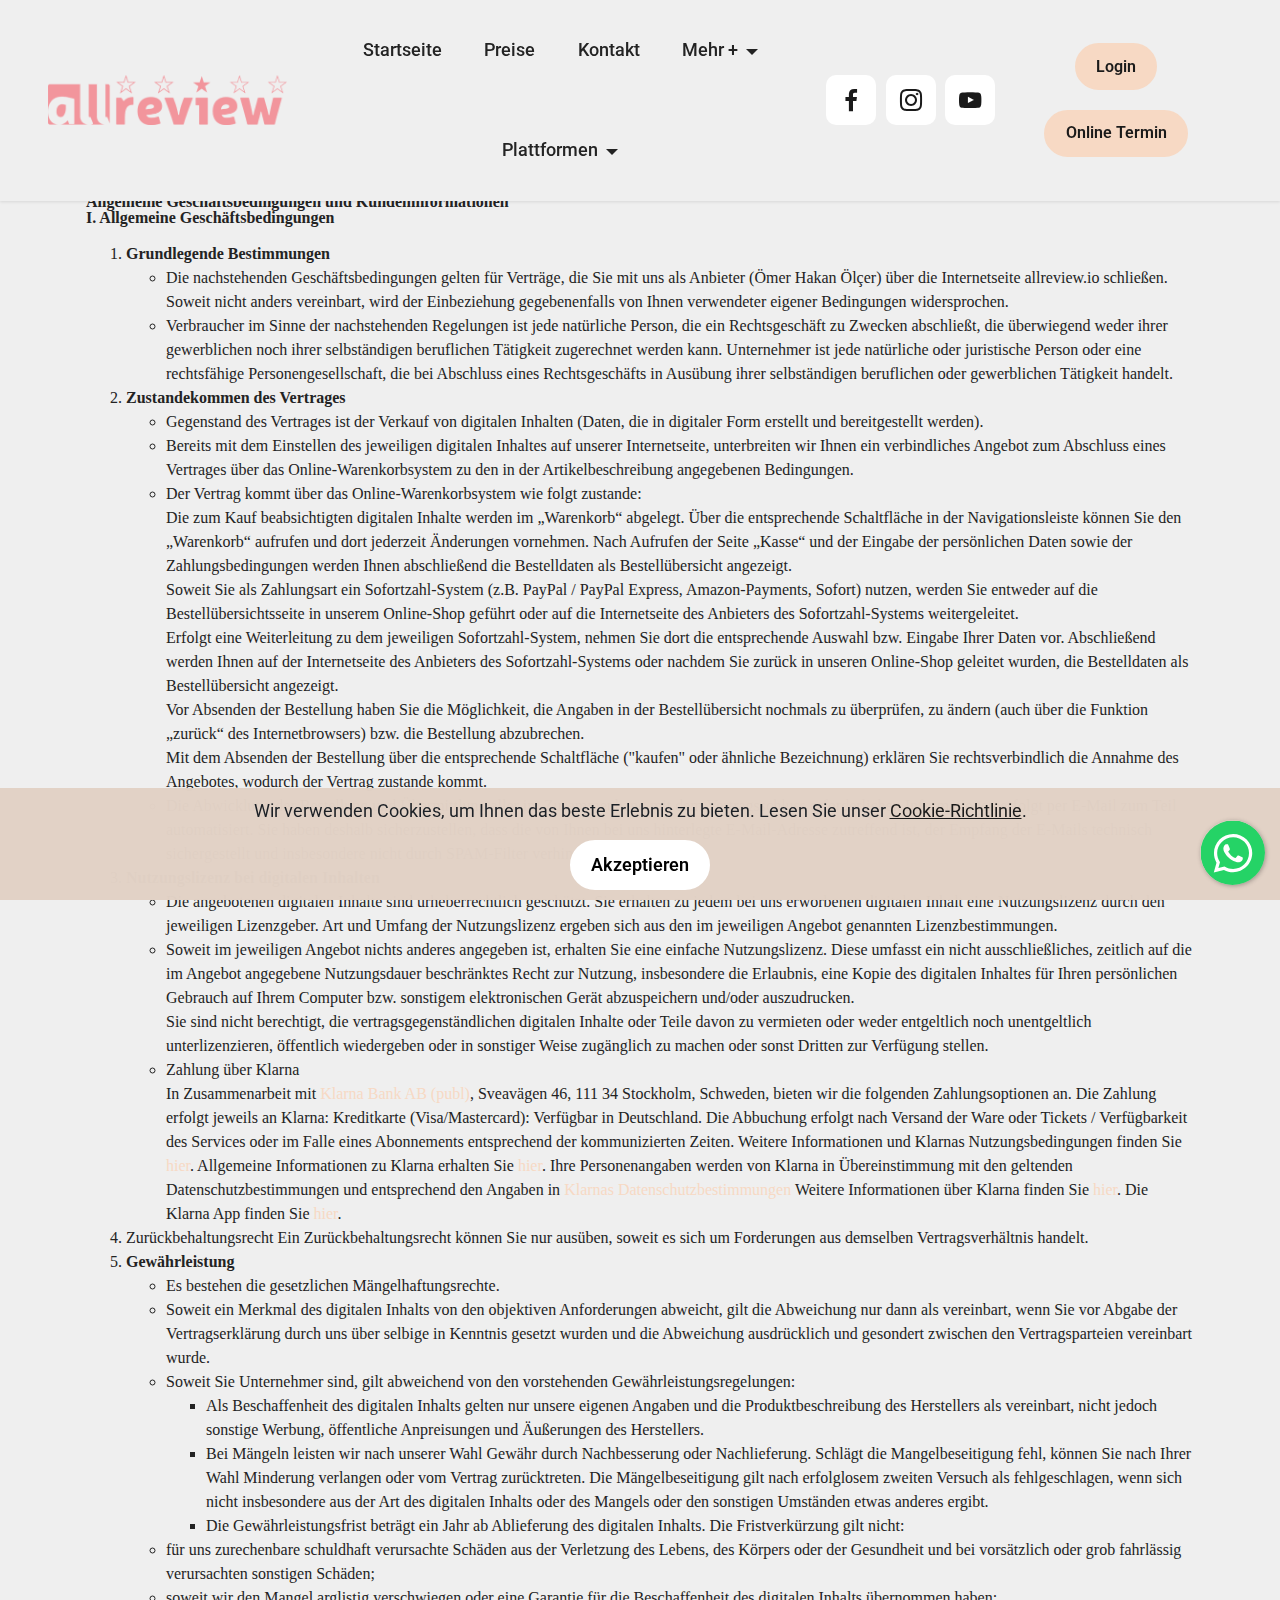
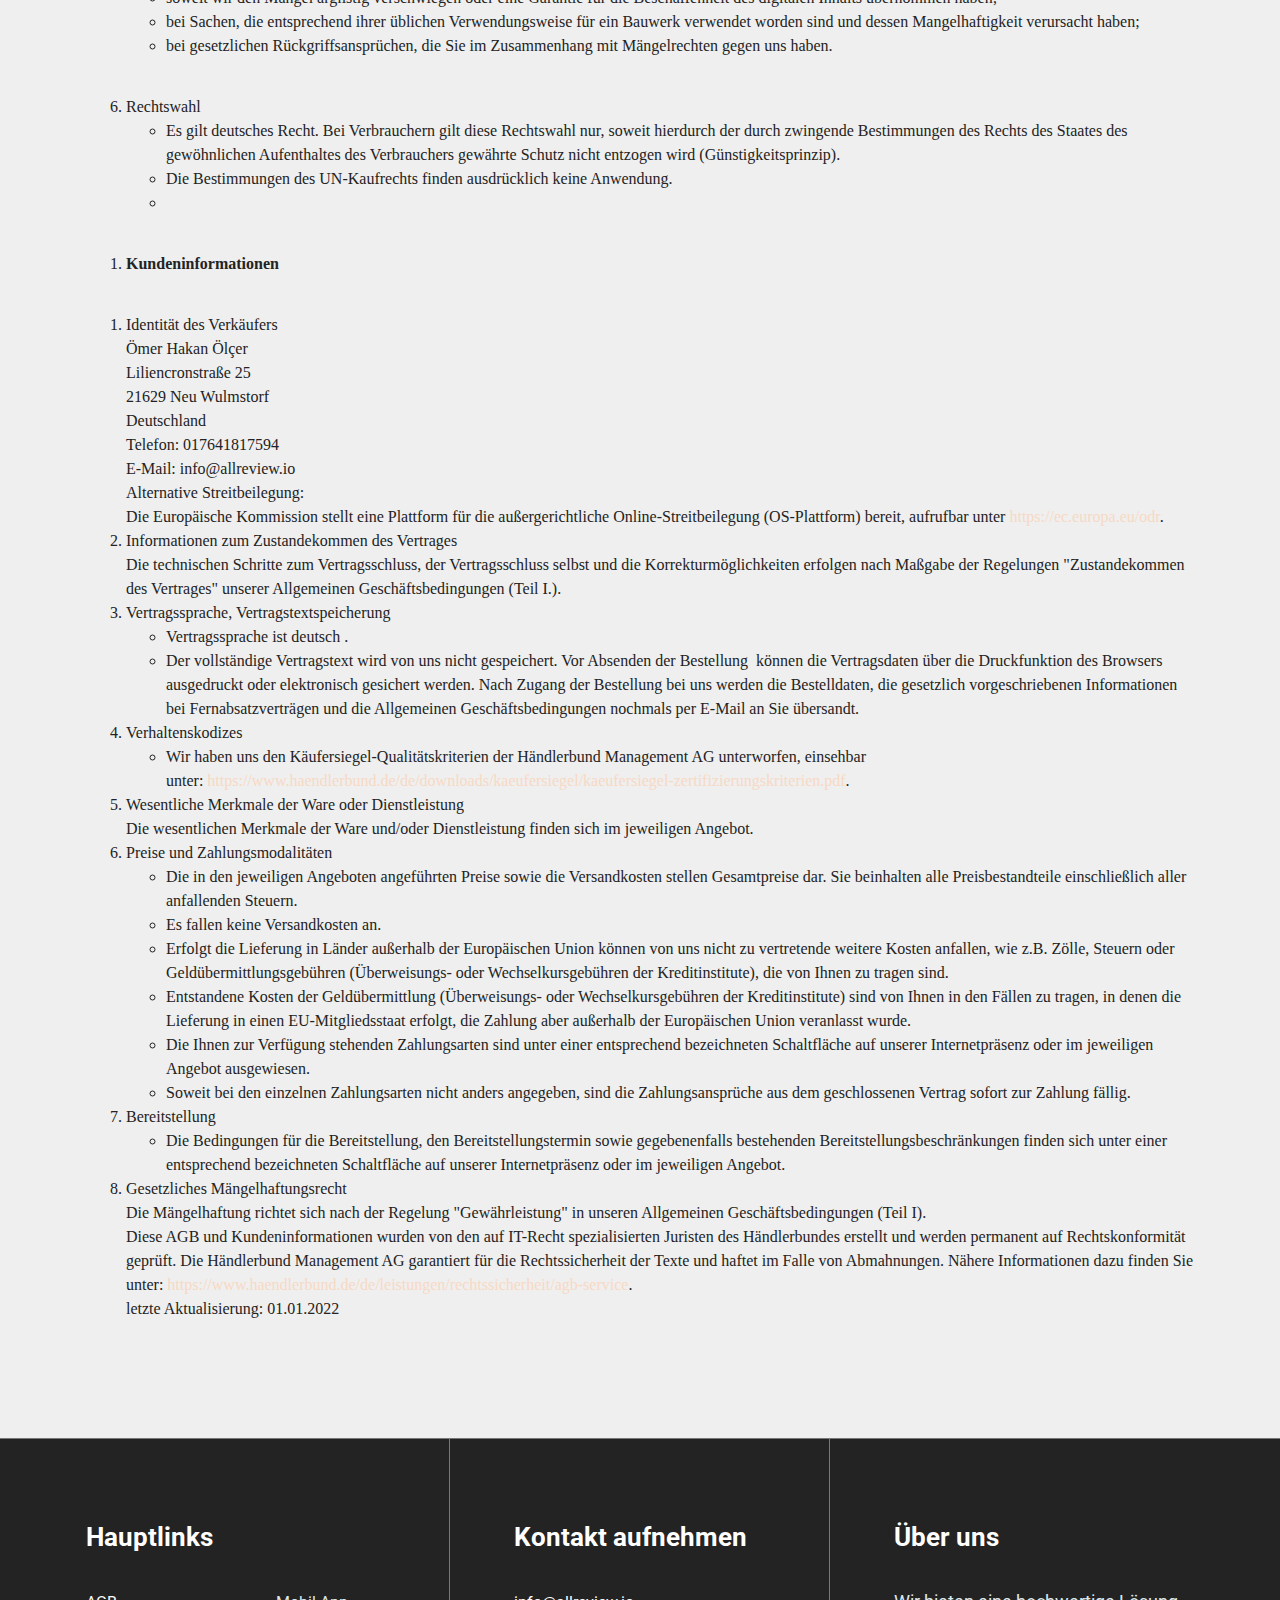
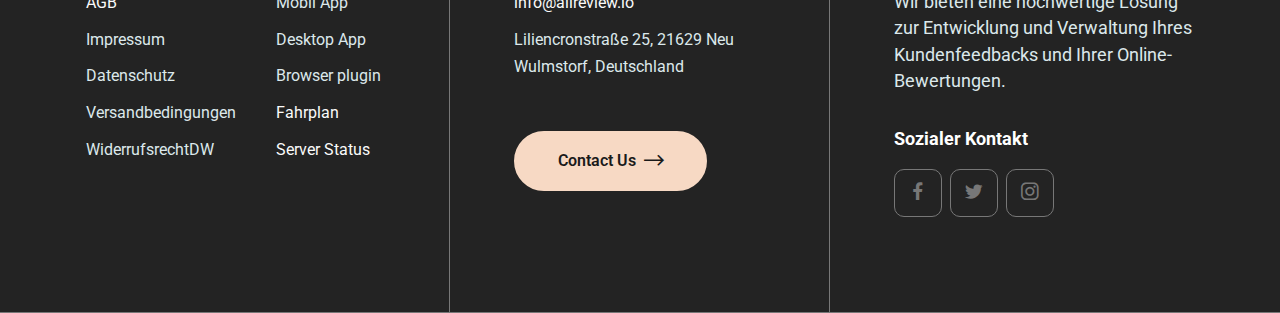
==== commit cda977e1: "sdf" ====
--- a/agb.html
+++ b/agb.html
@@ -73,7 +73,7 @@
             <div class="collapse navbar-collapse" id="navbarSupportedContent">
                 <ul class="navbar-nav nav-dropdown" data-app-modern-menu="true"><li class="nav-item"><a class="nav-link link text-black text-primary display-7" href="index.html#header01-0" aria-expanded="false">Startseite</a></li>
                     <li class="nav-item"><a class="nav-link link text-black text-primary display-7" href="index.html#content02-1z" aria-expanded="false">Preise</a></li>
-                    <li class="nav-item"><a class="nav-link link text-black text-primary display-7" href="kontakt.html#contact4-e">Kontakt</a></li><li class="nav-item dropdown"><a class="nav-link link text-black dropdown-toggle display-7" href="#" data-toggle="dropdown-submenu" aria-expanded="false">Mehr +</a><div class="dropdown-menu"><a class="text-black dropdown-item text-primary display-7" href="uber-uns.html#content02-2g">Über uns</a><a class="text-black dropdown-item text-primary display-7" href="mannsshaft.html#content02-26" aria-expanded="false">Mannschaft</a><a class="text-black dropdown-item text-primary display-7" href="https://app.loopedin.io/allreview#/roadmap" aria-expanded="false" target="_blank">Fahrplan</a><a class="text-black dropdown-item text-primary display-7" href="https://stats.uptimerobot.com/9y4GzhzDp0" aria-expanded="false" target="_blank">Server Status</a></div></li><li class="nav-item dropdown"><a class="nav-link link text-black dropdown-toggle display-7" href="#" data-toggle="dropdown-submenu" aria-expanded="false">Plattformen</a><div class="dropdown-menu"><a class="text-black dropdown-item text-primary display-7" href="mobil-app.html#article8-u">Mobil App</a><a class="text-black dropdown-item text-primary display-7" href="desktop-app.html#article8-t" aria-expanded="false">Desktop App</a><a class="text-black dropdown-item text-primary display-7" href="browser-plugin.html#article8-s" aria-expanded="false">Browser Plugin</a></div></li></ul>
+                    <li class="nav-item"><a class="nav-link link text-black text-primary display-7" href="kontakt.html#contact4-e">Kontakt</a></li><li class="nav-item dropdown"><a class="nav-link link text-black dropdown-toggle display-7" href="#" data-toggle="dropdown-submenu" aria-expanded="false">Mehr +</a><div class="dropdown-menu"><a class="text-black dropdown-item text-primary display-7" href="uber-uns.html#content02-2g">Über uns</a><a class="text-black dropdown-item text-primary display-7" href="mannsshaft.html#content02-26" aria-expanded="false">Mannschaft</a><a class="text-black dropdown-item text-primary display-7" href="https://app.loopedin.io/allreview#/roadmap" aria-expanded="false" target="_blank">Fahrplan</a><a class="text-black dropdown-item text-primary display-7" href="https://stats.uptimerobot.com/9y4GzhzDp0" aria-expanded="false" target="_blank">Server Status</a></div></li><li class="nav-item dropdown open"><a class="nav-link link text-black dropdown-toggle display-7" href="#" data-toggle="dropdown-submenu" aria-expanded="true">Plattformen</a><div class="dropdown-menu"><a class="text-black dropdown-item text-primary display-7" href="mobil-app.html#article8-u">Mobil App</a><a class="text-black dropdown-item text-primary display-7" href="desktop-app.html#article8-t" aria-expanded="false">Desktop App</a><a class="text-black dropdown-item text-primary display-7" href="browser-plugin.html#article8-s" aria-expanded="false">Browser Plugin</a></div></li></ul>
                 <div class="icons-menu">
                     <a class="iconfont-wrapper" href="#" target="_blank">
                         <span class="p-2 mbr-iconfont socicon-facebook socicon" style="color: rgb(26, 26, 26); fill: rgb(26, 26, 26);"></span>
--- a/assets/mobirise/css/mbr-additional.css
+++ b/assets/mobirise/css/mbr-additional.css
@@ -1328,31 +1328,31 @@
   margin: 0;
   padding-bottom: 70px;
 }
-.cid-tcoLlOIFrO {
-  padding-top: 3rem;
+.cid-teKvprYeDf {
+  padding-top: 1rem;
   padding-bottom: 0rem;
   background-color: #ffffff;
 }
-.cid-tcoLlOIFrO .row {
+.cid-teKvprYeDf .row {
   flex-direction: row-reverse;
 }
-.cid-tcoLlOIFrO .row {
+.cid-teKvprYeDf .row {
   padding-bottom: 20px;
 }
 @media (min-width: 992px) {
-  .cid-tcoLlOIFrO .row {
+  .cid-teKvprYeDf .row {
     padding-bottom: 40px;
   }
 }
-.cid-tcoLlOIFrO .mbr-section-head {
+.cid-teKvprYeDf .mbr-section-head {
   display: flex;
 }
 @media (min-width: 992px) {
-  .cid-tcoLlOIFrO .mbr-section-head {
+  .cid-teKvprYeDf .mbr-section-head {
     padding-left: 20px;
   }
 }
-.cid-tcoLlOIFrO .text-container {
+.cid-teKvprYeDf .text-container {
   display: flex;
   flex-direction: column;
   justify-content: center;
@@ -1364,100 +1364,100 @@
   border-radius: 1rem;
 }
 @media (min-width: 992px) {
-  .cid-tcoLlOIFrO .text-container {
+  .cid-teKvprYeDf .text-container {
     padding: 40px;
   }
 }
 @media (min-width: 1200px) {
-  .cid-tcoLlOIFrO .text-container {
+  .cid-teKvprYeDf .text-container {
     padding: 60px;
   }
 }
 @media (max-width: 575px) {
-  .cid-tcoLlOIFrO .text-container {
+  .cid-teKvprYeDf .text-container {
     text-align: center!important;
   }
 }
-.cid-tcoLlOIFrO .mbr-section-title {
-  color: #000;
-}
-.cid-tcoLlOIFrO .mbr-section-subtitle {
+.cid-teKvprYeDf .mbr-section-title {
+  color: #1a1a1a;
+}
+.cid-teKvprYeDf .mbr-section-subtitle {
   margin-top: 20px;
-  color: #000000;
+  color: #ffffff;
   opacity: 0.5;
 }
-.cid-tcoLlOIFrO .mbr-section-btn {
+.cid-teKvprYeDf .mbr-section-btn {
   margin-top: 20px;
 }
 @media (max-width: 575px) {
-  .cid-tcoLlOIFrO .mbr-section-btn {
+  .cid-teKvprYeDf .mbr-section-btn {
     display: flex;
     flex-wrap: wrap;
   }
-  .cid-tcoLlOIFrO .mbr-section-btn .btn {
+  .cid-teKvprYeDf .mbr-section-btn .btn {
     width: 100%;
   }
 }
-.cid-tcoLlOIFrO .col-video {
+.cid-teKvprYeDf .col-video {
   height: auto;
   display: flex;
   margin-top: 20px;
 }
 @media (min-width: 992px) {
-  .cid-tcoLlOIFrO .col-video {
+  .cid-teKvprYeDf .col-video {
     margin-top: 0;
     padding-right: 20px;
   }
 }
-.cid-tcoLlOIFrO .col-video .box {
+.cid-teKvprYeDf .col-video .box {
   display: flex;
   height: 100%;
   width: 100%;
   border-radius: 1rem;
 }
-.cid-tcoLlOIFrO .col-video .mbr-media {
+.cid-teKvprYeDf .col-video .mbr-media {
   display: flex;
   height: 100%;
   width: 100%;
   flex-direction: column;
   border-radius: 1rem;
 }
-.cid-tcoLlOIFrO .col-video .mbr-media img {
-  height: 600px;
+.cid-teKvprYeDf .col-video .mbr-media img {
+  height: 360px;
   flex-grow: 1;
   border-radius: 1rem;
 }
 @media (min-width: 992px) {
-  .cid-tcoLlOIFrO .col-video .mbr-media img {
-    height: 500px;
+  .cid-teKvprYeDf .col-video .mbr-media img {
+    height: 300px;
   }
 }
 @media (max-width: 767px) {
-  .cid-tcoLlOIFrO .col-video .mbr-media img {
+  .cid-teKvprYeDf .col-video .mbr-media img {
     height: auto;
   }
 }
-.cid-tcoLlOIFrO .col-video .mbr-media a:hover {
+.cid-teKvprYeDf .col-video .mbr-media a:hover {
   background-image: none !important;
 }
-.cid-tcoLlOIFrO .mbr-media {
+.cid-teKvprYeDf .mbr-media {
   position: relative;
 }
-.cid-tcoLlOIFrO .mbr-media img {
+.cid-teKvprYeDf .mbr-media img {
   width: 100%;
   object-fit: cover;
 }
-.cid-tcoLlOIFrO .icon-wrap {
+.cid-teKvprYeDf .icon-wrap {
   left: 50%;
   top: 50%;
   transform: translate(-50%, -50%);
   position: absolute;
 }
-.cid-tcoLlOIFrO .mbr-media span {
+.cid-teKvprYeDf .mbr-media span {
   font-size: 4rem;
   transition: all 0.2s;
 }
-.cid-tcoLlOIFrO .modalWindow {
+.cid-teKvprYeDf .modalWindow {
   position: fixed;
   z-index: 5000;
   left: 0;
@@ -1466,16 +1466,16 @@
   width: 100%;
   height: 100%;
 }
-.cid-tcoLlOIFrO .modalWindow .modalWindow-container {
+.cid-teKvprYeDf .modalWindow .modalWindow-container {
   display: table-cell;
   vertical-align: middle;
 }
-.cid-tcoLlOIFrO .modalWindow .modalWindow-video {
+.cid-teKvprYeDf .modalWindow .modalWindow-video {
   height: calc(44.9943757vw);
   width: 80vw;
   margin: 0 auto;
 }
-.cid-tcoLlOIFrO .close {
+.cid-teKvprYeDf .close {
   position: fixed;
   opacity: 0.5;
   font-size: 22px;
@@ -1494,17 +1494,14 @@
   justify-content: center;
   display: flex;
 }
-.cid-tcoLlOIFrO .close:hover {
+.cid-teKvprYeDf .close:hover {
   opacity: 1;
   background: #000;
   color: #fff;
 }
-.cid-tcoLlOIFrO .mbr-section-subtitle,
-.cid-tcoLlOIFrO .mbr-section-btn {
-  color: #1a1a1a;
-}
-.cid-tcoLlOIFrO .mbr-list {
-  color: #1a1a1a;
+.cid-teKvprYeDf .mbr-section-subtitle,
+.cid-teKvprYeDf .mbr-section-btn {
+  color: #000000;
 }
 .cid-teHKOZXjIy {
   padding-top: 5rem;
@@ -5728,8 +5725,8 @@
   flex: auto;
   flex-grow: 0;
   text-align: center;
-  padding: 2rem 1rem;
-  background-color: #f7d9c4;
+  padding: 1rem 0.5rem;
+  background-color: #ffffff;
   border-width: 1px;
   border-style: dashed;
   border-color: #ffffff;
@@ -5737,7 +5734,7 @@
   justify-content: center;
 }
 .cid-tbNrrkZAVA .mbr-iconfont {
-  font-size: 3rem;
+  font-size: 2rem;
   color: #cd8ad1;
 }
 .cid-tbNrrkZAVA div[class*="col"] {
--- a/assets/mobirise/css/mbr-additional.css
+++ b/assets/mobirise/css/mbr-additional.css
@@ -1328,31 +1328,31 @@
   margin: 0;
   padding-bottom: 70px;
 }
-.cid-tcoLlOIFrO {
-  padding-top: 3rem;
+.cid-teKvprYeDf {
+  padding-top: 1rem;
   padding-bottom: 0rem;
   background-color: #ffffff;
 }
-.cid-tcoLlOIFrO .row {
+.cid-teKvprYeDf .row {
   flex-direction: row-reverse;
 }
-.cid-tcoLlOIFrO .row {
+.cid-teKvprYeDf .row {
   padding-bottom: 20px;
 }
 @media (min-width: 992px) {
-  .cid-tcoLlOIFrO .row {
+  .cid-teKvprYeDf .row {
     padding-bottom: 40px;
   }
 }
-.cid-tcoLlOIFrO .mbr-section-head {
+.cid-teKvprYeDf .mbr-section-head {
   display: flex;
 }
 @media (min-width: 992px) {
-  .cid-tcoLlOIFrO .mbr-section-head {
+  .cid-teKvprYeDf .mbr-section-head {
     padding-left: 20px;
   }
 }
-.cid-tcoLlOIFrO .text-container {
+.cid-teKvprYeDf .text-container {
   display: flex;
   flex-direction: column;
   justify-content: center;
@@ -1364,100 +1364,100 @@
   border-radius: 1rem;
 }
 @media (min-width: 992px) {
-  .cid-tcoLlOIFrO .text-container {
+  .cid-teKvprYeDf .text-container {
     padding: 40px;
   }
 }
 @media (min-width: 1200px) {
-  .cid-tcoLlOIFrO .text-container {
+  .cid-teKvprYeDf .text-container {
     padding: 60px;
   }
 }
 @media (max-width: 575px) {
-  .cid-tcoLlOIFrO .text-container {
+  .cid-teKvprYeDf .text-container {
     text-align: center!important;
   }
 }
-.cid-tcoLlOIFrO .mbr-section-title {
-  color: #000;
-}
-.cid-tcoLlOIFrO .mbr-section-subtitle {
+.cid-teKvprYeDf .mbr-section-title {
+  color: #1a1a1a;
+}
+.cid-teKvprYeDf .mbr-section-subtitle {
   margin-top: 20px;
-  color: #000000;
+  color: #ffffff;
   opacity: 0.5;
 }
-.cid-tcoLlOIFrO .mbr-section-btn {
+.cid-teKvprYeDf .mbr-section-btn {
   margin-top: 20px;
 }
 @media (max-width: 575px) {
-  .cid-tcoLlOIFrO .mbr-section-btn {
+  .cid-teKvprYeDf .mbr-section-btn {
     display: flex;
     flex-wrap: wrap;
   }
-  .cid-tcoLlOIFrO .mbr-section-btn .btn {
+  .cid-teKvprYeDf .mbr-section-btn .btn {
     width: 100%;
   }
 }
-.cid-tcoLlOIFrO .col-video {
+.cid-teKvprYeDf .col-video {
   height: auto;
   display: flex;
   margin-top: 20px;
 }
 @media (min-width: 992px) {
-  .cid-tcoLlOIFrO .col-video {
+  .cid-teKvprYeDf .col-video {
     margin-top: 0;
     padding-right: 20px;
   }
 }
-.cid-tcoLlOIFrO .col-video .box {
+.cid-teKvprYeDf .col-video .box {
   display: flex;
   height: 100%;
   width: 100%;
   border-radius: 1rem;
 }
-.cid-tcoLlOIFrO .col-video .mbr-media {
+.cid-teKvprYeDf .col-video .mbr-media {
   display: flex;
   height: 100%;
   width: 100%;
   flex-direction: column;
   border-radius: 1rem;
 }
-.cid-tcoLlOIFrO .col-video .mbr-media img {
-  height: 600px;
+.cid-teKvprYeDf .col-video .mbr-media img {
+  height: 360px;
   flex-grow: 1;
   border-radius: 1rem;
 }
 @media (min-width: 992px) {
-  .cid-tcoLlOIFrO .col-video .mbr-media img {
-    height: 500px;
+  .cid-teKvprYeDf .col-video .mbr-media img {
+    height: 300px;
   }
 }
 @media (max-width: 767px) {
-  .cid-tcoLlOIFrO .col-video .mbr-media img {
+  .cid-teKvprYeDf .col-video .mbr-media img {
     height: auto;
   }
 }
-.cid-tcoLlOIFrO .col-video .mbr-media a:hover {
+.cid-teKvprYeDf .col-video .mbr-media a:hover {
   background-image: none !important;
 }
-.cid-tcoLlOIFrO .mbr-media {
+.cid-teKvprYeDf .mbr-media {
   position: relative;
 }
-.cid-tcoLlOIFrO .mbr-media img {
+.cid-teKvprYeDf .mbr-media img {
   width: 100%;
   object-fit: cover;
 }
-.cid-tcoLlOIFrO .icon-wrap {
+.cid-teKvprYeDf .icon-wrap {
   left: 50%;
   top: 50%;
   transform: translate(-50%, -50%);
   position: absolute;
 }
-.cid-tcoLlOIFrO .mbr-media span {
+.cid-teKvprYeDf .mbr-media span {
   font-size: 4rem;
   transition: all 0.2s;
 }
-.cid-tcoLlOIFrO .modalWindow {
+.cid-teKvprYeDf .modalWindow {
   position: fixed;
   z-index: 5000;
   left: 0;
@@ -1466,16 +1466,16 @@
   width: 100%;
   height: 100%;
 }
-.cid-tcoLlOIFrO .modalWindow .modalWindow-container {
+.cid-teKvprYeDf .modalWindow .modalWindow-container {
   display: table-cell;
   vertical-align: middle;
 }
-.cid-tcoLlOIFrO .modalWindow .modalWindow-video {
+.cid-teKvprYeDf .modalWindow .modalWindow-video {
   height: calc(44.9943757vw);
   width: 80vw;
   margin: 0 auto;
 }
-.cid-tcoLlOIFrO .close {
+.cid-teKvprYeDf .close {
   position: fixed;
   opacity: 0.5;
   font-size: 22px;
@@ -1494,17 +1494,14 @@
   justify-content: center;
   display: flex;
 }
-.cid-tcoLlOIFrO .close:hover {
+.cid-teKvprYeDf .close:hover {
   opacity: 1;
   background: #000;
   color: #fff;
 }
-.cid-tcoLlOIFrO .mbr-section-subtitle,
-.cid-tcoLlOIFrO .mbr-section-btn {
-  color: #1a1a1a;
-}
-.cid-tcoLlOIFrO .mbr-list {
-  color: #1a1a1a;
+.cid-teKvprYeDf .mbr-section-subtitle,
+.cid-teKvprYeDf .mbr-section-btn {
+  color: #000000;
 }
 .cid-teHKOZXjIy {
   padding-top: 5rem;
@@ -5728,8 +5725,8 @@
   flex: auto;
   flex-grow: 0;
   text-align: center;
-  padding: 2rem 1rem;
-  background-color: #f7d9c4;
+  padding: 1rem 0.5rem;
+  background-color: #ffffff;
   border-width: 1px;
   border-style: dashed;
   border-color: #ffffff;
@@ -5737,7 +5734,7 @@
   justify-content: center;
 }
 .cid-tbNrrkZAVA .mbr-iconfont {
-  font-size: 3rem;
+  font-size: 2rem;
   color: #cd8ad1;
 }
 .cid-tbNrrkZAVA div[class*="col"] {
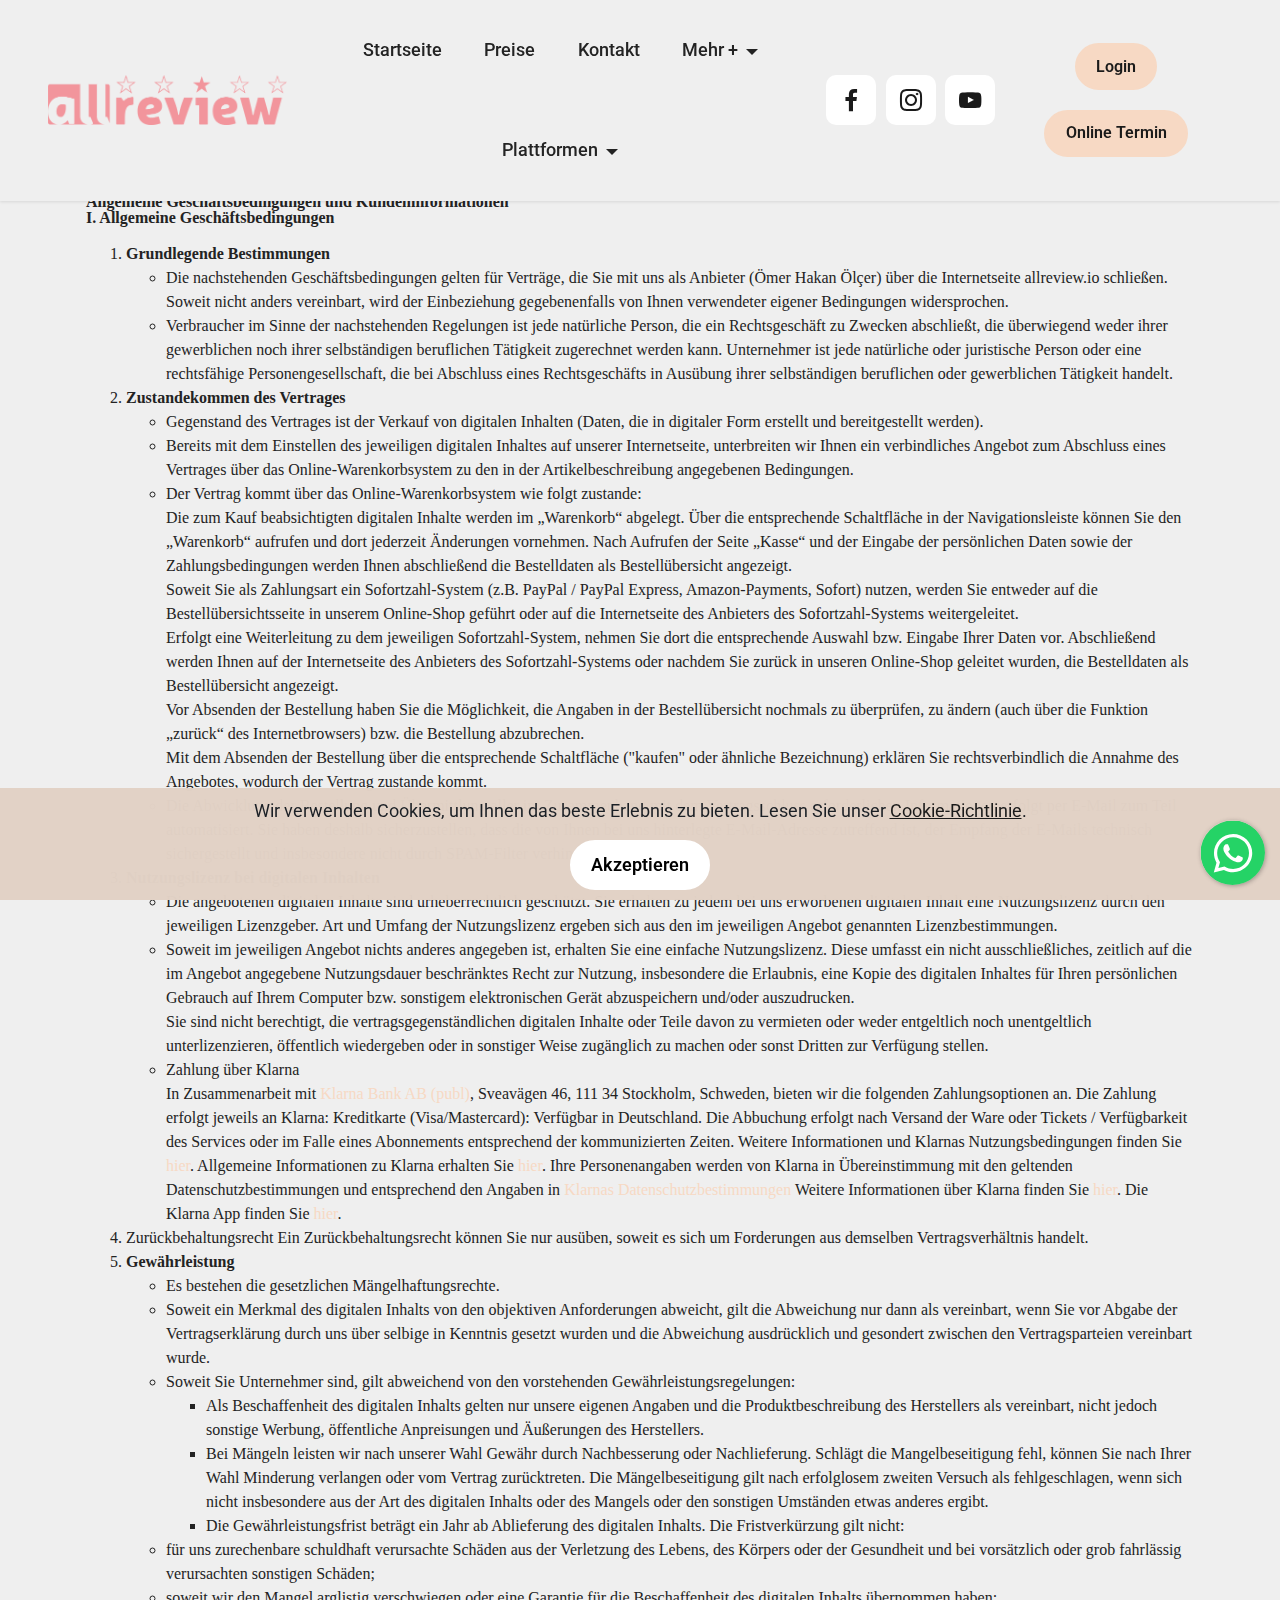
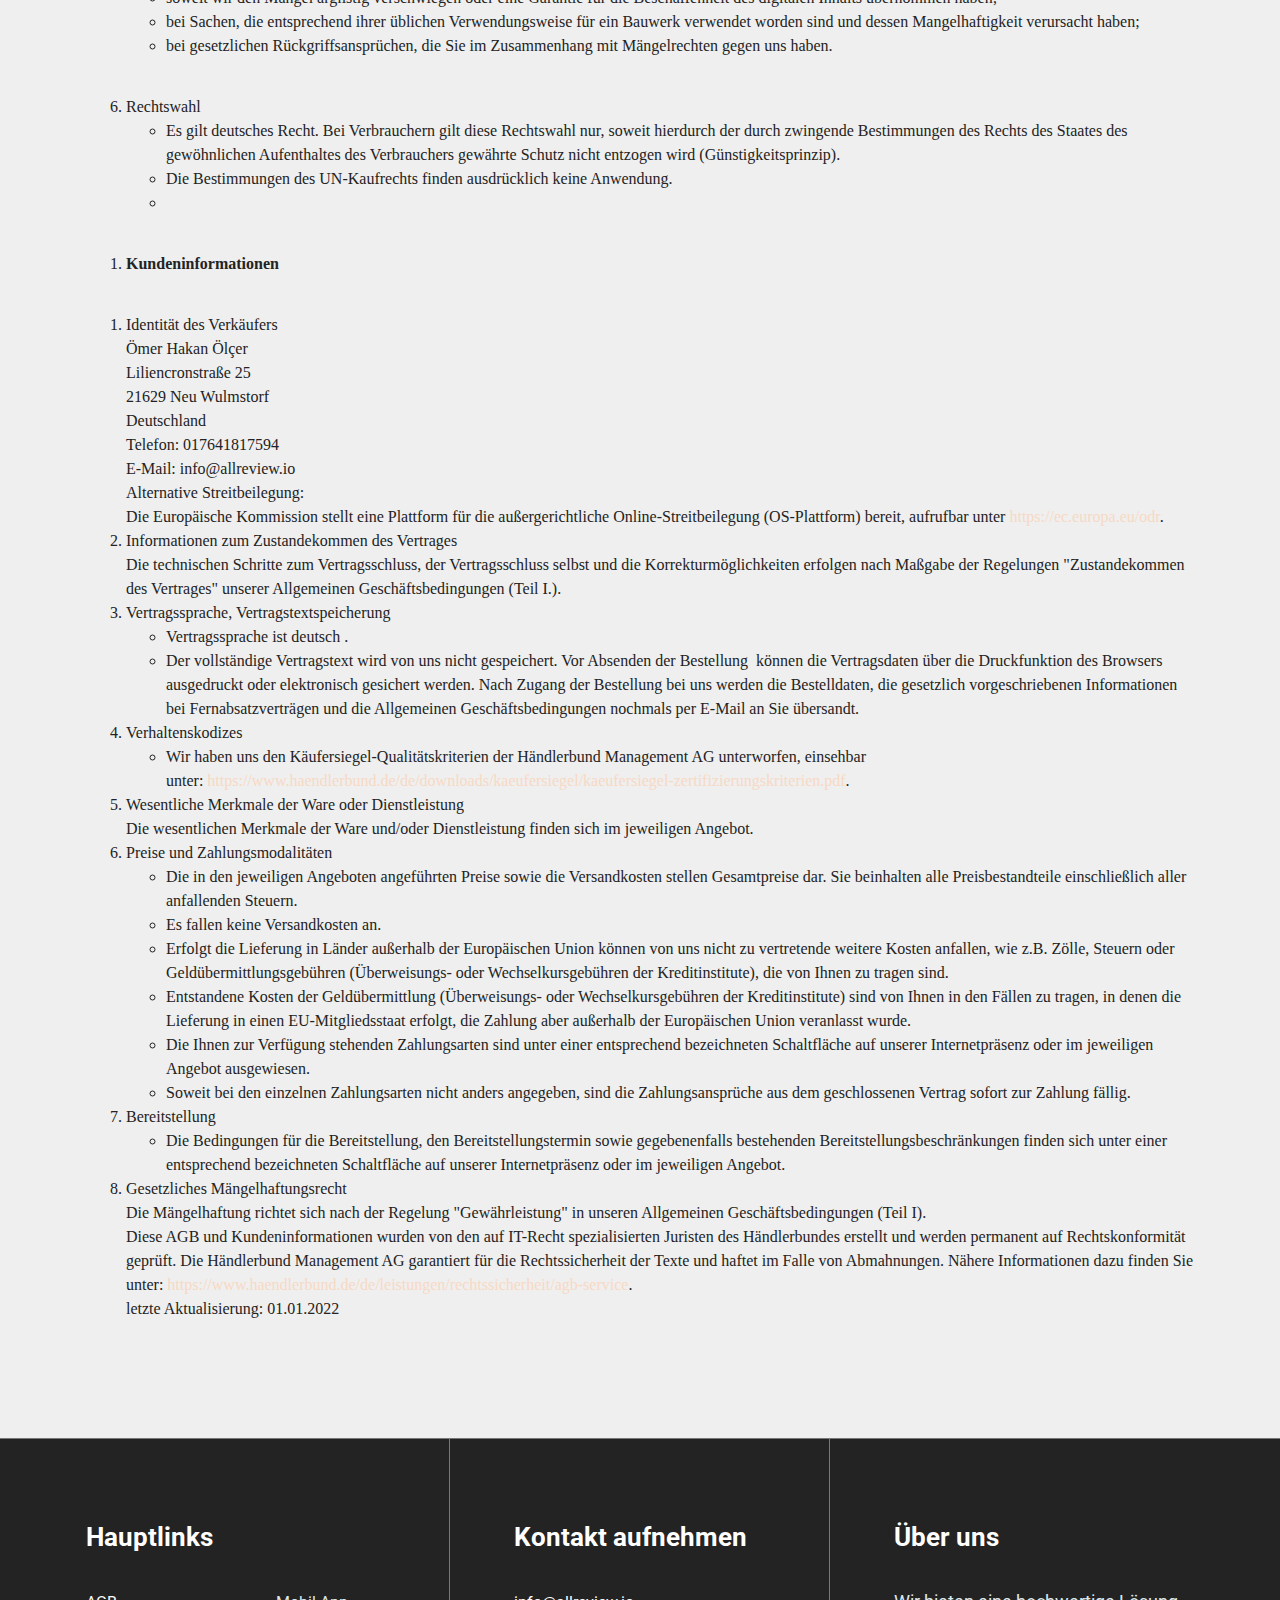
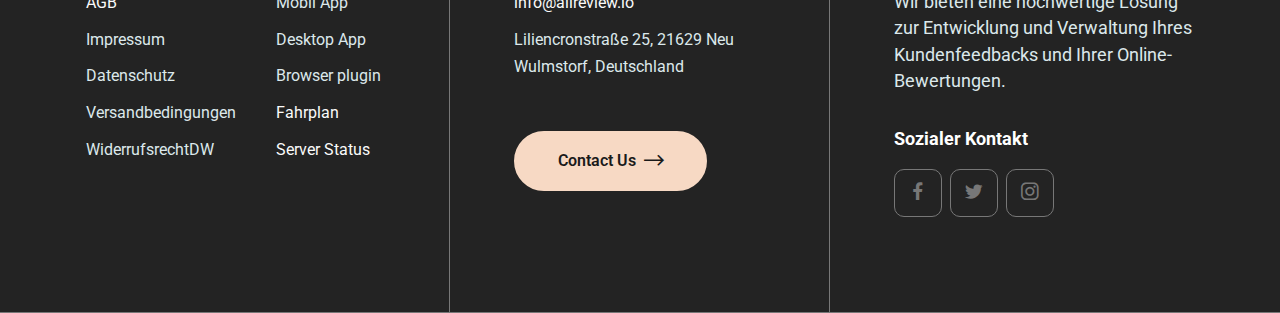
==== commit cb5079c7: "Login Butonu Link Bağlantısı" ====
--- a/agb.html
+++ b/agb.html
@@ -22,7 +22,8 @@
   <link rel="stylesheet" href="assets/bootstrap/css/bootstrap-reboot.min.css">
   <link rel="stylesheet" href="assets/web/assets/gdpr-plugin/gdpr-styles.css">
   <link rel="stylesheet" href="assets/chatbutton/floating-wpp.css">
-    <link rel="stylesheet" href="assets/dropdown/css/style.css">
+    <link rel="stylesheet" href="assets/popup-overlay-plugin/style.css">
+  <link rel="stylesheet" href="assets/dropdown/css/style.css">
   <link rel="stylesheet" href="assets/socicon/css/styles.css">
   <link rel="stylesheet" href="assets/theme/css/style.css">
   <link rel="preload" href="https://fonts.googleapis.com/css?family=Roboto:100,100i,300,300i,400,400i,500,500i,700,700i,900,900i&display=swap" as="style" onload="this.onload=null;this.rel='stylesheet'">
@@ -73,7 +74,7 @@
             <div class="collapse navbar-collapse" id="navbarSupportedContent">
                 <ul class="navbar-nav nav-dropdown" data-app-modern-menu="true"><li class="nav-item"><a class="nav-link link text-black text-primary display-7" href="index.html#header01-0" aria-expanded="false">Startseite</a></li>
                     <li class="nav-item"><a class="nav-link link text-black text-primary display-7" href="index.html#content02-1z" aria-expanded="false">Preise</a></li>
-                    <li class="nav-item"><a class="nav-link link text-black text-primary display-7" href="kontakt.html#contact4-e">Kontakt</a></li><li class="nav-item dropdown"><a class="nav-link link text-black dropdown-toggle display-7" href="#" data-toggle="dropdown-submenu" aria-expanded="false">Mehr +</a><div class="dropdown-menu"><a class="text-black dropdown-item text-primary display-7" href="uber-uns.html#content02-2g">Über uns</a><a class="text-black dropdown-item text-primary display-7" href="mannsshaft.html#content02-26" aria-expanded="false">Mannschaft</a><a class="text-black dropdown-item text-primary display-7" href="https://app.loopedin.io/allreview#/roadmap" aria-expanded="false" target="_blank">Fahrplan</a><a class="text-black dropdown-item text-primary display-7" href="https://stats.uptimerobot.com/9y4GzhzDp0" aria-expanded="false" target="_blank">Server Status</a></div></li><li class="nav-item dropdown open"><a class="nav-link link text-black dropdown-toggle display-7" href="#" data-toggle="dropdown-submenu" aria-expanded="true">Plattformen</a><div class="dropdown-menu"><a class="text-black dropdown-item text-primary display-7" href="mobil-app.html#article8-u">Mobil App</a><a class="text-black dropdown-item text-primary display-7" href="desktop-app.html#article8-t" aria-expanded="false">Desktop App</a><a class="text-black dropdown-item text-primary display-7" href="browser-plugin.html#article8-s" aria-expanded="false">Browser Plugin</a></div></li></ul>
+                    <li class="nav-item"><a class="nav-link link text-black text-primary display-7" href="kontakt.html#contact4-e">Kontakt</a></li><li class="nav-item dropdown"><a class="nav-link link text-black dropdown-toggle display-7" href="#" data-toggle="dropdown-submenu" aria-expanded="false">Mehr +</a><div class="dropdown-menu"><a class="text-black dropdown-item text-primary display-7" href="uber-uns.html#content02-2g">Über uns</a><a class="text-black dropdown-item text-primary display-7" href="mannsshaft.html#content02-26" aria-expanded="false">Mannschaft</a><a class="text-black dropdown-item text-primary display-7" href="https://app.loopedin.io/allreview#/roadmap" aria-expanded="false" target="_blank">Fahrplan</a><a class="text-black dropdown-item text-primary display-7" href="https://stats.uptimerobot.com/9y4GzhzDp0" aria-expanded="false" target="_blank">Server Status</a></div></li><li class="nav-item dropdown"><a class="nav-link link text-black dropdown-toggle display-7" href="#" data-toggle="dropdown-submenu" aria-expanded="true">Plattformen</a><div class="dropdown-menu"><a class="text-black dropdown-item text-primary display-7" href="mobil-app.html#article8-u">Mobil App</a><a class="text-black dropdown-item text-primary display-7" href="desktop-app.html#article8-t" aria-expanded="false">Desktop App</a><a class="text-black dropdown-item text-primary display-7" href="browser-plugin.html#article8-s" aria-expanded="false">Browser Plugin</a></div></li></ul>
                 <div class="icons-menu">
                     <a class="iconfont-wrapper" href="#" target="_blank">
                         <span class="p-2 mbr-iconfont socicon-facebook socicon" style="color: rgb(26, 26, 26); fill: rgb(26, 26, 26);"></span>
@@ -86,7 +87,7 @@
                     </a>
                     
                 </div>
-                <div class="navbar-buttons mbr-section-btn"><a class="btn btn-primary display-4" href="#">Login</a> <a class="btn btn-primary display-4" href="#" data-toggle="modal" data-bs-toggle="modal" data-target="#mbr-popup-1o" data-bs-target="#mbr-popup-1o">Online Termin</a></div>
+                <div class="navbar-buttons mbr-section-btn"><a class="btn btn-primary display-4" href="https://panel.allreview.io/" target="_blank">Login</a> <a class="btn btn-primary display-4" href="#" data-toggle="modal" data-bs-toggle="modal" data-target="#mbr-popup-1o" data-bs-target="#mbr-popup-1o">Online Termin</a></div>
             </div>
         </div>
     </nav>
--- a/assets/popup-overlay-plugin/style.css
+++ b/assets/popup-overlay-plugin/style.css
@@ -0,0 +1,3 @@
+html.is-builder .modal-backdrop.show {
+    display: none !important;
+}--- a/assets/mobirise/css/mbr-additional.css
+++ b/assets/mobirise/css/mbr-additional.css
@@ -2076,55 +2076,33 @@
     margin-top: 0px;
   }
 }
-.cid-teI87vdQFU {
-  padding-top: 2rem;
-  padding-bottom: 0rem;
+.cid-tffbRhRsdO {
+  padding-top: 4rem;
+  padding-bottom: 4rem;
   background-color: #ffffff;
 }
-.cid-teI87vdQFU .mbr-section-subtitle {
-  color: #14191e;
-}
-.cid-teI87vdQFU .mbr-text {
-  color: #777777;
-}
-.cid-teI87vdQFU .mbr-section-title {
-  text-align: center;
-}
-.cid-teI43ZwE3X {
-  padding-top: 0px;
-  padding-bottom: 30px;
-  background-color: #ffffff;
-}
-@media (max-width: 767px) {
-  .cid-teI43ZwE3X .col-sm-6 {
-    flex: 0 0 33.333333%;
-    max-width: 33.333333%;
-  }
-  .cid-teI43ZwE3X .card {
-    margin-bottom: 2rem;
-  }
-}
-@media (min-width: 767px) and (max-width: 992px) {
-  .cid-teI43ZwE3X .card {
-    margin-bottom: 2rem;
+@media (min-width: 1400px) {
+  .cid-tffbRhRsdO .container {
+    max-width: 1162px;
   }
 }
 @media (min-width: 992px) {
-  .cid-teI43ZwE3X .card-wrapper {
-    padding: 0 1.5rem;
-  }
-}
-@media (min-width: 767px) {
-  .cid-teI43ZwE3X .row {
-    margin: 0;
-  }
-}
-.cid-teI43ZwE3X .container {
-  border-top: 1px solid #ebebeb;
-  padding-top: 2rem;
-}
-.cid-teI43ZwE3X .card-img {
-  padding-bottom: 2rem;
+  .cid-tffbRhRsdO .card-title {
+    font-size: 64px;
+  }
+}
+.cid-tffbRhRsdO img {
+  width: 70px;
+  margin: 3px;
+}
+@media (max-width: 758px) {
+  .cid-tffbRhRsdO img {
+    margin-bottom: 3rem;
+  }
+}
+.cid-tffbRhRsdO .card-title {
+  font-size: 36px!important;
+  text-align: right;
 }
 .cid-teIa15Ns8O {
   padding-top: 75px;
--- a/assets/mobirise/css/mbr-additional.css
+++ b/assets/mobirise/css/mbr-additional.css
@@ -2076,55 +2076,33 @@
     margin-top: 0px;
   }
 }
-.cid-teI87vdQFU {
-  padding-top: 2rem;
-  padding-bottom: 0rem;
+.cid-tffbRhRsdO {
+  padding-top: 4rem;
+  padding-bottom: 4rem;
   background-color: #ffffff;
 }
-.cid-teI87vdQFU .mbr-section-subtitle {
-  color: #14191e;
-}
-.cid-teI87vdQFU .mbr-text {
-  color: #777777;
-}
-.cid-teI87vdQFU .mbr-section-title {
-  text-align: center;
-}
-.cid-teI43ZwE3X {
-  padding-top: 0px;
-  padding-bottom: 30px;
-  background-color: #ffffff;
-}
-@media (max-width: 767px) {
-  .cid-teI43ZwE3X .col-sm-6 {
-    flex: 0 0 33.333333%;
-    max-width: 33.333333%;
-  }
-  .cid-teI43ZwE3X .card {
-    margin-bottom: 2rem;
-  }
-}
-@media (min-width: 767px) and (max-width: 992px) {
-  .cid-teI43ZwE3X .card {
-    margin-bottom: 2rem;
+@media (min-width: 1400px) {
+  .cid-tffbRhRsdO .container {
+    max-width: 1162px;
   }
 }
 @media (min-width: 992px) {
-  .cid-teI43ZwE3X .card-wrapper {
-    padding: 0 1.5rem;
-  }
-}
-@media (min-width: 767px) {
-  .cid-teI43ZwE3X .row {
-    margin: 0;
-  }
-}
-.cid-teI43ZwE3X .container {
-  border-top: 1px solid #ebebeb;
-  padding-top: 2rem;
-}
-.cid-teI43ZwE3X .card-img {
-  padding-bottom: 2rem;
+  .cid-tffbRhRsdO .card-title {
+    font-size: 64px;
+  }
+}
+.cid-tffbRhRsdO img {
+  width: 70px;
+  margin: 3px;
+}
+@media (max-width: 758px) {
+  .cid-tffbRhRsdO img {
+    margin-bottom: 3rem;
+  }
+}
+.cid-tffbRhRsdO .card-title {
+  font-size: 36px!important;
+  text-align: right;
 }
 .cid-teIa15Ns8O {
   padding-top: 75px;
